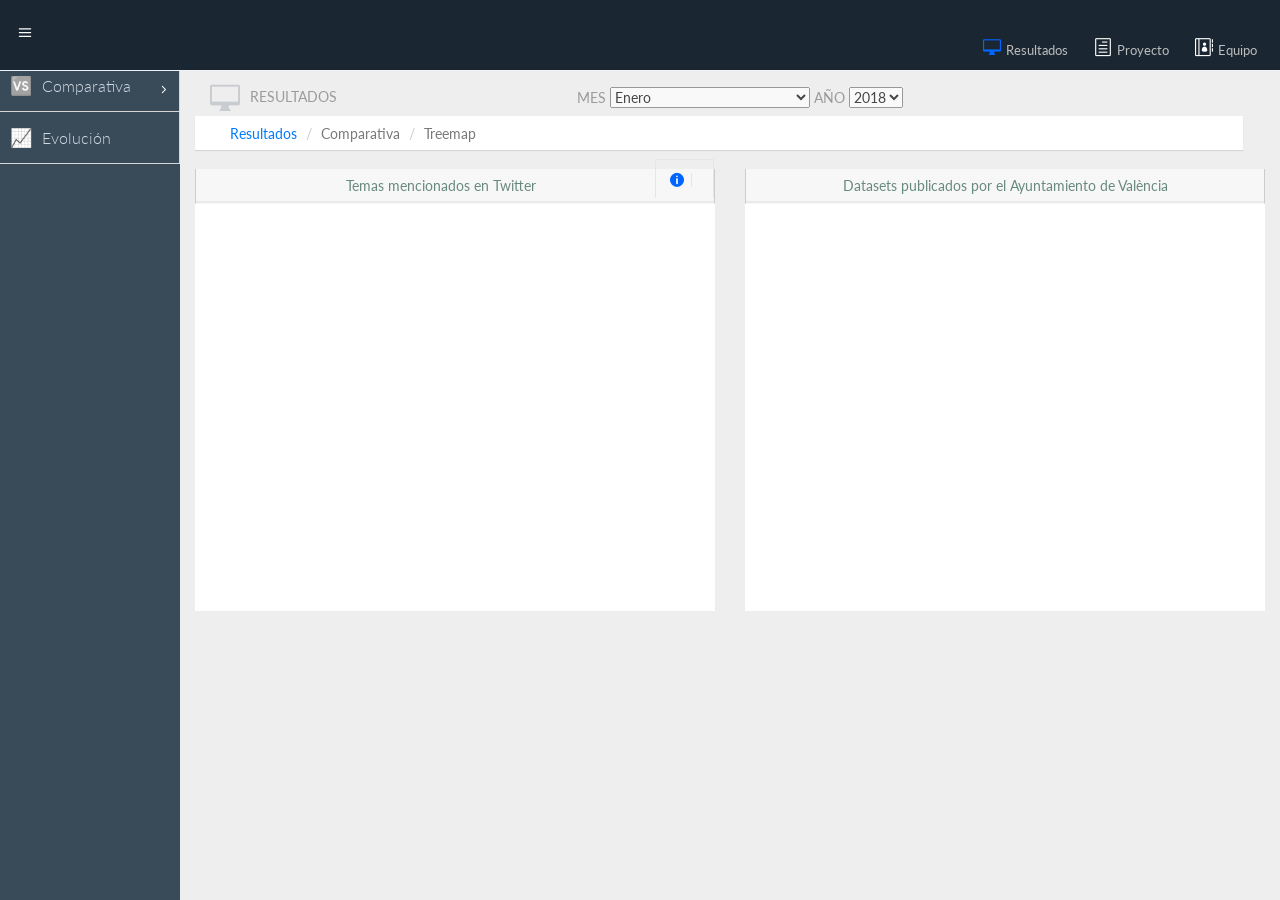
==== index.html @ f134237b "descripción" ====
<!DOCTYPE html>
<html lang="es">
  <head>
    <meta charset="utf-8">
    <meta name="viewport" content="width=device-width, initial-scale=1.0">
    <meta name="description" content="Creative - Bootstrap 3 Responsive Admin Template">
    <meta name="author" content="GeeksLabs">
    <meta name="keyword" content="Creative, Dashboard, Admin, Template, Theme, Bootstrap, Responsive, Retina, Minimal">

     <title>.:::Análisis de Contenido:::.</title>

	<link rel="stylesheet" type="text/css" href="css/main.css">
      <link rel="stylesheet" type="text/css" href="css/c3.css">
      <link rel="stylesheet" type="text/css" href="css/c3.min.css">

    <!-- Bootstrap CSS -->
    <link href="css/bootstrap.min.css" rel="stylesheet">
    <!-- bootstrap theme -->
    <link href="css/bootstrap-theme.css" rel="stylesheet">
    <!--external css-->
    <!-- font icon -->
    <link href="css/elegant-icons-style.css" rel="stylesheet" />
    <link href="css/font-awesome.min.css" rel="stylesheet" />
    <!-- Custom styles -->
    <link href="css/style.css" rel="stylesheet">
    <link href="css/style-responsive.css" rel="stylesheet" />


  </head>

  <body>
  <!-- container section start -->
  <section id="container" class="">
      <!--header start-->
      <header class="header dark-bg">
            <div class="toggle-nav">
                <div class="icon-reorder tooltips" data-original-title="Menú" data-placement="bottom"><i class="icon_menu"></i></div>
            </div>

 		<div class="top-nav notification-row"><!-- notificatoin dropdown start-->
                <ul class="nav pull-right top-menu">
                    <!-- Resultados start-->
                     <li id="mail_notificatoin_bar" class="dropdown">
                        <a  href="comparativa_treemap.html">
                            <i class="icon_desktop_sel" ></i>
                            <span class="username">Resultados</span>
                        </a>
                    </li>
                    <!-- Resultados end -->
                    <!-- Proyecto  start -->
                    <li id="task_notificatoin_bar" class="dropdown">
                        <a  href="introduccion.html">
                            <i class="icon_document_alt" ></i>
                            <span class="username">Proyecto</span>
                        </a>
                    </li>
                    <!-- Proyecto end -->
                    <!-- Equipo start-->
                    <li id="alert_notificatoin_bar" class="dropdown">
                        <a  href="equipo.html">
                            <i class="icon_contacts_alt"></i>
                             <span class="username">Equipo</span>
                        </a>
                    </li>
                    <!-- Equipo end-->
                </ul>
                <!-- notificatoin dropdown end-->
            </div>
      </header>
      <!--header end-->


       <!--sidebar start-->
      <aside>
          <div id="sidebar"  class="nav-collapse ">
              <!-- sidebar menu start-->
              <ul class="sidebar-menu">
                  <li>
	  		    <li class="sub-menu">
                      <a href="javascript:;" class="">
                          <i class="icon_lifesaver"></i>
                          <span>Comparativa</span>
                          <span class="menu-arrow arrow_carrot-right"></span>
                      </a>
                      <ul class="sub">
                          <li><a class="" href="comparativa_treemap.html">
                          <i class="icon_areachart"></i>
                          <span>Treemap</span></a></li>
                          <li><a class="" href="comparativa_barras.html">
						  <i class="icon_barchart"></i>
						  <span>Barras</span></a></li>
					  </ul>
                  </li> </li>
				                    <li class="">
                      <a class="" href="evolucion.html">
                          <i class="icon_linechart"></i>
                          <span>Evolución</span>
                      </a>
                  </li>
              </ul>
              <!-- sidebar menu end-->
          </div>
      </aside>
      <!--sidebar end-->
      <!--main content start-->
      <section id="main-content">
          <section class="wrapper">
		  <div class="row">
				<div class="col-lg-12">
					<div class="page-header">
					<div class="col-sm-4">

						<i class="icon_desktop">
            </i> Resultados
					</div>
          <div class="col-sm-4">
          Mes
          <select name="select" class="ancho_select" id="mes">
                    <option value="01" selected>Enero</option>
                    <option value="02">Febrero</option>
                      </select>
          Año
          <select name="select2" id="anyo" >
            <option value="2018" selected>2018</option>
            </select>
        </div>
					</div>
				</div>
			</div>

			 				<div class="row">
				<div class="col-lg-12">
					<ol class="breadcrumb">
						<li><i class="icon_desktop"></i><a href="comparativa_treemap.html">Resultados</a></li>
						<li>Comparativa</li>
						<li>Treemap</li>
					</ol>
				</div>
			</div>
			  <!-- page start-->
              <div class="row">
                  <div class="col-lg-6"  align="center">
                      <section class="panel">
                          <div class="panel-heading">Temas mencionados en Twitter
						                 <ul class="nav pull-right top-menu">
                         <li class="dropdown">
                        <a data-toggle="dropdown" class="dropdown-toggle"  href="#">
                          <i class="icon_info_sel"></i>
                        </a>
                             <ul  class="dropdown-menu extended logout">
                               <div ></div>
                               <li>
                                 <p>Descripción: La gráfica representa el número de tweets que pertenecen a cada una de las 22 categorías para un mes determinado. </p>
                               </li>
                                                       </ul>
                           </li>
                           </ul>
						  </div>
						  <div id="graficoP" align="center" style="width:auto"></div>
                          <!-- Aquí va la gráfica 1.1-->
                      </section>
                  </div>
                  <div class="col-lg-6"  align="center">
                      <section class="panel">
                          <div class="panel-heading"> Datasets publicados por el Ayuntamiento de València

						  </div>
						  <div id="portal_transparencia" align="center" style="width:auto" ></div>
                      </section>

                  </div>
              </div>
			    <div class="row" align="center">
			  <div id="hook" align="center" ></div>
			  </div>
              <!-- page end-->
          </section>
      </section>
      <!--main content end-->
  </section>

  <!-- container section end -->
    <!-- javascripts -->

<script type="text/javascript" src="js/jquery.min.js"></script>
<script type="text/javascript" src="js/d3.js" charset="utf-8"></script>
<script type="text/javascript" src="js/d3plus.js"></script>
<script type="text/javascript" src="js/distribucion.js" charset="utf-8"></script>
<script type="text/javascript" src="js/catalogo.js" charset="utf-8"></script>
<script type="text/javascript" src="js/legendas.js"charset="utf-8"></script>
    <script src="js/bootstrap.min.js"></script>
    <!-- nicescroll -->
    <script src="js/jquery.scrollTo.min.js"></script>
    <script src="js/jquery.nicescroll.js" type="text/javascript"></script>
    <!--custome script for all page-->
    <script src="js/scripts.js"></script>
  </body>
</html>
---- css/main.css ----
article.why-info-grows {
 background: #3b9343 url('/static/img/publications/books/information-bg.png') repeat 50% 0% fixed; 
 }
article.why-info-grows section {
background-color: #fff; 
}
article.why-info-grows section content div:first-child {
display: block;
width: 100%; 
}

article.why-info-grows section content div:first-child h3,
article.why-info-grows section content div:first-child h4 {
display: inline-block; 
}
article.why-info-grows section content div:first-child h3 {
 margin-right: 8px ; 
 }
article.why-info-grows section content div:first-child h4 {
margin-top: 10px;
margin-bottom: 20px; 
}
 @media all and (max-width: 768px) {
article.why-info-grows section content div:first-child h4 {
margin-top: 5px;
margin-bottom: 10px;   }
}
body{
  font-family: Sans-Serif, arial;
}

#container{
  position: relative;
  margin: 0 auto 0 auto;
  width: 1000px;
}

#header{
  position: relative;
  width: 1000px;
  height: 250px;
}

#logo_ahc{
  position: relative;
  float: left;
  height: auto;
  width: auto;
  max-width: 345px;
  max-height: 345px;
  margin-top: 10px;
  margin-left: 10px;
}

#logo_go{
  position: relative;
  float: right;
  height: auto;
  width: auto;
  max-width: 200px;
  max-height: 200px;
}

#selector{
  position: relative;
  margin: 0 auto 0 auto;
  width: 410px;
}

.ancho_select{
  width: 200px;
}


/*============================= INICIO CUERPO ================================*/
#cuerpo{
  position: relative;
  width: 1000px;
  height: 1200px;
}

#contenedor_distribucion{
  position: relative;
  float:left;
  margin-top: 20px;
}

#grafico_distribucion{
  position: relative;
  width: 460px;
  height: 507px;
}
#graficoP{
  position: relative;
  width: 560px;
  height: 407px;
  font-size: 50px;
}

#legend{
  position: relative;
  width: 1000px;
  height: 50px;
  font-size: 50px;
}

#rect{
  position: relative;
  width: 1000px;
  height: 50px;
  font-size: 50px;
}

#hook{
  position: relative;
  width: 1000px;
  height: 50px;
  font-size: 50px;
  font-family:"Times New Roman", Times, serif
  
}



#contenedor_portal_transparencia{
  position: relative;
  float: right;
  margin-top: 20px;
}


#portal_transparencia{
  position: relative;
  width: 560px;
  height: 407px;
  font-size: 50px;
}


#contenedor_evolucion{
  position: relative;
  float: left;
  width: 1000px;
  /*height: 500px;*/
  margin-top: 75px;
}

#grafico_evolucion{
 width:100%

}

/*============================= FIN CUERPO ===================================*/
.mytooltip {
  position:absolute;
  text-align: left;
  width: 200px;
  height:auto;
  background-color: #FFFFFF;
  border-radius: 2px;
  color: #787777;
  padding: 1px 5px;
  z-index:1;
}

.mytooltip:after { /*=el piquito*/
  box-sizing: border-box;
  display: inline;
  width: 100%;
  line-height: 1;
  color: #FFFFFF;
  content: "\25BC";
  position: absolute;
  text-align: center;
  margin: -3px 0 0 0;
  top: 100%;
  left: 0;
}

.mytooltip span {
    display: block;
    text-align: left;
    width: 0px;
    height: auto;
  }

#thumbnail {
    width: 200px;
    height: auto;
    margin: 5 auto;
    color: #000000;
    text-align: left;

  }
---- css/c3.css ----
/*-- Chart --*/
.c3 svg {
  font: 10px sans-serif;
  -webkit-tap-highlight-color: transparent; }

.c3 path, .c3 line {
  fill: none;
  stroke: #000; }

.c3 text {
  -webkit-user-select: none;
  -moz-user-select: none;
  user-select: none; }

.c3-legend-item-tile,
.c3-xgrid-focus,
.c3-ygrid,
.c3-event-rect,
.c3-bars path {
  shape-rendering: crispEdges; }

.c3-chart-arc path {
  stroke: #fff; }

.c3-chart-arc text {
  fill: #fff;
  font-size: 13px; }

/*-- Axis --*/
/*-- Grid --*/
.c3-grid line {
  stroke: #aaa; }

.c3-grid text {
  fill: #aaa; }

.c3-xgrid, .c3-ygrid {
  stroke-dasharray: 3 3; }

/*-- Text on Chart --*/
.c3-text.c3-empty {
  fill: #808080;
  font-size: 2em; }

/*-- Line --*/
.c3-line {
  stroke-width: 1px; }

/*-- Point --*/
.c3-circle._expanded_ {
  stroke-width: 1px;
  stroke: white; }

.c3-selected-circle {
  fill: white;
  stroke-width: 2px; }

/*-- Bar --*/
.c3-bar {
  stroke-width: 0; }

.c3-bar._expanded_ {
  fill-opacity: 0.75; }

/*-- Focus --*/
.c3-target.c3-focused {
  opacity: 1; }

.c3-target.c3-focused path.c3-line, .c3-target.c3-focused path.c3-step {
  stroke-width: 2px; }

.c3-target.c3-defocused {
  opacity: 0.3 !important; }

/*-- Region --*/
.c3-region {
  fill: steelblue;
  fill-opacity: .1; }

/*-- Brush --*/
.c3-brush .extent {
  fill-opacity: .1; }

/*-- Select - Drag --*/
/*-- Legend --*/
.c3-legend-item {
  font-size: 12px; }

.c3-legend-item-hidden {
  opacity: 0.15; }

.c3-legend-background {
  opacity: 0.75;
  fill: white;
  stroke: lightgray;
  stroke-width: 1; }

/*-- Title --*/
.c3-title {
  font: 14px sans-serif;
  color: #444444 !important;
}

/*-- Tooltip --*/
.c3-tooltip-container {
  z-index: 10; }

.c3-tooltip {
  border-collapse: collapse;
  border-spacing: 0;
  background-color: #fff;
  empty-cells: show;
  -webkit-box-shadow: 7px 7px 12px -9px #777777;
  -moz-box-shadow: 7px 7px 12px -9px #777777;
  box-shadow: 7px 7px 12px -9px #777777;
  opacity: 0.9; }

.c3-tooltip tr {
  border: 1px solid #CCC; }

.c3-tooltip th {
  background-color: #aaa;
  font-size: 14px;
  padding: 2px 5px;
  text-align: left;
  color: #FFF; }

.c3-tooltip td {
  font-size: 13px;
  padding: 3px 6px;
  background-color: #fff;
  border-left: 1px dotted #999; }

.c3-tooltip td > span {
  display: inline-block;
  width: 10px;
  height: 10px;
  margin-right: 6px; }

.c3-tooltip td.value {
  text-align: right; }

/*-- Area --*/
.c3-area {
  stroke-width: 0;
  opacity: 0.2; }

/*-- Arc --*/
.c3-chart-arcs-title {
  dominant-baseline: middle;
  font-size: 1.3em; }

.c3-chart-arcs .c3-chart-arcs-background {
  fill: #e0e0e0;
  stroke: none; }

.c3-chart-arcs .c3-chart-arcs-gauge-unit {
  fill: #000;
  font-size: 16px; }

.c3-chart-arcs .c3-chart-arcs-gauge-max {
  fill: #777; }

.c3-chart-arcs .c3-chart-arcs-gauge-min {
  fill: #777; }

.c3-chart-arc .c3-gauge-value {
  fill: #000;
  /*  font-size: 28px !important;*/ }
---- css/c3.min.css ----
.c3 svg{font:10px sans-serif;-webkit-tap-highlight-color:transparent}
.c3 line,.c3 path{fill:none;stroke:#000}
.c3 text{-webkit-user-select:none;-moz-user-select:none;user-select:none}
.c3-bars path,.c3-event-rect,
.c3-legend-item-tile,
.c3-xgrid-focus,
.c3-ygrid{shape-rendering:crispEdges}
.c3-chart-arc path{stroke:#fff}
.c3-chart-arc text{fill:#fff;font-size:13px}
.c3-grid line{stroke:#aaa}
.c3-grid text{fill:#aaa}
.c3-xgrid,.c3-ygrid{stroke-dasharray:3 3}
.c3-text.c3-empty{fill:grey;font-size:2em}
.c3-line{stroke-width:1px}
.c3-circle._expanded_{stroke-width:1px;stroke:#fff}
.c3-selected-circle{fill:#fff;stroke-width:2px}
.c3-bar{stroke-width:0}.c3-bar._expanded_{fill-opacity:.75}
.c3-target.c3-focused{opacity:1}
.c3-target.c3-focused path.c3-line,
.c3-target.c3-focused path
.c3-step{stroke-width:2px}
.c3-target
.c3-defocused{opacity:.3!important}
.c3-region{fill:#4682b4;fill-opacity:.1}
.c3-brush .extent{fill-opacity:.1}
.c3-legend-item{font-size:12px}
.c3-legend-item-hidden{opacity:.15}
.c3-legend-background{opacity:.75;fill:#fff;stroke:#d3d3d3;stroke-width:1}
.c3-title{
      font:15px sans-serif;
      font-weight: bold;
      fill: #444444 !important;
    }
.c3-tooltip-container{z-index:10}
.c3-tooltip{border-collapse:collapse;border-spacing:0;background-color:#fff;empty-cells:show;-webkit-box-shadow:7px 7px 12px -9px #777;-moz-box-shadow:7px 7px 12px -9px #777;box-shadow:7px 7px 12px -9px #777;opacity:.9}.c3-tooltip tr{border:1px solid #ccc}.c3-tooltip th{background-color:#aaa;font-size:14px;padding:2px 5px;text-align:left;color:#fff}.c3-tooltip td{font-size:13px;padding:3px 6px;background-color:#fff;border-left:1px dotted #999}.c3-tooltip td>span{display:inline-block;width:10px;height:10px;margin-right:6px}.c3-tooltip td.value{text-align:right}.c3-area{stroke-width:0;opacity:.2}.c3-chart-arcs-title{dominant-baseline:middle;font-size:1.3em}.c3-chart-arcs .c3-chart-arcs-background{fill:#e0e0e0;stroke:none}.c3-chart-arcs .c3-chart-arcs-gauge-unit{fill:#000;font-size:16px}.c3-chart-arcs .c3-chart-arcs-gauge-max{fill:#777}.c3-chart-arcs .c3-chart-arcs-gauge-min{fill:#777}.c3-chart-arc .c3-gauge-value{fill:#000}
---- css/elegant-icons-style.css ----
@font-face {
	font-family: 'ElegantIcons';
	src:url('../fonts/ElegantIcons.eot');
	src:url('../fonts/ElegantIcons.eot?#iefix') format('embedded-opentype'),
		url('../fonts/ElegantIcons.woff') format('woff'),
		url('../fonts/ElegantIcons.ttf') format('truetype'),
		url('../fonts/ElegantIcons.svg#ElegantIcons') format('svg');
	font-weight: normal;
	font-style: normal;
}

/* Use the following CSS code if you want to use data attributes for inserting your icons */
[data-icon]:before {
	font-family: 'ElegantIcons';
	content: attr(data-icon);
	speak: none;
	font-weight: normal;
	font-variant: normal;
	text-transform: none;
	line-height: 1.1em;
	-webkit-font-smoothing: antialiased;
	-moz-osx-font-smoothing: grayscale;
}

/* Use the following CSS code if you want to have a class per icon */
/*
Instead of a list of all class selectors,
you can use the generic selector below, but it's slower:
[class*="your-class-prefix"] {
*/
.arrow_up, .arrow_down, .arrow_left,.entrada_alt, .salida_alt,.arrow_right, .arrow_left-up, .arrow_right-up, .arrow_right-down, .arrow_left-down, .arrow-up-down, .arrow_up-down_alt, .arrow_left-right_alt, .arrow_left-right, .arrow_expand_alt2, .arrow_expand_alt, .arrow_condense, .arrow_expand, .arrow_move, .arrow_carrot-up, .arrow_carrot-down, .arrow_carrot-left, .arrow_carrot-right, .arrow_carrot-2up, .arrow_carrot-2down, .arrow_carrot-2left, .arrow_carrot-2right, .arrow_carrot-up_alt2, .arrow_carrot-down_alt2, .arrow_carrot-left_alt2, .arrow_carrot-right_alt2, .arrow_carrot-2up_alt2, .arrow_carrot-2down_alt2, .arrow_carrot-2left_alt2, .arrow_carrot-2right_alt2, .arrow_triangle-up, .arrow_triangle-down, .arrow_triangle-left, .arrow_triangle-right, .arrow_triangle-up_alt2, .arrow_triangle-down_alt2, .arrow_triangle-left_alt2, .arrow_triangle-right_alt2, .arrow_back, .icon_minus-06, .icon_plus, .icon_close, .icon_check, .icon_minus_alt2, .icon_plus_alt2, .icon_close_alt2, .icon_check_alt2, .icon_zoom-out_alt, .icon_zoom-in_alt, .icon_search, .icon_box-empty, .icon_box-selected, .icon_minus-box, .icon_plus-box, .icon_box-checked, .icon_circle-empty, .icon_circle-slelected, .icon_stop_alt2, .icon_stop, .icon_pause_alt2, .icon_pause, .icon_menu, .icon_menu-square_alt2, .icon_menu-circle_alt2, .icon_ul, .icon_ol, .icon_adjust-horiz, .icon_adjust-vert, .icon_document_alt, .icon_documents_alt, .icon_pencil, .icon_pencil-edit_alt, .icon_pencil-edit, .icon_folder-alt, .icon_folder-open_alt, .icon_folder-add_alt, .icon_info_alt, .icon_error-oct_alt, .icon_error-circle_alt, .icon_error-triangle_alt, .icon_question_alt2, .icon_question, .icon_comment_alt, .icon_chat_alt, .icon_vol-mute_alt, .icon_volume-low_alt, .icon_volume-high_alt, .icon_quotations, .icon_quotations_alt2, .icon_clock_alt, .icon_lock_alt, .icon_lock-open_alt, .icon_key_alt, .icon_cloud_alt, .icon_cloud-upload_alt, .icon_cloud-download_alt, .icon_image, .icon_images, .icon_lightbulb_alt, .icon_gift_alt, .icon_house_alt, .icon_genius, .icon_mobile, .icon_tablet, .icon_laptop, .icon_desktop, .icon_camera_alt, .icon_mail_alt, .icon_cone_alt, .icon_ribbon_alt, .icon_bag_alt, .icon_creditcard, .icon_cart_alt, .icon_paperclip, .icon_tag_alt, .icon_tags_alt, .icon_trash_alt, .icon_cursor_alt, .icon_mic_alt, .icon_compass_alt, .icon_pin_alt, .icon_pushpin_alt, .icon_map_alt, .icon_drawer_alt, .icon_toolbox_alt, .icon_book_alt, .icon_calendar, .icon_film, .icon_table, .icon_contacts_alt, .icon_headphones, .icon_lifesaver, .icon_piechart,.icon_barchart,.icon_areachart,.icon_linechart,.icon_refresh, .icon_link_alt, .icon_link, .icon_loading, .icon_blocked, .icon_archive_alt, .icon_heart_alt, .icon_star_alt, .icon_star-half_alt, .icon_star, .icon_star-half, .icon_tools, .icon_tool, .icon_cog, .icon_cogs, .arrow_up_alt, .arrow_down_alt, .arrow_left_alt, .arrow_right_alt, .arrow_left-up_alt, .arrow_right-up_alt, .arrow_right-down_alt, .arrow_left-down_alt, .arrow_condense_alt, .arrow_expand_alt3, .arrow_carrot_up_alt, .arrow_carrot-down_alt, .arrow_carrot-left_alt, .arrow_carrot-right_alt, .arrow_carrot-2up_alt, .arrow_carrot-2dwnn_alt, .arrow_carrot-2left_alt, .arrow_carrot-2right_alt, .arrow_triangle-up_alt, .arrow_triangle-down_alt, .arrow_triangle-left_alt, .arrow_triangle-right_alt, .icon_minus_alt, .icon_plus_alt, .icon_close_alt, .icon_check_alt, .icon_zoom-out, .icon_zoom-in, .icon_stop_alt, .icon_menu-square_alt, .icon_menu-circle_alt, .icon_document, .icon_documents, .icon_pencil_alt, .icon_folder, .icon_folder-open, .icon_folder-add, .icon_folder_upload, .icon_folder_download, .icon_info, .icon_error-circle, .icon_error-oct, .icon_error-triangle, .icon_question_alt, .icon_comment, .icon_chat, .icon_vol-mute, .icon_volume-low, .icon_volume-high, .icon_quotations_alt, .icon_clock, .icon_lock, .icon_lock-open, .icon_key, .icon_cloud, .icon_cloud-upload, .icon_cloud-download, .icon_lightbulb, .icon_gift, .icon_house, .icon_camera, .icon_mail, .icon_cone, .icon_ribbon, .icon_bag, .icon_cart, .icon_tag, .icon_tags, .icon_trash, .icon_cursor, .icon_mic, .icon_compass, .icon_pin, .icon_pushpin, .icon_map, .icon_drawer, .icon_toolbox, .icon_book, .icon_contacts, .icon_archive, .icon_heart, .icon_profile, .icon_group, .icon_grid-2x2, .icon_grid-3x3, .icon_music, .icon_pause_alt, .icon_phone, .icon_upload, .icon_download, .social_facebook, .social_twitter, .social_pinterest, .social_googleplus, .social_tumblr, .social_tumbleupon, .social_wordpress, .social_instagram, .social_dribbble, .social_vimeo, .social_linkedin, .social_rss, .social_deviantart, .social_share, .social_myspace, .social_skype, .social_youtube, .social_picassa, .social_googledrive, .social_flickr, .social_blogger, .social_spotify, .social_delicious, .social_facebook_circle, .social_twitter_circle, .social_pinterest_circle, .social_googleplus_circle, .social_tumblr_circle, .social_stumbleupon_circle, .social_wordpress_circle, .social_instagram_circle, .social_dribbble_circle, .social_vimeo_circle, .social_linkedin_circle, .social_rss_circle, .social_deviantart_circle, .social_share_circle, .social_myspace_circle, .social_skype_circle, .social_youtube_circle, .social_picassa_circle, .social_googledrive_alt2, .social_flickr_circle, .social_blogger_circle, .social_spotify_circle, .social_delicious_circle, .social_facebook_square, .social_twitter_square, .social_pinterest_square, .social_googleplus_square, .social_tumblr_square, .social_stumbleupon_square, .social_wordpress_square, .social_instagram_square, .social_dribbble_square, .social_vimeo_square, .social_linkedin_square, .social_rss_square, .social_deviantart_square, .social_share_square, .social_myspace_square, .social_skype_square, .social_youtube_square, .social_picassa_square, .social_googledrive_square, .social_flickr_square, .social_blogger_square, .social_spotify_square, .social_delicious_square, .icon_printer, .icon_calulator, .icon_building, .icon_floppy, .icon_drive, .icon_search-2, .icon_id, .icon_id-2, .icon_puzzle, .icon_like, .icon_dislike, .icon_mug, .icon_currency, .icon_wallet, .icon_pens, .icon_easel, .icon_flowchart, .icon_datareport, .icon_briefcase, .icon_shield, .icon_percent, .icon_globe, .icon_globe-2, .icon_target, .icon_hourglass, .icon_balance, .icon_rook, .icon_printer-alt, .icon_calculator_alt, .icon_building_alt, .icon_floppy_alt, .icon_drive_alt, .icon_search_alt, .icon_id_alt, .icon_id-2_alt, .c1_square,.c2_square,.c3_square,.c4_square,.c5_square,.icon_puzzle_alt, .icon_like_alt, .icon_dislike_alt, .icon_mug_alt, .icon_currency_alt, .icon_wallet_alt, .icon_pens_alt, .icon_easel_alt, .icon_flowchart_alt, .icon_datareport_alt, .icon_briefcase_alt, .icon_shield_alt, .icon_percent_alt, .icon_globe_alt, .icon_clipboard {
	font-family: 'ElegantIcons';
	color:#FFFFFF;
	speak: none;
	font-style: normal;
	font-weight: normal;
	font-variant: normal;
	text-transform: none;
	line-height: 1;
	-webkit-font-smoothing: antialiased;

}

.icon_document_sel
{
	font-family: 'ElegantIcons';
	color:#0066FF;
	speak: none;
	font-style: normal;
	font-weight: normal;
	font-variant: normal;
	text-transform: none;
	line-height: 1;
-webkit-font-smoothing: antialiased;
}
.icon_desktop_sel
{
	font-family: 'ElegantIcons';
	color:#0066FF;
	speak: none;
	font-style: normal;
	font-weight: normal;
	font-variant: normal;
	text-transform: none;
	line-height: 1;
-webkit-font-smoothing: antialiased;
}
.icon_info_sel
{
	font-family: 'ElegantIcons';
	color:#0066FF;
	speak: none;
	font-style: normal;
	font-weight: normal;
	font-variant: normal;
	text-transform: none;
	line-height: 1;
-webkit-font-smoothing: antialiased;
}
.icon_info_sel:before{
	content: "\e060";
}
.icon_contacts_sel
{
	font-family: 'ElegantIcons';
	color:#0066FF;
	speak: none;
	font-style: normal;
	font-weight: normal;
	font-variant: normal;
	text-transform: none;
	line-height: 1;
-webkit-font-smoothing: antialiased;
}
.icon_document_sel:before{
	content: "\68";
}
.icon_contacts_sel:before{
	content: "\e087";
}
.icon_desktop_sel:before{
	content: "\e00e";
}
.arrow_up:before {
	content: "\21";
}
.arrow_down:before {
	content: "\22";
}
.arrow_left:before {
	content: "\23";
}
.arrow_right:before {
	content: "\24";
}
.arrow_left-up:before {
	content: "\25";
}
.arrow_right-up:before {
	content: "\26";
}
.arrow_right-down:before {
	content: "\27";
}
.arrow_left-down:before {
	content: "\28";
}
.arrow-up-down:before {
	content: "\29";
}
.arrow_up-down_alt:before {
	content: "\2a";
}
.arrow_left-right_alt:before {
	content: "\2b";
}
.arrow_left-right:before {
	content: "\2c";
}
.arrow_expand_alt2:before {
	content: "\2d";
}
.arrow_expand_alt:before {
	content: "\2e";
}
.arrow_condense:before {
	content: "\2f";
}
.arrow_expand:before {
	content: "\30";
}
.arrow_move:before {
	content: "\31";
}
.arrow_carrot-up:before {
	content: "\32";
}
.arrow_carrot-down:before {
	content: "\33";
}
.arrow_carrot-left:before {
	content: "\34";
}
.arrow_carrot-right:before {
	content: "\35";
}
.arrow_carrot-2up:before {
	content: "\36";
}
.arrow_carrot-2down:before {
	content: "\37";
}
.arrow_carrot-2left:before {
	content: "\38";
}
.arrow_carrot-2right:before {
	content: "\39";
}
.arrow_carrot-up_alt2:before {
	content: "\3a";
}
.arrow_carrot-down_alt2:before {
	content: "\3b";
}
.arrow_carrot-left_alt2:before {
	content: "\3c";
}
.arrow_carrot-right_alt2:before {
	content: "\3d";
}
.arrow_carrot-2up_alt2:before {
	content: "\3e";
}
.arrow_carrot-2down_alt2:before {
	content: "\3f";
}
.arrow_carrot-2left_alt2:before {
	content: "\40";
}
.arrow_carrot-2right_alt2:before {
	content: "\41";
}
.arrow_triangle-up:before {
	content: "\42";
}
.arrow_triangle-down:before {
	content: "\43";
}
.arrow_triangle-left:before {
	content: "\44";
}
.arrow_triangle-right:before {
	content: "\45";
}
.arrow_triangle-up_alt2:before {
	content: "\46";
}
.arrow_triangle-down_alt2:before {
	content: "\47";
}
.arrow_triangle-left_alt2:before {
	content: "\48";
}
.arrow_triangle-right_alt2:before {
	content: "\49";
}
.arrow_back:before {
	content: "\4a";
}
.icon_minus-06:before {
	content: "\4b";
}
.icon_plus:before {
	content: "\4c";
}
.icon_close:before {
	content: "\4d";
}
.icon_check:before {
	content: "\4e";
}
.icon_minus_alt2:before {
	content: "\4f";
}
.icon_plus_alt2:before {
	content: "\50";
}
.icon_close_alt2:before {
	content: "\51";
}
.icon_check_alt2:before {
	content: "\52";
}
.icon_zoom-out_alt:before {
	content: "\53";
}
.icon_zoom-in_alt:before {
	content: "\54";
}
.icon_search:before {
	content: "\55";
}
.icon_box-empty:before {
	content: "\56";
}
.icon_box-selected:before {
	content: "\57";
}
.icon_minus-box:before {
	content: "\58";
}
.icon_plus-box:before {
	content: "\59";
}
.icon_box-checked:before {
	content: "\5a";
}
.icon_circle-empty:before {
	content: "\5b";
}
.icon_circle-slelected:before {
	content: "\5c";
}
.icon_stop_alt2:before {
	content: "\5d";
}
.icon_stop:before {
	content: "\5e";
}
.icon_pause_alt2:before {
	content: "\5f";
}
.icon_pause:before {
	content: "\60";
}
.icon_menu:before {
	content: "\61";
}
.icon_menu-square_alt2:before {
	content: "\62";
}
.icon_menu-circle_alt2:before {
	content: "\63";
}
.icon_ul:before {
	content: "\64";
}
.icon_ol:before {
	content: "\65";
}
.icon_adjust-horiz:before {
	content: "\66";
}
.icon_adjust-vert:before {
	content: "\67";
}
.icon_document_alt:before {
	content: "\68";

}
.icon_documents_alt:before {
	content: "\69";
}
.icon_pencil:before {
	content: "\6a";
}
.icon_pencil-edit_alt:before {
	content: "\6b";
}
.icon_pencil-edit:before {
	content: "\6c";
}
.icon_folder-alt:before {
	content: "\6d";
}
.icon_folder-open_alt:before {
	content: "\6e";
}
.icon_folder-add_alt:before {
	content: "\6f";
}
.icon_info_alt:before {
	content: "\70";
}
.icon_error-oct_alt:before {
	content: "\71";
}
.icon_error-circle_alt:before {
	content: "\72";
}
.icon_error-triangle_alt:before {
	content: "\73";
}
.icon_question_alt2:before {
	content: "\74";
}
.icon_question:before {
	content: "\75";
}
.icon_comment_alt:before {
	content: "\76";
}
.icon_chat_alt:before {
	content: "\77";
}
.icon_vol-mute_alt:before {
	content: "\78";
}
.icon_volume-low_alt:before {
	content: "\79";
}
.icon_volume-high_alt:before {
	content: "\7a";
}
.icon_quotations:before {
	content: "\7b";
}
.icon_quotations_alt2:before {
	content: "\7c";
}
.icon_clock_alt:before {
	content: "\7d";
}
.icon_lock_alt:before {
	content: "\7e";
}
.icon_lock-open_alt:before {
	content: "\e000";
}
.icon_key_alt:before {
	content: "\e001";
}
.icon_cloud_alt:before {
	content: "\e002";
}
.icon_cloud-upload_alt:before {
	content: "\e003";
}
.icon_cloud-download_alt:before {
	content: "\e004";
}
.icon_image:before {
	content: "\e005";
}
.icon_images:before {
	content: "\e006";
}
.icon_lightbulb_alt:before {
	content: "\e007";
}
.icon_gift_alt:before {
	content: "\e008";
}
.icon_house_alt:before {
	content: "\e009";
}
.icon_genius:before {
	content: "\e00a";
}
.icon_mobile:before {
	content: "\e00b";
}
.icon_tablet:before {
	content: "\e00c";
}
.icon_laptop:before {
	content: "\e00d";
}
.icon_desktop:before {
	content: "\e00e";
}
.icon_camera_alt:before {
	content: "\e00f";
}
.icon_mail_alt:before {
	content: "\e010";
}
.icon_cone_alt:before {
	content: "\e011";
}
.icon_ribbon_alt:before {
	content: "\e012";
}
.icon_bag_alt:before {
	content: "\e013";
}
.icon_creditcard:before {
	content: "\e014";
}
.icon_cart_alt:before {
	content: "\e015";
}
.icon_paperclip:before {
	content: "\e016";
}
.icon_tag_alt:before {
	content: "\e017";
}
.icon_tags_alt:before {
	content: "\e018";
}
.icon_trash_alt:before {
	content: "\e019";
}
.icon_cursor_alt:before {
	content: "\e01a";
}
.icon_mic_alt:before {
	content: "\e01b";
}
.icon_compass_alt:before {
	content: "\e01c";
}
.icon_pin_alt:before {
	content: "\e01d";
}
.icon_pushpin_alt:before {
	content: "\e01e";
}
.icon_map_alt:before {
	content: "\e01f";
}
.icon_drawer_alt:before {
	content: "\e020";
}
.icon_toolbox_alt:before {
	content: "\e021";
}
.icon_book_alt:before {
	content: "\e022";
}
.icon_calendar:before {
	content: "\e023";
}
.icon_film:before {
	content: "\e024";
}
.icon_table:before {
	content: "\e025";
}
.icon_contacts_alt:before {
	content: "\e026";
}
.icon_headphones:before {
	content: "\e027";
}
.icon_lifesaver:before {
	content: "\1F19A";
	-webkit-filter: grayscale(1);
filter:gray;
}
.icon_piechart:before {
content: "\e029";}

.icon_barchart:before {
content: "\1F4CA";
-webkit-filter: grayscale(1);
filter:gray;
}
.icon_linechart:before {
content: "\1F4C8";
-webkit-filter: grayscale(1);
filter:gray;
}

.icon_areachart:before {
	content: "\25E8";

}
.icon_refresh:before {
	content: "\e02a";
}
.icon_link_alt:before {
	content: "\e02b";
}
.icon_link:before {
	content: "\e02c";
}
.icon_loading:before {
	content: "\e02d";
}
.icon_blocked:before {
	content: "\e02e";
}
.icon_archive_alt:before {
	content: "\e02f";
}
.icon_heart_alt:before {
	content: "\e030";
}
.icon_star_alt:before {
	content: "\e031";
}
.icon_star-half_alt:before {
	content: "\e032";
}
.icon_star:before {
	content: "\e033";
}
.icon_star-half:before {
	content: "\e034";
}
.icon_tools:before {
	content: "\e035";
}
.icon_tool:before {
	content: "\e036";
}
.icon_cog:before {
	content: "\e037";
}
.icon_cogs:before {
	content: "\e038";
}
.arrow_up_alt:before {
	content: "\e039";
}
.arrow_down_alt:before {
	content: "\e03a";
}
.arrow_left_alt:before {
	content: "\e00e";
}
.entrada_alt:before {
	content: "\55";
}
.salida_alt:before {
	content: "\e035";
}
.arrow_right_alt:before {
	content: "\e03c";
}
.arrow_left-up_alt:before {
	content: "\e03d";
}
.arrow_right-up_alt:before {
	content: "\e03e";
}
.arrow_right-down_alt:before {
	content: "\e03f";
}
.arrow_left-down_alt:before {
	content: "\e040";
}
.arrow_condense_alt:before {
	content: "\e041";
}
.arrow_expand_alt3:before {
	content: "\e042";
}
.arrow_carrot_up_alt:before {
	content: "\e043";
}
.arrow_carrot-down_alt:before {
	content: "\e044";
}
.arrow_carrot-left_alt:before {
	content: "\e045";
}
.arrow_carrot-right_alt:before {
	content: "\e046";
}
.arrow_carrot-2up_alt:before {
	content: "\e047";
}
.arrow_carrot-2dwnn_alt:before {
	content: "\e048";
}
.arrow_carrot-2left_alt:before {
	content: "\e049";
}
.arrow_carrot-2right_alt:before {
	content: "\e04a";
}
.arrow_triangle-up_alt:before {
	content: "\e04b";
}
.arrow_triangle-down_alt:before {
	content: "\e04c";
}
.arrow_triangle-left_alt:before {
	content: "\e00e";
}
.arrow_triangle-right_alt:before {
	content: "\e04e";
}
.icon_minus_alt:before {
	content: "\e04f";
}
.icon_plus_alt:before {
	content: "\e050";
}
.icon_close_alt:before {
	content: "\e051";
}
.icon_check_alt:before {
	content: "\e052";
}
.icon_zoom-out:before {
	content: "\e053";
}
.icon_zoom-in:before {
	content: "\e054";
}
.icon_stop_alt:before {
	content: "\e055";
}
.icon_menu-square_alt:before {
	content: "\e056";
}
.icon_menu-circle_alt:before {
	content: "\e057";
}
.icon_document:before {
	content: "\e058";
}
.icon_documents:before {
	content: "\e059";
}
.icon_pencil_alt:before {
	content: "\e05a";
}
.icon_folder:before {
	content: "\e05b";
}
.icon_folder-open:before {
	content: "\e05c";
}
.icon_folder-add:before {
	content: "\e05d";
}
.icon_folder_upload:before {
	content: "\e05e";
}
.icon_folder_download:before {
	content: "\e05f";
}
.icon_info:before {
	content: "\e060";
}
.icon_error-circle:before {
	content: "\e061";
}
.icon_error-oct:before {
	content: "\e062";
}
.icon_error-triangle:before {
	content: "\e063";
}
.icon_question_alt:before {
	content: "\e064";
}
.icon_comment:before {
	content: "\e065";
}
.icon_chat:before {
	content: "\e066";
}
.icon_vol-mute:before {
	content: "\e067";
}
.icon_volume-low:before {
	content: "\e068";
}
.icon_volume-high:before {
	content: "\e069";
}
.icon_quotations_alt:before {
	content: "\e06a";
}
.icon_clock:before {
	content: "\e06b";
}
.icon_lock:before {
	content: "\e06c";
}
.icon_lock-open:before {
	content: "\e06d";
}
.icon_key:before {
	content: "\e06e";
}
.icon_cloud:before {
	content: "\e06f";
}
.icon_cloud-upload:before {
	content: "\e070";
}
.icon_cloud-download:before {
	content: "\e071";
}
.icon_lightbulb:before {
	content: "\e072";
}
.icon_gift:before {
	content: "\e073";
}
.icon_house:before {
	content: "\e074";
}
.icon_camera:before {
	content: "\e075";
}
.icon_mail:before {
	content: "\e076";
}
.icon_cone:before {
	content: "\e077";
}
.icon_ribbon:before {
	content: "\e078";
}
.icon_bag:before {
	content: "\e079";
}
.icon_cart:before {
	content: "\e07a";
}
.icon_tag:before {
	content: "\e07b";
}
.icon_tags:before {
	content: "\e07c";
}
.icon_trash:before {
	content: "\e07d";
}
.icon_cursor:before {
	content: "\e07e";
}
.icon_mic:before {
	content: "\e07f";
}
.icon_compass:before {
	content: "\e080";
}
.icon_pin:before {
	content: "\e081";
}
.icon_pushpin:before {
	content: "\e082";
}
.icon_map:before {
	content: "\e083";
}
.icon_drawer:before {
	content: "\e084";
}
.icon_toolbox:before {
	content: "\e085";
}
.icon_book:before {
	content: "\e086";
}
.icon_contacts:before {
	content: "\e087";
}
.icon_archive:before {
	content: "\e088";
}
.icon_heart:before {
	content: "\e089";
}
.icon_profile:before {
	content: "\e08a";
}
.icon_group:before {
	content: "\e0ef";
}
.icon_grid-2x2:before {
	content: "\e08c";
}
.icon_grid-3x3:before {
	content: "\e08d";
}
.icon_music:before {
	content: "\e08e";
}
.icon_pause_alt:before {
	content: "\e08f";
}
.icon_phone:before {
	content: "\e090";
}
.icon_upload:before {
	content: "\e091";
}
.icon_download:before {
	content: "\e092";
}
.social_facebook:before {
	content: "\1F465";
}
.social_twitter:before {
	content: "\e094";
}
.social_pinterest:before {
	content: "\e095";
}
.social_googleplus:before {
	content: "\e096";
}
.social_tumblr:before {
	content: "\e097";
}
.social_tumbleupon:before {
	content: "\e098";
}
.social_wordpress:before {
	content: "\e099";
}
.social_instagram:before {
	content: "\e09a";
}
.social_dribbble:before {
	content: "\e09b";
}
.social_vimeo:before {
	content: "\e09c";
}
.social_linkedin:before {
	content: "\e09d";
}
.social_rss:before {
	content: "\e09e";
}
.social_deviantart:before {
	content: "\e09f";
}
.social_share:before {
	content: "\e0a0";
}
.social_myspace:before {
	content: "\e0a1";
}
.social_skype:before {
	content: "\e0a2";
}
.social_youtube:before {
	content: "\e0a3";
}
.social_picassa:before {
	content: "\e0a4";
}
.social_googledrive:before {
	content: "\e0a5";
}
.social_flickr:before {
	content: "\e0a6";
}
.social_blogger:before {
	content: "\e0a7";
}
.social_spotify:before {
	content: "\e0a8";
}
.social_delicious:before {
	content: "\e0a9";
}
.social_facebook_circle:before {
	content: "\e0aa";
}
.social_twitter_circle:before {

	content: "\e0ab";
}
.social_pinterest_circle:before {
	content: "\e0ac";
}
.social_googleplus_circle:before {
	content: "\e0ad";
}
.social_tumblr_circle:before {
	content: "\e0ae";
}
.social_stumbleupon_circle:before {
	content: "\e0af";
}
.social_wordpress_circle:before {
	content: "\e0b0";
}
.social_instagram_circle:before {
	content: "\e0b1";
}
.social_dribbble_circle:before {
	content: "\e0b2";
}
.social_vimeo_circle:before {
	content: "\e0b3";
}
.social_linkedin_circle:before {
	content: "\e0b4";
}
.social_rss_circle:before {
	content: "\e0b5";
}
.social_deviantart_circle:before {
	content: "\e0b6";
}
.social_share_circle:before {
	content: "\e0b7";
}
.social_myspace_circle:before {
	content: "\e0b8";
}
.social_skype_circle:before {
	content: "\e0b9";
}
.social_youtube_circle:before {
	content: "\e0ba";
}
.social_picassa_circle:before {
	content: "\e0bb";
}
.social_googledrive_alt2:before {
	content: "\e0bc";
}
.social_flickr_circle:before {
	content: "\e0bd";
}
.social_blogger_circle:before {
	content: "\e0be";
}
.social_spotify_circle:before {
	content: "\e0bf";
}
.social_delicious_circle:before {
	content: "\e0c0";
}
.social_facebook_square:before {
	content: "\e0c1";
}
.social_twitter_square:before {
	color:#57889c;
	content: "\e0c2";
}
.c1_square:before {

	color:#eeeedd;
	content: "\2776";
}
.c2_square:before {
	color:#c6e48b;
	content: "\e08c";
}
.c3_square:before {
	color:#7bc96f;
	content: "\e08c";
}
.c4_square:before {
	color:#239a3b;
	content: "\e08c";
}
.c5_square:before {
	color:#196127;
	content: "\e08c";
}


.social_pinterest_square:before {
	content: "\e0c3";
}
.social_googleplus_square:before {
	content: "\e0c4";
}
.social_tumblr_square:before {
	content: "\e0c5";
}
.social_stumbleupon_square:before {
	content: "\e0c6";
}
.social_wordpress_square:before {
	content: "\e0c7";
}
.social_instagram_square:before {
	content: "\e0c8";
}
.social_dribbble_square:before {
	content: "\e0c9";
}
.social_vimeo_square:before {
	content: "\e0ca";
}
.social_linkedin_square:before {
	color:#57889c;
	content: "\e0cb";
}
.social_rss_square:before {
	content: "\e0cc";
}
.social_deviantart_square:before {
	content: "\e0cd";
}
.social_share_square:before {
	content: "\e0ce";
}
.social_myspace_square:before {
	content: "\e0cf";
}
.social_skype_square:before {
	content: "\e0d0";
}
.social_youtube_square:before {
	content: "\e0d1";
}
.social_picassa_square:before {
	content: "\e0d2";
}
.social_googledrive_square:before {
	content: "\e0d3";
}
.social_flickr_square:before {
	content: "\e0d4";
}
.social_blogger_square:before {
	content: "\e0d5";
}
.social_spotify_square:before {
	content: "\e0d6";
}
.social_delicious_square:before {
	content: "\e0d7";
}
.icon_printer:before {
	content: "\e103";
}
.icon_calulator:before {
	content: "\e0ee";
}
.icon_building:before {
	content: "\e0ef";
}
.icon_floppy:before {
	content: "\e0e8";
}
.icon_drive:before {
	content: "\e0ea";
}
.icon_search-2:before {
	content: "\e101";
}
.icon_id:before {
	content: "\e107";
}
.icon_id-2:before {
	content: "\e108";
}
.icon_puzzle:before {
	content: "\e102";
}
.icon_like:before {
	content: "\e106";
}
.icon_dislike:before {
	content: "\e0eb";
}
.icon_mug:before {
	content: "\e105";
}
.icon_currency:before {
	content: "\20AC";
}
.icon_wallet:before {
	content: "\e100";
}
.icon_pens:before {
	content: "\e104";
}
.icon_easel:before {
	content: "\e0e9";
}
.icon_flowchart:before {
	content: "\e109";
}
.icon_datareport:before {
	content: "\e0ec";
}
.icon_briefcase:before {
	content: "\e0fe";
}
.icon_shield:before {
	content: "\e0f6";
}
.icon_percent:before {
	content: "\e0fb";
}
.icon_globe:before {
	content: "\e0e2";
}
.icon_globe-2:before {
	content: "\e0e3";
}
.icon_target:before {
	content: "\e0f5";
}
.icon_hourglass:before {
	content: "\e0e1";
}
.icon_balance:before {
	content: "\e0ff";
}
.icon_rook:before {
	content: "\e0f8";
}
.icon_printer-alt:before {
	content: "\e0fa";
}
.icon_calculator_alt:before {
	content: "\e0e7";
}
.icon_building_alt:before {
	content: "\e0fd";
}
.icon_floppy_alt:before {
	content: "\e0e4";
}
.icon_drive_alt:before {
	content: "\e0e5";
}
.icon_search_alt:before {
	content: "\e0f7";
}
.icon_id_alt:before {
	content: "\e0e0";
}
.icon_id-2_alt:before {
	content: "\e0fc";
}
.icon_puzzle_alt:before {
	content: "\e0f9";
}
.icon_like_alt:before {
	content: "\e0dd";
}
.icon_dislike_alt:before {
	content: "\e0f1";
}
.icon_mug_alt:before {
	content: "\e0dc";
}
.icon_currency_alt:before {
	content: "\20AC";
}
.icon_wallet_alt:before {
	content: "\e0d8";
}
.icon_pens_alt:before {
	content: "\e0db";
}
.icon_easel_alt:before {
	content: "\e0f0";
}
.icon_flowchart_alt:before {
	content: "\e0df";
}
.icon_datareport_alt:before {
	content: "\e0f2";
}
.icon_briefcase_alt:before {
	content: "\e0f4";
}
.icon_shield_alt:before {
	content: "\e0d9";
}
.icon_percent_alt:before {
	content: "\e0da";
}
.icon_globe_alt:before {
	content: "\e0de";
}
.icon_clipboard:before {
	content: "\e0e6";
}


	.glyph {
		float: left;
		text-align: center;
		padding: .75em;
		margin: .4em 1.5em .75em 0;
		width: 6em;
text-shadow: none;
	}
        .glyph_big {
        font-size: 128px;
        color: #59c5dc;
        float: left;
        margin-right: 20px;
        }

        .glyph div { padding-bottom: 10px;}

	.glyph input {
		font-family: consolas, monospace;
		font-size: 12px;
		width: 100%;
		text-align: center;
		border: 0;
		box-shadow: 0 0 0 1px #ccc;
		padding: .2em;
                -moz-border-radius: 5px;
                -webkit-border-radius: 5px;
	}
	.centered {
		margin-left: auto;
		margin-right: auto;
	}
	.glyph .fs1 {
		font-size: 2em;
	}
---- css/style.css ----
/*
    Theme Name: NiceAdmin
    Theme URL: https://bootstrapmade.com/nice-admin-bootstrap-admin-html-template/
    Author: BootstrapMade
    Author URL: https://bootstrapmade.com
*/
/* Import fonts */

@import url(https://fonts.googleapis.com/css?family=Lato:400,300,300italic,400italic,600,600italic,700,700italic,800,800italic);

@import url(line-icons.css);



body {

    color: #797979;

    background: #eeeeee;

    font-family: 'Lato', sans-serif;

    padding: 0px !important;

    margin: 0px !important;

    font-size:14px !important;    

}

h1,h2,h3,h4,h5{

    font-weight: 300;

}

label{

    font-weight: 300;   

}

ul li {

    list-style: none;

}



a, a:hover, a:focus {

    text-decoration: none;

    outline: none;

    outline: 0;

}

input:focus, textarea:focus { outline: none; }

table tr th { color: #688a7e;}

*:focus {outline: none;}

::selection {

    background: #688a7e;

    color: #fff;

}

::-moz-selection {

    background: #688a7e;

    color: #fff;

}



#container {

    width: 100%;

    height: 100%;

}



.Creative-pro, .Creative-pro h3{

    display: block;

    position: fixed;

    bottom:0;

    z-index: 100000;

    width: 100%;

    overflow: hidden;

    height: 50px;

    margin:0px;

}

.Creative-pro h3{

    padding-bottom: 10px;

    padding-top: 10px;

}

.lite{

    color: #00a0df !important;

}



/*login page*/



.login-body {

    background-color: #f1f2f7;

}

.login-img-body{

  background: url('../img/bg-1.jpg') no-repeat center center fixed; 

  -webkit-background-size: cover;

  -moz-background-size: cover;

  -o-background-size: cover;

  background-size: cover;

}

.login-img2-body{

  background: url('../img/bg-1.jpg') no-repeat center center fixed; 

  -webkit-background-size: cover;

  -moz-background-size: cover;

  -o-background-size: cover;

  background-size: cover;

}

.login-img3-body{

  background: url('../img/bg-1.jpg') no-repeat center center fixed; 

  -webkit-background-size: cover;

  -moz-background-size: cover;

  -o-background-size: cover;

  background-size: cover;

}



.login-form {

    max-width: 350px;

    margin: 200px auto 0;

    background: #d5d7de;    

}

.login-img-body .login-form{

    max-width: 350px;

    margin: 200px auto 0;

    background: rgba(213,215,222,0.4);

    border: 1px solid #B0B6BE;

}

.login-img2-body .login-form{

    border: 1px solid #B0B6BE;

    background: rgba(213,215,222,0.7);

}

.login-img3-body .login-form{

    border: 1px solid #B0B6BE;

    background: rgba(213,215,222,0.9);

}

.login-form a{

    color: #688a7e !important;

}

.login-form h2.login-form-heading {

    margin: 0;

    padding:20px 15px;

    text-align: center;

    background: #34aadc;

    border-radius: 5px 5px 0 0;

    -webkit-border-radius: 5px 5px 0 0;

    color: #fff;

    font-size: 18px;

    text-transform: uppercase;

    font-weight: 300;

    font-family: 'Lato', sans-serif;

}



.login-form .checkbox {

    margin-bottom: 14px;

}

.login-form .checkbox {

    font-weight: normal;    

    font-weight: 300;

    font-family: 'Lato', sans-serif;

}

.login-form .form-control {

    position: relative;

    font-size: 16px;

    height: auto;

    padding: 10px;

    -webkit-box-sizing: border-box;

    -moz-box-sizing: border-box;

    box-sizing: border-box;

}

.login-form .form-control:focus {

    z-index: 2;

}

.login-form .login-img{

    font-size: 50px;

    font-weight: 300;    

}

.login-form .input-group{

    padding-bottom: 15px;

}

.login-form .input-group-addon{

    padding: 6px 12px;

    font-size: 16px;

    color: #8b9199;

    font-weight: normal;

    line-height: 1;

    text-align: center;

    background-color: #ffffff;

    border: none;

    border-radius: 0;

}

.login-form input[type="text"], .login-form input[type="password"] {    

    border: none;

    box-shadow: none;

    font-size: 16px;

    border-radius: 0; 

}

.login-form .btn{

    border-radius: 0;

}

.login-form .btn-login {

    background: #f67a6e;

    color: #fff;

    text-transform: uppercase;

    font-weight: 300;

    font-family: 'Lato', sans-serif;

    box-shadow: 0 4px #e56b60;

    margin-bottom: 20px;

}



.login-form p {

    text-align: center;

    color: #b6b6b6;

    font-size: 16px;

    font-weight: 300;

}

.login-img3-body .login-form p,.login-img2-body .login-form p {

    color: #34aadc;

}

.login-form a {

    color: #b6b6b6;

}



.login-form a:hover {

    color: #34aadc;

}

.form .required{

    font-size: 16px;

    color: #00a0df;

}



.login-wrap {

    padding: 20px;

}



.login-social-link  {

    display: inline-block;

    margin-top: 20px;

    margin-bottom: 15px;

}



.login-social-link a {

    color: #fff;

    padding: 15px 28px;

    border-radius: 4px;

}



.login-social-link a:hover {

    color: #fff;

}



.login-social-link a i {

    font-size: 20px;

    padding-right: 10px;

}



.login-social-link a.facebook {

    background: #5193ea;

    margin-right: 22px;

    box-shadow: 0 4px #2775e2;

	float:left;

}



.login-social-link a.twitter {

    background: #44ccfe;

    box-shadow: 0 4px #2bb4e8;

	float:left;

}

/*Modal Content*/

.modal-content{

    border-radius:0px;

    background:rgba(255,255,255,0.9);

}

.modal-header .close{

    font-weight: 300;

    font-size: 30px;

}



/*sidebar navigation*/



#sidebar {

    width: 180px;

    height: 100%;

    position: fixed;

    background: #394a59;

}



.nav-collapse.collapse {

    display: inline;

}



ul.sidebar-menu , ul.sidebar-menu li ul.sub{

    margin: -2px 0 0;

    padding: 0;

}



ul.sidebar-menu {

    margin-top: 60px;

}



#sidebar > ul > li > ul.sub {

    display: none;

}



#sidebar > ul > li.active > ul.sub, #sidebar > ul > li > ul.sub > li > a {

    display: block;

}



ul.sidebar-menu li ul.sub li{

    background: #394a59;

    margin-bottom: 0;

    margin-left: 0;

    margin-right: 0;

}



ul.sidebar-menu li ul.sub li:last-child{

    border-radius: 0 0 4px 4px;

    -webkit-border-radius: 0 0 4px 4px;

}



ul.sidebar-menu li ul.sub li a {

    font-size: 12px;

    padding: 0 0 0 32px;

    line-height: 35px;

    height: 35px;

    -webkit-transition: all 0.3s ease;

    -moz-transition: all 0.3s ease;

    -o-transition: all 0.3s ease;

    -ms-transition: all 0.3s ease;

    transition: all 0.3s ease;

    color: #d0d8df;

    font-size: 14px;

}



ul.sidebar-menu li ul.sub li a:hover, ul.sidebar-menu li ul.sub li.active a {

    color: #fff;

    -webkit-transition: all 0.3s ease;

    -moz-transition: all 0.3s ease;

    -o-transition: all 0.3s ease;

    -ms-transition: all 0.3s ease;

    transition: all 0.3s ease;

    display: block;

}



ul.sidebar-menu li{

    line-height: 20px !important;

    /*margin-bottom: 5px;

    margin-left:10px;

    margin-right:10px;*/

    

}

/*ul.sidebar-menu li:hover{

    border-bottom: 1px solid #688a7e;

}*/

ul.sidebar-menu li.sub-menu{

    line-height: 15px;

    font-size: 16px;

}



ul.sidebar-menu li a span{

    display: inline-block;

}



ul.sidebar-menu li a{

    color: #d0d8df;

    text-decoration: none;

    display: block;

    padding: 15px 0 15px 10px;

    font-size: 16px;

    font-weight: 300;

    outline: none;

    -webkit-transition: all 0.3s ease;

    -moz-transition: all 0.3s ease;

    -o-transition: all 0.3s ease;

    -ms-transition: all 0.3s ease;

    transition: all 0.3s ease;

    border-right: 1px solid #D7D7D7;

    border-bottom: 1px solid #D7D7D7;

}

/*ul.sidebar-menu li a i{

    position: relative;

    top: 2px;

}*/

ul.sidebar-menu li.active a, ul.sidebar-menu li a:hover, ul.sidebar-menu li a:focus {

    background: #2e3b46;

    color: #fff;

    display: block;

    /*border-radius: 4px;

    -webkit-border-radius: 4px;*/

    -webkit-transition: all 0.3s ease;

    -moz-transition: all 0.3s ease;

    -o-transition: all 0.3s ease;

    -ms-transition: all 0.3s ease;

    transition: all 0.3s ease;        

}

ul.sidebar-menu li a:hover, ul.sidebar-menu li a:focus {

    border-bottom: 1px solid #d0d8df;

}

/*ul.sidebar-menu li.active a,*/ ul.sidebar-menu .sub-menu li.active a{

    border-bottom: 1px solid #d0d8df;   

}



ul.sidebar-menu li a i {

    font-size: 18px;

    padding-right: 6px;

    /*color: #688a7e;*/

}



ul.sidebar-menu li a:hover i, ul.sidebar-menu li a:focus i {

    color: #fff;

}



ul.sidebar-menu li.active a i {

    color: #fff;

}





#sidebar ul > li > a .arrow {

    border-bottom: 4px solid transparent;

    border-left: 4px solid #A0A0A0;

    border-top: 4px solid transparent;

    float: right;

    height: 0;

    margin-right: 10px;

    margin-top: 6px;

    width: 0;

}

#sidebar ul > li > a .menu-arrow { 

    float: right;    

    margin-right: 8px;

    margin-top: 6px;    

}

#sidebar > ul > li > a .arrow.open {

    border-left: 4px solid transparent;

    border-right: 4px solid transparent;

    border-top: 5px solid #A0A0A0;

    float: right;

    height: 0;

    margin-right: 10px;

    margin-top: 8px;

    width: 0;

}



#sidebar ul > li.active > a .arrow, #sidebar ul > li > a:hover .arrow, #sidebar ul > li > a:focus .arrow {

    float: right;

    margin-top: 6px;

    margin-right: 10px;

    width: 0;

    height: 0;

    border-left: 4px solid #d0d8df;

    border-top: 4px solid transparent;

    border-bottom: 4px solid transparent;

}



#sidebar > ul > li.active > a .arrow.open, #sidebar > ul > li > a:hover .arrow.open, #sidebar > ul > li > a:focus .arrow.open {

    float: right;

    margin-top: 8px;

    margin-right: 10px;

    width: 0;

    height: 0;

    border-top: 5px solid #d0d8df;

    border-left: 4px solid transparent;

    border-right: 4px solid transparent;

}



.mail-info, .mail-info:hover {

    margin: 3px 6px 0 0;

    font-size: 11px;

}

/*profile status bubbly*/

.online-profile li a i {

    position: relative;

    left: -12px;

    top: -10px;

}

.online-profile li a span i {

    position: relative;    

    top: 10px;

}

/*chat-*/



.chat-online-profile li a i {

    position: relative;

    left: -12px;

    top: -10px;

}

.chat-online-profile li a span i {

    position: relative;    

    top: 10px;

}

.chat-online-profile li a{

    border-bottom: 1px solid #D7D7D7;

}

.chat-online-profile li a:hover, .chat-online-profile li a:focus, .chat-online-profile li a:active{

    background: #eeeeee !important;

    border-bottom: 1px solid #688a7e !important;

}

.chat-online-profile li a:hover span i,.chat-online-profile li a:focus span i,.chat-online-profile li a:active span i{

    color: #688a7e;

}

.right-chat-panel{

    max-height: 600px;

}

.compose-mail{

    width: 95%;

    font-size: 16px;

    border-radius: 0;

}

/*main content*/



#main-content {

    margin-left: 180px;

}



.header, .footer {

    min-height: 60px;

    padding: 0 15px;

}

.box1 {

    font-size: 16px;

    display: inline-block;

    width: 25%;

    padding: .25em .5em;

    margin: 20px 10px 0 0;

}

.header {

    position: fixed;

    left: 0;

    right: 0;

    z-index: 1002;

}



.white-bg {    

    background: rgba(255,255,255,0.9);

    border-bottom: 1px solid #f1f2f7;

}

.dark-bg {    

    background: rgba(54,66,74,1);

    border-bottom: 1px solid #f1f2f7;

}

.panel-content{

    padding: 10px;

}

.wrapper {

    display: inline-block;

    margin-top: 60px;

    padding: 15px;

    width: 100%;

}



a.logo {

    font-size: 22px;

    font-weight: 300;

    color: #fed189;

    float: left;

    margin-top: 15px;

    text-transform: uppercase;

}



a.logo:hover, a.logo:focus {

    text-decoration: none;

    outline: none;

}



a.logo span {

    color: #688a7e;

}





/*notification*/



#top_menu .nav > li, ul.top-menu > li {

    float: left;

}

.search-row {

    float: left;

    margin-top: 15px;

    margin-left: 16px;

}

.notification-row {

    float: right;

    margin-top: 15px;

    margin-left: 65px;

}

#task_notificatoin_bar, #mail_notificatoin_bar, #alert_notificatoin_bar{

    margin-top: 7px;

}



ul.top-menu > li > a {

    color: #fed189;

    font-size: 18px;    

    padding: 2px 6px;

    margin-right: 15px;

}



ul.top-menu > li > a:hover, ul.top-menu > li > a:focus {    

    background: transparent !important;

    color: #D7D7D7 !important;

}



.notification-row .badge {

    position: absolute;

    right: -4px;

    top: 0px;

    z-index: 100;

    border-radius: 9px;

    min-width: 18px;

    height: 18px;

    text-align: center;

    padding: 3px 5px;

    background: #00a0df;

    font-weight: 400;

}

.badge {    

    border-radius: 9px;

    min-width: 18px;

    height: 18px;

    text-align: center;

    padding: 3px 5px;

    background: #00a0df;

}



.dropdown-menu.extended {

    max-width: 300px !important;

    min-width: 160px !important;

    top: 42px;

    width: 235px !important;

    padding: 0;

    box-shadow: 0 2px 5px rgba(0, 0, 0, 0.176) !important;

    border: none !important;

    border-radius: 4px;

    -webkit-border-radius: 4px;

}

.navbar-form{

    padding: 0px;

    margin: 0 0 0 10px;    

}



.navbar-form .form-control{

    width: 200px;

    height: 30px;

    background: white url('../img/icons/search-line-icon.png') no-repeat 3px;

    padding-left: 24px;

    margin-top: 1px;    

}



@media screen and (-webkit-min-device-pixel-ratio:0) {

    /* Safari and Chrome */

    .dropdown-menu.extended  {

        box-shadow: 0 2px 8px rgba(0, 0, 0, 0.176) !important;

    };

}

/* bootstrape editor*/

 #editor {

    max-height: 250px;

    height: 250px;

    background-color: white;

    border-collapse: separate; 

    border: 1px solid rgb(204, 204, 204); 

    padding: 4px; 

    box-sizing: content-box; 

    -webkit-box-shadow: rgba(0, 0, 0, 0.0745098) 0px 1px 1px 0px inset; 

    box-shadow: rgba(0, 0, 0, 0.0745098) 0px 1px 1px 0px inset;

    border-top-right-radius: 3px; border-bottom-right-radius: 3px;

    border-bottom-left-radius: 3px; border-top-left-radius: 3px;

    overflow: scroll;

    outline: none;

}

#voiceBtn {

  width: 20px;

  color: transparent;

  background-color: transparent;

  transform: scale(2.0, 2.0);

  -webkit-transform: scale(2.0, 2.0);

  -moz-transform: scale(2.0, 2.0);

  border: transparent;

  cursor: pointer;

  box-shadow: none;

  -webkit-box-shadow: none;

}



div[data-role="editor-toolbar"] {

  -webkit-user-select: none;

  -moz-user-select: none;

  -ms-user-select: none;

  user-select: none;

}

.dropdown-menu.extended li p {

    background-color: #F1F2F7;

    color: #666666;

    margin: 0;

    padding: 10px;    

}



.dropdown-menu.extended li p.green {

    background-color: #4cd964;

    color: #fff;

}



.dropdown-menu.extended li p.red {

    background-color: #00a0df;

    color: #fff;

}

.dropdown-menu.extended li p.blue {

    background-color: #688a7e;

    color: #fff;

}



.dropdown-menu.extended li p.yellow {

    background-color: #fcb322;

    color: #fff;

}



.dropdown-menu.extended li a {

    border-bottom: 1px solid #EBEBEB !important;

    font-size: 12px;

    list-style: none;

}



.dropdown-menu.extended li a {

    padding: 15px 10px !important;

    width: 100%;

    display: inline-block;

}



.dropdown-menu.extended li a:hover {

    background-color: #F7F8F9 !important;

    color: #2E2E2E;

    border-bottom: 1px solid #688a7e !important;

}



.dropdown-menu.tasks-bar .task-info .desc {

    font-size: 13px;

    font-weight: normal;

}



.dropdown-menu.tasks-bar .task-info .percent {

    display: inline-block;

    float: right;

    font-size: 13px;

    font-weight: 600;

    padding-left: 10px;

    margin-top: -4px;

}



.dropdown-menu.extended .progress {

    margin-bottom: 0 !important;

    height: 10px;

}



.dropdown-menu.inbox li a .photo img {

    border-radius: 2px 2px 2px 2px;

    float: left;

    height: 40px;

    margin-right: 4px;

    width: 40px;

}



.dropdown-menu.inbox li a .subject {

    display: block;

}



.dropdown-menu.inbox li a .subject .from {

    font-size: 12px;

    font-weight: 600;

}



.dropdown-menu.inbox li a .subject .time {

    font-size: 11px;

    font-style: italic;

    font-weight: bold;

    position: absolute;

    right: 5px;

}



.dropdown-menu.inbox li a .message {

    display: block !important;

    font-size: 11px;

	

}



.top-nav  {

    margin-top: 7px;

}



.top-nav ul.top-menu > li .dropdown-menu.logout {

    width: 200px !important;



}



.top-nav li.dropdown .dropdown-menu {

    float: right;

    right: 0;

    left: auto;

}



.dropdown-menu.extended.logout > li {

    float: left;

    text-align: left;

    width: 100%;

}

.dropdown-menu.extended.logout > li.eborder-top {

    border-top: 2px solid #688a7e !important;    

}

.dropdown-menu.extended.logout > li:last-child {

    float: left;

    text-align: left;

    width: 100%;

    background: #688a7e;    

}



.dropdown-menu.extended.logout > li:last-child > a, .dropdown-menu.extended.logout > li:last-child > a:hover {

    color: #fff;

    border-bottom: none !important;

    text-transform: uppercase;

    background-color:#688a7e !important;

}



.dropdown-menu.extended.logout > li:last-child > a:hover > i{

    color: #fff;

}

.dropdown-menu > li > a{

    color: #797979;

}

.dropdown-menu.extended.logout > li > a {

    border-bottom: 1px solid #EBEBEB !important;

    font-size: 14px;

    list-style: none;

    padding: 15px 10px !important;

    width: 100%;

    display: inline-block;

}



.dropdown-menu.extended.logout > li > a:hover {

    background-color: #F7F8F9 !important;

    color: #2E2E2E;

    border-bottom: 1px solid #688a7e !important;

}



.dropdown-menu.extended.logout > li > a:hover i {

    color: #688a7e;

}



.dropdown-menu.extended.logout > li > a i {

    font-size: 17px;

}



.dropdown-menu.extended.logout > li > a > i {

    display: inline-block;

    padding-right: 10px

}



.top-nav .username {

    font-size: 13px;

    color: #bdbdbd;

}



.top-nav ul.top-menu > li > a {

    padding: 8px;

    background: none;

    margin-right: 0;

}

.top-nav ul.top-menu > li {

    margin-left: 10px;

}



.top-nav ul.top-menu > li > a:hover, .top-nav ul.top-menu > li > a:focus {    

    background: #F1F2F7;



}



.top-nav .dropdown-menu.extended.logout {

    top: 50px;

}



.top-nav .nav .caret {

    border-bottom-color: #A4AABA;

    border-top-color: #A4AABA;

}

.top-nav ul.top-menu > li > a:hover .caret {

    border-bottom-color: #7498f1;

    border-top-color: #7498f1;

}



.log-arrow-up {

    background: url("../img/arrow-up.png") no-repeat;

    width: 20px;

    height: 11px;

    position: absolute;

    right: 20px;

    top: -10px;

}

/*----*/

.page-header {

  margin: 12px 0 20px;

  border-bottom: none;

  opacity: 0.7;

  text-transform: uppercase;

}

.page-header i {

  color: #acb1b8;

  margin-right: 10px;

  float: left;

  font-size: 30px;

  line-height: 22px;

  opacity: 0.8;  

}

.breadcrumb {

  -webkit-border-radius: 0px;

  -moz-border-radius: 0px;

  border-radius: 0px;

  height: 34px;

  position: relative;  

  margin: 0 0 19px 0;

  overflow: hidden;

}

.breadcrumb li {

  position: relative;

  margin-right: 0;

}

.breadcrumb li i {

  Font-size: 15px;

  margin-right: 5px;

}

.breadcrumb > .active {

  color: #d4d4d4;

}

/* .info-box

=================================================================== */

.info-box {

  min-height: 140px;

  margin-bottom: 30px;

  padding: 20px;

  color: white;

  -webkit-box-shadow: inset 0 0 1px 1px rgba(255, 255, 255, 0.35), 0 3px 1px -1px rgba(0, 0, 0, 0.1);

  -moz-box-shadow: inset 0 0 1px 1px rgba(255, 255, 255, 0.35), 0 3px 1px -1px rgba(0, 0, 0, 0.1);

  box-shadow: inset 0 0 1px 1px rgba(255, 255, 255, 0.35), 0 3px 1px -1px rgba(0, 0, 0, 0.1);

}

.info-box i {

  display: block;

  height: 100px;

  font-size: 60px;

  line-height: 100px;

  width: 100px;

  float: left;

  text-align: center;

  margin-right: 20px;

  padding-right: 20px;

  color: rgba(255, 255, 255, 0.75);

}

.info-box .count {

  margin-top: 20px;

  font-size: 34px;

  font-weight: 700;

}

.info-box .title {

  font-size: 12px;

  text-transform: uppercase;

  font-weight: 600;

}

.info-box .desc {

  margin-top: 10px;

  font-size: 12px;

}

.info-box.danger {

  background: #ff5454;

  border: 1px solid #ff2121;

}

.info-box.warning {

  background: #fabb3d;

  border: 1px solid #f9aa0b;

}

.info-box.primary {

  background: #20a8d8;

  border: 1px solid #1985ac;

}

.info-box.info {

  background: #67c2ef;

  border: 1px solid #39afea;

}

.info-box.success {

  background: #79c447;

  border: 1px solid #61a434;

}

/*----------------	color------------------------*/

.dark-heading-bg {

  background: #4c4f53;

  border: 1px solid #4c4f53;

}

.main-bg {

  background: #e6e8ea;

}

.white-bg {

  color : #768399;

  background : #fff;

  background-color : #fff;

}

.red-bg {

  color : #fff;

  background : #d95043;

  background-color : #d95043;

}

.blue-bg {

  color : #fff;

  background : #57889c;

  background-color : #57889c;

}

.green-bg {

  color : #fff;

  background : #26c281;

  background-color : #26c281;

}

.greenLight-bg {

  color: #71843f;

  background: #71843f;

  background-color: #71843f;

}

.yellow-bg {

  color : #fff;

  background : #fc6;

  background-color : #fc6;

}

.orange-bg {

  color : #fff;

  background : #f4b162;

  background-color : #f4b162;

}

.purple-bg {

  color : #fff;

  background : #af91e1;

  background-color : #af91e1;

}

.pink-bg {

  color : #fff;

  background : #f78db8;

  background-color : #f78db8;

}

.lime-bg {

  color : #fff;

  background : #a8db43;

  background-color : #a8db43;

}

.magenta-bg {

  color : #fff;

  background : #e65097;

  background-color : #e65097;

}

.teal-bg {

  color : #fff;

  background : #97d3c5;

  background-color : #97d3c5;

}

.brown-bg {

  color : #fff;

  background : #d1b993;

  background-color : #d1b993;

}

.gray-bg {

  color : #768399;

  background : #e4e9eb;

  background-color : #e4e9eb;

}

.dark-bg {

  color : #fff;

  background : #1a2732;

  background-color : #1a2732;

}

.facebook-bg {

  color: #fff;

  background: #3b5998;

  background-color : #3b5998;

}

.twitter-bg {

  color: #fff;

  background: #00aced;

  background-color : #00aced; 

}

.linkedin-bg {

  color: #fff;

  background: #4875b4;

  background-color : #4875b4;  

}

/*----------------------	panel-----------------*/

.panel {

  border:none;

  -webkit-border-radius: 0px;

  -moz-border-radius: 0px;

  border-radius: 0px;

  -webkit-box-shadow: none;

  -moz-box-shadow: none;

  box-shadow: none;

  margin-bottom: 30px;

}

.panel .panel-heading {

  line-height: 34px;

  padding: 0 15px;

  min-height: 34px;

  border-left: 1px solid #ccc;

  border-right: 1px solid #ccc;

  -webkit-border-radius: 0px;

  -moz-border-radius: 0px;

  border-radius: 0px;  

  position: relative;

  box-shadow: inset 0 -2px 0 rgba(0,0,0,.05);

  -moz-box-shadow: inset 0 -2px 0 rgba(0,0,0,.05);

  -webkit-box-shadow: inset 0 -2px 0 rgba(0,0,0,.05);  

}

.panel .panel-heading .panel-title {

  line-height: 40px;

}

.panel .panel-heading i {

  width: 30px;

  display: inline-block;

  font-size: 14px;

  border-right:1px solid #e6e6e6 ;

}

.panel .panel-heading ul li {

  border-top:1px solid #e6e6e6 ;

  border-left:1px solid #e6e6e6 ;

  border-right:1px solid #e6e6e6 ;

}

.panel .panel-heading h2 {

  height: 100%;

  width: auto;

  display: inline-block;

  font-size: 14px;

  position: relative;

  margin: 0;

  line-height: 34px;

  font-weight: 400;

  letter-spacing: 0;

}

.panel .panel-heading .panel-actions {

  float: right;

  margin-right: -15px;

  height: 40px;

  font-size: 0;

}

.panel .panel-heading .panel-actions i {

  display: inline-block;

  text-align: center;

  width: 34px;

  -webkit-transition: all 0.1s ease-in-out;

  -moz-transition: all 0.1s ease-in-out;

  -ms-transition: all 0.1s ease-in-out;

  -o-transition: all 0.1s ease-in-out;

  transition: all 0.1s ease-in-out;

  text-decoration: none;

  font-size: 14px;

}

.panel .panel-heading .panel-actions a {

  text-decoration: none;

  font-size: 14px;

  text-align: center;

  display: inline-block;

  line-height: 32px;

  padding: 0;

  margin: 0;

  color: #333;

  border-left: 1px solid rgba(0,0,0,.09);

}

.panel-actions .btn-setting:hover,

.panel-actions .btn-minimize:hover,

.panel-actions .btn-close:hover {

  background-color: rgba(0,0,0,.05);

}

.panel .panel-heading .switch {

  margin: 10px;

}

.panel .panel-body {

  border-width: 1px 1px 2px;

  border-style: solid;

  border-top: none;

  border-right-color: #ccc!important;

  border-bottom-color: #ccc!important;

  border-left-color: #ccc!important;

}

.panel .panel-body-map {

  border-width: 1px 1px 2px;

  border-style: solid;

  background:#eef3f7;

  height:380px;

  border-top: none;

  border-right-color: #ccc!important;

  border-bottom-color: #ccc!important;

  border-left-color: #ccc!important;

}

.panel .panel-body.no-padding {

  padding: 0;

}

.panel .panel-body.padding-horizontal {

  padding: 0 15px;

}

.panel .panel-body.no-padding-bottom {

  padding-bottom: 0;

}

.panel-footer {

  padding: 10px 15px;

  background-color: #f5f5f5;

  border-top: 1px solid #ddd;

  border-bottom-right-radius: 0;

  border-bottom-left-radius: 0;

}

.panel .panel-footer {

  border-width: 0 1px 2px 1px;

  border-style: solid;

  border-top: none;

  border-right-color: #ccc!important;

  border-bottom-color: #ccc!important;

  border-left-color: #ccc!important;    

  position: relative;  

}

.panel.panel-default {  

  border-radius: 0px;

  

  border-top: 1px solid #d4d4d4;

  -webkit-box-shadow: 0 2px 1px -1px rgba(0, 0, 0, 0.1);

  -moz-box-shadow: 0 2px 1px -1px rgba(0, 0, 0, 0.1);

  box-shadow: 0 2px 1px -1px rgba(0, 0, 0, 0.1);

  

}

}

.panel.panel-default.panel-heading {

  background: #97d3c5;   

}

.panel.panel-default .panel-footer {

  background: #f5f5f5;

}

.panel.panel-primary {

  border-color: #20a8d8;

}

.panel.panel-primary .panel-heading,

.panel.panel-primary .panel-footer {

  background: #5dc3e7;

  color: #092f3d;

  border-color: #20a8d8;

}

.panel.panel-success {

  border-color: #79c447;

}

.panel.panel-success .panel-heading,

.panel.panel-success .panel-footer {

  background: #a3d781;

  color: #284315;

  border-color: #79c447;

}

.panel.panel-info {

  border-color: #67c2ef;

}

.panel.panel-info .panel-heading,

.panel.panel-info .panel-footer {

  background: #acdef6;

  color: #106894;

  border-color: #67c2ef;

}

.panel.panel-warning {

  border-color: #fabb3d;

}

.panel.panel-warning .panel-heading,

.panel.panel-warning .panel-footer {

  background: #fcd588;

  color: #815703;

  border-color: #fabb3d;

}

.panel.panel-danger {

  border-color: #ff5454;

}

.panel.panel-danger .panel-heading,

.panel.panel-danger .panel-footer {

  background: #ffa1a1;

  color: #a10000;

  border-color: #ff5454;

}

/* Chat Widget starts */



.chats{

	list-style-type: none;

	margin: 0px;

}



.chats li{

	margin-bottom: 8px;

	padding-bottom: 8px;

}



.chats .by-me img{

	margin-top: 5px;

	margin-right:10px;

	padding: 1px;

	background:#fff;

	border: 1px solid #ccc;

}



.chats .by-me .chat-meta{

	font-size: 11px;

	color: #999;

}



.chats .by-me .chat-content{

	margin-left: 60px;

	position: relative; 

	background: #fff; 

	border: 1px solid #ddd;

	padding: 7px 10px;

	border-radius: 5px;

	font-size: 13px;

}



.chats .by-me .chat-content:after, .chats .by-me .chat-content:before { 

	right: 100%; 

	border: solid transparent; 

	content: " "; 

	height: 0; 

	width: 0; 

	position: absolute; 

	pointer-events: none; 

} 



.chats .by-me .chat-content:after { 

	border-color: rgba(255, 255, 255, 0); 

	border-right-color: #fff; 

	border-width: 10px; 

	top: 30%; 

	margin-top: -10px; 

} 



.chats .by-me .chat-content:before { 

	border-color: rgba(238, 238, 238, 0); 

	border-right-color: #ccc; 

	border-width: 11px; 

	top: 30%; 

	margin-top: -11px; 

}



.chats .by-other img{

	margin-top: 5px;

	margin-left:10px;

	padding: 1px;

	background:#fff;

	border: 1px solid #ccc;

}



.chats .by-other .chat-meta{

	font-size: 11px;

	color: #999;

}



.chats .by-other .chat-content{

	margin-right: 60px;

	position: relative; 

	background: #fff; 

	border: 1px solid #ddd;

	padding: 7px 10px;

	border-radius: 5px;

	font-size: 13px;

}



.chats .by-other .chat-content:after, .chats .by-other .chat-content:before { 

	left: 100%; 

	border: solid transparent; 

	content: " "; 

	height: 0; 

	width: 0; 

	position: absolute; 

	pointer-events: none; 

} 



.chats .by-other .chat-content:after { 

	border-color: rgba(255, 255, 255, 0); 

	border-left-color: #fff; 

	border-width: 10px; 

	top: 30%; 

	margin-top: -10px; 

} 



.chats .by-other .chat-content:before { 

	border-color: rgba(238, 238, 238, 0); 

	border-left-color: #ccc; 

	border-width: 11px; 

	top: 30%; 

	margin-top: -11px; 

}



/* Chat widget ends */

.portlets{

  min-height:50px;

}



.portlets .widget-head{

  cursor:move;

}

/* Just Gage - Demo Charts

=================================================================== */

.sz1 {

  width: 200px;

  height: 160px;

}

.sz0 {

  margin: 2em 0 0 0;

}

.sz0 {

  width: 100px;

  height: 80px;

}

/**

 * Nestable

 */

.dd {

  position: relative;

  display: block;

  margin: 0;

  padding: 0;

  list-style: none;

  font-size: 13px;

  line-height: 20px;

}

.dd-list {

  display: block;

  position: relative;

  margin: 0;

  padding: 0;

  list-style: none;

}

.dd-list .dd-list {

  padding-left: 30px;

}

.dd-collapsed .dd-list {

  display: none;

}

.dd-item,

.dd-empty,

.dd-placeholder {

  display: block;

  position: relative;

  margin: 0;

  padding: 0;

  min-height: 20px;

  font-size: 13px;

  line-height: 20px;

}

.dd-handle {

  display: block;

  height: 30px;

  margin: 5px 0;

  padding: 4px 10px;

  text-decoration: none;

  border: 1px solid #d4d4d4;

  background: #eeeeee;

  -webkit-border-radius: 1px;

  -moz-border-radius: 1px;

  border-radius: 1px;

  -webkit-box-sizing: border-box;

  -moz-box-sizing: border-box;

  box-sizing: border-box;

}

.dd-handle:hover {

  color: #20a8d8;

  background: white;

}

.dd-handle .icon {

  float: right;

  font-size: 16px;

  margin-left: 10px;

}

.dd-handle .icon:hover {

  text-decoration: none;

}

.dd-item > button {

  display: block;

  position: relative;

  cursor: pointer;

  float: left;

  width: 25px;

  height: 20px;

  margin: 5px 0;

  padding: 0;

  text-indent: 100%;

  white-space: nowrap;

  overflow: hidden;

  border: 0;

  background: transparent;

  font-size: 12px;

  line-height: 1;

  text-align: center;

  font-weight: bold;

}

.dd-item > button:before {

  content: '+';

  display: block;

  position: absolute;

  width: 100%;

  text-align: center;

  text-indent: 0;

}

.dd-item > button[data-action="collapse"]:before {

  content: '-';

}

.dd-placeholder,

.dd-empty {

  margin: 5px 0;

  padding: 0;

  min-height: 30px;

  background: #f2fbff;

  border: 1px dashed #b6bcbf;

  -webkit-box-sizing: border-box;

  -moz-box-sizing: border-box;

  box-sizing: border-box;

}

.dd-empty {

  border: 1px dashed #bbb;

  min-height: 100px;

  background-color: #e5e5e5;

  background-size: 60px 60px;

  background-position: 0 0, 30px 30px;

}

.dd-dragel {

  position: absolute;

  pointer-events: none;

  z-index: 9999;

}

.dd-dragel > .dd-item .dd-handle {

  margin-top: 0;

}

.dd-dragel .dd-handle {

  -webkit-box-shadow: 2px 4px 6px 0 rgba(0, 0, 0, 0.1);

  -moz-box-shadow: 2px 4px 6px 0 rgba(0, 0, 0, 0.1);

  box-shadow: 2px 4px 6px 0 rgba(0, 0, 0, 0.1);

}

* /Widget-Content */



.widget-content .error .form-inline button{

	margin-left:-2px;

	padding:8px 12px;

}



.chats{

	padding-left:0px;

	margin-left:0px;

}



.recent{

	padding-left:0px;

	margin-left:0px;

}



.widget-foot .form-inline button {

	margin-left: -3px;

	padding:7px 12px;

}



.widget-content .form-inline button {

	margin-left: 0px;

	padding:7px 12px;

}



.buttons button{

	margin-top:10px;

}



.widget-content ol#slist{

	padding:0px;

}

.widget .widget-head,.modal-header{

  background-color: #f8f8f8;

  background: -webkit-gradient(linear, left top, left bottom, from(#f8f8f8), to(#f2f2f2));

  background: -webkit-linear-gradient(top, #f8f8f8, #f2f2f2);

  background: -moz-linear-gradient(top, #f8f8f8, #f2f2f2);

  background: -ms-linear-gradient(top, #f8f8f8, #f2f2f2);

  background: -o-linear-gradient(top, #f8f8f8, #f2f2f2);

  background: linear-gradient(top, #f8f8f8, #f2f2f2);	

  border-top-right-radius: 3px;

  border-top-left-radius: 3px;

  text-shadow:0px 1px #fff;

  border-bottom: 1px solid #ccc;

  border-top: 1px solid #fff;

	color: #666;

	font-size: 14px;

	font-weight: bold;

    padding: 8px 15px;

}



.widget.wblack .widget-head{

  background-color: #e8ece9;

  background: -webkit-gradient(linear, left top, left bottom, from(#e8ece9), to(#111));

  background: -webkit-linear-gradient(top, #e8ece9, #111);

  background: -moz-linear-gradient(top, #e8ece9, #111);

  background: -ms-linear-gradient(top, #e8ece9, #111);

  background: -o-linear-gradient(top, #e8ece9, #111);

  background: linear-gradient(top, #e8ece9, #111);

  text-shadow:0px 1px #000;

  border-bottom: 1px solid #555;

  border-top: 1px solid #666;

  box-shadow: inset 0px 1px 1px #444;

	color: #ccc;

}



.widget .widget-head .widget-icons i{

	font-size: 14px;

	margin: 0px 4px;

}



.widget .widget-head .widget-icons a{

	color: #aaa;

}



.widget .widget-head .widget-icons a:hover{

	color: #999;

}



.widget.wblack .widget-head .widget-icons i{

	font-size: 14px;

	margin: 0px 4px;

}



.widget .widget-foot, .modal-footer{

  background-color: #f8f8f8;

  background: -webkit-gradient(linear, left top, left bottom, from(#f8f8f8), to(#f2f2f2));

  background: -webkit-linear-gradient(top, #f8f8f8, #f2f2f2);

  background: -moz-linear-gradient(top, #f8f8f8, #f2f2f2);

  background: -ms-linear-gradient(top, #f8f8f8, #f2f2f2);

  background: -o-linear-gradient(top, #f8f8f8, #f2f2f2);

  background: linear-gradient(top, #f8f8f8, #f2f2f2);	

  border-bottom-right-radius: 3px;

  border-bottom-left-radius: 3px;

  text-shadow:0px 1px #fff;

  border-bottom: 1px solid #fff;

  border-top: 1px solid #ccc;

  padding: 8px 15px;

  font-size: 12px;

  color: #555;

  box-shadow: inset 0px 1px 1px #fff;

}

.widget-content .error .form-inline button{

	margin-left:-2px;

	padding:8px 12px;

}



.chats{

	padding-left:0px;

	margin-left:0px;

}



.recent{

	padding-left:0px;

	margin-left:0px;

}



.widget-foot .form-inline button {

	margin-left: -3px;

	padding:7px 12px;

}



.widget-content .form-inline button {

	margin-left: 0px;

	padding:7px 12px;

}

.widget .padd .modal-body{

	padding: 13px 15px;

}



.buttons button{

	margin-top:10px;

}



.widget-content ol#slist{

	padding:0px;

}



.task i {

	display:inline-block;

	width: 30px;

	height: 17px;

	background: #ccc;

	text-align: center;

	border-radius: 50px;

	font-size: 10px;

	line-height: 17px;

}



.pagination li a{

	color:#777;

}

/* Widget white extras */



.widget .nav-tabs > li a {



}



.widget .nav-tabs {

	margin-bottom: 5px;

}



.widget .tab-content{

	margin-bottom: 10px;

}

.widget .padd, .modal-body{

	padding: 13px 15px;

}

.portlets{

  min-height:50px;

}



.portlets .widget-head{

  cursor:move;

}

/*-----	map-----*/

* Google maps */



.gmap iframe{

	width: 100%;

	margin: 0px;

	padding: 0px;

}



/* Google maps ends */

/* Today datas */



.today-datas{

	list-style-type: none;

	padding: 0px;

	margin: 10px 0px;

}



.today-datas li{

	display: inline-block;

	margin-bottom: 5px;

	margin-right: 10px;

  padding: 10px 10px;

  text-shadow:0px 1px 0px #fff;

  max-width: 100%;

  text-align: center;

}



.today-datas li .datas-text{

	font-size: 13px;

	padding: 7px 0px 0px 0px;

	font-weight: normal;

}



/*----*/



.notify-arrow {

    border-style: solid;

    border-width: 0 9px 9px;

    height: 0;

    margin-top: 0;

    opacity: 0;

    position: absolute;

    right: 7px;

    top: -18px;

    transition: all 0.25s ease 0s;

    width: 0;

    z-index: 10;

    margin-top: 10px;

    opacity: 1;

}

.notify-arrow-blue{

    border-color: transparent transparent #688a7e;

    border-bottom-color: #688a7e !important;

    border-top-color: #688a7e !important;

}

.notify-arrow-yellow {

    border-color: transparent transparent #FCB322;

    border-bottom-color: #FCB322 !important;

    border-top-color: #FCB322 !important;

}

.notify-arrow-red {

    border-color: transparent transparent #00a0df;

    border-bottom-color: #00a0df !important;

    border-top-color: #00a0df !important;

}

.notify-arrow-green {

    border-color: transparent transparent #4cd964;

    border-bottom-color: #4cd964 !important;

    border-top-color: #4cd964 !important;

}





/*search*/



.search {

    margin-top: 6px ;

    width: 20px;

    -webkit-transition: all .3s ease;

    -moz-transition: all .3s ease;

    -ms-transition: all .3s ease;

    -o-transition: all .3s ease;

    transition: all .3s ease;

    border: 1px solid #fff;

    box-shadow: none;

    background: url("../img/search-icon.jpg") no-repeat 10px 8px;

    padding:0 5px 0 35px;

    color: #fff;

}



.search:focus {

    margin-top: 5px ;

    width: 180px;

    border: 1px solid #eaeaea;

    box-shadow: none;

    -webkit-transition: all .3s ease;

    -moz-transition: all .3s ease;

    -ms-transition: all .3s ease;

    -o-transition: all .3s ease;

    transition: all .3s ease;

    color: #c8c8c8;

    font-weight: 300;

}



/*--sidebar toggle---*/



.toggle-nav {

    float: left;

    padding-right: 15px;

    margin-top: 20px;

}



.toggle-nav .icon-reorder {

    cursor: pointer;

    display: inline-block;

    font-size: 20px;

}





.sidebar-closed > #sidebar > ul {

    display: none;

}



.sidebar-closed #main-content {

    margin-left: 0px;

}



.sidebar-closed #sidebar {

    margin-left: -180px;

}



/*state overview*/



.state-overview .symbol, .state-overview .value {

    display: inline-block;

    text-align: center;

}



.state-overview .value  {

    float: right;



}



.state-overview .value h1{

    margin: 0;

    padding: 0;

    color: #688a7e;

}

.state-overview .value p  {

    margin: 0;

    padding: 0;

    color: #fed189;

}



.state-overview .value h1 {

    font-weight: 300;

    font-weight: 30px;

}



.state-overview .symbol i {

    color: #688a7e;

    font-size: 30px;

}



.state-overview .symbol {

    width: 30%;

    padding: 25px 15px;    

}



.state-overview .value {

    width: 68%;

    padding-top: 21px;

}



.state-overview .terques {

    background: #34AADC;

}



.state-overview .red {

    background: #00a0df;

}



.state-overview .yellow {

    background: #FCB322;

}



.state-overview .blue {

    background: #688a7e;

}





/**/

.state .panel-body{

    padding: 0px;

}

.panel-body.chart-texture {

    background: url("../img/chart-texture.jpg");

    -webkit-border-radius: 4px 4px 0px 0px;

    border-radius: 4px 4px 0px 0px;

    padding: 0px;

}





/*personal task*/



.task-thumb {

    width: 90px;

    float: left;

}



.task-thumb img {

    border-radius: 4px;

    -webkit-border-radius: 4px;

}



.task-thumb-details {

    display: inline-block;

    margin: 25px 0 0 10px;

}



.task-progress {

    float: left;

}



.task-thumb-details h1, .task-thumb-details h1 a, .task-progress h1, .task-progress h1 a {

    color: #688a7e;

    font-size: 18px;

    margin: 0;

    padding: 0;

    font-weight: 300;

}



.task-thumb-details p, .task-progress p {

    padding-top: 5px;

    color: #fed189;

}





.personal-task tbody tr td{

    padding: 11px 15px;

    border-color: #eeeff1;

}



.personal-task tbody tr td i {

    font-size: 16px;

    color: #c7cbd4;

    position: relative;

    right: 6px;

    top: 6px;

}



.personal-task.table-hover > tbody > tr:hover > td,

.table-hover > tbody > tr:hover > th {

    background-color: #f7f8fc;

}



.personal-task.table-hover > tbody > tr:hover > td i{

    color: #688a7e;

}



.personal-task > tbody > tr > td:last-child {

    text-align: right;

}



.task-option {

    float: right;

}



.task-option select{

    height: 35px;

    border: 1px solid #eaeaea;

    border-radius: 4px;

    -webkit-border-radius: 4px;

    padding: 8px;

    color: #a4abbb;

}



.progress-panel {

    padding-bottom: 5px;

}



/*badge*/



.badge.bg-primary {

    background: #688a7e;

}



.badge.bg-success {

    background: #4cd964;

}



.badge.bg-warning {

    background: #FCB322;

}



.badge.bg-important {

    background: #00a0df;

    font-family: 'Lato', sans-serif;

    font-size: 11px;

}



.badge.bg-info {

    background: #34aadc;

}



.badge.bg-inverse {

    background: #797979;

}







/*---revenue----*/



.revenue-head {

    background: #688a7e;    

    color: #fff;

    line-height: 50px;

    text-align: center;

}



.revenue-head span {

    /*background: rgba(0,0,0,0.1);*/

    text-align: left;

    line-height: normal;

    padding: 16px;

    font-weight: 300;    

}



.revenue-head span i {

    font-size: 18px;

}



.revenue-head h3 {

    display: inline;

    padding: 0 10px;

    font-size: 16px;

    font-weight: 400;

}



.revenue-head span.rev-combo {

    /*background: rgba(0,0,0,0.1);*/

    text-align: right;

    padding: 16px;

    line-height: normal;

    font-weight: 300;

}



/*easy pie chart*/



.easy-pie-chart {

   display: inline-block;

   padding: 30px 0;

}



.chart-info, .chart-info .increase, .chart-info .decrease {

    display: inline-block;

}



.chart-info {

    width: 100%;

    margin-bottom:5px;

}



.chart-position {

    margin-top: 70px;

}



.chart-info span {

    margin: 0 3px;

}



.chart-info .increase {

    background: #688a7e;

    width: 10px;

    height: 10px;

}



.chart-info .decrease {

    background: #f2f2f2;

    width: 10px;

    height: 10px;

}



.panel-footer.revenue-foot {

    background-color: #e6e7ec;

    -webkit-border-radius: 0px 0px 4px 4px;

    border-radius: 0px 0px 4px 4px;

    border: none;

    padding: 0;

    width: 100%;

    display: inline-block;

}



@media screen and (-webkit-min-device-pixel-ratio:0) {

    /* Safari and Chrome */

    .panel-footer.revenue-foot {

        margin-bottom: -4px;

    };

    }





.panel-footer.revenue-foot ul  {

    margin: 0;

    padding: 0;

    width: 100%;

    display: inline-flex;

}



.panel-footer.revenue-foot ul li {

    float: left;

    width: 33.33%;

}



.panel-footer.revenue-foot ul li.first a:hover, .panel-footer.revenue-foot ul li.first a {

    -webkit-border-radius: 0px 0px 0px 4px;

    border-radius: 0px 0px 0px 4px;

}



.panel-footer.revenue-foot ul li.last a:hover, .panel-footer.revenue-foot ul li.last a {

    -webkit-border-radius: 0px 0px 4px 0px;

    border-radius: 0px 0px 4px 0px;

    border-right: none;



}



.panel-footer.revenue-foot ul li a{

    display: inline-block;

    width: 100%;

    padding: 14px 15px;

    text-align: center;

    border-right: 1px solid #d5d8df;

    color: #797979;

}



.panel-footer.revenue-foot ul li a:hover, .panel-footer.revenue-foot ul li.active a {

    background: #fff;

    position: relative;

}



.panel-footer.revenue-foot ul li a i {

    color: #c6cad5;

    display: block;

    font-size: 16px;

}

.panel-footer.revenue-foot ul li a:hover i, .panel-footer.revenue-foot ul li.active a i {

    color: #688a7e;

    display: block;

    font-size: 16px;

}



/*Creative carousel model*/



.flat-carousal {

    background: #00a0df;    

    padding: 10px;

    color: #fff;

    position: relative;

}



.flat-carousal h1 {

    text-align: center;

    font-size: 16px;

    margin: 30px 20px;

    line-height: 20px;

    font-weight: 300;

    font-style: italic;

}



a.view-all {

    color: #fff;

    background: rgba(0,0,0,0.1);

    padding: 8px 15px;

    text-align: center;

    border-radius: 25px;

    -webkit-border-radius: 25px;

    margin-bottom: 18px;

    display: inline-block;

    text-transform: uppercase;

    font-size: 12px;

}



ul.ft-link {

    margin: 0;

    padding: 0;

}



ul.ft-link li {

    border-right: 1px solid #E6E7EC;

    display: inline-block;

    line-height: 30px;

    margin: 8px 0;

    text-align: center;

    width: 24%;

}



ul.ft-link li a {

    color: #74829c;

    text-transform: uppercase;

    font-size: 12px;

}



ul.ft-link li a:hover, ul.ft-link li.active a {

    color: #00a0df;

}



ul.ft-link li:last-child {

    border-right: none;

}



ul.ft-link li a i {

    display: block;

}





#owl-slider .item img{

    display: block;

    width: 100%;

    height: auto;

}



.owl-buttons {

    position: absolute;

    top: 70px;

    width: 100%;



}



.owl-prev, .owl-next {

    position: absolute;

}



.owl-next {

    right: 0;

}



.owl-buttons .owl-prev {

    text-indent: -9999px;

    background: url("../img/left-arrow.png") no-repeat;

    width: 6px;

    height: 10px;

    display: inline-block;

}



.owl-buttons .owl-next {

    text-indent: -9999px;

    background: url("../img/right-arrow.png") no-repeat;

    width: 6px;

    height: 10px;

    display: inline-block;

}



/*product post*/



.post-wrap aside {

    display: table-cell;

    float: none;

    height: 100%;

    padding: 0;

    vertical-align: top;

}



.pro-box {

    border-collapse: collapse;

    border-spacing: 0;

    display: table;

    table-layout: fixed;

    width: 100%;

}

.post-info {

    position: relative;

}



.arrow-pro.right:after {

    border-left-color: #FFFFFF;

    border-right-width: 0;

    top: 85px;

    content: " ";

}



.arrow-pro.left:after {

    border-right-color: #FFFFFF;

    border-left-width: 0;

    top: 80px;

    content: " ";

}



.arrow-pro.left {

    left: -8px;

}



.arrow-pro:after {

    border-width: 7px;

    content: "";

}



.arrow-pro, .arrow-pro:after {

    border-color: rgba(0, 0, 0, 0);

    border-style: solid;

    display: block;

    height: 0;

    position: absolute;

    width: 0;

    right: -5px;



}



.post-highlight.yellow {

    background: #FCB322;    

}



.post-highlight.terques {

    background: #688a7e;    

}



.post-info h1 {

    margin: 0;

    font-size: 18px;

    color: #a19899;

    font-weight: 300;

}



.post-highlight.terques h2 {

    font-size: 16px;

    color: #fff;

    font-style: italic;

    padding: 0 20px;

    line-height: 22px;

    margin: 0;

    font-weight: 300;

}



.post-highlight.terques h2 span, .post-highlight.terques h2 a {

    color: #92faf3;

}



.post-info h1 strong {

    text-transform: uppercase;

    color: #937b7b;

}



.post-info .desk {

    display: inline-block;

}



.post-info .desk  h3{

    font-size: 16px;

}



.post-info .desk.yellow h3 {

    color:#FCB322 ;

}



.post-btn {



}



.post-btn a {

    float: left;

    margin-right: 8px;

    font-size: 18px;

    color: #9a9a9a;

}



.post-btn a:hover {

    color: #727272;

}



.pro-thumb {

    text-align: center;

    display: inline-block;

    border-radius: 50%;

    -webkit-border-radius: 50%;

    border: 10px solid rgba(256,256,256,0.4);

}



.pro-thumb img{

    text-align: center;

    width: 112px;

    height: 112px;

    border-radius: 50%;

    -webkit-border-radius: 50%;



}



.v-align {

    vertical-align: middle !important;

}



.twite h1 {

    margin: 50px 0;

}





.social-footer {

    display: inline;

    text-align: center;

}



.social-footer ul {

    text-align: center;

    margin: 0;

    padding: 0;

}



.social-footer ul li {

    display: inline-block;

    margin: 0 20px;

}



.social-footer ul li a {

    font-size: 25px;

    color: #ceced0;

}



.social-footer ul li a:hover i.icon-facebook, .social-footer ul li.active a i.icon-facebook {

    color: #486eac;

}



.social-footer ul li a:hover i.icon-twitter, .social-footer ul li.active a i.icon-twitter {

    color: #00a0df;

}



.social-footer ul li a:hover i.icon-google-plus, .social-footer ul li.active a i.icon-google-plus {

    color: #4a4a4a;

}



.social-footer ul li a:hover i.icon-pinterest, .social-footer ul li.active a i.icon-pinterest {

    color: #d1282d;

}



/*pie chart */



.pie-foot {

    background: #6b6b6b;

    padding: 18px 15px;

    color: #fff;

    border-radius: 0 0 4px 4px;

    -webkit-border-radius: 0 0 4px 4px;

    text-align: center;

    font-size: 16px;

    font-weight: 300;

}



/*profile-widget*/



.profile-widget {    

    color: #fff;

    text-align: center;    

}



/*profile-widget image bg*/

.profile-widget-img{

    background: url('../img/backgrounds/bg-11-small.jpg') no-repeat !important;    

}

.profile-nav .profile-widget-img .bg-layer {

    background: rgba(0,0,0,0.5) !important;

}

.profile-widget-img .panel-body{

    background: rgba(0,0,0,0.5) !important;

}

.profile-widget-img .profile-widget-foot{

    background: rgba(0,0,0,0.8);

}

.profile-widget p{

    font-weight: 300;

    /*margin-bottom: 15px;*/

}

.profile-widget{

    /*padding-left: 20px 15px 30px 15px;*/

}

.profile-widget .twt-category{

    display: inline-block;

    margin-bottom: 0px;

    margin-top: 10px;

    width: 100%;

    padding: 0px;

}

.profile-widget .twt-category ul li{

    color: #ffffff;

}

.knob-charts{

    margin-top: 10px;



}

.follow-task{

    padding: 5px;

}

.follow-task a{

    color: #ffffff;

    width: 15%;

    display: inline-block;            

}

.follow-task a span.badge{

    top: -12px;

    position: relative;

    left: -8px;

    background: #FFFFFF;

    color: #34AADC;



}

.follow-task i{

    font-size: 20px;

}

.profile-widget-foot {

    padding: 8px 5px 5px 5px;

    background: rgba(0,0,0,0.1);

    color: #757575;    

    font-weight: 300;

}

.profile-foot {

    padding: 8px 5px 5px 5px;

    background: rgba(0,0,0,0.1);

    color: #ffffff;

    font-weight: 300;

    overflow: hidden;

}

.profile-foot .active{



}

.profile-foot a{

    color: #ffffff;

}

.profile-widget-foot ul {

    padding: 0;

    margin: 0;

}

.profile-widget-foot ul li{

    display: inline-block;

    text-align: center;

    width: 48%;

    line-height: normal;

}



.profile-widget-foot ul li h5{

    margin: 5px 0 0 0;

}

.follow-info{

    text-align: left;

    padding-top: 20px;

	padding-bottom: 10px;



	

}

.profile-widget h4 {

    margin: 5px;

    font-size: 18px;

    font-weight: 300;

}

.profile-widget h6 {

    margin: 0px;

    font-size: 12px;

    color: rgba(255,255,255,0.9);

    font-weight: 300;

}

.profile-widget h6 span i{

    padding-right: 4px;

}

.profile-widget h6 span{

    padding-right: 8px;

}



.project-team, .panel-title,.progress-panel{

    background: #F7F7F7;

}

.profile-ava img{

    border-radius: 50%;

    -webkit-border-radius: 50%;

    border: 2px solid #688a7e;

    display: inline-block;

}

.profile-ava img.simple{

    border-radius: 50%;

    -webkit-border-radius: 50%;    

    border: 2px solid rgba(0,112,255,0.4);

    display: inline-block;

}

.profile-name{

    margin: 0px;

    font-size: 16px;

}

.profile-occupation{

    margin: 0px;

    font-size: 12px;

}

.follow-ava {

    border-radius: 50%;

    -webkit-border-radius: 50%;

    border: 5px solid rgba(0,0,0,0.1);

    display: inline-block;

}

.timeline-ava {

    border-radius: 50%;

    -webkit-border-radius: 50%;

    border: 5px solid #688a7e;

    display: inline-block;

}

.timeline-ava img{

    border-radius: 50%;

   -webkit-border-radius: 50%;

    width: 50px;

    height: 50px;

}

.profile-widget img {

   border-radius: 50%;

   -webkit-border-radius: 50%;

    width: 62px;

    height: 62px;

    /*display: inline-block;*/

}



/* .social-box

=================================================================== */

.social-box {

  min-height: 158px;

  background: white;

  margin-bottom: 30px;

  text-align: center;

}

.social-box i {

  display: block;

  font-size: 40px;

  line-height: 90px;

  background: #f5f5f5;

}

.social-box ul {

  list-style: none;

  padding: 10px 0;

}

.social-box ul li {

  display: block;

  width: 50%;

  float: left;

}

.social-box ul li:first-child {

  border-right: 1px solid #f5f5f5;

}

.social-box ul li strong {

  display: block;

  font-size: 20px;

}

.social-box ul li span {

  color: #d4d4d4;

  font-weight: 500;

  text-transform: uppercase;

  font-size: 10px;

}

.social-box.facebook i {

  background: #3b5998;

  color: white;

  margin: -1px -1px 1px -1px;

}

.social-box.twitter i {

  background: #00aced;

  color: white;

  margin: -1px -1px 1px -1px;

}

.social-box.linkedin i {

  background: #4875b4;

  color: white;

  margin: -1px -1px 1px -1px;

}

.social-box.google-plus i {

  background: #d34836;

  color: white;

  margin: -1px -1px 1px -1px;

}

/*weather*/



.weather-bg {

    background: #34AADC;    

    color: #fff;

    text-align: center;

    font-size: 16px;

    font-weight: 300;

}



.weather-bg i {

    font-size: 60px;

    display: block;

}

.weather-bg h3{

    font-weight: 300;

    font-size: 28px;

}

.weather-bg .degree {

    padding-top: 10px;

    font-size: 60px;

}



.weather-category {

    padding: 15px 0;

    color: #ffffff;    

}

.weather-info{

    background: #34AADC;

}



.weather-category ul {

    padding:0;

    margin: 0;

    display: inline-block;

    width: 100%;

}



.weather-category ul   {

    display: inline-block;

    width: 100%;

	padding-bottom: 10px;

    text-align: center;

	border-top:1px solid #e6e6e6 ;

	border-left:1px solid #e6e6e6 ;

    border-right:1px solid #e6e6e6 ;

	border-bottom:1px solid #e6e6e6 ;

    display: inline-block;

}

.weather-category ul  li {

    display: inline-block;

    width: 70%;

	padding-top: 10px;

	padding-bottom: 10px;

    text-align: center;

	

   

	

    display: inline-block;

}

.weather-category ul li i  {

    margin-bottom:10px;

}

.weather-category ul li h4 {

    margin: 10px 0 0 0 ;

    text-transform: uppercase;

    font-weight: 300;

}



.weather-days{    

    color: #ffffff;

    background: #34AADC;

}



.weather-days ul {

    padding:0;

    margin: 0;

    display: inline-block;

    width: 100%;

}



.weather-days ul li {

    display: inline-block;

    width: 16.6%;

    text-align: center;

    display: inline-block;

    margin-right: -2.9px;

    padding: 5px 0px;

}

.weather-days ul li.day1{

    background: rgba(0,0,0,0.05);

}

.weather-days ul li.day2{

    background: rgba(0,0,0,0.1);

}

.weather-days ul li.day3{

    background: rgba(0,0,0,0.15);

}

.weather-days ul li.day4{

    background: rgba(0,0,0,0.2);

}

.weather-days ul li.day5{

    background: rgba(0,0,0,0.25);

}

.weather-days ul li.day6{

    background: rgba(0,0,0,0.3);

}



.weather-days ul li h5 {

    margin: 0 0 5px 0;

    text-transform: uppercase;

    font-weight: 300;

}



.weather-category ul li a {



}



.weather-category ul li:last-child,.weather-days ul li:last-child  {

    border-right:none ;

}

/*weather widget 2*/

.weather-bg-img {

    background: url(../img/backgrounds/bg-14-small.jpg) no-repeat center center;    

    color: #fff;

    text-shadow: 0px 1px 5px #fed189;

    text-align: center;

    font-size: 16px;

    font-weight: 300;

}



.weather-bg-img i {

    font-size: 60px;

    text-shadow: 0px 1px 5px #fed189;

    display: block;

}

.weather-bg-img h3{

    font-weight: 300;

    font-size: 28px;

}

.weather-bg-img .degree {

    padding-top: 10px;

    font-size: 60px;

}



.weather-bg-img .weather-category {

    padding: 15px 0;

    color: #ffffff;

    text-shadow: 0px 1px 5px #fed189;

    background: transparent;

}



.weather-bg-img .weather-category ul {

    padding:0;

    margin: 0;

    display: inline-block;

    width: 100%;

}



.weather-bg-img .weather-category ul li {

    display: inline-block;

    width: 32%;

    text-align: center;

    border-right:1px solid #e6e6e6 ;

    display: inline-block;

}



.weather-bg-img .weather-category ul li h5 {

    margin: 0 0 5px 0;

    text-transform: uppercase;

    font-weight: 300;

    text-shadow: 0px 1px 5px #fed189;

}

.weather-bg-img .panel-body, footer.weather-bg-img ul{

    background: rgba(0,0,0,0.5);

}

.weather-days-img{

    color: #ffffff;

    text-shadow: 0px 1px 5px #fed189;

}

.weather-days-img{

    background: transparent !important;

}



/*fontawesome*/



.fontawesome-icon-list h2 {

    margin-top: 0;

    font-size: 20px;

    font-weight: 300;

}



.fontawesome-icon-list .col-sm-3 {

    margin-bottom: 10px;

}



.fontawesome-icon-list .page-header {

    border-bottom: 1px solid #C9CDD7;

}



.fontawesome-icon-list i {

    font-size: 16px;

    padding-right: 10px;

}



#web-application, #text-editor, #directional, #video-player, #brand, #medical, #currency {

    margin-top: 10px;

}



/*mail inbox*/



.inbox-wrapper {

    border-collapse: collapse;

    border-spacing: 0;

    display: table;

    table-layout: fixed;

    width: 100%;

}



.inbox-wrapper aside {

    display: table-cell;

    float: none;

    height: 100%;

    padding: 0;

    vertical-align: top;

}



.inbox-wrapper .inbox-left {

    width: 20%;

    background: #e5e8ef;    

}

.inbox-wrapper .inbox-middle {

    width: 25%;

    background: #fff;    

}

.inbox-wrapper .inbox-right {

    width: 65%;

    background: #f5f5f5;    

}

.inbox-wrapper .inbox-left .inbox-left-menu {

    background: #688a7e;

}



.table-inbox .icon_star_alt:hover, .starred{

    color: #FCB322;

}

.inbox-wrapper .inbox-left .user-head {

    background: rgba(0,0,0,0.2);    

    padding: 10px;

    color: #fff;

    min-height: 80px;

}

.inbox-wrapper .inbox-middle .inbox-mail {

    background: #688a7e;        

    padding: 10px;

    color: #fff;

    min-height: 80px;

}



.user-head .inbox-avatar {

    width: 65px;

    float: left;

}



.user-head .inbox-avatar img {

    border-radius: 4px;

    -webkit-border-radius: 4px;

}

.user-head .user-name {

    display: inline-block;

    margin:0 0 0 10px;

}



.user-head .user-name h5 {

    font-size: 14px;

    margin-top: -15px;

    margin-bottom: 0;

    font-weight: 300;

}

.user-head .user-name h5 a {

    color: #fff;

}



.user-head .user-name span a {

    font-size: 12px;

    color: rgba(255,255,255,0.9);

}



a.mail-dropdown {

    background: #80d3d9;

    padding:3px 5px;

    font-size: 10px;

    color: #01a7b3;

    border-radius: 2px;

    margin-top: 20px;

}



.inbox-body {

    padding: 20px;    

}



.btn-compose {

    background: #00a0df;

    padding: 12px 0;

    text-align: center;

    width: 100%;

    color: #fff;

}

.btn-compose:hover {

    background: #f5675c;

    color: #fff;

}

ul.mail-nav  {

    display: inline-block;

    width: 100%;

    margin: 0;

    padding: 0;

}



.mail-divider {

    border-bottom: 1px solid #d5d8df;

}



ul.mail-nav li {

    display: inline-block;

    line-height: 20px;

    padding: 10px;

    width: 100%;

    border-right: 1px solid #D7D7D7;

    border-bottom: 1px solid #D7D7D7;

}



ul.mail-nav li a  {

    color: #6a6a6a;     

    width: 100%;

    display: inline-block;

    padding: 0 20px;

}

ul.mail-nav .mail-info{

    padding: 5px;

    font-size: 14px;

}

ul.mail-nav p{

    font-size: 12px;   

}

ul.mail-nav li:hover, ul.mail-nav li.active, ul.mail-nav li:focus  {

    color: #6a6a6a;

    background: #f5f5f5;

    border-bottom: 1px solid #688a7e;

    border-right: none;

}



ul.mail-nav li a i {

    padding-right: 10px;

    font-size: 16px;

    color: #6a6a6a;

}



ul.mail-nav li a span.label {

   margin-top: 13px;

}

ul.inbox-nav  {

    display: inline-block;

    width: 100%;

    margin: 0;

    padding: 0;

}



.inbox-divider {

    border-bottom: 1px solid #d5d8df;

}



ul.inbox-nav li {

    display: inline-block;

    line-height: 45px;

    width: 100%;

}



ul.inbox-nav li a  {

    color: #6a6a6a;

    line-height: 45px;

    width: 100%;

    display: inline-block;

    padding: 0 20px;

}



ul.inbox-nav li a:hover, ul.inbox-nav li.active a, ul.inbox-nav li a:focus  {

    color: #6a6a6a;

    background: #d5d7de;

}



ul.inbox-nav li a i {

    padding-right: 10px;

    font-size: 16px;

    color: #6a6a6a;

}



ul.inbox-nav li a span.label {

   margin-top: 13px;

}



ul.labels-info li h4 {

    padding-left:15px;

    padding-right:15px;

    padding-top: 5px;

    color: #5c5c5e;

    font-size: 13px;

    text-transform: uppercase;

}



ul.labels-info li  {

   margin: 0;

}



ul.labels-info li a {

    color: #6a6a6a;

    border-radius: 0;

}



ul.labels-info li a:hover, ul.labels-info li a:focus {

    color: #6a6a6a;

    background: #d5d7de;

}



ul.labels-info li a i {

    padding-right: 10px;

}



.nav.nav-pills.nav-stacked.labels-info p {

    margin-bottom: 0;

    padding: 0 22px;

    color: #9d9f9e;

    font-size: 11px;

}



.inbox-head {

    padding:10px;

    background: #688a7e;

    color: #fff;

    border-bottom: 1px solid #D7D7D7;    

    min-height: 80px;

}



.inbox-head  h3 {

    margin: 0;

    display: inline-block;

    padding-top: 6px;

    font-weight: 300;

}



.inbox-head  .sr-input {

    height: 40px;

    border: none;

    box-shadow: none;

    padding: 0 10px;

    float: left;

    border-radius: 4px 0 0 4px;

    color: #8a8a8a;

}

.inbox-head  .sr-btn {

    height: 40px;

    border: none;

    background: #00a6b2;

    color: #fff;

    padding: 0 20px;

    border-radius: 0 4px 4px 0;

    -webkit-border-radius: 0 4px 4px 0;

}



.table-inbox {

    border: 1px solid #d3d3d3;

    margin-bottom: 0;

}



.table-inbox tr td{

    padding: 12px !important;

}



.table-inbox tr td:hover{

    cursor: pointer;

}



.table-inbox tr td .icon-star.inbox-started ,.table-inbox tr td .icon-star:hover{

    color: #f78a09;

}



.table-inbox tr td .icon-star{

    color: #d5d5d5;

}



.table-inbox tr.unread td {

    font-weight: 600;

    background: #f7f7f7;

}



ul.inbox-pagination  {

    float: right;

}



ul.inbox-pagination li {

    float: left;

}



.mail-option {

    display: inline-block;

    margin-bottom: 0px;

    width: 100%;

    margin-top: 18px;

}

.open-mail-action i{

    padding-right: 5px;

    font-size: 14px;

}

.inbox-mail .navbar-form{

    margin-top: 15px;

}

.mail-option .chk-all, .mail-option .btn-group {

    margin-right: 5px;

}



.mail-option .chk-all, .mail-option .btn-group a.btn {

    border: 1px solid #e7e7e7;

    padding: 5px 10px;

    display: inline-block;

    background: #ffffff;

    color: #688a7e;

    border-radius: 0px !important;

    -webkit-border-radius: 0px !important;    

}

.inbox-pagination a.np-btn  {

    border: 1px solid #e7e7e7;

    padding: 5px 15px;

    display: inline-block;

    background: #fcfcfc;

    color: #afafaf;

    border-radius: 0px !important;

    -webkit-border-radius: 0px !important;

}



.mail-option .chk-all input[type=checkbox] {

    margin-top: 0;

}



.mail-option .btn-group a.all {

    padding: 0;

    border: none;

}



.inbox-pagination a.np-btn {

    margin-left: 5px;

}



.inbox-pagination li span {

    display: inline-block;

    margin-top: 7px;

    margin-right: 5px;

}



.fileinput-button {

    border: 1px solid #e6e6e6;

    background: #eeeeee;

}



.inbox-body .modal .modal-body input, .inbox-body .modal .modal-body textarea{

    border: 1px solid #e6e6e6;

    box-shadow: none;

}



.btn-send, .btn-send:hover {

    background: #00A8B3;

    color: #fff;

}



.btn-send:hover {

    background: #009da7;

}



.modal-header h4.modal-title {

    font-weight: 300;

    font-family: 'Lato', sans-serif;

}



.modal-body label {

    font-weight: 400;

    font-family: 'Lato', sans-serif;

}





/*404 page*/



.page-404{

  position:relative;

  width:350px;

  height:200px;    

  margin:100px auto;

  text-align: center;

}



.text-404{    

  font-size:138px;

  background:#e9e3dd;

  background-image: url('https://encrypted-tbn3.gstatic.com/images?q=tbn:ANd9GcQTdWeWNteABnbzguiXSBxmfc8Z8nh_HHoWoK35QL81x4HnpVmgvQ');

  background-repeat: no-repeat;

  background-size: 200% 200%;

  background-position: 100% 100%;

  -webkit-animation: square 3s linear infinite;

  -ms-animation: square 3s linear infinite;

  animation: square 3s linear infinite;

  -webkit-background-clip: text;

  color:transparent;  

  text-align:center;

  line-height:200px;

  position:relative;

}



.text-404:nth-of-type(2){

  text-shadow:none;

  z-index:2;

  position:absolute;

  top:-139px;

  left:-1px;

}



@-webkit-keyframes square {

  0% { background-position: 0 0; }

  25% { background-position: 100% 0; }

  50% { background-position: 100% 100%; }

  75% { background-position: 0 100%; }

  100% { background-position: 0 0; }

}



@-ms-keyframes square {

  0% { background-position: 0 0; }

  25% { background-position: 100% 0; }

  50% { background-position: 100% 100%; }

  75% { background-position: 0 100%; }

  100% { background-position: 0 0; }

}



@keyframes square {

  0% { background-position: 0 0; }

  25% { background-position: 100% 0; }

  50% { background-position: 100% 100%; }

  75% { background-position: 0 100%; }

  100% { background-position: 0 0; }

}



/*profile*/



.profile-nav .user-heading {

    background: #688a7e;

    color: #fff;    

    padding: 30px;

    text-align: center;

}



.profile-nav .user-heading.round a  {

    border-radius: 50%;

    -webkit-border-radius: 50%;

    border: 10px solid rgba(256,256,256,0.3);

    display: inline-block;

}



.profile-nav .user-heading a img {

    width: 112px;

    height: 112px;

    border-radius: 50%;

    -webkit-border-radius: 50%;

}



.profile-nav .user-heading h1 {

    font-size: 22px;

    font-weight: 300;

    margin-bottom: 5px;

}



.profile-nav .user-heading p {

    font-size: 12px;

}



.profile-nav ul {

    margin-top: 1px;

}



.profile-nav ul > li {

    border-bottom: 1px solid #ebeae6;

    margin-top: 0;

    line-height: 30px;

}



.profile-nav ul > li:last-child {

    border-bottom: none;

}



.profile-nav ul > li > a {

    border-radius: 0;

    -webkit-border-radius: 0;

    color: #89817f;

    border-left: 5px solid #fff;

}



.profile-nav ul > li > a:hover, .profile-nav ul > li > a:focus, .profile-nav ul li.active  a {

    background: #f8f7f5 !important;

    border-left: 5px solid #688a7e;

    color: #89817f !important;

}



.profile-nav ul > li:last-child > a:last-child {

    border-radius: 0 0 4px 4px;

    -webkit-border-radius: 0 0 4px 4px;

}



.profile-nav ul > li > a > i{

    font-size: 16px;

    padding-right: 10px;

    color: #bcb3aa;

}



.r-activity {

    margin: 6px 0 0;

    font-size: 12px;

}

/*profile-widget color bg*/

.profile-widget-info{

    background: #324c57 !important;

}

.profile-widget-success{

    background: #4cd964 !important;

}

.profile-widget-primary{

    background: #688a7e !important;

}

.profile-widget-warning{

    background: #ffcc00 !important;

}

.profile-widget-danger{

    background: #00a0df !important;

}

.profile-widget-name{

    padding: 0px;

}



.p-text-area, .p-text-area:focus {

    border: none;

    font-weight: 300;

    box-shadow: none;

    color: #c3c3c3;

    font-size: 16px;

}



.profile-info .panel-footer {

    background-color:#f8f7f5 ;

    border-top: 1px solid #e7ebee;

}



.profile-info .panel-footer ul li a {

    color: #7a7a7a;

}



.bio-graph-heading {

    background: #263a4f;

    color: #fff;

    text-align: center;

    font-style: italic;

    padding: 40px 110px;

    

    font-size: 16px;

    font-weight: 300;

}



.bio-graph-info {

    color: #89817e;

}



.bio-graph-info h1 {

    font-size: 22px;

    font-weight: 300;

    margin: 0 0 20px;

}



.bio-row {

    width: 50%;

    float: left;

    margin-bottom: 10px;

    padding:0 15px;

}



.bio-row p span {

    width: 100px;

    display: inline-block;

}



.bio-chart, .bio-desk {

    float: left;

}



.bio-chart {

    width: 40%;

}



.bio-desk {

    width: 60%;

}



.bio-desk h4 {

    font-size: 15px;

    font-weight:400;

}



.bio-desk h4.terques {

    color: #34aadc;

}



.bio-desk h4.red {

    color: #e26b7f;

}



.bio-desk h4.green {

    color: #97be4b;

}



.bio-desk h4.purple {

    color: #caa3da;

}



.file-pos {

    margin: 6px 0 10px 0;

}



.profile-activity h5 {

    font-weight: 300;

    margin-top: 0;

    color: #c3c3c3;

}



.summary-head {

    background: #ee7272;

    color: #fff;

    text-align: center;

    border-bottom: 1px solid #ee7272;

}



.summary-head h4 {

    font-weight: 300;

    text-transform: uppercase;

    margin-bottom: 5px;

}



.summary-head p {

    color: rgba(256,256,256,0.6);

}



ul.summary-list {

    display: inline-block;

    padding-left:0 ;

    width: 100%;

    margin-bottom: 0;

}



ul.summary-list > li {

    display: inline-block;

    width: 19.5%;

    text-align: center;

}



ul.summary-list > li > a > i {

    display:block;

    font-size: 18px;

    padding-bottom: 5px;

}



ul.summary-list > li > a {

    padding: 10px 0;

    display: inline-block;

    color: #818181;

}



ul.summary-list > li  {

    border-right: 1px solid #eaeaea;

}



ul.summary-list > li:last-child  {

    border-right: none;

}



.activity {

    width: 100%;

    float: left;

    margin-bottom: 10px;

}



.activity.alt {

    width: 100%;

    float: right;

    margin-bottom: 10px;

}



.activity span {

    float: left;

}



.activity.alt span {

    float: right;

}

/*.activity span, .activity.alt span {

    width: 45px;

    height: 45px;

    line-height: 45px;

    border-radius: 50%;

    -webkit-border-radius: 50%;

    background: #eee;

    text-align: center;

    color: #fff;

    font-size: 16px;

}*/



.activity.terques span {

    background: #8dd7d6;

}



.activity.terques h4 {

    color: #8dd7d6;

}

.activity.purple span {

    background: #b984dc;

}



.activity.purple h4 {

    color: #b984dc;

}

.activity.blue span {

    background: #90b4e6;

}



.activity.blue h4 {

    color: #90b4e6;

}

.activity.green span {

    background: #4cd964;

}



.activity.green h4 {

    color: #4cd964;

}



.activity h4 {

    margin-top:0 ;

    font-size: 16px;

}



.activity p {

    margin-bottom: 0;

    font-size: 13px;

}



.activity .activity-desk i, .activity.alt .activity-desk i {

    float: left;

    font-size: 18px;

    margin-right: 10px;

    color: #bebebe;

}



.activity .activity-desk {

    margin-left: 70px;

    position: relative;

}



.activity.alt .activity-desk {

    margin-right: 70px;

    position: relative;

}



.activity.alt .activity-desk .panel {

    float: right;

    position: relative;

    border-radius: 10px;

    -webkit-border-radius: 10px;

}



.activity .activity-desk .panel {

    background: #F4F4F4 ;

    display: inline-block;

}

.activity.alt .activity-desk .panel {

    background: #688a7e ;

    color: #ffffff;

    display: inline-block;

}





.activity .activity-desk .arrow {

    border-right: 8px solid #F4F4F4 !important;

}

.activity .activity-desk .arrow {

    border-bottom: 8px solid transparent;

    border-top: 8px solid transparent;

    display: block;

    height: 0;

    left: -7px;

    position: absolute;

    top: 13px;

    width: 0;

}



.activity-desk .arrow-alt {

    border-left: 8px solid #688a7e !important;

}



.activity-desk .arrow-alt {

    border-bottom: 8px solid transparent;

    border-top: 8px solid transparent;

    display: block;

    height: 0;

    right: -7px;

    position: absolute;

    top: 13px;

    width: 0;

}



.activity-desk .album {

    display: inline-block;

    margin-top: 10px;

}



.activity-desk .album a{

    margin-right: 10px;

}



.activity-desk .album a:last-child{

    margin-right: 0px;

}



/*invoice*/



.invoice-list  {

    margin-bottom: 30px;

}



.invoice-list h4 {

    font-weight: 300;

    font-size: 16px;

}



.invoice-block {

    text-align: right;

}

.invoice-paid{

    color: #4cd964;

}



ul.amounts li {

    background: #f5f5f5;

    margin-bottom: 5px;

    padding: 10px;

    border-radius: 4px;

    -webkit-border-radius: 4px;

    font-weight: 300;

}



.invoice-btn a{

    font-weight: 300;

    margin: 0 5px;

    font-size: 16px;

}



.company-logo {

    margin: 30px;

}



/*panel heading color*/

.panel-heading,.modal-header{

    background: #F7F7F7;

    color: #688a7e;



}

.panel-heading h3{

    margin: 0px !important;

}

.panel-primary > .panel-heading.navyblue {

    background-color: #2A3542;

    border-color: #2A3542;

    color: #FFFFFF;

}



/*table*/



.table-advance tr td {

    vertical-align: middle !important;

}



.no-border {

    border-bottom: none;

}



.dataTables_length , .dataTables_filter{

    padding:15px;

}

.dataTables_info{

    padding:0 15px;

}



.dataTables_filter {

    float: right;

}



.dataTables_length select {

    width: 65px;

    padding:5px 8px;

}



.dataTables_length label, .dataTables_filter label {

    font-weight: 300;

}



.dataTables_filter label {

    width: 100%;

}



.dataTables_filter label input {

    width: 78%;

}



.border-top {

    border-top: 1px solid #ddd;

}



.dataTables_paginate.paging_bootstrap.pagination li {

    float: left;

    margin: 0 1px;

    border: 1px solid #ddd;

    border-radius: 3px;

    -webkit-border-radius: 3px;

}



.dataTables_paginate.paging_bootstrap.pagination li.disabled a{

    color: #c7c7c7;

}

.dataTables_paginate.paging_bootstrap.pagination li a{

    color: #797979;

    padding: 5px 10px;

    display: inline-block;

}



.dataTables_paginate.paging_bootstrap.pagination li:hover a, .dataTables_paginate.paging_bootstrap.pagination li.active a{

    color: #797979;

    background: #eee;

    border-radius: 3px;

    -webkit-border-radius: 3px;

}



.dataTables_paginate.paging_bootstrap.pagination {

    float: right;

    margin-right: 15px;

    margin-top: -5px;

    margin-bottom: 15px;



}



.dataTable tr:last-child {

    border-bottom: 1px solid #ddd;

}





/*button*/



.btn-row {

    margin-bottom: 10px;

}



/*tabs*/



.tab-head {

    background: #688a7e;

    display: inline-block;

    width: 100%;

    margin-top: 60px;

}



.tab-container {

    margin-top: 10px;

}



.tab-head .nav-tabs > li > a {

    border-radius: 0;

    margin-right: 1px;

    color: #fff;

}



.tab-head .nav-tabs > li.active > a, .tab-head .nav-tabs > li > a:hover, .tab-head .nav-tabs > li.active > a:hover, .tab-head .nav-tabs > li.active > a:focus {

    background-color: #f1f2f7;

    border-color: #f1f2f7;

    color: #797979;

}



/*general page*/



.progress-xs {

    height: 8px;

}



.progress-sm {

    height: 12px;

}



.panel-heading .nav {

    border: medium none;

    font-size: 13px;

    margin: -10px -15px -11px;

}



.tab-bg-primary {

    background: #688a7e;    

    border-bottom: none;

}



.tab-bg-info {

    background: #324c57; 

	

    border-bottom: none;

}

.tab-bg-info.panel-heading .nav > li.active > a, .tab-bg-info.panel-heading .nav > li > a:hover{

    color: #36464d;

}

.tab-bg-info.panel-heading .nav{

    margin: -10px 15px -11px;

}

.panel-heading .nav > li > a,

.panel-heading .nav > li.active > a, .panel-heading .nav > li.active > a:hover, .panel-heading .nav > li.active > a:focus {

    border-width: 0;

    border-radius: 0;

}



.panel-heading .nav > li > a {

    color: #fff;

}



.panel-heading .nav > li.active > a, .panel-heading .nav > li > a:hover {

    color: #688a7e;

    background: #fff;

}



.tab-right {

    height: 38px;

}



.panel-heading.tab-right .nav > li:first-child.active > a, .tab-right.panel-heading .nav > li:first-child > a:hover {

    border-radius:  0 ;

    -webkit-border-radius: 0 ;

}



.panel-heading.tab-right .nav > li:last-child.active > a, .tab-right.panel-heading .nav > li:last-child > a:hover {

    border-radius:  0 4px 0 0;

    -webkit-border-radius: 0 4px 0 0;

}



.panel-heading.tab-right .nav-tabs > li > a {

    margin-left: 1px;

    margin-right: 0px;

}



.m-bot20 {

    margin-bottom: 20px;

}



.m-bot-none {

    margin-bottom: 0;

}



.wht-color {

    color: #fff;

}



.close-sm {

    font-size: 14px;

}



/*carousel*/



.carousel-indicators li {

    background:  rgba(0, 0, 0, 0.2) ;

    border:  none;

    transition:background-color 0.25s ease 0s;

    -moz-transition:background-color 0.25s ease 0s;

    -webkit-transition:background-color 0.25s ease 0s;

}



.carousel-indicators .active {

    background:#00a0df;

    height: 10px;

    margin: 1px;

    width: 10px;

}



.carousel-indicators.out {

    bottom: -5px;

}



.carousel-indicators.out {

    bottom: -5px;

}



.carousel-control {

    color: #999999;

    text-shadow: none;

    width: 45px;

}



.carousel-control i {

    display: inline-block;

    height: 25px;

    left: 50%;

    margin-left: -10px;

    margin-top: -10px;

    position: absolute;

    top: 50%;

    width: 20px;

    z-index: 5;

}





.carousel-control.left, .carousel-control.right {

    background: none;

    filter:none;

}



.carousel-control:hover, .carousel-control:focus {

    color: #CCCCCC;

    opacity: 0.9;

    text-decoration: none;

}



.carousel-inner h3 {

    font-weight: 300;

    font-size: 16px;

    margin: 0;

}



.carousel-inner {

    margin-bottom: 15px;

}



/*gritter*/

.gritter-close {

    left: auto !important;

    right: 3px !important;

}





/*form*/





.sm-input {

    width: 175px;

}



.form-horizontal .form-group {

    border-bottom: 1px solid #eff2f7;

    padding-bottom: 15px;

    margin-bottom: 15px;

}



.form-horizontal .form-group:last-child {

    border-bottom: none;

    padding-bottom: 0px;

    margin-bottom: 0px;

}





.form-horizontal .form-group .help-block {

    margin-bottom: 0;

}





.round-input {

    border-radius: 500px;

    -webkit-border-radius: 500px;

}





.m-bot15 {

    margin-bottom: 15px;

}



.form-horizontal .checkbox-inline > input {

    margin-top: 1px;

	border:none;

}





/*form validation*/



.form-validate .form-group label.error {

    display: inline;

    margin: 5px 0;

    color: #00a0df;

    font-weight: 400;

}



input:focus:invalid:focus, textarea:focus:invalid:focus, select:focus:invalid:focus, .form-validate .form-group input.error , .form-validate .form-group textarea.error{

    border-color: #00a0df !important;

}



#register_form label.error {

    display: inline;

    margin:5px 0px;

    width: auto;

    color: #00a0df;

}



.checkbox, .checkbox:hover, .checkbox:focus  {

	border:none;

}





/*slider*/

table.sliders tr td {

    padding: 30px 0;

    border:none;

}



.slider {

    margin-top: 3px;

}



.slider-info {

    padding-top: 10px;

}



.sliders .ui-widget-header {

    background: #688a7e !important;

    border-radius: 15px !important;

    -webkit-border-radius: 15px !important;

}



.ui-corner-all, .ui-corner-bottom, .ui-corner-right, .ui-corner-br {

    border-bottom-right-radius: 0 !important;

}

.ui-corner-all, .ui-corner-bottom, .ui-corner-left, .ui-corner-bl {

    border-bottom-left-radius: 0 !important;

}

.ui-corner-all, .ui-corner-top, .ui-corner-right, .ui-corner-tr {

    border-top-right-radius: 0 !important;

}

.ui-corner-all, .ui-corner-top, .ui-corner-left, .ui-corner-tl {

    border-top-left-radius: 0 !important;

}





#eq span {

    height:120px; float:left; margin:15px

}





.ui-widget-content {

    background: #f0f2f7 !important;

    border: none !important;

    border-radius: 15px !important;

    -webkit-border-radius: 15px !important;

}



.ui-slider-horizontal {

    height: 8px !important;

}



.ui-slider-horizontal .ui-slider-handle {

    top: -0.57em   !important;

}



.ui-state-default, .ui-widget-content .ui-state-default, .ui-widget-header .ui-state-default {

    background: #fff !important;

    /*border: 3px solid #22bacf !important;*/

    box-shadow: 0 0 4px rgba(0, 0, 0, 0.2);

    border-radius: 50% !important;

    -webkit-border-radius: 50% !important;

}



.ui-slider-vertical {

    width: 8px !important;

}



.ui-slider-vertical .ui-slider-handle {

    left: -0.5em  !important;

}



.ui-slider .ui-slider-handle {

    cursor: default;

    height: 1.6em;

    position: absolute;

    width: 1.6em;

    z-index: 2;

}



.bound-s {

    width: 90px;

    margin-bottom: 15px;

}





/*----switch ----*/





.has-switch {

    border-radius: 30px;

    -webkit-border-radius: 30px;

    display: inline-block;

    cursor: pointer;

    line-height: 1.231;

    overflow: hidden;

    position: relative;

    text-align: left;

    width: 80px;

    -webkit-mask: url('../img/mask.png') 0 0 no-repeat;

    mask: url('../img/mask.png') 0 0 no-repeat;

    -webkit-user-select: none;

    -moz-user-select: none;

    -ms-user-select: none;

    -o-user-select: none;

    user-select: none;

}

.has-switch.deactivate {

    opacity: 0.5;

    filter: alpha(opacity=50);

    cursor: default !important;

}

.has-switch.deactivate label,

.has-switch.deactivate span {

    cursor: default !important;

}

.has-switch > div {

    width: 162%;

    position: relative;

    top: 0;

}

.has-switch > div.switch-animate {

    -webkit-transition: left 0.25s ease-out;

    -moz-transition: left 0.25s ease-out;

    -o-transition: left 0.25s ease-out;

    transition: left 0.25s ease-out;

    -webkit-backface-visibility: hidden;

}

.has-switch > div.switch-off {

    left: -63%;

}

.has-switch > div.switch-off label {

    background-color: #7f8c9a;

    border-color: #bdc3c7;

    -webkit-box-shadow: -1px 0 0 rgba(255, 255, 255, 0.5);

    -moz-box-shadow: -1px 0 0 rgba(255, 255, 255, 0.5);

    box-shadow: -1px 0 0 rgba(255, 255, 255, 0.5);

}

.has-switch > div.switch-on {

    left: 0%;

}

.has-switch > div.switch-on label {

    background-color: #34aadc;

}

.has-switch input[type=checkbox] {

    display: none;

}

.has-switch span {

    cursor: pointer;

    font-size: 14.994px;

    font-weight: 700;

    float: left;

    height: 29px;

    line-height: 19px;

    margin: 0;

    padding-bottom: 6px;

    padding-top: 5px;

    position: relative;

    text-align: center;

    width: 50%;

    z-index: 1;

    -webkit-box-sizing: border-box;

    -moz-box-sizing: border-box;

    box-sizing: border-box;

    -webkit-transition: 0.25s ease-out;

    -moz-transition: 0.25s ease-out;

    -o-transition: 0.25s ease-out;

    transition: 0.25s ease-out;

    -webkit-backface-visibility: hidden;

}

.has-switch span.switch-left {

    border-radius: 30px 0 0 30px;

    background-color: #2A3542;

    color: #34aadc;

    border-left: 1px solid transparent;

}

.has-switch span.switch-right {

    border-radius: 0 30px 30px 0;

    background-color: #bdc3c7;

    color: #ffffff;

    text-indent: 7px;

}

.has-switch span.switch-right [class*="fui-"] {

    text-indent: 0;

}

.has-switch label {

    border: 4px solid #2A3542;

    border-radius: 50%;

    -webkit-border-radius: 50%;

    float: left;

    height: 29px;

    margin: 0 -21px 0 -14px;

    padding: 0;

    position: relative;

    vertical-align: middle;

    width: 29px;

    z-index: 100;

    -webkit-transition: 0.25s ease-out;

    -moz-transition: 0.25s ease-out;

    -o-transition: 0.25s ease-out;

    transition: 0.25s ease-out;

    -webkit-backface-visibility: hidden;

}

.switch-square {

    border-radius: 6px;

    -webkit-border-radius: 6px;

    -webkit-mask: url('../img/mask.png') 0 0 no-repeat;

    mask: url('../img/mask.png') 0 0 no-repeat;

}

.switch-square > div.switch-off label {

    border-color: #7f8c9a;

    border-radius: 6px 0 0 6px;

}

.switch-square span.switch-left {

    border-radius: 6px 0 0 6px;

}

.switch-square span.switch-left [class*="fui-"] {

    text-indent: -10px;

}

.switch-square span.switch-right {

    border-radius: 0 6px 6px 0;

}

.switch-square span.switch-right [class*="fui-"] {

    text-indent: 5px;

}

.switch-square label {

    border-radius: 0 6px 6px 0;

    border-color: #34aadc;

}





/*tag input*/



.tagsinput {

    border: 1px solid #e3e6ed;

    border-radius: 6px;

    height: 100px;

    padding: 6px 1px 1px 6px;

    overflow-y: auto;

    text-align: left;

}

.tagsinput .tag {

    border-radius: 4px;

    background-color: #688a7e;

    color: #ffffff;

    cursor: pointer;

    margin-right: 5px;

    margin-bottom: 5px;

    overflow: hidden;

    line-height: 15px;

    padding: 6px 13px 8px 19px;

    position: relative;

    vertical-align: middle;

    display: inline-block;

    zoom: 1;

    *display: inline;

    -webkit-transition: 0.14s linear;

    -moz-transition: 0.14s linear;

    -o-transition: 0.14s linear;

    transition: 0.14s linear;

    -webkit-backface-visibility: hidden;

}

.tagsinput .tag:hover {

    background-color: rgba(0,122,255,0.7);

    color: #ffffff;

    padding-left: 12px;

    padding-right: 20px;

}

.tagsinput .tag:hover .tagsinput-remove-link {

    color: #ffffff;

    opacity: 1;

    display: block\9;

}

.tagsinput input {

    background: transparent;

    border: none;

    color: #34495e;

    font-family: "Lato", sans-serif;

    font-size: 14px;

    margin: 0px;

    padding: 0 0 0 5px;

    outline: 0;

    margin-right: 5px;

    margin-bottom: 5px;

    width: 12px;

}

.tagsinput-remove-link {

    bottom: 0;

    color: #ffffff;

    cursor: pointer;

    font-size: 12px;

    opacity: 0;

    padding: 7px 7px 5px 0;

    position: absolute;

    right: 0;

    text-align: right;

    text-decoration: none;

    top: 0;

    width: 100%;

    z-index: 2;

    display: none\9;

}

.tagsinput-remove-link:before {

    color: #ffffff;

    content: "\f00d";

    font-family: "FontAwesome";

}

.tagsinput-add-container {

    vertical-align: middle;

    display: inline-block;

    zoom: 1;

    *display: inline;

}

.tagsinput-add {

    background-color: #d6dbdf;

    border-radius: 3px;

    color: #ffffff;

    cursor: pointer;

    margin-bottom: 5px;

    padding: 6px 9px;

    display: inline-block;

    zoom: 1;

    *display: inline;

    -webkit-transition: 0.25s;

    -moz-transition: 0.25s;

    -o-transition: 0.25s;

    transition: 0.25s;

    -webkit-backface-visibility: hidden;

}

.tagsinput-add:hover {

    background-color: #688a7e;

}

.tagsinput-add:before {

    content: "\f067";

    font-family: "FontAwesome";

}

.tags_clear {

    clear: both;

    width: 100%;

    height: 0px;

}





/*checkbox & radio style*/





.checkboxes label, .radios label {

    display: block;

    cursor: pointer;

    line-height: 20px;

    padding-bottom: 7px;

    font-weight: 300;

}



.radios {

    padding-top: 18px;

}



.label_check input,

.label_radio input {

    margin-right: 5px;

}



.has-js .label_check,

.has-js .label_radio {

    padding-left: 34px;

}



.has-js .label_radio {

    background: url(../img/checkbox/radio-off.png) no-repeat;

}



.has-js .label_check {

    background: url(../img/checkbox/check-off.png) no-repeat;

}



.has-js label.c_on {

    background: url(../img/checkbox/check-on.png) no-repeat;

}



.has-js label.r_on {

    background: url(../img/checkbox/radio-on.png) no-repeat;

}



.has-js .label_check input,

.has-js .label_radio input {

    position: absolute;

    left: -9999px;

}



/*date picker*/





.add-on {

    border: 1px solid #E2E2E4;

    border-radius: 4px;

    -webkit-border-radius: 4px;

    float: right;

    margin-right: -37px;

    margin-top: -34px;

    padding: 8px;

    text-align: center;

    background: #EEEEEE;

}



.daterangepicker .ranges .range_inputs > div:nth-child(2) {

    margin-bottom: 10px;

    padding-left: 0px;

}



.daterangepicker .ranges label {

    padding-bottom: 0;

    padding-top: 8px;

}





.daterangepicker td.active, .daterangepicker td.active:hover,

.datepicker td.active:hover, .datepicker td.active:hover:hover, .datepicker td.active:active, .datepicker td.active:hover:active, .datepicker td.active.active, .datepicker td.active.active:hover, .datepicker td.active.disabled, .datepicker td.active.disabled:hover, .datepicker td.active[disabled], .datepicker td.active[disabled]:hover,

.datepicker td span.active:hover, .datepicker td span.active:active, .datepicker td span.active.active, .datepicker td span.active.disabled, .datepicker td span.active[disabled]{

    background: #688a7e;

}



.daterangepicker .calendar th, .daterangepicker .calendar td {

    font-family: 'Lato', sans-serif;

    font-weight: 300;

    text-align: center;

    white-space: nowrap;

}



.daterangepicker td.active, .daterangepicker td.active:hover, .datepicker td.active, .datepicker td.active:hover, .datepicker td span.active {

    text-shadow: none;

}



.datepicker th.switch {

    width: 125px;

}



.datepicker td span {

    height: 40px;

    line-height: 40px;

}





/*ck editor*/



.cke_top, .cke_bottom {

    background: #F5F5F5 !important;

    background: -moz-linear-gradient(center top , #F5F5F5, #F5F5F5) repeat scroll 0 0 #F5F5F5 !important;

    background: -webkit-linear-gradient(center top , #F5F5F5, #F5F5F5) repeat scroll 0 0 #F5F5F5 !important;

    background: -o-linear-gradient(center top , #F5F5F5, #F5F5F5) repeat scroll 0 0 #F5F5F5 !important;

    box-shadow: none;

    padding: 6px 8px 2px;

}



.cke_top {

    border-bottom: 1px solid #cccccc !important;

}



.cke_chrome {

    border: 1px solid #cccccc !important;

    box-shadow: none !important;

    display: block;

    padding: 0;

}



/*form wizard*/



.stepy-tab {

    text-align: center;

}



.stepy-tab ul{

    display: inline-block;

}



.stepy-tab ul li {

    float: left;

}



.step legend {

    border: none;

}



.button-back {

    float: left;

}



.button-next, .finish {

    float: right;

}



.button-back, .button-next, .finish {

    cursor: pointer;  text-decoration: none;

}



.step {

    clear: left;

}

.step label {

    display: block;

}





.stepy-titles li {

    color: #757575;

    cursor: pointer;

    float: left;

    margin: 10px 15px;

}



.stepy-titles li span { display: block; }



.stepy-titles li.current-step div {

    color: #fff;

    cursor: auto;

    background: #688a7e;

    border-radius: 50%;

    -webkit-border-radius: 50%;

    width: 80px;

    height: 80px;

    line-height: 80px;

}



.stepy-titles li div{

    font-size:16px;

    font-weight: 300;

    background: #eee;

    border-radius: 50%;

    -webkit-border-radius: 50%;

    width: 80px;

    height: 80px;

    line-height: 80px;

}





/*widget*/



.user-heading.alt {

    display: inline-block;

    width: 100%;

    text-align: left;

}



.alt.green-bg {

    background: #4cd964;

}



.profile-nav.alt.green-border ul > li > a:hover, .profile-nav.alt.green-border ul > li > a:focus, .profile-nav.alt.green-border ul li.active a {

    border-left: 5px solid #4cd964;

}



.user-heading.alt a {

    float: left;

    margin-right: 15px;

    margin-left: -10px;

    display: inline-block;

    border: 5px solid rgba(255, 255, 255, 0.3);

    border-radius: 50%;

    -webkit-border-radius: 50%;

}

.user-heading.alt a img{

    width: 100px;

    height: 100px;

    border-radius: 50%;

    -webkit-border-radius: 50%;

}



.twt-feed {

    border-radius: 4px 4px 0 0;

    -webkit-border-radius: 4px 4px 0 0;

    color: #FFFFFF;

    padding: 10px;

    position: relative;

    text-align: center;

}



.twt-feed.blue-bg {

    background: #00a0df;

}



.twt-feed h1 {

    font-size: 22px;

    font-weight: 300;

    margin-bottom: 5px;

}



.twt-feed a  {

    border: 8px solid #fff;

    border-radius: 50%;

    -webit-border-radius: 50%;

    display: inline-block;

    margin-bottom: -55px;

}



.twt-feed a img {

    height: 112px;

    width: 112px;

    border-radius: 50%;

    -webit-border-radius: 50%;

}



.twt-category {

    display: inline-block;

    margin-bottom: 11px;

    margin-top: 55px;

    width: 100%;

}

.profile-widget-data{

    display: inline-block;

    margin-bottom: 10px;

    margin-top: 15px;

    width: 100%;    

}



.twt-category ul li, .profile-widget-data ul li,.profile-nav ul > li{

    color: #89817f;

    font-size: 13px;

    border-bottom: none;

}



.twt-category h5  {

    font-size: 20px;

    font-weight: 300;

}



.twt-write .t-text-area {

    border: 1px solid #eeeeee;

    border-radius: 0;

}



.twt-footer {

    padding: 10px 15px;

}



.btn-space {

    padding-left: 11.6%;

    padding-right: 11%;

}



.p-head {

    color: #f77b6f;

    font-weight: 400;

    font-size: 14px;

}



.cmt-head {

    font-weight: 400;

    font-size: 13px;

}



.p-thumb img {

    width: 50px;    

    border-radius: 3px;

    -webkit-border-radius: 3px;

}



.tasi-tab .media-body p {

    /*color: #b8bac6;*/

}





/*Timeline chat*/



.chat-form {

    margin-top: 25px;

    clear: both;

}



.chat-form .input-cont {

    margin-bottom: 10px;

}



.chat-form .input-cont input {

    margin-bottom: 0px;

}



.chat-form .input-cont input{

    border: 1px solid #d3d3d3 !important;

    margin-top:0;

    min-height: 45px;

}



.chat-form .input-cont input {

    background-color: #fff !important;

}



.chat-features a {

    margin-left: 10px;

}



.chat-features a i{

    color: #d0d0d0;

}



.profile-activity:before {

    background: rgba(0, 0, 0, 0.1);

    bottom: 0;

    top: 0;

    width: 2px;

}

/*.profile-activity:before, .act-time:before, .act-time .text:before {

    content: "";

    left: 60px;

    position: absolute;

    top: -2px;

}*/

.profile-activity, .act-time , .profile-activity .act-in, .profile-activity .act-out {

    position: relative;

}





.profile-activity .act-in  .arrow {

    /*border-right: 8px solid #F4F4F4 !important;*/

}

.profile-activity .act-in .arrow {

    border-bottom: 8px solid transparent;

    border-top: 8px solid transparent;

    display: block;

    height: 0;

    left: -8px;

    position: absolute;

    top: 13px;

    width: 0;

}



.profile-activity .act-out  .arrow {

    /*border-right: 8px solid #34aadc !important;*/

}

.profile-activity .act-out .arrow {

    border-bottom: 8px solid transparent;

    border-top: 8px solid transparent;

    display: block;

    height: 0;

    left: -8px;

    position: absolute;

    top: 13px;

    width: 0;

}



.act-time:first-child:before {

    margin-top: 16px;

}

.act-time:before {

    background:#CCCCCC;

    border: 2px solid #FAFAFA;

    border-radius: 100px;

    -moz-border-radius: 100px;

    -webkit-border-radius: 100px;

    height: 14px;

    margin: 23px 0 0 -6px;

    width: 14px;

}

.act-time:hover:before {

    background: #34aadc;

}

.act-time:first-child {

    padding-top: 0;

}

.activity-img {

    float: left;

    margin-right: 30px;

    overflow: hidden;

}

.activity-img img {

    display: block;

    height: 44px;

    width: 44px;

}

.activity-body {

    /*margin-left: 80px;*/

}

.act-time .act-in .text {

    border: 1px solid #e3e6ed;

    padding: 10px;

    border-radius: 4px;

    -webkit-border-radius: 4px;

}



.act-time .act-out .text {

    border: 1px solid #e3e6ed;

    padding: 10px;

    border-radius: 4px;

    -webkit-border-radius: 4px;

}

.act-time p {

    margin: 0;

}

.act-time .attribution {

    font-size: 11px;

    margin: 0px 0 5px;

}

.act-time {

    overflow: hidden;

    padding:8px 0;

}



.act-in a, .act-in a:hover{

    color: #b64c4c;

    text-decoration: none;

    border-radius: 50%;

    -webkit-border-radius: 50%;

    margin-right: 10px;

    font-weight: 400;

    font-size: 13px;

}

.act-out a, .act-out a:hover{

    color: #288f98;

    text-decoration: none;

    border-radius: 4px;

    -webkit-border-radius: 4px;

    margin-right: 10px;

    font-weight: 400;

    font-size: 13px;

}



.messages-wrapper {

  position: relative;

}

.message {

    border-radius: 20px 20px 20px 20px;

    margin: 0 15px 10px;

    padding: 5px 20px;

    position: relative;

}

.message.to {

    background-color: #2095FE;

    color: #fff;

    margin-left: 80px;

}

.message.from {

    background-color: #E5E4E9;

    color: #363636;

    margin-right: 80px;

}

.message.to + .message.to,

.message.from + .message.from {

  margin-top: -7px;

}

.message:before {

    border-color: #2095FE;

    border-radius: 50% 50% 50% 50%;

    border-style: solid;

    border-width: 0 20px;

    bottom: 0;

    clip: rect(20px, 35px, 42px, 0px);

    content: " ";

    height: 40px;

    position: absolute;

    right: -50px;

    width: 30px;

    z-index: -1;

}

.message.from:before {

    border-color: #E5E4E9;

    left: -50px;

    -webkit-transform: rotateY(180deg);

    -moz-transform: rotateY(180deg);

    transform: rotateY(180deg);

}



/*custom select*/



span.customSelect {

    font-size:12px;

    background-color: #ffffff;

    padding:10px;

    border:1px solid #EAEAEA;

    -moz-border-radius: 4px;

    -webkit-border-radius: 4px;

    border-radius: 4px;

    color: #A4AABA;

}

span.customSelect.changed {

    background-color: #fff;

}

.customSelectInner {

    background:url(../img/customSelect-arrow.gif) no-repeat center right;

}
---- css/style-responsive.css ----
@media (min-width: 980px) {

}

@media (min-width: 768px) and (max-width: 979px) {

    .inbox-wrapper .inbox-left {
        width: 30%;
    }

    .inbox-wrapper .inbox-right {
        width: 70%;
    }

}

@media (max-width: 768px) {

    .header {
        position: absolute;
    }

    /*sidebar*/

    #sidebar {
        height: auto;
        overflow: hidden;
        position: absolute;
        width: 100%;
        z-index: 1001;
    }


    /* body container */
    #main-content {
        margin: 0px!important;
        position: none !important;
    }

    #sidebar > ul > li > a > span {
        line-height: 35px;
    }

    #sidebar > ul > li {
        margin: 0 10px 5px 10px;
    }
    #sidebar > ul > li > a {
        height:35px;
        line-height:35px;
        padding: 0 10px;
        text-align: left;
    }
    #sidebar > ul > li > a i{
        /*display: none !important;*/
    }

    .mail-info, .mail-info:hover {
        display: none !important;
    }
    #sidebar ul > li > a .arrow, #sidebar > ul > li > a .arrow.open {
        margin-right: 10px;
        margin-top: 15px;
    }

    #sidebar ul > li.active > a .arrow, #sidebar ul > li > a:hover .arrow, #sidebar ul > li > a:focus .arrow,
    #sidebar > ul > li.active > a .arrow.open, #sidebar > ul > li > a:hover .arrow.open, #sidebar > ul > li > a:focus .arrow.open{
        margin-top: 15px;
    }

    #sidebar > ul > li > a, #sidebar > ul > li > ul.sub > li {
        width: 100%;
    }
    #sidebar > ul > li > ul.sub > li > a {
        background: transparent !important ;
    }
    #sidebar > ul > li > ul.sub > li > a:hover {
        /*background: #4A8BC2 !important ;*/
    }


    /* sidebar */
    #sidebar {
        margin: 0px !important;
    }

    /* sidebar collabler */
    #sidebar .btn-navbar.collapsed .arrow {
        display: none;
    }

    #sidebar .btn-navbar .arrow {
        position: absolute;
        right: 35px;
        width: 0;
        height: 0;
        top:48px;
        border-bottom: 15px solid #282e36;
        border-left: 15px solid transparent;
        border-right: 15px solid transparent;
    }


    /*---------*/

    .btn {
        margin-bottom: 5px;
    }


    .inbox-wrapper aside {
        display: block;
    }

    .inbox-wrapper .inbox-left , .inbox-wrapper .inbox-right{
        width: 100% ;
    }

    /* full calendar fix */
    .fc-header-right {
        left:25px;
        position: absolute;
    }

    .fc-header-left .fc-button {
        margin: 0px !important;
        top: -10px !important;
    }

    .fc-header-right .fc-button {
        margin: 0px !important;
        top: -50px !important;
    }

    .fc-state-active, .fc-state-active .fc-button-inner, .fc-state-hover, .fc-state-hover .fc-button-inner {
        background: none !important;
        color: #FFFFFF !important;
    }

    .fc-state-default, .fc-state-default .fc-button-inner {
        background: none !important;
    }

    .fc-button {
        border: none !important;
        margin-right: 2px;
    }

    .fc-view {
        top: 0px !important;
    }

    .fc-button .fc-button-inner {
        margin: 0px !important;
        padding: 2px !important;
        border: none !important;
        margin-right: 2px !important;
        background-color: #fafafa !important;
        background-image: -moz-linear-gradient(top, #fafafa, #efefef) !important;
        background-image: -webkit-gradient(linear, 0 0, 0 100%, from(#fafafa), to(#efefef)) !important;
        background-image: -webkit-linear-gradient(top, #fafafa, #efefef) !important;
        background-image: -o-linear-gradient(top, #fafafa, #efefef) !important;
        background-image: linear-gradient(to bottom, #fafafa, #efefef) !important;
        filter: progid:dximagetransform.microsoft.gradient(startColorstr='#fafafa', endColorstr='#efefef', GradientType=0) !important;
        -webkit-box-shadow: 0 1px 0px rgba(255, 255, 255, .8) !important;
        -moz-box-shadow: 0 1px 0px rgba(255, 255, 255, .8) !important;
        box-shadow: 0 1px 0px rgba(255, 255, 255, .8) !important;
        -webkit-border-radius: 3px !important;
        -moz-border-radius: 3px !important;
        border-radius: 3px !important;
        color: #646464 !important;
        border: 1px solid #ddd !important;
        text-shadow: 0 1px 0px rgba(255, 255, 255, .6) !important;
        text-align: center;
    }

    .fc-button.fc-state-disabled .fc-button-inner {
        color: #bcbbbb !important;
    }

    .fc-button.fc-state-active .fc-button-inner {
        background-color: #e5e4e4 !important;
        background-image: -moz-linear-gradient(top, #e5e4e4, #dddcdc) !important;
        background-image: -webkit-gradient(linear, 0 0, 0 100%, from(#e5e4e4), to(#dddcdc)) !important;
        background-image: -webkit-linear-gradient(top, #e5e4e4, #dddcdc) !important;
        background-image: -o-linear-gradient(top, #e5e4e4, #dddcdc) !important;
        background-image: linear-gradient(to bottom, #e5e4e4, #dddcdc) !important;
        filter: progid:dximagetransform.microsoft.gradient(startColorstr='#e5e4e4', endColorstr='#dddcdc', GradientType=0) !important;
    }

    .fc-content {
        margin-top: 50px;
    }

    .fc-header-title h2 {
        line-height: 40px !important;
        font-size: 12px !important;
    }

    .fc-header {
        margin-bottom:0px !important;
    }

    /*--*/

    /*.chart-position {*/
        /*margin-top: 0px;*/
    /*}*/

    .timeline-desk .album a {
        margin-bottom: 5px;
        margin-right: 4px;
    }

    .stepy-titles li {
        margin: 10px 3px;
    }

    .mail-option .btn {
        margin-bottom: 0;
    }



}


@media (max-width: 740px) {
    #task_notificatoin_bar,#mail_notificatoin_bar,#alert_notificatoin_bar{
        display: none;
    }
}

@media (max-width: 480px) {

    .notification-row,.task_notificatoin_bar, .search-row,.knob-charts, .dont-show , .inbox-head .sr-input, .inbox-head .sr-btn{
        display: none;
    }

    .inbox-wrapper aside {
        display: block;
    }

    .inbox-wrapper .inbox-left , .inbox-wrapper .inbox-right{
        width: 100% ;
    }

    #top_menu .nav > li, ul.top-menu > li {
        float: right;
    }
    .hidden-phone {
        display: none !important;
    }

    .dataTables_filter {
        float: left;
    }

    .dataTables_info {
        margin-bottom: 10px;
    }

    .mail-option .btn {
        margin-bottom: 0;
    }

    .mail-option .inbox-pagination {
        margin-top: 10px;
        float: left;
    }

    .chart-position {
       margin-top: 0px;
     }
}

@media (max-width:320px) {
    .login-social-link a {
        padding: 15px 17px !important;
    }

    .notification-row, .search, .dont-show, .inbox-head .sr-input, .inbox-head .sr-btn {
        display: none;
    }

    .inbox-wrapper aside {
        display: block ;
    }

    .inbox-wrapper .inbox-left , .inbox-wrapper .inbox-right{
        width: 100% ;
    }

    #top_menu .nav > li, ul.top-menu > li {
        float: right;
    }

    .hidden-phone {
        display: none !important;
    }

    .dataTables_filter {
        float: left;
    }

    .dataTables_info {
        margin-bottom: 10px;
    }

    .mail-option .btn {
        margin-bottom: 0;
    }

    .mail-option .inbox-pagination {
        margin-top: 10px;
        float: left;
    }

    .chart-position {
        margin-top: 0px;
    }

}
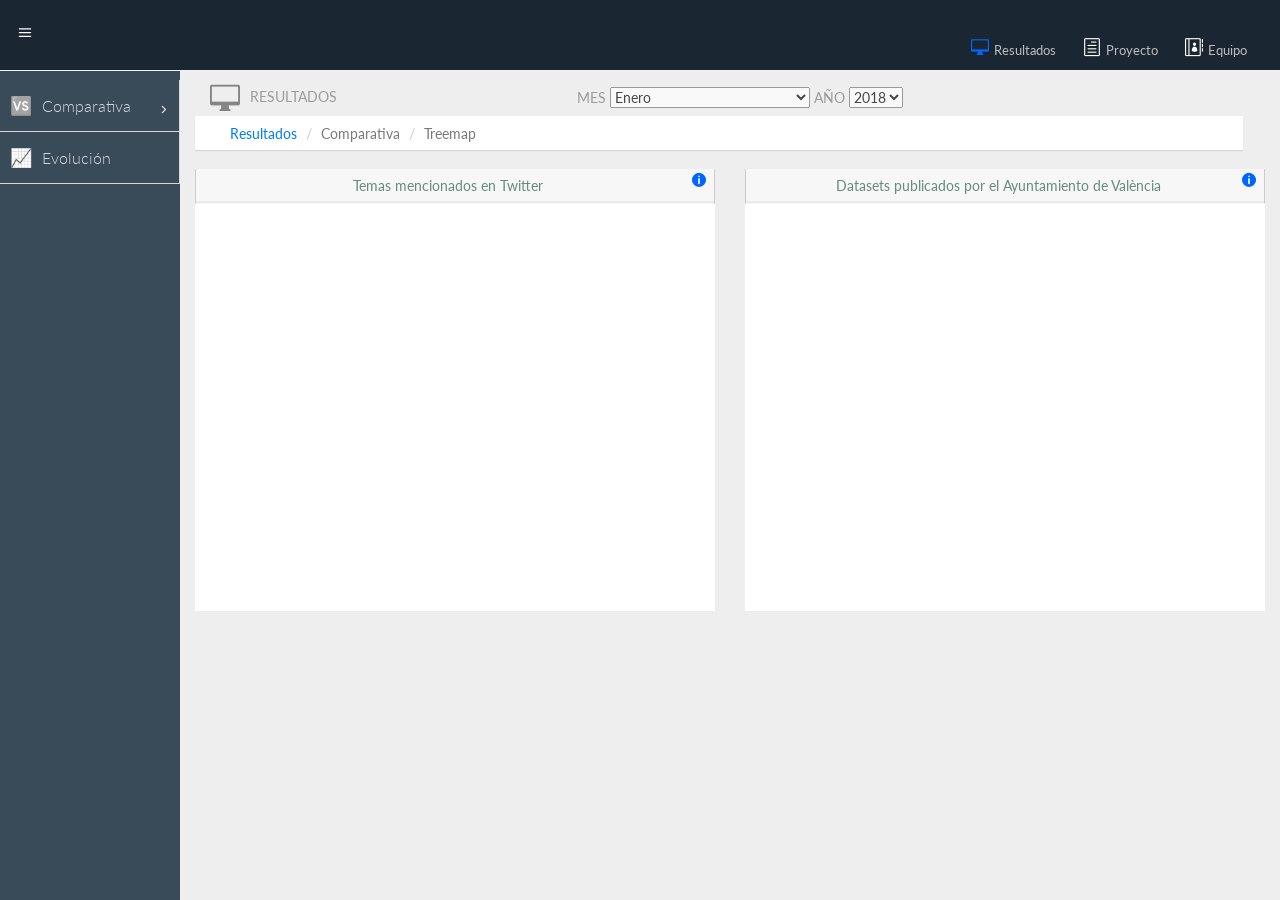
==== commit 7ee99d7e: "información en las gráficas" ====
--- a/index.html
+++ b/index.html
@@ -1,198 +1,200 @@
 <!DOCTYPE html>
 <html lang="es">
-  <head>
-    <meta charset="utf-8">
-    <meta name="viewport" content="width=device-width, initial-scale=1.0">
-    <meta name="description" content="Creative - Bootstrap 3 Responsive Admin Template">
-    <meta name="author" content="GeeksLabs">
-    <meta name="keyword" content="Creative, Dashboard, Admin, Template, Theme, Bootstrap, Responsive, Retina, Minimal">
-
-     <title>.:::Análisis de Contenido:::.</title>
-
-	<link rel="stylesheet" type="text/css" href="css/main.css">
+   <head>
+      <meta charset="utf-8">
+      <meta name="viewport" content="width=device-width, initial-scale=1.0">
+      <meta name="description" content="Creative - Bootstrap 3 Responsive Admin Template">
+      <meta name="author" content="GeeksLabs">
+      <meta name="keyword" content="Creative, Dashboard, Admin, Template, Theme, Bootstrap, Responsive, Retina, Minimal">
+      <title>.:::Análisis de Contenido:::.</title>
+      <link rel="stylesheet" type="text/css" href="css/main.css">
       <link rel="stylesheet" type="text/css" href="css/c3.css">
       <link rel="stylesheet" type="text/css" href="css/c3.min.css">
-
-    <!-- Bootstrap CSS -->
-    <link href="css/bootstrap.min.css" rel="stylesheet">
-    <!-- bootstrap theme -->
-    <link href="css/bootstrap-theme.css" rel="stylesheet">
-    <!--external css-->
-    <!-- font icon -->
-    <link href="css/elegant-icons-style.css" rel="stylesheet" />
-    <link href="css/font-awesome.min.css" rel="stylesheet" />
-    <!-- Custom styles -->
-    <link href="css/style.css" rel="stylesheet">
-    <link href="css/style-responsive.css" rel="stylesheet" />
-
-
-  </head>
-
-  <body>
-  <!-- container section start -->
-  <section id="container" class="">
-      <!--header start-->
-      <header class="header dark-bg">
+      <!-- Bootstrap CSS -->
+      <link href="css/bootstrap.min.css" rel="stylesheet">
+      <!-- bootstrap theme -->
+      <link href="css/bootstrap-theme.css" rel="stylesheet">
+      <!--external css-->
+      <!-- font icon -->
+      <link href="css/elegant-icons-style.css" rel="stylesheet" />
+      <link href="css/font-awesome.min.css" rel="stylesheet" />
+      <!-- Custom styles -->
+      <link href="css/style.css" rel="stylesheet">
+      <link href="css/style-responsive.css" rel="stylesheet" />
+   </head>
+   <body>
+      <!-- container section start -->
+      <section id="container" class="">
+         <!--header start-->
+         <header class="header dark-bg">
             <div class="toggle-nav">
-                <div class="icon-reorder tooltips" data-original-title="Menú" data-placement="bottom"><i class="icon_menu"></i></div>
+               <div class="icon-reorder tooltips" data-original-title="Menú" data-placement="bottom"><i class="icon_menu"></i></div>
             </div>
-
- 		<div class="top-nav notification-row"><!-- notificatoin dropdown start-->
-                <ul class="nav pull-right top-menu">
-                    <!-- Resultados start-->
-                     <li id="mail_notificatoin_bar" class="dropdown">
-                        <a  href="comparativa_treemap.html">
-                            <i class="icon_desktop_sel" ></i>
-                            <span class="username">Resultados</span>
-                        </a>
-                    </li>
-                    <!-- Resultados end -->
-                    <!-- Proyecto  start -->
-                    <li id="task_notificatoin_bar" class="dropdown">
-                        <a  href="introduccion.html">
-                            <i class="icon_document_alt" ></i>
-                            <span class="username">Proyecto</span>
-                        </a>
-                    </li>
-                    <!-- Proyecto end -->
-                    <!-- Equipo start-->
-                    <li id="alert_notificatoin_bar" class="dropdown">
-                        <a  href="equipo.html">
-                            <i class="icon_contacts_alt"></i>
-                             <span class="username">Equipo</span>
-                        </a>
-                    </li>
-                    <!-- Equipo end-->
-                </ul>
-                <!-- notificatoin dropdown end-->
+            <div class="top-nav notification-row">
+               <!-- notificatoin dropdown start-->
+               <ul class="nav pull-right top-menu">
+                  <!-- Resultados start-->
+                  <li id="mail_notificatoin_bar" class="dropdown">
+                     <a  href="comparativa_treemap.html">
+                     <i class="icon_desktop_sel" ></i>
+                     <span class="username">Resultados</span>
+                     </a>
+                  </li>
+                  <!-- Resultados end -->
+                  <!-- Proyecto  start -->
+                  <li id="task_notificatoin_bar" class="dropdown">
+                     <a  href="introduccion.html">
+                     <i class="icon_document_alt" ></i>
+                     <span class="username">Proyecto</span>
+                     </a>
+                  </li>
+                  <!-- Proyecto end -->
+                  <!-- Equipo start-->
+                  <li id="alert_notificatoin_bar" class="dropdown">
+                     <a  href="equipo.html">
+                     <i class="icon_contacts_alt"></i>
+                     <span class="username">Equipo</span>
+                     </a>
+                  </li>
+                  <!-- Equipo end-->
+               </ul>
+               <!-- notificatoin dropdown end-->
             </div>
-      </header>
-      <!--header end-->
-
-
-       <!--sidebar start-->
-      <aside>
-          <div id="sidebar"  class="nav-collapse ">
-              <!-- sidebar menu start-->
-              <ul class="sidebar-menu">
+         </header>
+         <!--header end-->
+         <!--sidebar start-->
+         <aside>
+            <div id="sidebar"  class="nav-collapse ">
+               <!-- sidebar menu start-->
+               <ul class="sidebar-menu">
                   <li>
-	  		    <li class="sub-menu">
-                      <a href="javascript:;" class="">
-                          <i class="icon_lifesaver"></i>
-                          <span>Comparativa</span>
-                          <span class="menu-arrow arrow_carrot-right"></span>
-                      </a>
-                      <ul class="sub">
-                          <li><a class="" href="comparativa_treemap.html">
-                          <i class="icon_areachart"></i>
-                          <span>Treemap</span></a></li>
-                          <li><a class="" href="comparativa_barras.html">
-						  <i class="icon_barchart"></i>
-						  <span>Barras</span></a></li>
-					  </ul>
-                  </li> </li>
-				                    <li class="">
-                      <a class="" href="evolucion.html">
-                          <i class="icon_linechart"></i>
-                          <span>Evolución</span>
-                      </a>
-                  </li>
-              </ul>
-              <!-- sidebar menu end-->
-          </div>
-      </aside>
-      <!--sidebar end-->
-      <!--main content start-->
-      <section id="main-content">
-          <section class="wrapper">
-		  <div class="row">
-				<div class="col-lg-12">
-					<div class="page-header">
-					<div class="col-sm-4">
-
-						<i class="icon_desktop">
-            </i> Resultados
-					</div>
-          <div class="col-sm-4">
-          Mes
-          <select name="select" class="ancho_select" id="mes">
-                    <option value="01" selected>Enero</option>
-                    <option value="02">Febrero</option>
-                      </select>
-          Año
-          <select name="select2" id="anyo" >
-            <option value="2018" selected>2018</option>
-            </select>
-        </div>
-					</div>
-				</div>
-			</div>
-
-			 				<div class="row">
-				<div class="col-lg-12">
-					<ol class="breadcrumb">
-						<li><i class="icon_desktop"></i><a href="comparativa_treemap.html">Resultados</a></li>
-						<li>Comparativa</li>
-						<li>Treemap</li>
-					</ol>
-				</div>
-			</div>
-			  <!-- page start-->
-              <div class="row">
+                  <li class="sub-menu">
+                     <a href="javascript:;" class="">
+                     <i class="icon_lifesaver"></i>
+                     <span>Comparativa</span>
+                     <span class="menu-arrow arrow_carrot-right"></span>
+                     </a>
+                     <ul class="sub">
+                        <li><a class="" href="comparativa_treemap.html">
+                           <i class="icon_areachart"></i>
+                           <span>Treemap</span></a>
+                        </li>
+                        <li><a class="" href="comparativa_barras.html">
+                           <i class="icon_barchart"></i>
+                           <span>Barras</span></a>
+                        </li>
+                     </ul>
+                  </li>
+                  </li>
+                  <li class="">
+                     <a class="" href="evolucion.html">
+                     <i class="icon_linechart"></i>
+                     <span>Evolución</span>
+                     </a>
+                  </li>
+               </ul>
+               <!-- sidebar menu end-->
+            </div>
+         </aside>
+         <!--sidebar end-->
+         <!--main content start-->
+         <section id="main-content">
+            <section class="wrapper">
+               <div class="row">
+                  <div class="col-lg-12">
+                     <div class="page-header">
+                        <div class="col-sm-4">
+                           <i class="icon_desktop">
+                           </i> Resultados
+                        </div>
+                        <div class="col-sm-4">
+                           Mes
+                           <select name="select" class="ancho_select" id="mes">
+                              <option value="01" selected>Enero</option>
+                              <option value="02">Febrero</option>
+                           </select>
+                           Año
+                           <select name="select2" id="anyo" >
+                              <option value="2018" selected>2018</option>
+                           </select>
+                        </div>
+                     </div>
+                  </div>
+               </div>
+               <div class="row">
+                  <div class="col-lg-12">
+                     <ol class="breadcrumb">
+                        <li><i class="icon_desktop"></i><a href="comparativa_treemap.html">Resultados</a></li>
+                        <li>Comparativa</li>
+                        <li>Treemap</li>
+                     </ol>
+                  </div>
+               </div>
+               <!-- page start-->
+               <div class="row">
                   <div class="col-lg-6"  align="center">
-                      <section class="panel">
-                          <div class="panel-heading">Temas mencionados en Twitter
-						                 <ul class="nav pull-right top-menu">
-                         <li class="dropdown">
-                        <a data-toggle="dropdown" class="dropdown-toggle"  href="#">
-                          <i class="icon_info_sel"></i>
-                        </a>
-                             <ul  class="dropdown-menu extended logout">
-                               <div ></div>
-                               <li>
-                                 <p>Descripción: La gráfica representa el número de tweets que pertenecen a cada una de las 22 categorías para un mes determinado. </p>
-                               </li>
-                                                       </ul>
-                           </li>
+                     <section class="panel">
+                        <div class="panel-heading">
+                           Temas mencionados en Twitter
+                           <ul class="nav pull-right top-menu">
+                              <li class="dropdown">
+                                 <a data-toggle="dropdown" class="dropdown-toggle"  href="#">
+                                 <i class="icon_info_sel"></i>
+                                 </a>
+                                 <ul  class="dropdown-menu extended logout">
+                                    <li>
+                                       <p>La gráfica representa el número de tweets que pertenecen a cada una de las 22 categorías para un mes determinado.</p>
+                                    </li>
+                                 </ul>
+                              </li>
                            </ul>
-						  </div>
-						  <div id="graficoP" align="center" style="width:auto"></div>
-                          <!-- Aquí va la gráfica 1.1-->
-                      </section>
+                        </div>
+                        <div id="graficoP" align="center" style="width:auto"></div>
+                        <!-- Aquí va la gráfica 1.1-->
+                     </section>
                   </div>
                   <div class="col-lg-6"  align="center">
-                      <section class="panel">
-                          <div class="panel-heading"> Datasets publicados por el Ayuntamiento de València
-
-						  </div>
-						  <div id="portal_transparencia" align="center" style="width:auto" ></div>
-                      </section>
-
-                  </div>
-              </div>
-			    <div class="row" align="center">
-			  <div id="hook" align="center" ></div>
-			  </div>
-              <!-- page end-->
-          </section>
+                     <section class="panel">
+                        <div class="panel-heading">
+                           Datasets publicados por el Ayuntamiento de València
+                           <ul class="nav pull-right top-menu">
+                              <li class="dropdown">
+                                 <a data-toggle="dropdown" class="dropdown-toggle"  href="#">
+                                 <i class="icon_info_sel"></i>
+                                 </a>
+                                 <ul  class="dropdown-menu extended logout">
+                                    <li>
+                                       <p>La gráfica representa el número de tweets que pertenecen a cada una de las 22 categorías para un mes determinado.</p>
+                                    </li>
+                                 </ul>
+                              </li>
+                           </ul>
+                        </div>
+                        <div id="portal_transparencia" align="center" style="width:auto" ></div>
+                     </section>
+                  </div>
+               </div>
+               <div class="row" align="center">
+                  <div id="hook" align="center" ></div>
+               </div>
+               <!-- page end-->
+            </section>
+         </section>
+         <!--main content end-->
       </section>
-      <!--main content end-->
-  </section>
-
-  <!-- container section end -->
-    <!-- javascripts -->
-
-<script type="text/javascript" src="js/jquery.min.js"></script>
-<script type="text/javascript" src="js/d3.js" charset="utf-8"></script>
-<script type="text/javascript" src="js/d3plus.js"></script>
-<script type="text/javascript" src="js/distribucion.js" charset="utf-8"></script>
-<script type="text/javascript" src="js/catalogo.js" charset="utf-8"></script>
-<script type="text/javascript" src="js/legendas.js"charset="utf-8"></script>
-    <script src="js/bootstrap.min.js"></script>
-    <!-- nicescroll -->
-    <script src="js/jquery.scrollTo.min.js"></script>
-    <script src="js/jquery.nicescroll.js" type="text/javascript"></script>
-    <!--custome script for all page-->
-    <script src="js/scripts.js"></script>
-  </body>
+      <!-- container section end -->
+      <!-- javascripts -->
+      <script type="text/javascript" src="js/jquery.min.js"></script>
+      <script type="text/javascript" src="js/d3.js" charset="utf-8"></script>
+      <script type="text/javascript" src="js/d3plus.js"></script>
+      <script type="text/javascript" src="js/distribucion.js" charset="utf-8"></script>
+      <script type="text/javascript" src="js/catalogo.js" charset="utf-8"></script>
+      <script type="text/javascript" src="js/legendas.js"charset="utf-8"></script>
+      <script src="js/bootstrap.min.js"></script>
+      <!-- nicescroll -->
+      <script src="js/jquery.scrollTo.min.js"></script>
+      <script src="js/jquery.nicescroll.js" type="text/javascript"></script>
+      <!--custome script for all page-->
+      <script src="js/scripts.js"></script>
+   </body>
 </html>
--- a/css/style.css
+++ b/css/style.css
@@ -1,10 +1,3 @@
-/*
-    Theme Name: NiceAdmin
-    Theme URL: https://bootstrapmade.com/nice-admin-bootstrap-admin-html-template/
-    Author: BootstrapMade
-    Author URL: https://bootstrapmade.com
-*/
-/* Import fonts */
 
 @import url(https://fonts.googleapis.com/css?family=Lato:400,300,300italic,400italic,600,600italic,700,700italic,800,800italic);
 
@@ -12,6 +5,10 @@
 
 
 
+.parrafo{
+font-size:20px;
+text-align:justify;}
+
 body {
 
     color: #797979;
@@ -20,27 +17,1366 @@
 
     font-family: 'Lato', sans-serif;
 
-    padding: 0px !important;
 
     margin: 0px !important;
 
-    font-size:14px !important;    
+    font-size:14px !important;
 
 }
 
 h1,h2,h3,h4,h5{
 
+  font-family:'Open Sans', Arial, sans-serif;
+	font-weight:700;
+	line-height:1.1em;
+	color:#333;
+	margin-bottom: 20px;
+
+}
+
+label{
+
     font-weight: 300;
 
 }
 
-label{
-
-    font-weight: 300;   
-
-}
-
-ul li {
+
+
+
+a, a:hover, a:focus {
+
+    text-decoration: none;
+
+    outline: none;
+
+    outline: 0;
+
+}
+
+input:focus, textarea:focus { outline: none; }
+
+table tr th { color: #688a7e;}
+
+*:focus {outline: none;}
+
+::selection {
+
+    background: #688a7e;
+
+    color: #fff;
+
+}
+
+::-moz-selection {
+
+    background: #688a7e;
+
+    color: #fff;
+
+}
+
+
+
+#container {
+
+    width: 100%;
+
+    height: 100%;
+
+}
+
+
+
+.Creative-pro, .Creative-pro h3{
+
+    display: block;
+
+    position: fixed;
+
+    bottom:0;
+
+    z-index: 100000;
+
+    width: 100%;
+
+    overflow: hidden;
+
+    height: 50px;
+
+    margin:0px;
+
+}
+
+.Creative-pro h3{
+
+    padding-bottom: 10px;
+
+    padding-top: 10px;
+
+}
+
+.lite{
+
+    color: #00a0df !important;
+
+}
+
+
+
+/*login page*/
+
+
+
+.login-body {
+
+    background-color: #f1f2f7;
+
+}
+
+.login-img-body{
+
+  background: url('../img/bg-1.jpg') no-repeat center center fixed;
+
+  -webkit-background-size: cover;
+
+  -moz-background-size: cover;
+
+  -o-background-size: cover;
+
+  background-size: cover;
+
+}
+
+.login-img2-body{
+
+  background: url('../img/bg-1.jpg') no-repeat center center fixed;
+
+  -webkit-background-size: cover;
+
+  -moz-background-size: cover;
+
+  -o-background-size: cover;
+
+  background-size: cover;
+
+}
+
+.login-img3-body{
+
+  background: url('../img/bg-1.jpg') no-repeat center center fixed;
+
+  -webkit-background-size: cover;
+
+  -moz-background-size: cover;
+
+  -o-background-size: cover;
+
+  background-size: cover;
+
+}
+
+
+
+.login-form {
+
+    max-width: 350px;
+
+    margin: 200px auto 0;
+
+    background: #d5d7de;
+
+}
+
+.login-img-body .login-form{
+
+    max-width: 350px;
+
+    margin: 200px auto 0;
+
+    background: rgba(213,215,222,0.4);
+
+    border: 1px solid #B0B6BE;
+
+}
+
+.login-img2-body .login-form{
+
+    border: 1px solid #B0B6BE;
+
+    background: rgba(213,215,222,0.7);
+
+}
+
+.login-img3-body .login-form{
+
+    border: 1px solid #B0B6BE;
+
+    background: rgba(213,215,222,0.9);
+
+}
+
+.login-form a{
+
+    color: #688a7e !important;
+
+}
+
+.login-form h2.login-form-heading {
+
+    margin: 0;
+
+    padding:20px 15px;
+
+    text-align: center;
+
+    background: #34aadc;
+
+    border-radius: 5px 5px 0 0;
+
+    -webkit-border-radius: 5px 5px 0 0;
+
+    color: #fff;
+
+    font-size: 18px;
+
+    text-transform: uppercase;
+
+    font-weight: 300;
+
+    font-family: 'Lato', sans-serif;
+
+}
+
+
+
+.login-form .checkbox {
+
+    margin-bottom: 14px;
+
+}
+
+.login-form .checkbox {
+
+    font-weight: normal;
+
+    font-weight: 300;
+
+    font-family: 'Lato', sans-serif;
+
+}
+
+.login-form .form-control {
+
+    position: relative;
+
+    font-size: 16px;
+
+    height: auto;
+
+    padding: 10px;
+
+    -webkit-box-sizing: border-box;
+
+    -moz-box-sizing: border-box;
+
+    box-sizing: border-box;
+
+}
+
+.login-form .form-control:focus {
+
+    z-index: 2;
+
+}
+
+.login-form .login-img{
+
+    font-size: 50px;
+
+    font-weight: 300;
+
+}
+
+.login-form .input-group{
+
+    padding-bottom: 15px;
+
+}
+
+.login-form .input-group-addon{
+
+    padding: 6px 12px;
+
+    font-size: 16px;
+
+    color: #8b9199;
+
+    font-weight: normal;
+
+    line-height: 1;
+
+    text-align: center;
+
+    background-color: #ffffff;
+
+    border: none;
+
+    border-radius: 0;
+
+}
+
+.login-form input[type="text"], .login-form input[type="password"] {
+
+    border: none;
+
+    box-shadow: none;
+
+    font-size: 16px;
+
+    border-radius: 0;
+
+}
+
+.login-form .btn{
+
+    border-radius: 0;
+
+}
+
+.login-form .btn-login {
+
+    background: #f67a6e;
+
+    color: #fff;
+
+    text-transform: uppercase;
+
+    font-weight: 300;
+
+    font-family: 'Lato', sans-serif;
+
+    box-shadow: 0 4px #e56b60;
+
+    margin-bottom: 20px;
+
+}
+
+
+
+.login-form p {
+
+    text-align: center;
+
+    color: #b6b6b6;
+
+    font-size: 16px;
+
+    font-weight: 300;
+
+}
+
+.login-img3-body .login-form p,.login-img2-body .login-form p {
+
+    color: #34aadc;
+
+}
+
+.login-form a {
+
+    color: #b6b6b6;
+
+}
+
+
+
+.login-form a:hover {
+
+    color: #34aadc;
+
+}
+
+.form .required{
+
+    font-size: 16px;
+
+    color: #00a0df;
+
+}
+
+
+
+.login-wrap {
+
+    padding: 20px;
+
+}
+
+
+
+.login-social-link  {
+
+    display: inline-block;
+
+    margin-top: 20px;
+
+    margin-bottom: 15px;
+
+}
+
+
+
+.login-social-link a {
+
+    color: #fff;
+
+    padding: 15px 28px;
+
+    border-radius: 4px;
+
+}
+
+
+
+.login-social-link a:hover {
+
+    color: #fff;
+
+}
+
+
+
+.login-social-link a i {
+
+    font-size: 20px;
+
+    padding-right: 10px;
+
+}
+
+
+
+.login-social-link a.facebook {
+
+    background: #5193ea;
+
+    margin-right: 22px;
+
+    box-shadow: 0 4px #2775e2;
+
+	float:left;
+
+}
+
+
+
+.login-social-link a.twitter {
+
+    background: #44ccfe;
+
+    box-shadow: 0 4px #2bb4e8;
+
+	float:left;
+
+}
+
+/*Modal Content*/
+
+.modal-content{
+
+    border-radius:0px;
+
+    background:rgba(255,255,255,0.9);
+
+}
+
+.modal-header .close{
+
+    font-weight: 300;
+
+    font-size: 30px;
+
+}
+
+
+
+/*sidebar navigation*/
+
+
+
+#sidebar {
+
+    width: 180px;
+
+    height: 100%;
+
+    position: fixed;
+
+    background: #394a59;
+
+}
+
+
+
+.nav-collapse.collapse {
+
+    display: inline;
+
+}
+
+
+
+ul.sidebar-menu , ul.sidebar-menu li ul.sub{
+
+    margin: -2px 0 0;
+
+    padding: 0;
+
+}
+
+
+
+ul.sidebar-menu {
+
+    margin-top: 60px;
+
+}
+
+
+
+#sidebar > ul > li > ul.sub {
+
+    display: none;
+
+}
+
+
+
+#sidebar > ul > li.active > ul.sub, #sidebar > ul > li > ul.sub > li > a {
+
+    display: block;
+
+}
+
+
+
+ul.sidebar-menu li ul.sub li{
+
+    background: #394a59;
+
+    margin-bottom: 0;
+
+    margin-left: 0;
+
+    margin-right: 0;
+
+}
+
+
+
+ul.sidebar-menu li ul.sub li:last-child{
+
+    border-radius: 0 0 4px 4px;
+
+    -webkit-border-radius: 0 0 4px 4px;
+
+}
+
+
+
+ul.sidebar-menu li ul.sub li a {
+
+    font-size: 12px;
+
+    padding: 0 0 0 32px;
+
+    line-height: 35px;
+
+    height: 35px;
+
+    -webkit-transition: all 0.3s ease;
+
+    -moz-transition: all 0.3s ease;
+
+    -o-transition: all 0.3s ease;
+
+    -ms-transition: all 0.3s ease;
+
+    transition: all 0.3s ease;
+
+    color: #d0d8df;
+
+    font-size: 14px;
+
+}
+
+
+
+ul.sidebar-menu li ul.sub li a:hover, ul.sidebar-menu li ul.sub li.active a {
+
+    color: #fff;
+
+    -webkit-transition: all 0.3s ease;
+
+    -moz-transition: all 0.3s ease;
+
+    -o-transition: all 0.3s ease;
+
+    -ms-transition: all 0.3s ease;
+
+    transition: all 0.3s ease;
+
+    display: block;
+
+}
+
+
+
+ul.sidebar-menu li{
+
+    line-height: 20px !important;
+
+    /*margin-bottom: 5px;
+
+    margin-left:10px;
+
+    margin-right:10px;*/
+
+
+
+}
+
+/*ul.sidebar-menu li:hover{
+
+    border-bottom: 1px solid #688a7e;
+
+}*/
+
+ul.sidebar-menu li.sub-menu{
+
+    line-height: 15px;
+
+    font-size: 16px;
+
+}
+
+
+
+ul.sidebar-menu li a span{
+
+    display: inline-block;
+
+}
+
+
+
+ul.sidebar-menu li a{
+
+    color: #d0d8df;
+
+    text-decoration: none;
+
+    display: block;
+
+    padding: 15px 0 15px 10px;
+
+    font-size: 16px;
+
+    font-weight: 300;
+
+    outline: none;
+
+    -webkit-transition: all 0.3s ease;
+
+    -moz-transition: all 0.3s ease;
+
+    -o-transition: all 0.3s ease;
+
+    -ms-transition: all 0.3s ease;
+
+    transition: all 0.3s ease;
+
+    border-right: 1px solid #D7D7D7;
+
+    border-bottom: 1px solid #D7D7D7;
+
+}
+
+/*ul.sidebar-menu li a i{
+
+    position: relative;
+
+    top: 2px;
+
+}*/
+
+ul.sidebar-menu li.active a, ul.sidebar-menu li a:hover, ul.sidebar-menu li a:focus {
+
+    background: #2e3b46;
+
+    color: #fff;
+
+    display: block;
+
+    /*border-radius: 4px;
+
+    -webkit-border-radius: 4px;*/
+
+    -webkit-transition: all 0.3s ease;
+
+    -moz-transition: all 0.3s ease;
+
+    -o-transition: all 0.3s ease;
+
+    -ms-transition: all 0.3s ease;
+
+    transition: all 0.3s ease;
+
+}
+
+ul.sidebar-menu li a:hover, ul.sidebar-menu li a:focus {
+
+    border-bottom: 1px solid #d0d8df;
+
+}
+
+/*ul.sidebar-menu li.active a,*/ ul.sidebar-menu .sub-menu li.active a{
+
+    border-bottom: 1px solid #d0d8df;
+
+}
+
+
+
+ul.sidebar-menu li a i {
+
+    font-size: 18px;
+
+    padding-right: 6px;
+
+    /*color: #688a7e;*/
+
+}
+
+
+
+ul.sidebar-menu li a:hover i, ul.sidebar-menu li a:focus i {
+
+    color: #fff;
+
+}
+
+
+
+ul.sidebar-menu li.active a i {
+
+    color: #fff;
+
+}
+
+
+
+
+
+#sidebar ul > li > a .arrow {
+
+    border-bottom: 4px solid transparent;
+
+    border-left: 4px solid #A0A0A0;
+
+    border-top: 4px solid transparent;
+
+    float: right;
+
+    height: 0;
+
+    margin-right: 10px;
+
+    margin-top: 6px;
+
+    width: 0;
+
+}
+
+#sidebar ul > li > a .menu-arrow {
+
+    float: right;
+
+    margin-right: 8px;
+
+    margin-top: 6px;
+
+}
+
+#sidebar > ul > li > a .arrow.open {
+
+    border-left: 4px solid transparent;
+
+    border-right: 4px solid transparent;
+
+    border-top: 5px solid #A0A0A0;
+
+    float: right;
+
+    height: 0;
+
+    margin-right: 10px;
+
+    margin-top: 8px;
+
+    width: 0;
+
+}
+
+
+
+#sidebar ul > li.active > a .arrow, #sidebar ul > li > a:hover .arrow, #sidebar ul > li > a:focus .arrow {
+
+    float: right;
+
+    margin-top: 6px;
+
+    margin-right: 10px;
+
+    width: 0;
+
+    height: 0;
+
+    border-left: 4px solid #d0d8df;
+
+    border-top: 4px solid transparent;
+
+    border-bottom: 4px solid transparent;
+
+}
+
+
+
+#sidebar > ul > li.active > a .arrow.open, #sidebar > ul > li > a:hover .arrow.open, #sidebar > ul > li > a:focus .arrow.open {
+
+    float: right;
+
+    margin-top: 8px;
+
+    margin-right: 10px;
+
+    width: 0;
+
+    height: 0;
+
+    border-top: 5px solid #d0d8df;
+
+    border-left: 4px solid transparent;
+
+    border-right: 4px solid transparent;
+
+}
+
+
+
+.mail-info, .mail-info:hover {
+
+    margin: 3px 6px 0 0;
+
+    font-size: 11px;
+
+}
+
+/*profile status bubbly*/
+
+.online-profile li a i {
+
+    position: relative;
+
+    left: -12px;
+
+    top: -10px;
+
+}
+
+.online-profile li a span i {
+
+    position: relative;
+
+    top: 10px;
+
+}
+
+/*chat-*/
+
+
+
+.chat-online-profile li a i {
+
+    position: relative;
+
+    left: -12px;
+
+    top: -10px;
+
+}
+
+.chat-online-profile li a span i {
+
+    position: relative;
+
+    top: 10px;
+
+}
+
+.chat-online-profile li a{
+
+    border-bottom: 1px solid #D7D7D7;
+
+}
+
+.chat-online-profile li a:hover, .chat-online-profile li a:focus, .chat-online-profile li a:active{
+
+    background: #eeeeee !important;
+
+    border-bottom: 1px solid #688a7e !important;
+
+}
+
+.chat-online-profile li a:hover span i,.chat-online-profile li a:focus span i,.chat-online-profile li a:active span i{
+
+    color: #688a7e;
+
+}
+
+.right-chat-panel{
+
+    max-height: 600px;
+
+}
+
+.compose-mail{
+
+    width: 95%;
+
+    font-size: 16px;
+
+    border-radius: 0;
+
+}
+
+/*main content*/
+
+
+
+#main-content {
+
+    margin-left: 180px;
+
+}
+
+
+
+.header, .footer {
+
+    min-height: 60px;
+
+    padding: 0 15px;
+
+}
+
+.box1 {
+
+    font-size: 16px;
+
+    display: inline-block;
+
+    width: 25%;
+
+    padding: .25em .5em;
+
+    margin: 20px 10px 0 0;
+
+}
+
+.header {
+
+    position: fixed;
+
+    left: 0;
+
+    right: 0;
+
+    z-index: 1002;
+
+}
+
+
+
+.white-bg {
+
+    background: rgba(255,255,255,0.9);
+
+    border-bottom: 1px solid #f1f2f7;
+
+}
+
+.dark-bg {
+
+    background: rgba(54,66,74,1);
+
+    border-bottom: 1px solid #f1f2f7;
+
+}
+
+.panel-content{
+
+    padding: 10px;
+
+}
+
+.wrapper {
+
+    display: inline-block;
+
+    margin-top: 60px;
+
+    padding: 15px;
+
+    width: 100%;
+
+}
+
+
+
+a.logo {
+
+    font-size: 22px;
+
+    font-weight: 300;
+
+    color: #fed189;
+
+    float: left;
+
+    margin-top: 15px;
+
+    text-transform: uppercase;
+
+}
+
+
+
+a.logo:hover, a.logo:focus {
+
+    text-decoration: none;
+
+    outline: none;
+
+}
+
+
+
+a.logo span {
+
+    color: #688a7e;
+
+}
+
+
+
+
+
+/*notification*/
+
+
+
+#top_menu .nav > li, ul.top-menu > li {
+
+    float: left;
+
+}
+
+.search-row {
+
+    float: left;
+
+    margin-top: 15px;
+
+    margin-left: 16px;
+
+}
+
+.notification-row {
+
+    float: right;
+
+    margin-top: 15px;
+
+    margin-left: 65px;
+
+}
+
+#task_notificatoin_bar, #mail_notificatoin_bar, #alert_notificatoin_bar{
+
+    margin-top: 7px;
+
+}
+
+
+
+ul.top-menu > li > a {
+
+    color: #fed189;
+
+    font-size: 18px;
+
+    padding: 2px 6px;
+
+    margin-right: 15px;
+
+}
+
+
+
+ul.top-menu > li > a:hover, ul.top-menu > li > a:focus {
+
+    background: transparent !important;
+
+    color: #D7D7D7 !important;
+
+}
+
+
+
+.notification-row .badge {
+
+    position: absolute;
+
+    right: -4px;
+
+    top: 0px;
+
+    z-index: 100;
+
+    border-radius: 9px;
+
+    min-width: 18px;
+
+    height: 18px;
+
+    text-align: center;
+
+    padding: 3px 5px;
+
+    background: #00a0df;
+
+    font-weight: 400;
+
+}
+
+.badge {
+
+    border-radius: 9px;
+
+    min-width: 18px;
+
+    height: 18px;
+
+    text-align: center;
+
+    padding: 3px 5px;
+
+    background: #00a0df;
+
+}
+
+
+
+.dropdown-menu.extended {
+
+    max-width: 300px !important;
+
+    min-width: 160px !important;
+
+    top: 42px;
+
+    width: 235px !important;
+
+    padding: 0;
+
+    box-shadow: 0 2px 5px rgba(0, 0, 0, 0.176) !important;
+
+
+    border: none !important;
+
+    border-radius: 4px;
+
+    -webkit-border-radius: 4px;
+
+}
+
+.navbar-form{
+
+    padding: 0px;
+
+    margin: 0 0 0 10px;
+
+}
+
+
+
+.navbar-form .form-control{
+
+    width: 200px;
+
+    height: 30px;
+
+    background: white url('../img/icons/search-line-icon.png') no-repeat 3px;
+
+    padding-left: 24px;
+
+    margin-top: 1px;
+
+}
+
+
+
+@media screen and (-webkit-min-device-pixel-ratio:0) {
+
+    /* Safari and Chrome */
+
+    .dropdown-menu.extended  {
+
+        box-shadow: 0 2px 50px rgba(0, 0, 0, 0.176) !important;
+        float: left;
+
+    };
+
+}
+
+/* bootstrape editor*/
+
+ #editor {
+
+    max-height: 250px;
+
+    height: 250px;
+
+    background-color: white;
+
+    border-collapse: separate;
+
+    border: 1px solid rgb(204, 204, 204);
+
+    padding: 4px;
+
+    box-sizing: content-box;
+
+    -webkit-box-shadow: rgba(0, 0, 0, 0.0745098) 0px 1px 1px 0px inset;
+
+    box-shadow: rgba(0, 0, 0, 0.0745098) 0px 1px 1px 0px inset;
+
+    border-top-right-radius: 3px; border-bottom-right-radius: 3px;
+
+    border-bottom-left-radius: 3px; border-top-left-radius: 3px;
+
+    overflow: scroll;
+
+    outline: none;
+
+}
+
+#voiceBtn {
+
+  width: 20px;
+
+  color: transparent;
+
+  background-color: transparent;
+
+  transform: scale(2.0, 2.0);
+
+  -webkit-transform: scale(2.0, 2.0);
+
+  -moz-transform: scale(2.0, 2.0);
+
+  border: transparent;
+
+  cursor: pointer;
+
+  box-shadow: none;
+
+  -webkit-box-shadow: none;
+
+}
+
+
+
+div[data-role="editor-toolbar"] {
+
+  -webkit-user-select: none;
+
+  -moz-user-select: none;
+
+  -ms-user-select: none;
+
+  user-select: none;
+
+}
+
+.dropdown-menu.extended li p {
+
+    background-color: #F1F2F7;
+    color: #666666;
+    margin-left: 4px;
+    margin-right: 4px;
+    margin-top: 4px;
+    line-height: normal;
+    text-align: justify;
+}
+
+
+
+.dropdown-menu.extended li p.green {
+
+    background-color: #4cd964;
+
+    color: #fff;
+
+}
+
+
+
+.dropdown-menu.extended li p.red {
+
+    background-color: #00a0df;
+
+    color: #fff;
+
+}
+
+.dropdown-menu.extended li p.blue {
+
+    background-color: #688a7e;
+	color: #fff;
+
+
+
+
+}
+
+
+
+.dropdown-menu.extended li p.yellow {
+
+    background-color: #fcb322;
+
+    color: #fff;
+
+}
+
+
+
+.dropdown-menu.extended li a {
+
+    border-bottom: 1px solid #EBEBEB !important;
+
+    font-size: 12px;
 
     list-style: none;
 
@@ -48,9812 +1384,8418 @@
 
 
 
-a, a:hover, a:focus {
+.dropdown-menu.extended li a {
+
+    padding: 0px 0px !important;
+    width: 100%;
+    display: inline-block;
+
+}
+
+
+
+.dropdown-menu.extended li a:hover {
+
+    background-color: #F7F8F9 !important;
+
+    color: #2E2E2E;
+
+    border-bottom: 1px solid #688a7e !important;
+
+}
+
+
+
+.dropdown-menu.tasks-bar .task-info .desc {
+
+    font-size: 13px;
+
+    font-weight: normal;
+
+}
+
+
+
+.dropdown-menu.tasks-bar .task-info .percent {
+
+    display: inline-block;
+
+    float: right;
+
+    font-size: 13px;
+
+    font-weight: 600;
+
+    padding-left: 0px;
+
+    margin-top: -4px;
+
+}
+
+
+
+.dropdown-menu.extended .progress {
+
+    margin-bottom: 0 !important;
+
+
+
+}
+
+
+
+.dropdown-menu.inbox li a .photo img {
+
+    border-radius: 2px 2px 2px 2px;
+
+    float: left;
+
+    height: 40px;
+
+    margin-right: 4px;
+
+    width: 40px;
+
+}
+
+
+
+.dropdown-menu.inbox li a .subject {
+
+    display: block;
+
+}
+
+
+
+.dropdown-menu.inbox li a .subject .from {
+
+    font-size: 12px;
+
+    font-weight: 600;
+
+}
+
+
+
+.dropdown-menu.inbox li a .subject .time {
+
+    font-size: 11px;
+
+    font-style: italic;
+
+    font-weight: bold;
+
+    position: absolute;
+
+    right: 5px;
+
+}
+
+
+
+.dropdown-menu.inbox li a .message {
+
+    display: block !important;
+
+    font-size: 11px;
+
+
+
+}
+
+
+
+.top-nav  {
+
+    margin-top: 7px;
+
+}
+
+
+
+.top-nav ul.top-menu > li .dropdown-menu.logout {
+
+    width: 100% !important;
+
+
+
+}
+
+
+
+.top-nav li.dropdown .dropdown-menu {
+
+    float: right;
+
+    right: 0;
+
+    left: auto;
+
+}
+
+
+
+.dropdown-menu.extended.logout > li {
+
+    float: left;
+
+    text-align: left;
+
+    width: 100%;
+
+}
+
+.dropdown-menu.extended.logout > li.eborder-top {
+
+    border-top: 2px solid #688a7e !important;
+
+}
+
+.dropdown-menu.extended.logout > li:last-child {
+
+    float: right;
+
+    text-align: right;
+
+    width: 100%;
+
+    background: #688a7e;
+
+}
+
+
+
+
+.dropdown-menu > li > a{
+
+    color: #797979;
+
+}
+
+.dropdown-menu.extended.logout > li > a {
+
+    border-bottom: 1px solid #EBEBEB !important;
+    font-size: 14px;
+    list-style: none;
+
+    padding: 20px 20px !important;
+
+    width: 100%;
+
+    display: inline-block;
+     text-align: center;
+
+}
+
+
+
+
+
+
+
+.dropdown-menu.extended.logout > li > a:hover i {
+
+    color: #688a7e;
+
+}
+
+
+
+.dropdown-menu.extended.logout > li > a i {
+
+    font-size: 17px;
+
+}
+
+
+
+.dropdown-menu.extended.logout > li > a > i {
+
+    display: inline-block;
+     text-align: center;
+
+    padding-right: 0px
+
+}
+
+
+
+.top-nav .username {
+
+    font-size: 13px;
+
+    color: #bdbdbd;
+
+}
+
+
+
+.top-nav ul.top-menu > li > a {
+
+    padding: 8px;
+
+    background: none;
+
+    margin-right: 10px;
+
+}
+
+.top-nav ul.top-menu > li {
+
+    margin-left: 1px;
+
+}
+
+
+
+.top-nav ul.top-menu > li > a:hover, .top-nav ul.top-menu > li > a:focus {
+
+    background: #F1F2F7;
+
+
+
+}
+
+
+
+.top-nav .dropdown-menu.extended.logout {
+
+
+
+}
+
+
+
+.top-nav .nav .caret {
+
+
+}
+
+.top-nav ul.top-menu > li > a:hover .caret {
+
+
+
+}
+
+
+
+.log-arrow-up {
+
+    background: url("../img/arrow-up.png") no-repeat;
+
+    width: 20px;
+
+    height: 11px;
+
+    position: absolute;
+
+    right: 20px;
+
+    top: -10px;
+
+}
+
+/*----*/
+
+.page-header {
+
+  margin: 12px 0 20px;
+  border-bottom: none;
+  opacity: 0.7;
+  text-transform: uppercase;
+
+}
+
+.page-header i {
+
+    color:#333;
+
+  margin-right: 10px;
+
+  float: left;
+
+  font-size: 30px;
+
+  line-height: 22px;
+
+  opacity: 0.8;
+
+}
+
+.breadcrumb {
+
+  -webkit-border-radius: 0px;
+
+  -moz-border-radius: 0px;
+
+  border-radius: 0px;
+
+  height: 34px;
+
+  position: relative;
+
+  margin: 0 0 19px 0;
+
+  overflow: hidden;
+
+}
+
+.breadcrumb li {
+
+  position: relative;
+
+  margin-right: 0;
+
+}
+
+.breadcrumb li i {
+
+  Font-size: 15px;
+
+  margin-right: 5px;
+
+}
+
+.breadcrumb > .active {
+
+  color: #d4d4d4;
+
+}
+
+/* .info-box
+
+=================================================================== */
+
+.info-box {
+  min-height: 70px;
+  margin-bottom: 15px;
+  padding: 10px;
+  color: white;
+  -webkit-box-shadow: inset 0 0 1px 1px rgba(255, 255, 255, 0.35), 0 3px 1px -1px rgba(0, 0, 0, 0.1);
+  -moz-box-shadow: inset 0 0 1px 1px rgba(255, 255, 255, 0.35), 0 3px 1px -1px rgba(0, 0, 0, 0.1);
+  box-shadow: inset 0 0 1px 1px rgba(255, 255, 255, 0.35), 0 3px 1px -1px rgba(0, 0, 0, 0.1);
+}
+
+.info-box i {
+  display: block;
+  height: 50px;
+  font-size: 30px;
+  line-height: 50px;
+  width: 50px;
+  float: left;
+  text-align: center;
+  margin-right: 10px;
+  padding-right: 10px;
+  color: rgba(255, 255, 255, 0.75);
+
+}
+
+.info-box .count {
+  margin-top: 10px;
+  font-size: 17px;
+  font-weight: 700;
+
+}
+
+.info-box .title {
+
+  font-size: 12px;
+
+  text-transform: uppercase;
+
+  font-weight: 700;
+
+}
+.info-box .comun {
+  font-size: 24px;
+  text-transform: uppercase;
+  font-weight: 700;
+
+}
+
+.info-box .desc {
+
+  margin-top: 10px;
+
+  font-size: 12px;
+
+}
+
+.info-box.danger {
+
+  background: #ff5454;
+
+  border: 1px solid #ff2121;
+
+}
+
+.info-box.warning {
+
+  background: #fabb3d;
+
+  border: 1px solid #f9aa0b;
+
+}
+
+.info-box.primary {
+
+  background: #20a8d8;
+
+  border: 1px solid #1985ac;
+
+}
+
+.info-box.info {
+
+  background: #67c2ef;
+
+  border: 1px solid #39afea;
+
+}
+
+.info-box.success {
+
+  background: #79c447;
+
+  border: 1px solid #61a434;
+
+}
+
+/*----------------	color------------------------*/
+
+.dark-heading-bg {
+
+  background: #4c4f53;
+
+  border: 1px solid #4c4f53;
+
+}
+
+.main-bg {
+
+  background: #e6e8ea;
+
+}
+
+.white-bg {
+
+  color : #768399;
+
+  background : #fff;
+
+  background-color : #fff;
+
+}
+
+.red-bg {
+
+  color : #fff;
+
+  background : #d95043;
+
+  background-color : #d95043;
+
+}
+
+.blue-bg {
+
+  color : #fff;
+
+  background : #EFCE0C;
+
+  background-color : #EFCE0C;
+
+}
+
+.green-bg {
+
+  color : #fff;
+
+  background : #889F2A;
+
+  background-color : #889F2A;
+
+}
+
+.greenLight-bg {
+
+  color: #71843f;
+
+  background: #71843f;
+
+  background-color: #71843f;
+
+}
+
+.yellow-bg {
+
+  color : #fff;
+
+  background : #fc6;
+
+  background-color : #fc6;
+
+}
+
+.orange-bg {
+
+  color : #fff;
+
+  background : #f4b162;
+
+  background-color : #f4b162;
+
+}
+
+.purple-bg {
+
+  color : #fff;
+
+  background : #af91e1;
+
+  background-color : #af91e1;
+
+}
+
+.pink-bg {
+
+  color : #fff;
+
+  background : #f78db8;
+
+  background-color : #f78db8;
+
+}
+
+.lime-bg {
+
+  color : #fff;
+
+  background : #a8db43;
+
+  background-color : #a8db43;
+
+}
+
+.magenta-bg {
+
+  color : #fff;
+
+  background : #e65097;
+
+  background-color : #e65097;
+
+}
+
+.teal-bg {
+
+  color : #fff;
+
+  background : #97d3c5;
+
+  background-color : #97d3c5;
+
+}
+
+.brown-bg {
+
+  color : #fff;
+
+  background : #6AD9E5;
+
+  background-color : #6AD9E5;
+
+}
+
+.gray-bg {
+
+  color : #768399;
+
+  background : #e4e9eb;
+
+  background-color : #e4e9eb;
+
+}
+.legend-box-c1{
+  background-color: #eeeedd;
+  border:thin solid black;
+}
+
+.dark-bg {
+  color : #fff;
+  background : #1a2732;
+  background-color : #1a2732;
+}
+
+.dark2-bg {
+  color : #fff;
+  background : #0F7793;
+  background-color : #0F7793;
+}
+
+.facebook-bg {
+
+  color: #fff;
+
+  background: #3b5998;
+
+  background-color : #3b5998;
+
+}
+
+.twitter-bg {
+
+  color: #fff;
+
+  background: #00aced;
+
+  background-color : #00aced;
+
+}
+
+.linkedin-bg {
+
+  color: #fff;
+
+  background: #4875b4;
+
+  background-color : #4875b4;
+
+}
+
+/*----------------------	panel-----------------*/
+
+.panel {
+
+  border:none;
+
+  -webkit-border-radius: 0px;
+
+  -moz-border-radius: 0px;
+
+  border-radius: 0px;
+
+  -webkit-box-shadow: none;
+
+  -moz-box-shadow: none;
+
+  box-shadow: none;
+
+  margin-bottom: 30px;
+
+}
+
+.panel .panel-heading {
+
+  line-height: 34px;
+
+  padding: 0 0px;
+
+  min-height: 34px;
+
+  border-left: 1px solid #ccc;
+
+  border-right: 1px solid #ccc;
+
+  -webkit-border-radius: 0px;
+
+  -moz-border-radius: 0px;
+
+  border-radius: 0px;
+
+  position: relative;
+
+  box-shadow: inset 0 -2px 0 rgba(0,0,0,.05);
+
+  -moz-box-shadow: inset 0 -2px 0 rgba(0,0,0,.05);
+
+  -webkit-box-shadow: inset 0 -2px 0 rgba(0,0,0,.05);
+
+}
+
+.panel .panel-heading .panel-title {
+
+  line-height: 40px;
+
+}
+
+.panel .panel-heading i {
+
+  width: 100%;
+
+  display: inline-block;
+
+  font-size: 14px;
+
+  border-right:1px solid transparent ;
+
+}
+
+.panel .panel-heading ul li {
+
+  border-top:1px solid transparent ;
+
+  border-left:1px solid transparent ;
+
+  border-right:1px solid transparent ;
+
+}
+
+.panel .panel-heading h2 {
+
+  height: 100%;
+
+  width: auto;
+
+  display: inline-block;
+
+  font-size: 14px;
+
+  position: relative;
+
+  margin: 0;
+
+  line-height: 34px;
+
+  font-weight: 400;
+
+  letter-spacing: 0;
+
+}
+
+.panel .panel-heading .panel-actions {
+
+  float: right;
+
+  margin-right: -50px;
+
+  height: 10px;
+
+  font-size: 0;
+
+}
+
+.panel .panel-heading .panel-actions i {
+
+  display: inline-block;
+
+  text-align: center;
+
+  width: 10px;
+
+  -webkit-transition: all 0.1s ease-in-out;
+
+  -moz-transition: all 0.1s ease-in-out;
+
+  -ms-transition: all 0.1s ease-in-out;
+
+  -o-transition: all 0.1s ease-in-out;
+
+  transition: all 0.1s ease-in-out;
+
+  text-decoration: none;
+
+  font-size: 14px;
+
+}
+
+.panel .panel-heading .panel-actions a {
+
+  text-decoration: none;
+
+  font-size: 14px;
+
+  text-align: right;
+
+  display: inline-block;
+
+
+
+  padding: 0;
+
+  margin: 0;
+
+  color: #333;
+
+  border-left: 1px solid rgba(0,0,0,.09);
+
+}
+
+.panel-actions .btn-setting:hover,
+
+.panel-actions .btn-minimize:hover,
+
+.panel-actions .btn-close:hover {
+
+  background-color: rgba(0,0,0,.05);
+
+}
+
+.panel .panel-heading .switch {
+
+  margin: 0px;
+
+}
+
+.panel .panel-body {
+
+  border-width: 1px 1px 2px;
+  border-style: solid;
+  height:250px;
+  border-top: none;
+  border-right-color: #ccc!important;
+  border-bottom-color: #ccc!important;
+  border-left-color: #ccc!important;
+
+}
+
+.panel .panel-body-map {
+  border-width: 1px 1px 2px;
+  border-style: solid;
+  background:#eef3f7;
+  height:530px;
+  border-top: none;
+  border-right-color: #ccc!important;
+  border-bottom-color: #ccc!important;
+  border-left-color: #ccc!important;
+}
+.panel .panel-body-treemap {
+  border-width: 1px 1px 2px;
+  border-style: solid;
+  background:#eef3f7;
+  height:250px;
+  border-top: none;
+  border-right-color: #ccc!important;
+  border-bottom-color: #ccc!important;
+  border-left-color: #ccc!important;
+}
+
+.panel .panel-body.no-padding {
+
+  padding: 0;
+
+}
+
+.panel .panel-body.padding-horizontal {
+
+  padding: 0 15px;
+
+}
+
+.panel .panel-body.no-padding-bottom {
+
+  padding-bottom: 0;
+
+}
+
+.panel-footer {
+
+  padding: 10px 15px;
+
+  background-color: #f5f5f5;
+
+  border-top: 1px solid #ddd;
+
+  border-bottom-right-radius: 0;
+
+  border-bottom-left-radius: 0;
+
+}
+
+.panel .panel-footer {
+
+  border-width: 0 1px 2px 1px;
+
+  border-style: solid;
+
+  border-top: none;
+
+  border-right-color: #ccc!important;
+
+  border-bottom-color: #ccc!important;
+
+  border-left-color: #ccc!important;
+
+  position: relative;
+
+}
+
+.panel.panel-default {
+
+  border-radius: 0px;
+  border-top: 0px solid #d4d4d4;
+  -webkit-box-shadow: 0 2px 1px -1px rgba(0, 0, 0, 0.1);
+  -moz-box-shadow: 0 2px 1px -1px rgba(0, 0, 0, 0.1);
+  box-shadow: 0 2px 1px -1px rgba(0, 0, 0, 0.1);
+}
+
+}
+
+.panel.panel-default.panel-heading {
+
+}
+
+.panel.panel-default .panel-footer {
+
+  background: #f5f5f5;
+
+}
+
+.panel.panel-primary {
+
+  border-color: #20a8d8;
+
+}
+
+.panel.panel-primary .panel-heading,
+
+.panel.panel-primary .panel-footer {
+
+  background: #5dc3e7;
+  color: #092f3d;
+  border-color: #20a8d8;
+
+}
+
+.panel.panel-success {
+
+  border-color: #79c447;
+
+}
+
+.panel.panel-success .panel-heading,
+
+.panel.panel-success .panel-footer {
+
+  background: #a3d781;
+
+  color: #284315;
+
+  border-color: #79c447;
+
+}
+
+.panel.panel-info {
+
+  border-color: #67c2ef;
+
+}
+
+.panel.panel-info .panel-heading,
+
+.panel.panel-info .panel-footer {
+
+  background: #acdef6;
+
+  color: #106894;
+
+  border-color: #67c2ef;
+
+}
+
+.panel.panel-warning {
+
+  border-color: #fabb3d;
+
+}
+
+.panel.panel-warning .panel-heading,
+
+.panel.panel-warning .panel-footer {
+
+  background: #fcd588;
+
+  color: #815703;
+
+  border-color: #fabb3d;
+
+}
+
+.panel.panel-danger {
+
+  border-color: #ff5454;
+
+}
+
+.panel.panel-danger .panel-heading,
+
+.panel.panel-danger .panel-footer {
+
+  background: #ffa1a1;
+
+  color: #a10000;
+
+  border-color: #ff5454;
+
+}
+
+/* Chat Widget starts */
+
+
+
+.chats{
+
+	list-style-type: none;
+
+	margin: 0px;
+
+}
+
+
+
+.chats li{
+
+	margin-bottom: 8px;
+
+	padding-bottom: 8px;
+
+}
+
+
+
+.chats .by-me img{
+
+	margin-top: 5px;
+
+	margin-right:10px;
+
+	padding: 1px;
+
+	background:#fff;
+
+	border: 1px solid #ccc;
+
+}
+
+
+
+.chats .by-me .chat-meta{
+
+	font-size: 11px;
+
+	color: #999;
+
+}
+
+
+
+.chats .by-me .chat-content{
+
+	margin-left: 60px;
+
+	position: relative;
+
+	background: #fff;
+
+	border: 1px solid #ddd;
+
+	padding: 7px 10px;
+
+	border-radius: 5px;
+
+	font-size: 13px;
+
+}
+
+
+
+.chats .by-me .chat-content:after, .chats .by-me .chat-content:before {
+
+	right: 100%;
+
+	border: solid transparent;
+
+	content: " ";
+
+	height: 0;
+
+	width: 0;
+
+	position: absolute;
+
+	pointer-events: none;
+
+}
+
+
+
+.chats .by-me .chat-content:after {
+
+	border-color: rgba(255, 255, 255, 0);
+
+	border-right-color: #fff;
+
+	border-width: 10px;
+
+	top: 30%;
+
+	margin-top: -10px;
+
+}
+
+
+
+.chats .by-me .chat-content:before {
+
+	border-color: rgba(238, 238, 238, 0);
+
+	border-right-color: #ccc;
+
+	border-width: 11px;
+
+	top: 30%;
+
+	margin-top: -11px;
+
+}
+
+
+
+.chats .by-other img{
+
+	margin-top: 5px;
+
+	margin-left:10px;
+
+	padding: 1px;
+
+	background:#fff;
+
+	border: 1px solid #ccc;
+
+}
+
+
+
+.chats .by-other .chat-meta{
+
+	font-size: 11px;
+
+	color: #999;
+
+}
+
+
+
+.chats .by-other .chat-content{
+
+	margin-right: 60px;
+
+	position: relative;
+
+	background: #fff;
+
+	border: 1px solid #ddd;
+
+	padding: 7px 10px;
+
+	border-radius: 5px;
+
+	font-size: 13px;
+
+}
+
+
+
+.chats .by-other .chat-content:after, .chats .by-other .chat-content:before {
+
+	left: 100%;
+
+	border: solid transparent;
+
+	content: " ";
+
+	height: 0;
+
+	width: 0;
+
+	position: absolute;
+
+	pointer-events: none;
+
+}
+
+
+
+.chats .by-other .chat-content:after {
+
+	border-color: rgba(255, 255, 255, 0);
+
+	border-left-color: #fff;
+
+	border-width: 10px;
+
+	top: 30%;
+
+	margin-top: -10px;
+
+}
+
+
+
+.chats .by-other .chat-content:before {
+
+	border-color: rgba(238, 238, 238, 0);
+
+	border-left-color: #ccc;
+
+	border-width: 11px;
+
+	top: 30%;
+
+	margin-top: -11px;
+
+}
+
+
+
+/* Chat widget ends */
+
+.portlets{
+
+  min-height:50px;
+
+}
+
+
+
+.portlets .widget-head{
+
+  cursor:move;
+
+}
+
+/* Just Gage - Demo Charts
+
+=================================================================== */
+
+.sz1 {
+
+  width: 200px;
+
+  height: 160px;
+
+}
+
+.sz0 {
+
+  margin: 2em 0 0 0;
+
+}
+
+.sz0 {
+
+  width: 100px;
+
+  height: 80px;
+
+}
+
+/**
+
+ * Nestable
+
+ */
+
+.dd {
+
+  position: relative;
+
+  display: block;
+
+  margin: 0;
+
+  padding: 0;
+
+  list-style: none;
+
+  font-size: 13px;
+
+  line-height: 20px;
+
+}
+
+.dd-list {
+
+  display: block;
+
+  position: relative;
+
+  margin: 0;
+
+  padding: 0;
+
+  list-style: none;
+
+}
+
+.dd-list .dd-list {
+
+  padding-left: 30px;
+
+}
+
+.dd-collapsed .dd-list {
+
+  display: none;
+
+}
+
+.dd-item,
+
+.dd-empty,
+
+.dd-placeholder {
+
+  display: block;
+
+  position: relative;
+
+  margin: 0;
+
+  padding: 0;
+
+  min-height: 20px;
+
+  font-size: 13px;
+
+  line-height: 20px;
+
+}
+
+.dd-handle {
+
+  display: block;
+
+  height: 30px;
+
+  margin: 5px 0;
+
+  padding: 4px 10px;
+
+  text-decoration: none;
+
+  border: 1px solid #d4d4d4;
+
+  background: #eeeeee;
+
+  -webkit-border-radius: 1px;
+
+  -moz-border-radius: 1px;
+
+  border-radius: 1px;
+
+  -webkit-box-sizing: border-box;
+
+  -moz-box-sizing: border-box;
+
+  box-sizing: border-box;
+
+}
+
+.dd-handle:hover {
+
+  color: #20a8d8;
+
+  background: white;
+
+}
+
+.dd-handle .icon {
+
+  float: right;
+
+  font-size: 16px;
+
+  margin-left: 10px;
+
+}
+
+.dd-handle .icon:hover {
+
+  text-decoration: none;
+
+}
+
+.dd-item > button {
+
+  display: block;
+
+  position: relative;
+
+  cursor: pointer;
+
+  float: left;
+
+  width: 25px;
+
+  height: 20px;
+
+  margin: 5px 0;
+
+  padding: 0;
+
+  text-indent: 100%;
+
+  white-space: nowrap;
+
+  overflow: hidden;
+
+  border: 0;
+
+  background: transparent;
+
+  font-size: 12px;
+
+  line-height: 1;
+
+  text-align: center;
+
+  font-weight: bold;
+
+}
+
+.dd-item > button:before {
+
+  content: '+';
+
+  display: block;
+
+  position: absolute;
+
+  width: 100%;
+
+  text-align: center;
+
+  text-indent: 0;
+
+}
+
+.dd-item > button[data-action="collapse"]:before {
+
+  content: '-';
+
+}
+
+.dd-placeholder,
+
+.dd-empty {
+
+  margin: 5px 0;
+
+  padding: 0;
+
+  min-height: 30px;
+
+  background: #f2fbff;
+
+  border: 1px dashed #b6bcbf;
+
+  -webkit-box-sizing: border-box;
+
+  -moz-box-sizing: border-box;
+
+  box-sizing: border-box;
+
+}
+
+.dd-empty {
+
+  border: 1px dashed #bbb;
+
+  min-height: 100px;
+
+  background-color: #e5e5e5;
+
+  background-size: 60px 60px;
+
+  background-position: 0 0, 30px 30px;
+
+}
+
+.dd-dragel {
+
+  position: absolute;
+
+  pointer-events: none;
+
+  z-index: 9999;
+
+}
+
+.dd-dragel > .dd-item .dd-handle {
+
+  margin-top: 0;
+
+}
+
+.dd-dragel .dd-handle {
+
+  -webkit-box-shadow: 2px 4px 6px 0 rgba(0, 0, 0, 0.1);
+
+  -moz-box-shadow: 2px 4px 6px 0 rgba(0, 0, 0, 0.1);
+
+  box-shadow: 2px 4px 6px 0 rgba(0, 0, 0, 0.1);
+
+}
+
+* /Widget-Content */
+
+
+
+.widget-content .error .form-inline button{
+
+	margin-left:-2px;
+
+	padding:8px 12px;
+
+}
+
+
+
+.chats{
+
+	padding-left:0px;
+
+	margin-left:0px;
+
+}
+
+
+
+.recent{
+
+	padding-left:0px;
+
+	margin-left:0px;
+
+}
+
+
+
+.widget-foot .form-inline button {
+
+	margin-left: -3px;
+
+	padding:7px 12px;
+
+}
+
+
+
+.widget-content .form-inline button {
+
+	margin-left: 0px;
+
+	padding:7px 12px;
+
+}
+
+
+
+.buttons button{
+
+	margin-top:10px;
+
+}
+
+
+
+.widget-content ol#slist{
+
+	padding:0px;
+
+}
+
+.widget .widget-head,.modal-header{
+
+  background-color: #f8f8f8;
+
+  background: -webkit-gradient(linear, left top, left bottom, from(#f8f8f8), to(#f2f2f2));
+
+  background: -webkit-linear-gradient(top, #f8f8f8, #f2f2f2);
+
+  background: -moz-linear-gradient(top, #f8f8f8, #f2f2f2);
+
+  background: -ms-linear-gradient(top, #f8f8f8, #f2f2f2);
+
+  background: -o-linear-gradient(top, #f8f8f8, #f2f2f2);
+
+  background: linear-gradient(top, #f8f8f8, #f2f2f2);
+
+  border-top-right-radius: 3px;
+
+  border-top-left-radius: 3px;
+
+  text-shadow:0px 1px #fff;
+
+  border-bottom: 1px solid #ccc;
+
+  border-top: 1px solid #fff;
+
+	color: #666;
+
+	font-size: 14px;
+
+	font-weight: bold;
+
+    padding: 8px 15px;
+
+}
+
+
+
+.widget.wblack .widget-head{
+
+  background-color: #e8ece9;
+
+  background: -webkit-gradient(linear, left top, left bottom, from(#e8ece9), to(#111));
+
+  background: -webkit-linear-gradient(top, #e8ece9, #111);
+
+  background: -moz-linear-gradient(top, #e8ece9, #111);
+
+  background: -ms-linear-gradient(top, #e8ece9, #111);
+
+  background: -o-linear-gradient(top, #e8ece9, #111);
+
+  background: linear-gradient(top, #e8ece9, #111);
+
+  text-shadow:0px 1px #000;
+
+  border-bottom: 1px solid #555;
+
+  border-top: 1px solid #666;
+
+  box-shadow: inset 0px 1px 1px #444;
+
+	color: #ccc;
+
+}
+
+
+
+.widget .widget-head .widget-icons i{
+
+	font-size: 14px;
+
+	margin: 0px 4px;
+
+}
+
+
+
+.widget .widget-head .widget-icons a{
+
+	color: #aaa;
+
+}
+
+
+
+.widget .widget-head .widget-icons a:hover{
+
+	color: #999;
+
+}
+
+
+
+.widget.wblack .widget-head .widget-icons i{
+
+	font-size: 14px;
+
+	margin: 0px 4px;
+
+}
+
+
+
+.widget .widget-foot, .modal-footer{
+
+  background-color: #f8f8f8;
+
+  background: -webkit-gradient(linear, left top, left bottom, from(#f8f8f8), to(#f2f2f2));
+
+  background: -webkit-linear-gradient(top, #f8f8f8, #f2f2f2);
+
+  background: -moz-linear-gradient(top, #f8f8f8, #f2f2f2);
+
+  background: -ms-linear-gradient(top, #f8f8f8, #f2f2f2);
+
+  background: -o-linear-gradient(top, #f8f8f8, #f2f2f2);
+
+  background: linear-gradient(top, #f8f8f8, #f2f2f2);
+
+  border-bottom-right-radius: 3px;
+
+  border-bottom-left-radius: 3px;
+
+  text-shadow:0px 1px #fff;
+
+  border-bottom: 1px solid #fff;
+
+  border-top: 1px solid #ccc;
+
+  padding: 8px 15px;
+
+  font-size: 12px;
+
+  color: #555;
+
+  box-shadow: inset 0px 1px 1px #fff;
+
+}
+
+.widget-content .error .form-inline button{
+
+	margin-left:-2px;
+
+	padding:8px 12px;
+
+}
+
+
+
+.chats{
+
+	padding-left:0px;
+
+	margin-left:0px;
+
+}
+
+
+
+.recent{
+
+	padding-left:0px;
+
+	margin-left:0px;
+
+}
+
+
+
+.widget-foot .form-inline button {
+
+	margin-left: -3px;
+
+	padding:7px 12px;
+
+}
+
+
+
+.widget-content .form-inline button {
+
+	margin-left: 0px;
+
+	padding:7px 12px;
+
+}
+
+.widget .padd .modal-body{
+
+	padding: 13px 15px;
+
+}
+
+
+
+.buttons button{
+
+	margin-top:10px;
+
+}
+
+
+
+.widget-content ol#slist{
+
+	padding:0px;
+
+}
+
+
+
+.task i {
+
+	display:inline-block;
+
+	width: 30px;
+
+	height: 17px;
+
+	background: #ccc;
+
+	text-align: center;
+
+	border-radius: 50px;
+
+	font-size: 10px;
+
+	line-height: 17px;
+
+}
+
+
+
+.pagination li a{
+
+	color:#777;
+
+}
+
+/* Widget white extras */
+
+
+
+.widget .nav-tabs > li a {
+
+
+
+}
+
+
+
+.widget .nav-tabs {
+
+	margin-bottom: 5px;
+
+}
+
+
+
+.widget .tab-content{
+
+	margin-bottom: 10px;
+
+}
+
+.widget .padd, .modal-body{
+
+	padding: 13px 15px;
+
+}
+
+.portlets{
+
+  min-height:50px;
+
+}
+
+
+
+.portlets .widget-head{
+
+  cursor:move;
+
+}
+
+/*-----	map-----*/
+
+* Google maps */
+
+
+
+.gmap iframe{
+
+	width: 100%;
+
+	margin: 0px;
+
+	padding: 0px;
+
+}
+
+
+
+/* Google maps ends */
+
+/* Today datas */
+
+
+
+.today-datas{
+
+	list-style-type: none;
+	padding: 0px;
+	margin: 0px 0px;
+
+}
+
+
+
+.today-datas li{
+
+	display: inline-block;
+
+	margin-bottom: 5px;
+
+	margin-right: 10px;
+
+  padding: 10px 10px;
+
+
+  max-width: 100%;
+
+  text-align: center;
+
+}
+
+
+
+.today-datas li .datas-text{
+
+	font-size: 13px;
+
+	padding: 7px 0px 0px 0px;
+
+	font-weight: normal;
+
+}
+
+
+
+/*----*/
+
+
+
+.notify-arrow {
+
+    border-style: solid;
+
+    border-width: 0 9px 9px;
+
+    height: 0;
+
+    margin-top: 0;
+
+    opacity: 0;
+
+    position: absolute;
+
+    right: 7px;
+
+    top: -18px;
+
+    transition: all 0.25s ease 0s;
+
+    width: 0;
+
+    z-index: 10;
+
+    margin-top: 10px;
+
+    opacity: 1;
+
+}
+
+.notify-arrow-blue{
+
+    border-color: transparent transparent #688a7e;
+
+    border-bottom-color: #688a7e !important;
+
+    border-top-color: #688a7e !important;
+
+}
+
+.notify-arrow-yellow {
+
+    border-color: transparent transparent #FCB322;
+
+    border-bottom-color: #FCB322 !important;
+
+    border-top-color: #FCB322 !important;
+
+}
+
+.notify-arrow-red {
+
+    border-color: transparent transparent #00a0df;
+
+    border-bottom-color: #00a0df !important;
+
+    border-top-color: #00a0df !important;
+
+}
+
+.notify-arrow-green {
+
+    border-color: transparent transparent #4cd964;
+
+    border-bottom-color: #4cd964 !important;
+
+    border-top-color: #4cd964 !important;
+
+}
+
+
+
+
+
+/*search*/
+
+
+
+.search {
+
+    margin-top: 6px ;
+
+    width: 20px;
+
+    -webkit-transition: all .3s ease;
+
+    -moz-transition: all .3s ease;
+
+    -ms-transition: all .3s ease;
+
+    -o-transition: all .3s ease;
+
+    transition: all .3s ease;
+
+    border: 1px solid #fff;
+
+    box-shadow: none;
+
+    background: url("../img/search-icon.jpg") no-repeat 10px 8px;
+
+    padding:0 5px 0 35px;
+
+    color: #fff;
+
+}
+
+
+
+.search:focus {
+
+    margin-top: 5px ;
+
+    width: 180px;
+
+    border: 1px solid #eaeaea;
+
+    box-shadow: none;
+
+    -webkit-transition: all .3s ease;
+
+    -moz-transition: all .3s ease;
+
+    -ms-transition: all .3s ease;
+
+    -o-transition: all .3s ease;
+
+    transition: all .3s ease;
+
+    color: #c8c8c8;
+
+    font-weight: 300;
+
+}
+
+
+
+/*--sidebar toggle---*/
+
+
+
+.toggle-nav {
+
+    float: left;
+    padding-right: 15px;
+    margin-top: 20px;
+
+}
+.toggle-nav2 {
+
+    float: left;
+    padding-right: 15px;
+    margin-top: 0px;
+
+}
+.toggle-nav3 {
+
+    float: left;
+    padding-right: 15px;
+    margin-bottom:10px;
+
+}
+
+
+.toggle-nav .icon-reorder {
+
+    cursor: pointer;
+
+    display: inline-block;
+
+    font-size: 20px;
+
+}
+
+
+
+
+
+.sidebar-closed > #sidebar > ul {
+
+    display: none;
+
+}
+
+
+
+.sidebar-closed #main-content {
+
+    margin-left: 0px;
+
+}
+
+
+
+.sidebar-closed #sidebar {
+
+    margin-left: -180px;
+
+}
+
+
+
+/*state overview*/
+
+
+
+.state-overview .symbol, .state-overview .value {
+
+    display: inline-block;
+
+    text-align: center;
+
+}
+
+
+
+.state-overview .value  {
+
+    float: right;
+
+
+
+}
+
+
+
+.state-overview .value h1{
+
+    margin: 0;
+
+    padding: 0;
+
+    color: #688a7e;
+
+}
+
+.state-overview .value p  {
+
+    margin: 0;
+
+    padding: 0;
+
+    color: #fed189;
+
+}
+
+
+
+.state-overview .value h1 {
+
+    font-weight: 300;
+
+    font-weight: 30px;
+
+}
+
+
+
+.state-overview .symbol i {
+
+    color: #688a7e;
+
+    font-size: 30px;
+
+}
+
+
+
+.state-overview .symbol {
+
+    width: 30%;
+
+    padding: 25px 15px;
+
+}
+
+
+
+.state-overview .value {
+
+    width: 68%;
+
+    padding-top: 21px;
+
+}
+
+
+
+.state-overview .terques {
+
+    background: #34AADC;
+
+}
+
+
+
+.state-overview .red {
+
+    background: #00a0df;
+
+}
+
+
+
+.state-overview .yellow {
+
+    background: #FCB322;
+
+}
+
+
+
+.state-overview .blue {
+
+    background: #688a7e;
+
+}
+
+
+
+
+
+/**/
+
+.state .panel-body{
+
+    padding: 0px;
+
+}
+
+.panel-body.chart-texture {
+
+    background: url("../img/chart-texture.jpg");
+
+    -webkit-border-radius: 4px 4px 0px 0px;
+
+    border-radius: 4px 4px 0px 0px;
+
+    padding: 0px;
+
+}
+
+
+
+
+
+/*personal task*/
+
+
+
+.task-thumb {
+
+    width: 90px;
+
+    float: left;
+
+}
+
+
+
+.task-thumb img {
+
+    border-radius: 4px;
+
+    -webkit-border-radius: 4px;
+
+}
+
+
+
+.task-thumb-details {
+
+    display: inline-block;
+
+    margin: 25px 0 0 10px;
+
+}
+
+
+
+.task-progress {
+
+    float: left;
+
+}
+
+
+
+.task-thumb-details h1, .task-thumb-details h1 a, .task-progress h1, .task-progress h1 a {
+
+    color:#333;
+
+    font-size: 18px;
+
+    margin: 0;
+
+    padding: 0;
+
+    font-weight: 300;
+
+}
+
+
+
+.task-thumb-details p, .task-progress p {
+
+    padding-top: 5px;
+
+    color: #fed189;
+
+}
+
+
+
+
+
+.personal-task tbody tr td{
+
+    padding: 11px 15px;
+
+    border-color: #eeeff1;
+
+}
+
+
+
+.personal-task tbody tr td i {
+
+    font-size: 16px;
+
+    color: #c7cbd4;
+
+    position: relative;
+
+    right: 6px;
+
+    top: 6px;
+
+}
+
+
+
+.personal-task.table-hover > tbody > tr:hover > td,
+
+.table-hover > tbody > tr:hover > th {
+
+    background-color: #f7f8fc;
+
+}
+
+
+
+.personal-task.table-hover > tbody > tr:hover > td i{
+
+    color: #688a7e;
+
+}
+
+
+
+.personal-task > tbody > tr > td:last-child {
+
+    text-align: right;
+
+}
+
+
+
+.task-option {
+
+    float: right;
+
+}
+
+
+
+.task-option select{
+
+    height: 35px;
+
+    border: 1px solid #eaeaea;
+
+    border-radius: 4px;
+
+    -webkit-border-radius: 4px;
+
+    padding: 8px;
+
+    color: #a4abbb;
+
+}
+
+
+
+.progress-panel {
+
+    padding-bottom: 5px;
+
+}
+
+
+
+/*badge*/
+
+
+
+.badge.bg-primary {
+
+    background: #688a7e;
+
+}
+
+
+
+.badge.bg-success {
+
+    background: #4cd964;
+
+}
+
+
+
+.badge.bg-warning {
+
+    background: #FCB322;
+
+}
+
+
+
+.badge.bg-important {
+
+    background: #00a0df;
+
+    font-family: 'Lato', sans-serif;
+
+    font-size: 11px;
+
+}
+
+
+
+.badge.bg-info {
+
+    background: #34aadc;
+
+}
+
+
+
+.badge.bg-inverse {
+
+    background: #797979;
+
+}
+
+
+
+
+
+
+
+/*---revenue----*/
+
+
+
+.revenue-head {
+
+    background: #688a7e;
+
+    color: #fff;
+
+    line-height: 50px;
+
+    text-align: center;
+
+}
+
+
+
+.revenue-head span {
+
+    /*background: rgba(0,0,0,0.1);*/
+
+    text-align: left;
+
+    line-height: normal;
+
+    padding: 16px;
+
+    font-weight: 300;
+
+}
+
+
+
+.revenue-head span i {
+
+    font-size: 18px;
+
+}
+
+
+
+.revenue-head h3 {
+
+    display: inline;
+
+    padding: 0 10px;
+
+    font-size: 16px;
+
+    font-weight: 400;
+
+}
+
+
+
+.revenue-head span.rev-combo {
+
+    /*background: rgba(0,0,0,0.1);*/
+
+    text-align: right;
+
+    padding: 16px;
+
+    line-height: normal;
+
+    font-weight: 300;
+
+}
+
+
+
+/*easy pie chart*/
+
+
+
+.easy-pie-chart {
+
+   display: inline-block;
+
+   padding: 30px 0;
+
+}
+
+
+
+.chart-info, .chart-info .increase, .chart-info .decrease {
+
+    display: inline-block;
+
+}
+
+
+
+.chart-info {
+
+    width: 100%;
+
+    margin-bottom:5px;
+
+}
+
+
+
+.chart-position {
+
+    margin-top: 70px;
+
+}
+
+
+
+.chart-info span {
+
+    margin: 0 3px;
+
+}
+
+
+
+.chart-info .increase {
+
+    background: #688a7e;
+
+    width: 10px;
+
+    height: 10px;
+
+}
+
+
+
+.chart-info .decrease {
+
+    background: #f2f2f2;
+
+    width: 10px;
+
+    height: 10px;
+
+}
+
+
+
+.panel-footer.revenue-foot {
+
+    background-color: #e6e7ec;
+
+    -webkit-border-radius: 0px 0px 4px 4px;
+
+    border-radius: 0px 0px 4px 4px;
+
+    border: none;
+
+    padding: 0;
+
+    width: 100%;
+
+    display: inline-block;
+
+}
+
+
+
+@media screen and (-webkit-min-device-pixel-ratio:0) {
+
+    /* Safari and Chrome */
+
+    .panel-footer.revenue-foot {
+
+        margin-bottom: -4px;
+
+    };
+
+    }
+
+
+
+
+
+.panel-footer.revenue-foot ul  {
+
+    margin: 0;
+
+    padding: 0;
+
+    width: 100%;
+
+    display: inline-flex;
+
+}
+
+
+
+.panel-footer.revenue-foot ul li {
+
+    float: left;
+
+    width: 33.33%;
+
+}
+
+
+
+.panel-footer.revenue-foot ul li.first a:hover, .panel-footer.revenue-foot ul li.first a {
+
+    -webkit-border-radius: 0px 0px 0px 4px;
+
+    border-radius: 0px 0px 0px 4px;
+
+}
+
+
+
+.panel-footer.revenue-foot ul li.last a:hover, .panel-footer.revenue-foot ul li.last a {
+
+    -webkit-border-radius: 0px 0px 4px 0px;
+
+    border-radius: 0px 0px 4px 0px;
+
+    border-right: none;
+
+
+
+}
+
+
+
+.panel-footer.revenue-foot ul li a{
+
+    display: inline-block;
+
+    width: 100%;
+
+    padding: 14px 15px;
+
+    text-align: center;
+
+    border-right: 1px solid #d5d8df;
+
+    color: #797979;
+
+}
+
+
+
+.panel-footer.revenue-foot ul li a:hover, .panel-footer.revenue-foot ul li.active a {
+
+    background: #fff;
+
+    position: relative;
+
+}
+
+
+
+.panel-footer.revenue-foot ul li a i {
+
+    color: #c6cad5;
+
+    display: block;
+
+    font-size: 16px;
+
+}
+
+.panel-footer.revenue-foot ul li a:hover i, .panel-footer.revenue-foot ul li.active a i {
+
+    color: #688a7e;
+
+    display: block;
+
+    font-size: 16px;
+
+}
+
+
+
+/*Creative carousel model*/
+
+
+
+.flat-carousal {
+
+    background: #00a0df;
+
+    padding: 10px;
+
+    color: #fff;
+
+    position: relative;
+
+}
+
+
+
+.flat-carousal h1 {
+
+    text-align: center;
+
+    font-size: 16px;
+
+    margin: 30px 20px;
+
+    line-height: 20px;
+
+    font-weight: 300;
+
+    font-style: italic;
+
+}
+
+
+
+a.view-all {
+
+    color: #fff;
+
+    background: rgba(0,0,0,0.1);
+
+    padding: 8px 15px;
+
+    text-align: center;
+
+    border-radius: 25px;
+
+    -webkit-border-radius: 25px;
+
+    margin-bottom: 18px;
+
+    display: inline-block;
+
+    text-transform: uppercase;
+
+    font-size: 12px;
+
+}
+
+
+
+ul.ft-link {
+
+    margin: 0;
+
+    padding: 0;
+
+}
+
+
+
+ul.ft-link li {
+
+    border-right: 1px solid #E6E7EC;
+
+    display: inline-block;
+
+    line-height: 30px;
+
+    margin: 8px 0;
+
+    text-align: center;
+
+    width: 24%;
+
+}
+
+
+
+ul.ft-link li a {
+
+    color: #74829c;
+
+    text-transform: uppercase;
+
+    font-size: 12px;
+
+}
+
+
+
+ul.ft-link li a:hover, ul.ft-link li.active a {
+
+    color: #00a0df;
+
+}
+
+
+
+ul.ft-link li:last-child {
+
+    border-right: none;
+
+}
+
+
+
+ul.ft-link li a i {
+
+    display: block;
+
+}
+
+
+
+
+
+#owl-slider .item img{
+
+    display: block;
+
+    width: 100%;
+
+    height: auto;
+
+}
+
+
+
+.owl-buttons {
+
+    position: absolute;
+
+    top: 70px;
+
+    width: 100%;
+
+
+
+}
+
+
+
+.owl-prev, .owl-next {
+
+    position: absolute;
+
+}
+
+
+
+.owl-next {
+
+    right: 0;
+
+}
+
+
+
+.owl-buttons .owl-prev {
+
+    text-indent: -9999px;
+
+    background: url("../img/left-arrow.png") no-repeat;
+
+    width: 6px;
+
+    height: 10px;
+
+    display: inline-block;
+
+}
+
+
+
+.owl-buttons .owl-next {
+
+    text-indent: -9999px;
+
+    background: url("../img/right-arrow.png") no-repeat;
+
+    width: 6px;
+
+    height: 10px;
+
+    display: inline-block;
+
+}
+
+
+
+/*product post*/
+
+
+
+.post-wrap aside {
+
+    display: table-cell;
+
+    float: none;
+
+    height: 100%;
+
+    padding: 0;
+
+    vertical-align: top;
+
+}
+
+
+
+.pro-box {
+
+    border-collapse: collapse;
+
+    border-spacing: 0;
+
+    display: table;
+
+    table-layout: fixed;
+
+    width: 100%;
+
+}
+
+.post-info {
+
+    position: relative;
+
+}
+
+
+
+.arrow-pro.right:after {
+
+    border-left-color: #FFFFFF;
+
+    border-right-width: 0;
+
+    top: 85px;
+
+    content: " ";
+
+}
+
+
+
+.arrow-pro.left:after {
+
+    border-right-color: #FFFFFF;
+
+    border-left-width: 0;
+
+    top: 80px;
+
+    content: " ";
+
+}
+
+
+
+.arrow-pro.left {
+
+    left: -8px;
+
+}
+
+
+
+.arrow-pro:after {
+
+    border-width: 7px;
+
+    content: "";
+
+}
+
+
+
+.arrow-pro, .arrow-pro:after {
+
+    border-color: rgba(0, 0, 0, 0);
+
+    border-style: solid;
+
+    display: block;
+
+    height: 0;
+
+    position: absolute;
+
+    width: 0;
+
+    right: -5px;
+
+
+
+}
+
+
+
+.post-highlight.yellow {
+
+    background: #FCB322;
+
+}
+
+
+
+.post-highlight.terques {
+
+    background: #688a7e;
+
+}
+
+
+
+.post-info h1 {
+
+    margin: 0;
+
+    font-size: 18px;
+
+    color: #a19899;
+
+    font-weight: 300;
+
+}
+
+
+
+.post-highlight.terques h2 {
+
+    font-size: 16px;
+
+    color: #fff;
+
+    font-style: italic;
+
+    padding: 0 20px;
+
+    line-height: 22px;
+
+    margin: 0;
+
+    font-weight: 300;
+
+}
+
+
+
+.post-highlight.terques h2 span, .post-highlight.terques h2 a {
+
+    color: #92faf3;
+
+}
+
+
+
+.post-info h1 strong {
+
+    text-transform: uppercase;
+
+    color:#333;
+
+}
+
+
+
+.post-info .desk {
+
+    display: inline-block;
+
+}
+
+
+
+.post-info .desk  h3{
+
+    font-size: 16px;
+
+}
+
+
+
+.post-info .desk.yellow h3 {
+
+    color:#FCB322 ;
+
+}
+
+
+
+.post-btn {
+
+
+
+}
+
+
+
+.post-btn a {
+
+    float: left;
+
+    margin-right: 8px;
+
+    font-size: 18px;
+
+    color: #9a9a9a;
+
+}
+
+
+
+.post-btn a:hover {
+
+    color: #727272;
+
+}
+
+
+
+.pro-thumb {
+
+    text-align: center;
+
+    display: inline-block;
+
+    border-radius: 50%;
+
+    -webkit-border-radius: 50%;
+
+    border: 10px solid rgba(256,256,256,0.4);
+
+}
+
+
+
+.pro-thumb img{
+
+    text-align: center;
+
+    width: 112px;
+
+    height: 112px;
+
+    border-radius: 50%;
+
+    -webkit-border-radius: 50%;
+
+
+
+}
+
+
+
+.v-align {
+
+    vertical-align: middle !important;
+
+}
+
+
+
+.twite h1 {
+
+    margin: 50px 0;
+
+}
+
+
+
+
+
+.social-footer {
+
+    display: inline;
+
+    text-align: center;
+
+}
+
+
+
+.social-footer ul {
+
+    text-align: center;
+
+    margin: 0;
+
+    padding: 0;
+
+}
+
+
+
+.social-footer ul li {
+
+    display: inline-block;
+
+    margin: 0 20px;
+
+}
+
+
+
+.social-footer ul li a {
+
+    font-size: 25px;
+
+    color: #ceced0;
+
+}
+
+
+
+.social-footer ul li a:hover i.icon-facebook, .social-footer ul li.active a i.icon-facebook {
+
+    color: #486eac;
+
+}
+
+
+
+.social-footer ul li a:hover i.icon-twitter, .social-footer ul li.active a i.icon-twitter {
+
+    color: #00a0df;
+
+}
+
+
+
+.social-footer ul li a:hover i.icon-google-plus, .social-footer ul li.active a i.icon-google-plus {
+
+    color: #4a4a4a;
+
+}
+
+
+
+.social-footer ul li a:hover i.icon-pinterest, .social-footer ul li.active a i.icon-pinterest {
+
+    color: #d1282d;
+
+}
+
+
+
+/*pie chart */
+
+
+
+.pie-foot {
+
+    background: #6b6b6b;
+
+    padding: 18px 15px;
+
+    color: #fff;
+
+    border-radius: 0 0 4px 4px;
+
+    -webkit-border-radius: 0 0 4px 4px;
+
+    text-align: center;
+
+    font-size: 16px;
+
+    font-weight: 300;
+
+}
+
+
+
+/*profile-widget*/
+
+
+
+.profile-widget {
+
+    color: #fff;
+
+    text-align: center;
+
+}
+
+
+
+/*profile-widget image bg*/
+
+.profile-widget-img{
+
+    background: url('../img/backgrounds/bg-11-small.jpg') no-repeat !important;
+
+}
+
+.profile-nav .profile-widget-img .bg-layer {
+
+    background: rgba(0,0,0,0.5) !important;
+
+}
+
+.profile-widget-img .panel-body{
+
+    background: rgba(0,0,0,0.5) !important;
+
+}
+
+.profile-widget-img .profile-widget-foot{
+
+    background: rgba(0,0,0,0.8);
+
+}
+
+.profile-widget p{
+
+    font-weight: 300;
+
+    /*margin-bottom: 15px;*/
+
+}
+
+.profile-widget{
+
+    /*padding-left: 20px 15px 30px 15px;*/
+
+}
+
+.profile-widget .twt-category{
+
+    display: inline-block;
+
+    margin-bottom: 0px;
+
+    margin-top: 10px;
+
+    width: 100%;
+
+    padding: 0px;
+
+}
+
+.profile-widget .twt-category ul li{
+
+    color: #ffffff;
+
+}
+
+.knob-charts{
+
+    margin-top: 10px;
+
+
+
+}
+
+.follow-task{
+
+    padding: 5px;
+
+}
+
+.follow-task a{
+
+    color: #ffffff;
+
+    width: 15%;
+
+    display: inline-block;
+
+}
+
+.follow-task a span.badge{
+
+    top: -12px;
+
+    position: relative;
+
+    left: -8px;
+
+    background: #FFFFFF;
+
+    color: #34AADC;
+
+
+
+}
+
+.follow-task i{
+
+    font-size: 20px;
+
+}
+
+.profile-widget-foot {
+
+    padding: 8px 5px 5px 5px;
+
+    background: rgba(0,0,0,0.1);
+
+    color: #757575;
+
+    font-weight: 300;
+
+}
+
+.profile-foot {
+
+    padding: 8px 5px 5px 5px;
+
+    background: rgba(0,0,0,0.1);
+
+    color: #ffffff;
+
+    font-weight: 300;
+
+    overflow: hidden;
+
+}
+
+.profile-foot .active{
+
+
+
+}
+
+.profile-foot a{
+
+    color: #ffffff;
+
+}
+
+.profile-widget-foot ul {
+
+    padding: 0;
+
+    margin: 0;
+
+}
+
+.profile-widget-foot ul li{
+
+    display: inline-block;
+
+    text-align: center;
+
+    width: 48%;
+
+    line-height: normal;
+
+}
+
+
+
+.profile-widget-foot ul li h5{
+
+    margin: 5px 0 0 0;
+
+}
+
+.follow-info{
+
+    text-align: left;
+
+    padding-top: 20px;
+
+	padding-bottom: 10px;
+
+
+
+
+
+}
+
+.profile-widget h4 {
+
+    margin: 5px;
+
+    font-size: 18px;
+
+    font-weight: 300;
+
+}
+
+.profile-widget h6 {
+
+    margin: 0px;
+
+    font-size: 12px;
+
+    color: rgba(255,255,255,0.9);
+
+    font-weight: 300;
+
+}
+
+.profile-widget h6 span i{
+
+    padding-right: 4px;
+
+}
+
+.profile-widget h6 span{
+
+    padding-right: 8px;
+
+}
+
+
+
+.project-team, .panel-title,.progress-panel{
+
+    background: #F7F7F7;
+
+}
+
+.profile-ava img{
+
+    border-radius: 50%;
+
+    -webkit-border-radius: 50%;
+
+    border: 2px solid #688a7e;
+
+    display: inline-block;
+
+}
+
+.profile-ava img.simple{
+
+    border-radius: 50%;
+
+    -webkit-border-radius: 50%;
+
+    border: 2px solid rgba(0,112,255,0.4);
+
+    display: inline-block;
+
+}
+
+.profile-name{
+
+    margin: 0px;
+
+    font-size: 16px;
+
+}
+
+.profile-occupation{
+
+    margin: 0px;
+
+    font-size: 12px;
+
+}
+
+.follow-ava {
+
+    border-radius: 50%;
+
+    -webkit-border-radius: 50%;
+
+    border: 5px solid rgba(0,0,0,0.1);
+
+    display: inline-block;
+
+}
+
+.timeline-ava {
+
+    border-radius: 50%;
+
+    -webkit-border-radius: 50%;
+
+    border: 5px solid #688a7e;
+
+    display: inline-block;
+
+}
+
+.timeline-ava img{
+
+    border-radius: 50%;
+
+   -webkit-border-radius: 50%;
+
+    width: 50px;
+
+    height: 50px;
+
+}
+
+.profile-widget img {
+
+   border-radius: 50%;
+
+   -webkit-border-radius: 50%;
+
+    width: 62px;
+
+    height: 62px;
+
+    /*display: inline-block;*/
+
+}
+
+
+
+/* .social-box
+
+=================================================================== */
+
+.social-box {
+
+  min-height: 158px;
+
+  background: white;
+
+  margin-bottom: 30px;
+
+  text-align: center;
+
+}
+
+.social-box i {
+
+  display: block;
+
+  font-size: 40px;
+
+  line-height: 90px;
+
+  background: #f5f5f5;
+
+}
+
+.social-box ul {
+
+  list-style: none;
+
+  padding: 10px 0;
+
+}
+
+.social-box ul li {
+
+  display: block;
+
+  width: 50%;
+
+  float: left;
+
+}
+
+.social-box ul li:first-child {
+
+  border-right: 1px solid #f5f5f5;
+
+}
+
+.social-box ul li strong {
+
+  display: block;
+
+  font-size: 20px;
+
+}
+
+.social-box ul li span {
+
+  color: #d4d4d4;
+
+  font-weight: 500;
+
+  text-transform: uppercase;
+
+  font-size: 10px;
+
+}
+
+.social-box.facebook i {
+
+  background: #3b5998;
+
+  color: white;
+
+  margin: -1px -1px 1px -1px;
+
+}
+
+.social-box.twitter i {
+
+  background: #00aced;
+
+  color: white;
+
+  margin: -1px -1px 1px -1px;
+
+}
+
+.social-box.linkedin i {
+
+  background: #4875b4;
+
+  color: white;
+
+  margin: -1px -1px 1px -1px;
+
+}
+
+.social-box.google-plus i {
+
+  background: #d34836;
+
+  color: white;
+
+  margin: -1px -1px 1px -1px;
+
+}
+
+/*weather*/
+
+
+
+.weather-bg {
+
+    background: #34AADC;
+
+    color: #fff;
+
+    text-align: center;
+
+    font-size: 16px;
+
+    font-weight: 300;
+
+}
+
+
+
+.weather-bg i {
+
+    font-size: 60px;
+
+    display: block;
+
+}
+
+.weather-bg h3{
+
+    font-weight: 300;
+
+    font-size: 28px;
+
+}
+
+.weather-bg .degree {
+
+    padding-top: 10px;
+
+    font-size: 60px;
+
+}
+
+
+
+.weather-category {
+
+    padding: 15px 0;
+
+    color: #ffffff;
+
+}
+
+.weather-info{
+
+    background: #34AADC;
+
+}
+
+
+
+.weather-category ul {
+
+    padding:0;
+
+    margin: 0;
+
+    display: inline-block;
+
+    width: 100%;
+
+}
+
+
+
+.weather-category ul   {
+
+    display: inline-block;
+
+    width: 100%;
+
+	padding-bottom: 10px;
+
+    text-align: center;
+
+	border-top:1px solid #e6e6e6 ;
+
+	border-left:1px solid #e6e6e6 ;
+
+    border-right:1px solid #e6e6e6 ;
+
+	border-bottom:1px solid #e6e6e6 ;
+
+    display: inline-block;
+
+}
+
+.weather-category ul  li {
+
+    display: inline-block;
+
+    width: 70%;
+
+	padding-top: 10px;
+
+	padding-bottom: 10px;
+
+    text-align: center;
+
+
+
+
+
+
+
+    display: inline-block;
+
+}
+
+.weather-category ul li i  {
+
+    margin-bottom:10px;
+
+}
+
+.weather-category ul li h4 {
+
+    margin: 10px 0 0 0 ;
+
+    text-transform: uppercase;
+
+    font-weight: 300;
+
+}
+
+
+
+.weather-days{
+
+    color: #ffffff;
+
+    background: #34AADC;
+
+}
+
+
+
+.weather-days ul {
+
+    padding:0;
+
+    margin: 0;
+
+    display: inline-block;
+
+    width: 100%;
+
+}
+
+
+
+.weather-days ul li {
+
+    display: inline-block;
+
+    width: 16.6%;
+
+    text-align: center;
+
+    display: inline-block;
+
+    margin-right: -2.9px;
+
+    padding: 5px 0px;
+
+}
+
+.weather-days ul li.day1{
+
+    background: rgba(0,0,0,0.05);
+
+}
+
+.weather-days ul li.day2{
+
+    background: rgba(0,0,0,0.1);
+
+}
+
+.weather-days ul li.day3{
+
+    background: rgba(0,0,0,0.15);
+
+}
+
+.weather-days ul li.day4{
+
+    background: rgba(0,0,0,0.2);
+
+}
+
+.weather-days ul li.day5{
+
+    background: rgba(0,0,0,0.25);
+
+}
+
+.weather-days ul li.day6{
+
+    background: rgba(0,0,0,0.3);
+
+}
+
+
+
+.weather-days ul li h5 {
+
+    margin: 0 0 5px 0;
+
+    text-transform: uppercase;
+
+    font-weight: 300;
+
+}
+
+
+
+.weather-category ul li a {
+
+
+
+}
+
+
+
+.weather-category ul li:last-child,.weather-days ul li:last-child  {
+
+    border-right:none ;
+
+}
+
+/*weather widget 2*/
+
+.weather-bg-img {
+
+    background: url(../img/backgrounds/bg-14-small.jpg) no-repeat center center;
+
+    color: #fff;
+
+    text-shadow: 0px 1px 5px #fed189;
+
+    text-align: center;
+
+    font-size: 16px;
+
+    font-weight: 300;
+
+}
+
+
+
+.weather-bg-img i {
+
+    font-size: 60px;
+
+    text-shadow: 0px 1px 5px #fed189;
+
+    display: block;
+
+}
+
+.weather-bg-img h3{
+
+    font-weight: 300;
+
+    font-size: 28px;
+
+}
+
+.weather-bg-img .degree {
+
+    padding-top: 10px;
+
+    font-size: 60px;
+
+}
+
+
+
+.weather-bg-img .weather-category {
+
+    padding: 15px 0;
+
+    color: #ffffff;
+
+    text-shadow: 0px 1px 5px #fed189;
+
+    background: transparent;
+
+}
+
+
+
+.weather-bg-img .weather-category ul {
+
+    padding:0;
+
+    margin: 0;
+
+    display: inline-block;
+
+    width: 100%;
+
+}
+
+
+
+.weather-bg-img .weather-category ul li {
+
+    display: inline-block;
+
+    width: 32%;
+
+    text-align: center;
+
+    border-right:1px solid #e6e6e6 ;
+
+    display: inline-block;
+
+}
+
+
+
+.weather-bg-img .weather-category ul li h5 {
+
+    margin: 0 0 5px 0;
+
+    text-transform: uppercase;
+
+    font-weight: 300;
+
+    text-shadow: 0px 1px 5px #fed189;
+
+}
+
+.weather-bg-img .panel-body, footer.weather-bg-img ul{
+
+    background: rgba(0,0,0,0.5);
+
+}
+
+.weather-days-img{
+
+    color: #ffffff;
+
+    text-shadow: 0px 1px 5px #fed189;
+
+}
+
+.weather-days-img{
+
+    background: transparent !important;
+
+}
+
+
+
+/*fontawesome*/
+
+
+
+.fontawesome-icon-list h2 {
+
+    margin-top: 0;
+
+    font-size: 20px;
+
+    font-weight: 300;
+
+}
+
+
+
+.fontawesome-icon-list .col-sm-3 {
+
+    margin-bottom: 10px;
+
+}
+
+
+
+.fontawesome-icon-list .page-header {
+
+    border-bottom: 1px solid #C9CDD7;
+
+}
+
+
+
+.fontawesome-icon-list i {
+
+    font-size: 16px;
+
+    padding-right: 10px;
+
+}
+
+
+
+#web-application, #text-editor, #directional, #video-player, #brand, #medical, #currency {
+
+    margin-top: 10px;
+
+}
+
+
+
+/*mail inbox*/
+
+
+
+.inbox-wrapper {
+
+    border-collapse: collapse;
+
+    border-spacing: 0;
+
+    display: table;
+
+    table-layout: fixed;
+
+    width: 100%;
+
+}
+
+
+
+.inbox-wrapper aside {
+
+    display: table-cell;
+
+    float: none;
+
+    height: 100%;
+
+    padding: 0;
+
+    vertical-align: top;
+
+}
+
+
+
+.inbox-wrapper .inbox-left {
+
+    width: 20%;
+
+    background: #e5e8ef;
+
+}
+
+.inbox-wrapper .inbox-middle {
+
+    width: 25%;
+
+    background: #fff;
+
+}
+
+.inbox-wrapper .inbox-right {
+
+    width: 65%;
+
+    background: #f5f5f5;
+
+}
+
+.inbox-wrapper .inbox-left .inbox-left-menu {
+
+    background: #688a7e;
+
+}
+
+
+
+.table-inbox .icon_star_alt:hover, .starred{
+
+    color: #FCB322;
+
+}
+
+.inbox-wrapper .inbox-left .user-head {
+
+    background: rgba(0,0,0,0.2);
+
+    padding: 10px;
+
+    color: #fff;
+
+    min-height: 80px;
+
+}
+
+.inbox-wrapper .inbox-middle .inbox-mail {
+
+    background: #688a7e;
+
+    padding: 10px;
+
+    color: #fff;
+
+    min-height: 80px;
+
+}
+
+
+
+.user-head .inbox-avatar {
+
+    width: 65px;
+
+    float: left;
+
+}
+
+
+
+.user-head .inbox-avatar img {
+
+    border-radius: 4px;
+
+    -webkit-border-radius: 4px;
+
+}
+
+.user-head .user-name {
+
+    display: inline-block;
+
+    margin:0 0 0 10px;
+
+}
+
+
+
+.user-head .user-name h5 {
+
+    font-size: 14px;
+
+    margin-top: -15px;
+
+    margin-bottom: 0;
+
+    font-weight: 300;
+
+}
+
+.user-head .user-name h5 a {
+
+    color: #fff;
+
+}
+
+
+
+.user-head .user-name span a {
+
+    font-size: 12px;
+
+    color: rgba(255,255,255,0.9);
+
+}
+
+
+
+a.mail-dropdown {
+
+    background: #80d3d9;
+
+    padding:3px 5px;
+
+    font-size: 10px;
+
+    color: #01a7b3;
+
+    border-radius: 2px;
+
+    margin-top: 20px;
+
+}
+
+
+
+.inbox-body {
+
+    padding: 20px;
+
+}
+
+
+
+.btn-compose {
+
+    background: #00a0df;
+
+    padding: 12px 0;
+
+    text-align: center;
+
+    width: 100%;
+
+    color: #fff;
+
+}
+
+.btn-compose:hover {
+
+    background: #f5675c;
+
+    color: #fff;
+
+}
+
+ul.mail-nav  {
+
+    display: inline-block;
+
+    width: 100%;
+
+    margin: 0;
+
+    padding: 0;
+
+}
+
+
+
+.mail-divider {
+
+    border-bottom: 1px solid #d5d8df;
+
+}
+
+
+
+ul.mail-nav li {
+
+    display: inline-block;
+
+    line-height: 20px;
+
+    padding: 10px;
+
+    width: 100%;
+
+    border-right: 1px solid #D7D7D7;
+
+    border-bottom: 1px solid #D7D7D7;
+
+}
+
+
+
+ul.mail-nav li a  {
+
+    color: #6a6a6a;
+
+    width: 100%;
+
+    display: inline-block;
+
+    padding: 0 20px;
+
+}
+
+ul.mail-nav .mail-info{
+
+    padding: 5px;
+
+    font-size: 14px;
+
+}
+
+ul.mail-nav p{
+
+    font-size: 12px;
+
+}
+
+ul.mail-nav li:hover, ul.mail-nav li.active, ul.mail-nav li:focus  {
+
+    color: #6a6a6a;
+
+    background: #f5f5f5;
+
+    border-bottom: 1px solid #688a7e;
+
+    border-right: none;
+
+}
+
+
+
+ul.mail-nav li a i {
+
+    padding-right: 10px;
+
+    font-size: 16px;
+
+    color: #6a6a6a;
+
+}
+
+
+
+ul.mail-nav li a span.label {
+
+   margin-top: 13px;
+
+}
+
+ul.inbox-nav  {
+
+    display: inline-block;
+
+    width: 100%;
+
+    margin: 0;
+
+    padding: 0;
+
+}
+
+
+
+.inbox-divider {
+
+    border-bottom: 1px solid #d5d8df;
+
+}
+
+
+
+ul.inbox-nav li {
+
+    display: inline-block;
+
+    line-height: 45px;
+
+    width: 100%;
+
+}
+
+
+
+ul.inbox-nav li a  {
+
+    color: #6a6a6a;
+
+    line-height: 45px;
+
+    width: 100%;
+
+    display: inline-block;
+
+    padding: 0 20px;
+
+}
+
+
+
+ul.inbox-nav li a:hover, ul.inbox-nav li.active a, ul.inbox-nav li a:focus  {
+
+    color: #6a6a6a;
+
+    background: #d5d7de;
+
+}
+
+
+
+ul.inbox-nav li a i {
+
+    padding-right: 10px;
+
+    font-size: 16px;
+
+    color: #6a6a6a;
+
+}
+
+
+
+ul.inbox-nav li a span.label {
+
+   margin-top: 13px;
+
+}
+
+
+
+ul.labels-info li h4 {
+
+    padding-left:15px;
+
+    padding-right:15px;
+
+    padding-top: 5px;
+
+    color: #5c5c5e;
+
+    font-size: 13px;
+
+    text-transform: uppercase;
+
+}
+
+
+
+ul.labels-info li  {
+
+   margin: 0;
+
+}
+
+
+
+ul.labels-info li a {
+
+    color: #6a6a6a;
+
+    border-radius: 0;
+
+}
+
+
+
+ul.labels-info li a:hover, ul.labels-info li a:focus {
+
+    color: #6a6a6a;
+
+    background: #d5d7de;
+
+}
+
+
+
+ul.labels-info li a i {
+
+    padding-right: 10px;
+
+}
+
+
+
+.nav.nav-pills.nav-stacked.labels-info p {
+
+    margin-bottom: 0;
+
+    padding: 0 22px;
+
+    color: #9d9f9e;
+
+    font-size: 11px;
+
+}
+
+
+
+.inbox-head {
+
+    padding:10px;
+
+    background: #688a7e;
+
+    color: #fff;
+
+    border-bottom: 1px solid #D7D7D7;
+
+    min-height: 80px;
+
+}
+
+
+
+.inbox-head  h3 {
+
+    margin: 0;
+
+    display: inline-block;
+
+    padding-top: 6px;
+
+    font-weight: 300;
+
+}
+
+
+
+.inbox-head  .sr-input {
+
+    height: 40px;
+
+    border: none;
+
+    box-shadow: none;
+
+    padding: 0 10px;
+
+    float: left;
+
+    border-radius: 4px 0 0 4px;
+
+    color: #8a8a8a;
+
+}
+
+.inbox-head  .sr-btn {
+
+    height: 40px;
+
+    border: none;
+
+    background: #00a6b2;
+
+    color: #fff;
+
+    padding: 0 20px;
+
+    border-radius: 0 4px 4px 0;
+
+    -webkit-border-radius: 0 4px 4px 0;
+
+}
+
+
+
+.table-inbox {
+
+    border: 1px solid #d3d3d3;
+
+    margin-bottom: 0;
+
+}
+
+
+
+.table-inbox tr td{
+
+    padding: 12px !important;
+
+}
+
+
+
+.table-inbox tr td:hover{
+
+    cursor: pointer;
+
+}
+
+
+
+.table-inbox tr td .icon-star.inbox-started ,.table-inbox tr td .icon-star:hover{
+
+    color: #f78a09;
+
+}
+
+
+
+.table-inbox tr td .icon-star{
+
+    color: #d5d5d5;
+
+}
+
+
+
+.table-inbox tr.unread td {
+
+    font-weight: 600;
+
+    background: #f7f7f7;
+
+}
+
+
+
+ul.inbox-pagination  {
+
+    float: right;
+
+}
+
+
+
+ul.inbox-pagination li {
+
+    float: left;
+
+}
+
+
+
+.mail-option {
+
+    display: inline-block;
+
+    margin-bottom: 0px;
+
+    width: 100%;
+
+    margin-top: 18px;
+
+}
+
+.open-mail-action i{
+
+    padding-right: 5px;
+
+    font-size: 14px;
+
+}
+
+.inbox-mail .navbar-form{
+
+    margin-top: 15px;
+
+}
+
+.mail-option .chk-all, .mail-option .btn-group {
+
+    margin-right: 5px;
+
+}
+
+
+
+.mail-option .chk-all, .mail-option .btn-group a.btn {
+
+    border: 1px solid #e7e7e7;
+
+    padding: 5px 10px;
+
+    display: inline-block;
+
+    background: #ffffff;
+
+    color: #688a7e;
+
+    border-radius: 0px !important;
+
+    -webkit-border-radius: 0px !important;
+
+}
+
+.inbox-pagination a.np-btn  {
+
+    border: 1px solid #e7e7e7;
+
+    padding: 5px 15px;
+
+    display: inline-block;
+
+    background: #fcfcfc;
+
+    color: #afafaf;
+
+    border-radius: 0px !important;
+
+    -webkit-border-radius: 0px !important;
+
+}
+
+
+
+.mail-option .chk-all input[type=checkbox] {
+
+    margin-top: 0;
+
+}
+
+
+
+.mail-option .btn-group a.all {
+
+    padding: 0;
+
+    border: none;
+
+}
+
+
+
+.inbox-pagination a.np-btn {
+
+    margin-left: 5px;
+
+}
+
+
+
+.inbox-pagination li span {
+
+    display: inline-block;
+
+    margin-top: 7px;
+
+    margin-right: 5px;
+
+}
+
+
+
+.fileinput-button {
+
+    border: 1px solid #e6e6e6;
+
+    background: #eeeeee;
+
+}
+
+
+
+.inbox-body .modal .modal-body input, .inbox-body .modal .modal-body textarea{
+
+    border: 1px solid #e6e6e6;
+
+    box-shadow: none;
+
+}
+
+
+
+.btn-send, .btn-send:hover {
+
+    background: #00A8B3;
+
+    color: #fff;
+
+}
+
+
+
+.btn-send:hover {
+
+    background: #009da7;
+
+}
+
+
+
+.modal-header h4.modal-title {
+
+    font-weight: 300;
+
+    font-family: 'Lato', sans-serif;
+
+}
+
+
+
+.modal-body label {
+
+    font-weight: 400;
+
+    font-family: 'Lato', sans-serif;
+
+}
+
+
+
+
+
+/*404 page*/
+
+
+
+.page-404{
+
+  position:relative;
+
+  width:350px;
+
+  height:200px;
+
+  margin:100px auto;
+
+  text-align: center;
+
+}
+
+
+
+.text-404{
+
+  font-size:138px;
+
+  background:#e9e3dd;
+
+  background-image: url('https://encrypted-tbn3.gstatic.com/images?q=tbn:ANd9GcQTdWeWNteABnbzguiXSBxmfc8Z8nh_HHoWoK35QL81x4HnpVmgvQ');
+
+  background-repeat: no-repeat;
+
+  background-size: 200% 200%;
+
+  background-position: 100% 100%;
+
+  -webkit-animation: square 3s linear infinite;
+
+  -ms-animation: square 3s linear infinite;
+
+  animation: square 3s linear infinite;
+
+  -webkit-background-clip: text;
+
+  color:transparent;
+
+  text-align:center;
+
+  line-height:200px;
+
+  position:relative;
+
+}
+
+
+
+.text-404:nth-of-type(2){
+
+  text-shadow:none;
+
+  z-index:2;
+
+  position:absolute;
+
+  top:-139px;
+
+  left:-1px;
+
+}
+
+
+
+@-webkit-keyframes square {
+
+  0% { background-position: 0 0; }
+
+  25% { background-position: 100% 0; }
+
+  50% { background-position: 100% 100%; }
+
+  75% { background-position: 0 100%; }
+
+  100% { background-position: 0 0; }
+
+}
+
+
+
+@-ms-keyframes square {
+
+  0% { background-position: 0 0; }
+
+  25% { background-position: 100% 0; }
+
+  50% { background-position: 100% 100%; }
+
+  75% { background-position: 0 100%; }
+
+  100% { background-position: 0 0; }
+
+}
+
+
+
+@keyframes square {
+
+  0% { background-position: 0 0; }
+
+  25% { background-position: 100% 0; }
+
+  50% { background-position: 100% 100%; }
+
+  75% { background-position: 0 100%; }
+
+  100% { background-position: 0 0; }
+
+}
+
+
+
+/*profile*/
+
+
+
+.profile-nav .user-heading {
+
+    background: #688a7e;
+
+    color: #fff;
+
+    padding: 30px;
+
+    text-align: center;
+
+}
+
+
+
+.profile-nav .user-heading.round a  {
+
+    border-radius: 50%;
+
+    -webkit-border-radius: 50%;
+
+    border: 10px solid rgba(256,256,256,0.3);
+
+    display: inline-block;
+
+}
+
+
+
+.profile-nav .user-heading a img {
+
+    width: 112px;
+
+    height: 112px;
+
+    border-radius: 50%;
+
+    -webkit-border-radius: 50%;
+
+}
+
+
+
+.profile-nav .user-heading h1 {
+
+    font-size: 22px;
+
+    font-weight: 300;
+
+    margin-bottom: 5px;
+
+}
+
+
+
+.profile-nav .user-heading p {
+
+    font-size: 12px;
+
+}
+
+
+
+.profile-nav ul {
+
+    margin-top: 1px;
+
+}
+
+
+
+.profile-nav ul > li {
+
+    border-bottom: 1px solid #ebeae6;
+
+    margin-top: 0;
+
+    line-height: 30px;
+
+}
+
+
+
+.profile-nav ul > li:last-child {
+
+    border-bottom: none;
+
+}
+
+
+
+.profile-nav ul > li > a {
+
+    border-radius: 0;
+
+    -webkit-border-radius: 0;
+
+    color: #89817f;
+
+    border-left: 5px solid #fff;
+
+}
+
+
+
+.profile-nav ul > li > a:hover, .profile-nav ul > li > a:focus, .profile-nav ul li.active  a {
+
+    background: #f8f7f5 !important;
+
+    border-left: 5px solid #688a7e;
+
+    color: #89817f !important;
+
+}
+
+
+
+.profile-nav ul > li:last-child > a:last-child {
+
+    border-radius: 0 0 4px 4px;
+
+    -webkit-border-radius: 0 0 4px 4px;
+
+}
+
+
+
+.profile-nav ul > li > a > i{
+
+    font-size: 16px;
+
+    padding-right: 10px;
+
+    color: #bcb3aa;
+
+}
+
+
+
+.r-activity {
+
+    margin: 6px 0 0;
+
+    font-size: 12px;
+
+}
+
+/*profile-widget color bg*/
+
+.profile-widget-info{
+
+    background: #324c57 !important;
+
+}
+
+.profile-widget-success{
+
+    background: #4cd964 !important;
+
+}
+
+.profile-widget-primary{
+
+    background: #688a7e !important;
+
+}
+
+.profile-widget-warning{
+
+    background: #ffcc00 !important;
+
+}
+
+.profile-widget-danger{
+
+    background: #00a0df !important;
+
+}
+
+.profile-widget-name{
+
+    padding: 0px;
+
+}
+
+
+
+.p-text-area, .p-text-area:focus {
+
+    border: none;
+
+    font-weight: 300;
+
+    box-shadow: none;
+
+    color: #c3c3c3;
+
+    font-size: 16px;
+
+}
+
+
+
+.profile-info .panel-footer {
+
+    background-color:#f8f7f5 ;
+
+    border-top: 1px solid #e7ebee;
+
+}
+
+
+
+.profile-info .panel-footer ul li a {
+
+    color: #7a7a7a;
+
+}
+
+
+
+.bio-graph-heading {
+
+    background: #263a4f;
+
+    color: #fff;
+
+    text-align: center;
+
+    font-style: italic;
+
+    padding: 40px 110px;
+
+
+
+    font-size: 16px;
+
+    font-weight: 300;
+
+}
+
+
+
+.bio-graph-info {
+
+    color: #89817e;
+
+}
+
+
+
+.bio-graph-info h1 {
+
+    font-size: 22px;
+
+    font-weight: 300;
+
+    margin: 0 0 20px;
+
+}
+
+
+
+.bio-row {
+
+    width: 50%;
+
+    float: left;
+
+    margin-bottom: 10px;
+
+    padding:0 15px;
+
+}
+
+
+
+.bio-row p span {
+
+    width: 100px;
+
+    display: inline-block;
+
+}
+
+
+
+.bio-chart, .bio-desk {
+
+    float: left;
+
+}
+
+
+
+.bio-chart {
+
+    width: 40%;
+
+}
+
+
+
+.bio-desk {
+
+    width: 60%;
+
+}
+
+
+
+.bio-desk h4 {
+
+    font-size: 15px;
+
+    font-weight:400;
+
+}
+
+
+
+.bio-desk h4.terques {
+
+    color: #34aadc;
+
+}
+
+
+
+.bio-desk h4.red {
+
+    color: #e26b7f;
+
+}
+
+
+
+.bio-desk h4.green {
+
+    color: #97be4b;
+
+}
+
+
+
+.bio-desk h4.purple {
+
+    color: #caa3da;
+
+}
+
+
+
+.file-pos {
+
+    margin: 6px 0 10px 0;
+
+}
+
+
+
+.profile-activity h5 {
+
+    font-weight: 300;
+
+    margin-top: 0;
+
+    color: #c3c3c3;
+
+}
+
+
+
+.summary-head {
+
+    background: #ee7272;
+
+    color: #fff;
+
+    text-align: center;
+
+    border-bottom: 1px solid #ee7272;
+
+}
+
+
+
+.summary-head h4 {
+
+    font-weight: 300;
+
+    text-transform: uppercase;
+
+    margin-bottom: 5px;
+
+}
+
+
+
+.summary-head p {
+
+    color: rgba(256,256,256,0.6);
+
+}
+
+
+
+ul.summary-list {
+
+    display: inline-block;
+
+    padding-left:0 ;
+
+    width: 100%;
+
+    margin-bottom: 0;
+
+}
+
+
+
+ul.summary-list > li {
+
+    display: inline-block;
+
+    width: 19.5%;
+
+    text-align: center;
+
+}
+
+
+
+ul.summary-list > li > a > i {
+
+    display:block;
+
+    font-size: 18px;
+
+    padding-bottom: 5px;
+
+}
+
+
+
+ul.summary-list > li > a {
+
+    padding: 10px 0;
+
+    display: inline-block;
+
+    color: #818181;
+
+}
+
+
+
+ul.summary-list > li  {
+
+    border-right: 1px solid #eaeaea;
+
+}
+
+
+
+ul.summary-list > li:last-child  {
+
+    border-right: none;
+
+}
+
+
+
+.activity {
+
+    width: 100%;
+
+    float: left;
+
+    margin-bottom: 10px;
+
+}
+
+
+
+.activity.alt {
+
+    width: 100%;
+
+    float: right;
+
+    margin-bottom: 10px;
+
+}
+
+
+
+.activity span {
+
+    float: left;
+
+}
+
+
+
+.activity.alt span {
+
+    float: right;
+
+}
+
+/*.activity span, .activity.alt span {
+
+    width: 45px;
+
+    height: 45px;
+
+    line-height: 45px;
+
+    border-radius: 50%;
+
+    -webkit-border-radius: 50%;
+
+    background: #eee;
+
+    text-align: center;
+
+    color: #fff;
+
+    font-size: 16px;
+
+}*/
+
+
+
+.activity.terques span {
+
+    background: #8dd7d6;
+
+}
+
+
+
+.activity.terques h4 {
+
+    color: #8dd7d6;
+
+}
+
+.activity.purple span {
+
+    background: #b984dc;
+
+}
+
+
+
+.activity.purple h4 {
+
+    color: #b984dc;
+
+}
+
+.activity.blue span {
+
+    background: #90b4e6;
+
+}
+
+
+
+.activity.blue h4 {
+
+    color: #90b4e6;
+
+}
+
+.activity.green span {
+
+    background: #4cd964;
+
+}
+
+
+
+.activity.green h4 {
+
+    color: #4cd964;
+
+}
+
+
+
+.activity h4 {
+
+    margin-top:0 ;
+
+    font-size: 16px;
+
+}
+
+
+
+.activity p {
+
+    margin-bottom: 0;
+
+    font-size: 13px;
+
+}
+
+
+
+.activity .activity-desk i, .activity.alt .activity-desk i {
+
+    float: left;
+
+    font-size: 18px;
+
+    margin-right: 10px;
+
+    color: #bebebe;
+
+}
+
+
+
+.activity .activity-desk {
+
+    margin-left: 70px;
+
+    position: relative;
+
+}
+
+
+
+.activity.alt .activity-desk {
+
+    margin-right: 70px;
+
+    position: relative;
+
+}
+
+
+
+.activity.alt .activity-desk .panel {
+
+    float: right;
+
+    position: relative;
+
+    border-radius: 10px;
+
+    -webkit-border-radius: 10px;
+
+}
+
+
+
+.activity .activity-desk .panel {
+
+    background: #F4F4F4 ;
+
+    display: inline-block;
+
+}
+
+.activity.alt .activity-desk .panel {
+
+    background: #688a7e ;
+
+    color: #ffffff;
+
+    display: inline-block;
+
+}
+
+
+
+
+
+.activity .activity-desk .arrow {
+
+    border-right: 8px solid #F4F4F4 !important;
+
+}
+
+.activity .activity-desk .arrow {
+
+    border-bottom: 8px solid transparent;
+
+    border-top: 8px solid transparent;
+
+    display: block;
+
+    height: 0;
+
+    left: -7px;
+
+    position: absolute;
+
+    top: 13px;
+
+    width: 0;
+
+}
+
+
+
+.activity-desk .arrow-alt {
+
+    border-left: 8px solid #688a7e !important;
+
+}
+
+
+
+.activity-desk .arrow-alt {
+
+    border-bottom: 8px solid transparent;
+
+    border-top: 8px solid transparent;
+
+    display: block;
+
+    height: 0;
+
+    right: -7px;
+
+    position: absolute;
+
+    top: 13px;
+
+    width: 0;
+
+}
+
+
+
+.activity-desk .album {
+
+    display: inline-block;
+
+    margin-top: 10px;
+
+}
+
+
+
+.activity-desk .album a{
+
+    margin-right: 10px;
+
+}
+
+
+
+.activity-desk .album a:last-child{
+
+    margin-right: 0px;
+
+}
+
+
+
+/*invoice*/
+
+
+
+.invoice-list  {
+
+    margin-bottom: 30px;
+
+}
+
+
+
+.invoice-list h4 {
+
+    font-weight: 300;
+
+    font-size: 16px;
+
+}
+
+
+
+.invoice-block {
+
+    text-align: right;
+
+}
+
+.invoice-paid{
+
+    color: #4cd964;
+
+}
+
+
+
+ul.amounts li {
+
+    background: #f5f5f5;
+
+    margin-bottom: 5px;
+
+    padding: 10px;
+
+    border-radius: 4px;
+
+    -webkit-border-radius: 4px;
+
+    font-weight: 300;
+
+}
+
+
+
+.invoice-btn a{
+
+    font-weight: 300;
+
+    margin: 0 5px;
+
+    font-size: 16px;
+
+}
+
+
+
+.company-logo {
+
+    margin: 30px;
+
+}
+
+
+
+/*panel heading color*/
+
+.panel-heading,.modal-header{
+
+    background: #F7F7F7;
+    color: #688a7e;
+
+}
+
+.panel-heading h3{
+
+    margin: 0px !important;
+
+}
+
+.panel-primary > .panel-heading.navyblue {
+
+    background-color: #2A3542;
+
+    border-color: #2A3542;
+
+    color: #FFFFFF;
+
+}
+
+
+
+/*table*/
+
+
+
+.table-advance tr td {
+
+    vertical-align: middle !important;
+
+}
+
+
+
+.no-border {
+
+    border-bottom: none;
+
+}
+
+
+
+.dataTables_length , .dataTables_filter{
+
+    padding:15px;
+
+}
+
+.dataTables_info{
+
+    padding:0 15px;
+
+}
+
+
+
+.dataTables_filter {
+
+    float: right;
+
+}
+
+
+
+.dataTables_length select {
+
+    width: 65px;
+
+    padding:5px 8px;
+
+}
+
+
+
+.dataTables_length label, .dataTables_filter label {
+
+    font-weight: 300;
+
+}
+
+
+
+.dataTables_filter label {
+
+    width: 100%;
+
+}
+
+
+
+.dataTables_filter label input {
+
+    width: 78%;
+
+}
+
+
+
+.border-top {
+
+    border-top: 1px solid #ddd;
+
+}
+
+
+
+.dataTables_paginate.paging_bootstrap.pagination li {
+
+    float: left;
+
+    margin: 0 1px;
+
+    border: 1px solid #ddd;
+
+    border-radius: 3px;
+
+    -webkit-border-radius: 3px;
+
+}
+
+
+
+.dataTables_paginate.paging_bootstrap.pagination li.disabled a{
+
+    color: #c7c7c7;
+
+}
+
+.dataTables_paginate.paging_bootstrap.pagination li a{
+
+    color: #797979;
+
+    padding: 5px 10px;
+
+    display: inline-block;
+
+}
+
+
+
+.dataTables_paginate.paging_bootstrap.pagination li:hover a, .dataTables_paginate.paging_bootstrap.pagination li.active a{
+
+    color: #797979;
+
+    background: #eee;
+
+    border-radius: 3px;
+
+    -webkit-border-radius: 3px;
+
+}
+
+
+
+.dataTables_paginate.paging_bootstrap.pagination {
+
+    float: right;
+
+    margin-right: 15px;
+
+    margin-top: -5px;
+
+    margin-bottom: 15px;
+
+
+
+}
+
+
+
+.dataTable tr:last-child {
+
+    border-bottom: 1px solid #ddd;
+
+}
+
+
+
+
+
+/*button*/
+
+
+
+.btn-row {
+
+    margin-bottom: 10px;
+
+}
+
+
+
+/*tabs*/
+
+
+
+.tab-head {
+
+    background: #688a7e;
+
+    display: inline-block;
+
+    width: 100%;
+
+    margin-top: 60px;
+
+}
+
+
+
+.tab-container {
+
+    margin-top: 10px;
+
+}
+
+
+
+.tab-head .nav-tabs > li > a {
+
+    border-radius: 0;
+
+    margin-right: 1px;
+
+    color: #fff;
+
+}
+
+
+
+.tab-head .nav-tabs > li.active > a, .tab-head .nav-tabs > li > a:hover, .tab-head .nav-tabs > li.active > a:hover, .tab-head .nav-tabs > li.active > a:focus {
+
+    background-color: #f1f2f7;
+
+    border-color: #f1f2f7;
+
+    color: #797979;
+
+}
+
+
+
+/*general page*/
+
+
+
+.progress-xs {
+
+    height: 8px;
+
+}
+
+
+
+.progress-sm {
+
+    height: 12px;
+
+}
+
+
+
+.panel-heading .nav {
+
+    border: medium none;
+
+    font-size: 13px;
+
+    margin: -10px -15px -11px;
+
+}
+
+
+
+.tab-bg-primary {
+
+    background: #688a7e;
+
+    border-bottom: none;
+
+}
+
+
+
+.tab-bg-info {
+
+    background: #324c57;
+
+
+
+    border-bottom: none;
+
+}
+
+.tab-bg-info.panel-heading .nav > li.active > a, .tab-bg-info.panel-heading .nav > li > a:hover{
+
+    color: #36464d;
+
+}
+
+.tab-bg-info.panel-heading .nav{
+
+
+
+}
+
+.panel-heading .nav > li > a,
+
+.panel-heading .nav > li.active > a, .panel-heading .nav > li.active > a:hover, .panel-heading .nav > li.active > a:focus {
+
+    border-width: 0;
+
+    border-radius: 0;
+
+}
+
+
+
+.panel-heading .nav > li > a {
+
+    color: #fff;
+
+}
+
+
+
+.panel-heading .nav > li.active > a, .panel-heading .nav > li > a:hover {
+
+    color: #688a7e;
+
+    background: #fff;
+
+}
+
+
+
+.tab-right {
+
+    height: 38px;
+
+}
+
+
+
+.panel-heading.tab-right .nav > li:first-child.active > a, .tab-right.panel-heading .nav > li:first-child > a:hover {
+
+    border-radius:  0 ;
+
+    -webkit-border-radius: 0 ;
+
+}
+
+
+
+.panel-heading.tab-right .nav > li:last-child.active > a, .tab-right.panel-heading .nav > li:last-child > a:hover {
+
+    border-radius:  0 4px 0 0;
+
+    -webkit-border-radius: 0 4px 0 0;
+
+}
+
+
+
+.panel-heading.tab-right .nav-tabs > li > a {
+
+    margin-left: 1px;
+
+    margin-right: 0px;
+
+}
+
+
+
+.m-bot20 {
+
+    margin-bottom: 20px;
+
+}
+
+
+
+.m-bot-none {
+
+    margin-bottom: 0;
+
+}
+
+
+
+.wht-color {
+
+    color: #fff;
+
+}
+
+
+
+.close-sm {
+
+    font-size: 14px;
+
+}
+
+
+
+/*carousel*/
+
+
+
+.carousel-indicators li {
+
+    background:  rgba(0, 0, 0, 0.2) ;
+
+    border:  none;
+
+    transition:background-color 0.25s ease 0s;
+
+    -moz-transition:background-color 0.25s ease 0s;
+
+    -webkit-transition:background-color 0.25s ease 0s;
+
+}
+
+
+
+.carousel-indicators .active {
+
+    background:#00a0df;
+
+    height: 10px;
+
+    margin: 1px;
+
+    width: 10px;
+
+}
+
+
+
+.carousel-indicators.out {
+
+    bottom: -5px;
+
+}
+
+
+
+.carousel-indicators.out {
+
+    bottom: -5px;
+
+}
+
+
+
+.carousel-control {
+
+    color: #999999;
+
+    text-shadow: none;
+
+    width: 45px;
+
+}
+
+
+
+.carousel-control i {
+
+    display: inline-block;
+
+    height: 25px;
+
+    left: 50%;
+
+    margin-left: -10px;
+
+    margin-top: -10px;
+
+    position: absolute;
+
+    top: 50%;
+
+    width: 20px;
+
+    z-index: 5;
+
+}
+
+
+
+
+
+.carousel-control.left, .carousel-control.right {
+
+    background: none;
+
+    filter:none;
+
+}
+
+
+
+.carousel-control:hover, .carousel-control:focus {
+
+    color: #CCCCCC;
+
+    opacity: 0.9;
 
     text-decoration: none;
 
-    outline: none;
+}
+
+
+
+.carousel-inner h3 {
+
+    font-weight: 300;
+
+    font-size: 16px;
+
+    margin: 0;
+
+}
+
+
+
+.carousel-inner {
+
+    margin-bottom: 15px;
+
+}
+
+
+
+/*gritter*/
+
+.gritter-close {
+
+    left: auto !important;
+
+    right: 3px !important;
+
+}
+
+
+
+
+
+/*form*/
+
+
+
+
+
+.sm-input {
+
+    width: 175px;
+
+}
+
+
+
+.form-horizontal .form-group {
+
+    border-bottom: 1px solid #eff2f7;
+
+    padding-bottom: 15px;
+
+    margin-bottom: 15px;
+
+}
+
+
+
+.form-horizontal .form-group:last-child {
+
+    border-bottom: none;
+
+    padding-bottom: 0px;
+
+    margin-bottom: 0px;
+
+}
+
+
+
+
+
+.form-horizontal .form-group .help-block {
+
+    margin-bottom: 0;
+
+}
+
+
+
+
+
+.round-input {
+
+    border-radius: 500px;
+
+    -webkit-border-radius: 500px;
+
+}
+
+
+
+
+
+.m-bot15 {
+
+    margin-bottom: 15px;
+
+}
+
+
+
+.form-horizontal .checkbox-inline > input {
+
+    margin-top: 1px;
+
+	border:none;
+
+}
+
+
+
+
+
+/*form validation*/
+
+
+
+.form-validate .form-group label.error {
+
+    display: inline;
+
+    margin: 5px 0;
+
+    color: #00a0df;
+
+    font-weight: 400;
+
+}
+
+
+
+input:focus:invalid:focus, textarea:focus:invalid:focus, select:focus:invalid:focus, .form-validate .form-group input.error , .form-validate .form-group textarea.error{
+
+    border-color: #00a0df !important;
+
+}
+
+
+
+#register_form label.error {
+
+    display: inline;
+
+    margin:5px 0px;
+
+    width: auto;
+
+    color: #00a0df;
+
+}
+
+
+
+.checkbox, .checkbox:hover, .checkbox:focus  {
+
+	border:none;
+
+}
+
+
+
+
+
+/*slider*/
+
+table.sliders tr td {
+
+    padding: 30px 0;
+
+    border:none;
+
+}
+
+
+
+.slider {
+
+    margin-top: 3px;
+
+}
+
+
+
+.slider-info {
+
+    padding-top: 10px;
+
+}
+
+
+
+.sliders .ui-widget-header {
+
+    background: #688a7e !important;
+
+    border-radius: 15px !important;
+
+    -webkit-border-radius: 15px !important;
+
+}
+
+
+
+.ui-corner-all, .ui-corner-bottom, .ui-corner-right, .ui-corner-br {
+
+    border-bottom-right-radius: 0 !important;
+
+}
+
+.ui-corner-all, .ui-corner-bottom, .ui-corner-left, .ui-corner-bl {
+
+    border-bottom-left-radius: 0 !important;
+
+}
+
+.ui-corner-all, .ui-corner-top, .ui-corner-right, .ui-corner-tr {
+
+    border-top-right-radius: 0 !important;
+
+}
+
+.ui-corner-all, .ui-corner-top, .ui-corner-left, .ui-corner-tl {
+
+    border-top-left-radius: 0 !important;
+
+}
+
+
+
+
+
+#eq span {
+
+    height:120px; float:left; margin:15px
+
+}
+
+
+
+
+
+.ui-widget-content {
+
+    background: #f0f2f7 !important;
+
+    border: none !important;
+
+    border-radius: 15px !important;
+
+    -webkit-border-radius: 15px !important;
+
+}
+
+
+
+.ui-slider-horizontal {
+
+    height: 8px !important;
+
+}
+
+
+
+.ui-slider-horizontal .ui-slider-handle {
+
+    top: -0.57em   !important;
+
+}
+
+
+
+.ui-state-default, .ui-widget-content .ui-state-default, .ui-widget-header .ui-state-default {
+
+    background: #fff !important;
+
+    /*border: 3px solid #22bacf !important;*/
+
+    box-shadow: 0 0 4px rgba(0, 0, 0, 0.2);
+
+    border-radius: 50% !important;
+
+    -webkit-border-radius: 50% !important;
+
+}
+
+
+
+.ui-slider-vertical {
+
+    width: 8px !important;
+
+}
+
+
+
+.ui-slider-vertical .ui-slider-handle {
+
+    left: -0.5em  !important;
+
+}
+
+
+
+.ui-slider .ui-slider-handle {
+
+    cursor: default;
+
+    height: 1.6em;
+
+    position: absolute;
+
+    width: 1.6em;
+
+    z-index: 2;
+
+}
+
+
+
+.bound-s {
+
+    width: 90px;
+
+    margin-bottom: 15px;
+
+}
+
+
+
+
+
+/*----switch ----*/
+
+
+
+
+
+.has-switch {
+
+    border-radius: 30px;
+
+    -webkit-border-radius: 30px;
+
+    display: inline-block;
+
+    cursor: pointer;
+
+    line-height: 1.231;
+
+    overflow: hidden;
+
+    position: relative;
+
+    text-align: left;
+
+    width: 80px;
+
+    -webkit-mask: url('../img/mask.png') 0 0 no-repeat;
+
+    mask: url('../img/mask.png') 0 0 no-repeat;
+
+    -webkit-user-select: none;
+
+    -moz-user-select: none;
+
+    -ms-user-select: none;
+
+    -o-user-select: none;
+
+    user-select: none;
+
+}
+
+.has-switch.deactivate {
+
+    opacity: 0.5;
+
+    filter: alpha(opacity=50);
+
+    cursor: default !important;
+
+}
+
+.has-switch.deactivate label,
+
+.has-switch.deactivate span {
+
+    cursor: default !important;
+
+}
+
+.has-switch > div {
+
+    width: 162%;
+
+    position: relative;
+
+    top: 0;
+
+}
+
+.has-switch > div.switch-animate {
+
+    -webkit-transition: left 0.25s ease-out;
+
+    -moz-transition: left 0.25s ease-out;
+
+    -o-transition: left 0.25s ease-out;
+
+    transition: left 0.25s ease-out;
+
+    -webkit-backface-visibility: hidden;
+
+}
+
+.has-switch > div.switch-off {
+
+    left: -63%;
+
+}
+
+.has-switch > div.switch-off label {
+
+    background-color: #7f8c9a;
+
+    border-color: #bdc3c7;
+
+    -webkit-box-shadow: -1px 0 0 rgba(255, 255, 255, 0.5);
+
+    -moz-box-shadow: -1px 0 0 rgba(255, 255, 255, 0.5);
+
+    box-shadow: -1px 0 0 rgba(255, 255, 255, 0.5);
+
+}
+
+.has-switch > div.switch-on {
+
+    left: 0%;
+
+}
+
+.has-switch > div.switch-on label {
+
+    background-color: #34aadc;
+
+}
+
+.has-switch input[type=checkbox] {
+
+    display: none;
+
+}
+
+.has-switch span {
+
+    cursor: pointer;
+
+    font-size: 14.994px;
+
+    font-weight: 700;
+
+    float: left;
+
+    height: 29px;
+
+    line-height: 19px;
+
+    margin: 0;
+
+    padding-bottom: 6px;
+
+    padding-top: 5px;
+
+    position: relative;
+
+    text-align: center;
+
+    width: 50%;
+
+    z-index: 1;
+
+    -webkit-box-sizing: border-box;
+
+    -moz-box-sizing: border-box;
+
+    box-sizing: border-box;
+
+    -webkit-transition: 0.25s ease-out;
+
+    -moz-transition: 0.25s ease-out;
+
+    -o-transition: 0.25s ease-out;
+
+    transition: 0.25s ease-out;
+
+    -webkit-backface-visibility: hidden;
+
+}
+
+.has-switch span.switch-left {
+
+    border-radius: 30px 0 0 30px;
+
+    background-color: #2A3542;
+
+    color: #34aadc;
+
+    border-left: 1px solid transparent;
+
+}
+
+.has-switch span.switch-right {
+
+    border-radius: 0 30px 30px 0;
+
+    background-color: #bdc3c7;
+
+    color: #ffffff;
+
+    text-indent: 7px;
+
+}
+
+.has-switch span.switch-right [class*="fui-"] {
+
+    text-indent: 0;
+
+}
+
+.has-switch label {
+
+    border: 4px solid #2A3542;
+
+    border-radius: 50%;
+
+    -webkit-border-radius: 50%;
+
+    float: left;
+
+    height: 29px;
+
+    margin: 0 -21px 0 -14px;
+
+    padding: 0;
+
+    position: relative;
+
+    vertical-align: middle;
+
+    width: 29px;
+
+    z-index: 100;
+
+    -webkit-transition: 0.25s ease-out;
+
+    -moz-transition: 0.25s ease-out;
+
+    -o-transition: 0.25s ease-out;
+
+    transition: 0.25s ease-out;
+
+    -webkit-backface-visibility: hidden;
+
+}
+
+.switch-square {
+
+    border-radius: 6px;
+
+    -webkit-border-radius: 6px;
+
+    -webkit-mask: url('../img/mask.png') 0 0 no-repeat;
+
+    mask: url('../img/mask.png') 0 0 no-repeat;
+
+}
+
+.switch-square > div.switch-off label {
+
+    border-color: #7f8c9a;
+
+    border-radius: 6px 0 0 6px;
+
+}
+
+.switch-square span.switch-left {
+
+    border-radius: 6px 0 0 6px;
+
+}
+
+.switch-square span.switch-left [class*="fui-"] {
+
+    text-indent: -10px;
+
+}
+
+.switch-square span.switch-right {
+
+    border-radius: 0 6px 6px 0;
+
+}
+
+.switch-square span.switch-right [class*="fui-"] {
+
+    text-indent: 5px;
+
+}
+
+.switch-square label {
+
+    border-radius: 0 6px 6px 0;
+
+    border-color: #34aadc;
+
+}
+
+
+
+
+
+/*tag input*/
+
+
+
+.tagsinput {
+
+    border: 1px solid #e3e6ed;
+
+    border-radius: 6px;
+
+    height: 100px;
+
+    padding: 6px 1px 1px 6px;
+
+    overflow-y: auto;
+
+    text-align: left;
+
+}
+
+.tagsinput .tag {
+
+    border-radius: 4px;
+
+    background-color: #688a7e;
+
+    color: #ffffff;
+
+    cursor: pointer;
+
+    margin-right: 5px;
+
+    margin-bottom: 5px;
+
+    overflow: hidden;
+
+    line-height: 15px;
+
+    padding: 6px 13px 8px 19px;
+
+    position: relative;
+
+    vertical-align: middle;
+
+    display: inline-block;
+
+    zoom: 1;
+
+    *display: inline;
+
+    -webkit-transition: 0.14s linear;
+
+    -moz-transition: 0.14s linear;
+
+    -o-transition: 0.14s linear;
+
+    transition: 0.14s linear;
+
+    -webkit-backface-visibility: hidden;
+
+}
+
+.tagsinput .tag:hover {
+
+    background-color: rgba(0,122,255,0.7);
+
+    color: #ffffff;
+
+    padding-left: 12px;
+
+    padding-right: 20px;
+
+}
+
+.tagsinput .tag:hover .tagsinput-remove-link {
+
+    color: #ffffff;
+
+    opacity: 1;
+
+    display: block\9;
+
+}
+
+.tagsinput input {
+
+    background: transparent;
+
+    border: none;
+
+    color: #34495e;
+
+    font-family: "Lato", sans-serif;
+
+    font-size: 14px;
+
+    margin: 0px;
+
+    padding: 0 0 0 5px;
 
     outline: 0;
 
-}
-
-input:focus, textarea:focus { outline: none; }
-
-table tr th { color: #688a7e;}
-
-*:focus {outline: none;}
-
-::selection {
+    margin-right: 5px;
+
+    margin-bottom: 5px;
+
+    width: 12px;
+
+}
+
+.tagsinput-remove-link {
+
+    bottom: 0;
+
+    color: #ffffff;
+
+    cursor: pointer;
+
+    font-size: 12px;
+
+    opacity: 0;
+
+    padding: 7px 7px 5px 0;
+
+    position: absolute;
+
+    right: 0;
+
+    text-align: right;
+
+    text-decoration: none;
+
+    top: 0;
+
+    width: 100%;
+
+    z-index: 2;
+
+    display: none\9;
+
+}
+
+.tagsinput-remove-link:before {
+
+    color: #ffffff;
+
+    content: "\f00d";
+
+    font-family: "FontAwesome";
+
+}
+
+.tagsinput-add-container {
+
+    vertical-align: middle;
+
+    display: inline-block;
+
+    zoom: 1;
+
+    *display: inline;
+
+}
+
+.tagsinput-add {
+
+    background-color: #d6dbdf;
+
+    border-radius: 3px;
+
+    color: #ffffff;
+
+    cursor: pointer;
+
+    margin-bottom: 5px;
+
+    padding: 6px 9px;
+
+    display: inline-block;
+
+    zoom: 1;
+
+    *display: inline;
+
+    -webkit-transition: 0.25s;
+
+    -moz-transition: 0.25s;
+
+    -o-transition: 0.25s;
+
+    transition: 0.25s;
+
+    -webkit-backface-visibility: hidden;
+
+}
+
+.tagsinput-add:hover {
+
+    background-color: #688a7e;
+
+}
+
+.tagsinput-add:before {
+
+    content: "\f067";
+
+    font-family: "FontAwesome";
+
+}
+
+.tags_clear {
+
+    clear: both;
+
+    width: 100%;
+
+    height: 0px;
+
+}
+
+
+
+
+
+/*checkbox & radio style*/
+
+
+
+
+
+.checkboxes label, .radios label {
+
+    display: block;
+
+    cursor: pointer;
+
+    line-height: 20px;
+
+    padding-bottom: 7px;
+
+    font-weight: 300;
+
+}
+
+
+
+.radios {
+
+    padding-top: 18px;
+
+}
+
+
+
+.label_check input,
+
+.label_radio input {
+
+    margin-right: 5px;
+
+}
+
+
+
+.has-js .label_check,
+
+.has-js .label_radio {
+
+    padding-left: 34px;
+
+}
+
+
+
+.has-js .label_radio {
+
+    background: url(../img/checkbox/radio-off.png) no-repeat;
+
+}
+
+
+
+.has-js .label_check {
+
+    background: url(../img/checkbox/check-off.png) no-repeat;
+
+}
+
+
+
+.has-js label.c_on {
+
+    background: url(../img/checkbox/check-on.png) no-repeat;
+
+}
+
+
+
+.has-js label.r_on {
+
+    background: url(../img/checkbox/radio-on.png) no-repeat;
+
+}
+
+
+
+.has-js .label_check input,
+
+.has-js .label_radio input {
+
+    position: absolute;
+
+    left: -9999px;
+
+}
+
+
+
+/*date picker*/
+
+
+
+
+
+.add-on {
+
+    border: 1px solid #E2E2E4;
+
+    border-radius: 4px;
+
+    -webkit-border-radius: 4px;
+
+    float: right;
+
+    margin-right: -37px;
+
+    margin-top: -34px;
+
+    padding: 8px;
+
+    text-align: center;
+
+    background: #EEEEEE;
+
+}
+
+
+
+.daterangepicker .ranges .range_inputs > div:nth-child(2) {
+
+    margin-bottom: 10px;
+
+    padding-left: 0px;
+
+}
+
+
+
+.daterangepicker .ranges label {
+
+    padding-bottom: 0;
+
+    padding-top: 8px;
+
+}
+
+
+
+
+
+.daterangepicker td.active, .daterangepicker td.active:hover,
+
+.datepicker td.active:hover, .datepicker td.active:hover:hover, .datepicker td.active:active, .datepicker td.active:hover:active, .datepicker td.active.active, .datepicker td.active.active:hover, .datepicker td.active.disabled, .datepicker td.active.disabled:hover, .datepicker td.active[disabled], .datepicker td.active[disabled]:hover,
+
+.datepicker td span.active:hover, .datepicker td span.active:active, .datepicker td span.active.active, .datepicker td span.active.disabled, .datepicker td span.active[disabled]{
 
     background: #688a7e;
 
+}
+
+
+
+.daterangepicker .calendar th, .daterangepicker .calendar td {
+
+    font-family: 'Lato', sans-serif;
+
+    font-weight: 300;
+
+    text-align: center;
+
+    white-space: nowrap;
+
+}
+
+
+
+.daterangepicker td.active, .daterangepicker td.active:hover, .datepicker td.active, .datepicker td.active:hover, .datepicker td span.active {
+
+    text-shadow: none;
+
+}
+
+
+
+.datepicker th.switch {
+
+    width: 125px;
+
+}
+
+
+
+.datepicker td span {
+
+    height: 40px;
+
+    line-height: 40px;
+
+}
+
+
+
+
+
+/*ck editor*/
+
+
+
+.cke_top, .cke_bottom {
+
+    background: #F5F5F5 !important;
+
+    background: -moz-linear-gradient(center top , #F5F5F5, #F5F5F5) repeat scroll 0 0 #F5F5F5 !important;
+
+    background: -webkit-linear-gradient(center top , #F5F5F5, #F5F5F5) repeat scroll 0 0 #F5F5F5 !important;
+
+    background: -o-linear-gradient(center top , #F5F5F5, #F5F5F5) repeat scroll 0 0 #F5F5F5 !important;
+
+    box-shadow: none;
+
+    padding: 6px 8px 2px;
+
+}
+
+
+
+.cke_top {
+
+    border-bottom: 1px solid #cccccc !important;
+
+}
+
+
+
+.cke_chrome {
+
+    border: 1px solid #cccccc !important;
+
+    box-shadow: none !important;
+
+    display: block;
+
+    padding: 0;
+
+}
+
+
+
+/*form wizard*/
+
+
+
+.stepy-tab {
+
+    text-align: center;
+
+}
+
+
+
+.stepy-tab ul{
+
+    display: inline-block;
+
+}
+
+
+
+.stepy-tab ul li {
+
+    float: left;
+
+}
+
+
+
+.step legend {
+
+    border: none;
+
+}
+
+
+
+.button-back {
+
+    float: left;
+
+}
+
+
+
+.button-next, .finish {
+
+    float: right;
+
+}
+
+
+
+.button-back, .button-next, .finish {
+
+    cursor: pointer;  text-decoration: none;
+
+}
+
+
+
+.step {
+
+    clear: left;
+
+}
+
+.step label {
+
+    display: block;
+
+}
+
+
+
+
+
+.stepy-titles li {
+
+    color: #757575;
+
+    cursor: pointer;
+
+    float: left;
+
+    margin: 10px 15px;
+
+}
+
+
+
+.stepy-titles li span { display: block; }
+
+
+
+.stepy-titles li.current-step div {
+
     color: #fff;
 
-}
-
-::-moz-selection {
+    cursor: auto;
 
     background: #688a7e;
 
+    border-radius: 50%;
+
+    -webkit-border-radius: 50%;
+
+    width: 80px;
+
+    height: 80px;
+
+    line-height: 80px;
+
+}
+
+
+
+.stepy-titles li div{
+
+    font-size:16px;
+
+    font-weight: 300;
+
+    background: #eee;
+
+    border-radius: 50%;
+
+    -webkit-border-radius: 50%;
+
+    width: 80px;
+
+    height: 80px;
+
+    line-height: 80px;
+
+}
+
+
+
+
+
+/*widget*/
+
+
+
+.user-heading.alt {
+
+    display: inline-block;
+
+    width: 100%;
+
+    text-align: left;
+
+}
+
+
+
+.alt.green-bg {
+
+    background: #4cd964;
+
+}
+
+
+
+.profile-nav.alt.green-border ul > li > a:hover, .profile-nav.alt.green-border ul > li > a:focus, .profile-nav.alt.green-border ul li.active a {
+
+    border-left: 5px solid #4cd964;
+
+}
+
+
+
+.user-heading.alt a {
+
+    float: left;
+
+    margin-right: 15px;
+
+    margin-left: -10px;
+
+    display: inline-block;
+
+    border: 5px solid rgba(255, 255, 255, 0.3);
+
+    border-radius: 50%;
+
+    -webkit-border-radius: 50%;
+
+}
+
+.user-heading.alt a img{
+
+    width: 100px;
+
+    height: 100px;
+
+    border-radius: 50%;
+
+    -webkit-border-radius: 50%;
+
+}
+
+
+
+.twt-feed {
+
+    border-radius: 4px 4px 0 0;
+
+    -webkit-border-radius: 4px 4px 0 0;
+
+    color: #FFFFFF;
+
+    padding: 10px;
+
+    position: relative;
+
+    text-align: center;
+
+}
+
+
+
+.twt-feed.blue-bg {
+
+    background: #00a0df;
+
+}
+
+
+
+.twt-feed h1 {
+
+    font-size: 22px;
+
+    font-weight: 300;
+
+    margin-bottom: 5px;
+
+}
+
+
+
+.twt-feed a  {
+
+    border: 8px solid #fff;
+
+    border-radius: 50%;
+
+    -webit-border-radius: 50%;
+
+    display: inline-block;
+
+    margin-bottom: -55px;
+
+}
+
+
+
+.twt-feed a img {
+
+    height: 112px;
+
+    width: 112px;
+
+    border-radius: 50%;
+
+    -webit-border-radius: 50%;
+
+}
+
+
+
+.twt-category {
+
+    display: inline-block;
+
+    margin-bottom: 11px;
+
+    margin-top: 55px;
+
+    width: 100%;
+
+}
+
+.profile-widget-data{
+
+    display: inline-block;
+
+    margin-bottom: 10px;
+
+    margin-top: 15px;
+
+    width: 100%;
+
+}
+
+
+
+.twt-category ul li, .profile-widget-data ul li,.profile-nav ul > li{
+
+    color: #89817f;
+
+    font-size: 13px;
+
+    border-bottom: none;
+
+}
+
+
+
+.twt-category h5  {
+
+    font-size: 20px;
+
+    font-weight: 300;
+
+}
+
+
+
+.twt-write .t-text-area {
+
+    border: 1px solid #eeeeee;
+
+    border-radius: 0;
+
+}
+
+
+
+.twt-footer {
+
+    padding: 10px 15px;
+
+}
+
+
+
+.btn-space {
+
+    padding-left: 11.6%;
+
+    padding-right: 11%;
+
+}
+
+
+
+.p-head {
+
+    color: #f77b6f;
+
+    font-weight: 400;
+
+    font-size: 14px;
+
+}
+
+
+
+.cmt-head {
+
+    font-weight: 400;
+
+    font-size: 13px;
+
+}
+
+
+
+.p-thumb img {
+
+    width: 50px;
+
+    border-radius: 3px;
+
+    -webkit-border-radius: 3px;
+
+}
+
+
+
+.tasi-tab .media-body p {
+
+    /*color: #b8bac6;*/
+
+}
+
+
+
+
+
+/*Timeline chat*/
+
+
+
+.chat-form {
+
+    margin-top: 25px;
+
+    clear: both;
+
+}
+
+
+
+.chat-form .input-cont {
+
+    margin-bottom: 10px;
+
+}
+
+
+
+.chat-form .input-cont input {
+
+    margin-bottom: 0px;
+
+}
+
+
+
+.chat-form .input-cont input{
+
+    border: 1px solid #d3d3d3 !important;
+
+    margin-top:0;
+
+    min-height: 45px;
+
+}
+
+
+
+.chat-form .input-cont input {
+
+    background-color: #fff !important;
+
+}
+
+
+
+.chat-features a {
+
+    margin-left: 10px;
+
+}
+
+
+
+.chat-features a i{
+
+    color: #d0d0d0;
+
+}
+
+
+
+.profile-activity:before {
+
+    background: rgba(0, 0, 0, 0.1);
+
+    bottom: 0;
+
+    top: 0;
+
+    width: 2px;
+
+}
+
+/*.profile-activity:before, .act-time:before, .act-time .text:before {
+
+    content: "";
+
+    left: 60px;
+
+    position: absolute;
+
+    top: -2px;
+
+}*/
+
+.profile-activity, .act-time , .profile-activity .act-in, .profile-activity .act-out {
+
+    position: relative;
+
+}
+
+
+
+
+
+.profile-activity .act-in  .arrow {
+
+    /*border-right: 8px solid #F4F4F4 !important;*/
+
+}
+
+.profile-activity .act-in .arrow {
+
+    border-bottom: 8px solid transparent;
+
+    border-top: 8px solid transparent;
+
+    display: block;
+
+    height: 0;
+
+    left: -8px;
+
+    position: absolute;
+
+    top: 13px;
+
+    width: 0;
+
+}
+
+
+
+.profile-activity .act-out  .arrow {
+
+    /*border-right: 8px solid #34aadc !important;*/
+
+}
+
+.profile-activity .act-out .arrow {
+
+    border-bottom: 8px solid transparent;
+
+    border-top: 8px solid transparent;
+
+    display: block;
+
+    height: 0;
+
+    left: -8px;
+
+    position: absolute;
+
+    top: 13px;
+
+    width: 0;
+
+}
+
+
+
+.act-time:first-child:before {
+
+    margin-top: 16px;
+
+}
+
+.act-time:before {
+
+    background:#CCCCCC;
+
+    border: 2px solid #FAFAFA;
+
+    border-radius: 100px;
+
+    -moz-border-radius: 100px;
+
+    -webkit-border-radius: 100px;
+
+    height: 14px;
+
+    margin: 23px 0 0 -6px;
+
+    width: 14px;
+
+}
+
+.act-time:hover:before {
+
+    background: #34aadc;
+
+}
+
+.act-time:first-child {
+
+    padding-top: 0;
+
+}
+
+.activity-img {
+
+    float: left;
+
+    margin-right: 30px;
+
+    overflow: hidden;
+
+}
+
+.activity-img img {
+
+    display: block;
+
+    height: 44px;
+
+    width: 44px;
+
+}
+
+.activity-body {
+
+    /*margin-left: 80px;*/
+
+}
+
+.act-time .act-in .text {
+
+
+    font-family: "Times New Roman", Times, serif;
+
+    padding: 10px;
+
+    border-radius: 4px;
+
+    -webkit-border-radius: 4px;
+
+}
+
+
+
+.act-time .act-out .text {
+
+    border: 1px solid;
+
+    padding: 10px;
+
+    border-radius: 4px;
+
+    -webkit-border-radius: 4px;
+
+}
+
+.act-time p {
+
+    margin: 0;
+
+}
+
+.act-time .attribution {
+
+    font-size: 11px;
+
+    margin: 0px 0 5px;
+
+}
+
+.act-time {
+
+    overflow: hidden;
+
+    padding:8px 0;
+
+}
+
+
+
+.act-in a, .act-in a:hover{
+
+    color: #b64c4c;
+
+    text-decoration: none;
+
+    border-radius: 50%;
+
+    -webkit-border-radius: 50%;
+
+    margin-right: 10px;
+
+    font-weight: 400;
+
+    font-size: 13px;
+
+}
+
+.act-out a, .act-out a:hover{
+
+    color: #288f98;
+
+    text-decoration: none;
+
+    border-radius: 4px;
+
+    -webkit-border-radius: 4px;
+
+    margin-right: 10px;
+
+    font-weight: 400;
+
+    font-size: 13px;
+
+}
+
+
+
+.messages-wrapper {
+
+  position: relative;
+
+}
+
+.message {
+
+    border-radius: 20px 20px 20px 20px;
+
+    margin: 0 15px 10px;
+
+    padding: 5px 20px;
+
+    position: relative;
+
+}
+
+.message.to {
+
+    background-color: #2095FE;
+
     color: #fff;
 
-}
-
-
-
-#container {
-
-    width: 100%;
-
-    height: 100%;
-
-}
-
-
-
-.Creative-pro, .Creative-pro h3{
-
-    display: block;
-
-    position: fixed;
-
-    bottom:0;
-
-    z-index: 100000;
-
-    width: 100%;
-
-    overflow: hidden;
-
-    height: 50px;
-
-    margin:0px;
-
-}
-
-.Creative-pro h3{
-
-    padding-bottom: 10px;
-
-    padding-top: 10px;
-
-}
-
-.lite{
-
-    color: #00a0df !important;
-
-}
-
-
-
-/*login page*/
-
-
-
-.login-body {
-
-    background-color: #f1f2f7;
-
-}
-
-.login-img-body{
-
-  background: url('../img/bg-1.jpg') no-repeat center center fixed; 
-
-  -webkit-background-size: cover;
-
-  -moz-background-size: cover;
-
-  -o-background-size: cover;
-
-  background-size: cover;
-
-}
-
-.login-img2-body{
-
-  background: url('../img/bg-1.jpg') no-repeat center center fixed; 
-
-  -webkit-background-size: cover;
-
-  -moz-background-size: cover;
-
-  -o-background-size: cover;
-
-  background-size: cover;
-
-}
-
-.login-img3-body{
-
-  background: url('../img/bg-1.jpg') no-repeat center center fixed; 
-
-  -webkit-background-size: cover;
-
-  -moz-background-size: cover;
-
-  -o-background-size: cover;
-
-  background-size: cover;
-
-}
-
-
-
-.login-form {
-
-    max-width: 350px;
-
-    margin: 200px auto 0;
-
-    background: #d5d7de;    
-
-}
-
-.login-img-body .login-form{
-
-    max-width: 350px;
-
-    margin: 200px auto 0;
-
-    background: rgba(213,215,222,0.4);
-
-    border: 1px solid #B0B6BE;
-
-}
-
-.login-img2-body .login-form{
-
-    border: 1px solid #B0B6BE;
-
-    background: rgba(213,215,222,0.7);
-
-}
-
-.login-img3-body .login-form{
-
-    border: 1px solid #B0B6BE;
-
-    background: rgba(213,215,222,0.9);
-
-}
-
-.login-form a{
-
-    color: #688a7e !important;
-
-}
-
-.login-form h2.login-form-heading {
-
-    margin: 0;
-
-    padding:20px 15px;
-
-    text-align: center;
-
-    background: #34aadc;
-
-    border-radius: 5px 5px 0 0;
-
-    -webkit-border-radius: 5px 5px 0 0;
-
-    color: #fff;
-
-    font-size: 18px;
-
-    text-transform: uppercase;
-
-    font-weight: 300;
-
-    font-family: 'Lato', sans-serif;
-
-}
-
-
-
-.login-form .checkbox {
-
-    margin-bottom: 14px;
-
-}
-
-.login-form .checkbox {
-
-    font-weight: normal;    
-
-    font-weight: 300;
-
-    font-family: 'Lato', sans-serif;
-
-}
-
-.login-form .form-control {
-
-    position: relative;
-
-    font-size: 16px;
-
-    height: auto;
-
-    padding: 10px;
-
-    -webkit-box-sizing: border-box;
-
-    -moz-box-sizing: border-box;
-
-    box-sizing: border-box;
-
-}
-
-.login-form .form-control:focus {
-
-    z-index: 2;
-
-}
-
-.login-form .login-img{
-
-    font-size: 50px;
-
-    font-weight: 300;    
-
-}
-
-.login-form .input-group{
-
-    padding-bottom: 15px;
-
-}
-
-.login-form .input-group-addon{
-
-    padding: 6px 12px;
-
-    font-size: 16px;
-
-    color: #8b9199;
-
-    font-weight: normal;
-
-    line-height: 1;
-
-    text-align: center;
+    margin-left: 80px;
+
+}
+
+.message.from {
+
+    background-color: #E5E4E9;
+
+    color: #363636;
+
+    margin-right: 80px;
+
+}
+
+.message.to + .message.to,
+
+.message.from + .message.from {
+
+  margin-top: -7px;
+
+}
+
+.message:before {
+
+    border-color: #2095FE;
+
+    border-radius: 50% 50% 50% 50%;
+
+    border-style: solid;
+
+    border-width: 0 20px;
+
+    bottom: 0;
+
+    clip: rect(20px, 35px, 42px, 0px);
+
+    content: " ";
+
+    height: 40px;
+
+    position: absolute;
+
+    right: -50px;
+
+    width: 30px;
+
+    z-index: -1;
+
+}
+
+.message.from:before {
+
+    border-color: #E5E4E9;
+
+    left: -50px;
+
+    -webkit-transform: rotateY(180deg);
+
+    -moz-transform: rotateY(180deg);
+
+    transform: rotateY(180deg);
+
+}
+
+
+
+/*custom select*/
+
+
+
+span.customSelect {
+
+    font-size:12px;
 
     background-color: #ffffff;
 
-    border: none;
-
-    border-radius: 0;
-
-}
-
-.login-form input[type="text"], .login-form input[type="password"] {    
-
-    border: none;
-
-    box-shadow: none;
-
-    font-size: 16px;
-
-    border-radius: 0; 
-
-}
-
-.login-form .btn{
-
-    border-radius: 0;
-
-}
-
-.login-form .btn-login {
-
-    background: #f67a6e;
-
-    color: #fff;
-
-    text-transform: uppercase;
-
-    font-weight: 300;
-
-    font-family: 'Lato', sans-serif;
-
-    box-shadow: 0 4px #e56b60;
-
-    margin-bottom: 20px;
-
-}
-
-
-
-.login-form p {
-
-    text-align: center;
-
-    color: #b6b6b6;
-
-    font-size: 16px;
-
-    font-weight: 300;
-
-}
-
-.login-img3-body .login-form p,.login-img2-body .login-form p {
-
-    color: #34aadc;
-
-}
-
-.login-form a {
-
-    color: #b6b6b6;
-
-}
-
-
-
-.login-form a:hover {
-
-    color: #34aadc;
-
-}
-
-.form .required{
-
-    font-size: 16px;
-
-    color: #00a0df;
-
-}
-
-
-
-.login-wrap {
-
-    padding: 20px;
-
-}
-
-
-
-.login-social-link  {
-
-    display: inline-block;
-
-    margin-top: 20px;
-
-    margin-bottom: 15px;
-
-}
-
-
-
-.login-social-link a {
-
-    color: #fff;
-
-    padding: 15px 28px;
+    padding:10px;
+
+    border:1px solid #EAEAEA;
+
+    -moz-border-radius: 4px;
+
+    -webkit-border-radius: 4px;
 
     border-radius: 4px;
 
-}
-
-
-
-.login-social-link a:hover {
-
-    color: #fff;
-
-}
-
-
-
-.login-social-link a i {
-
-    font-size: 20px;
-
-    padding-right: 10px;
-
-}
-
-
-
-.login-social-link a.facebook {
-
-    background: #5193ea;
-
-    margin-right: 22px;
-
-    box-shadow: 0 4px #2775e2;
-
-	float:left;
-
-}
-
-
-
-.login-social-link a.twitter {
-
-    background: #44ccfe;
-
-    box-shadow: 0 4px #2bb4e8;
-
-	float:left;
-
-}
-
-/*Modal Content*/
-
-.modal-content{
-
-    border-radius:0px;
-
-    background:rgba(255,255,255,0.9);
-
-}
-
-.modal-header .close{
-
-    font-weight: 300;
-
-    font-size: 30px;
-
-}
-
-
-
-/*sidebar navigation*/
-
-
-
-#sidebar {
-
-    width: 180px;
-
-    height: 100%;
-
-    position: fixed;
-
-    background: #394a59;
-
-}
-
-
-
-.nav-collapse.collapse {
-
-    display: inline;
-
-}
-
-
-
-ul.sidebar-menu , ul.sidebar-menu li ul.sub{
-
-    margin: -2px 0 0;
-
-    padding: 0;
-
-}
-
-
-
-ul.sidebar-menu {
-
-    margin-top: 60px;
-
-}
-
-
-
-#sidebar > ul > li > ul.sub {
-
-    display: none;
-
-}
-
-
-
-#sidebar > ul > li.active > ul.sub, #sidebar > ul > li > ul.sub > li > a {
-
-    display: block;
-
-}
-
-
-
-ul.sidebar-menu li ul.sub li{
-
-    background: #394a59;
-
-    margin-bottom: 0;
-
-    margin-left: 0;
-
-    margin-right: 0;
-
-}
-
-
-
-ul.sidebar-menu li ul.sub li:last-child{
-
-    border-radius: 0 0 4px 4px;
-
-    -webkit-border-radius: 0 0 4px 4px;
-
-}
-
-
-
-ul.sidebar-menu li ul.sub li a {
-
-    font-size: 12px;
-
-    padding: 0 0 0 32px;
-
-    line-height: 35px;
-
-    height: 35px;
-
-    -webkit-transition: all 0.3s ease;
-
-    -moz-transition: all 0.3s ease;
-
-    -o-transition: all 0.3s ease;
-
-    -ms-transition: all 0.3s ease;
-
-    transition: all 0.3s ease;
-
-    color: #d0d8df;
-
-    font-size: 14px;
-
-}
-
-
-
-ul.sidebar-menu li ul.sub li a:hover, ul.sidebar-menu li ul.sub li.active a {
-
-    color: #fff;
-
-    -webkit-transition: all 0.3s ease;
-
-    -moz-transition: all 0.3s ease;
-
-    -o-transition: all 0.3s ease;
-
-    -ms-transition: all 0.3s ease;
-
-    transition: all 0.3s ease;
-
-    display: block;
-
-}
-
-
-
-ul.sidebar-menu li{
-
-    line-height: 20px !important;
-
-    /*margin-bottom: 5px;
-
-    margin-left:10px;
-
-    margin-right:10px;*/
-
-    
-
-}
-
-/*ul.sidebar-menu li:hover{
-
-    border-bottom: 1px solid #688a7e;
-
-}*/
-
-ul.sidebar-menu li.sub-menu{
-
-    line-height: 15px;
-
-    font-size: 16px;
-
-}
-
-
-
-ul.sidebar-menu li a span{
-
-    display: inline-block;
-
-}
-
-
-
-ul.sidebar-menu li a{
-
-    color: #d0d8df;
-
-    text-decoration: none;
-
-    display: block;
-
-    padding: 15px 0 15px 10px;
-
-    font-size: 16px;
-
-    font-weight: 300;
-
-    outline: none;
-
-    -webkit-transition: all 0.3s ease;
-
-    -moz-transition: all 0.3s ease;
-
-    -o-transition: all 0.3s ease;
-
-    -ms-transition: all 0.3s ease;
-
-    transition: all 0.3s ease;
-
-    border-right: 1px solid #D7D7D7;
-
-    border-bottom: 1px solid #D7D7D7;
-
-}
-
-/*ul.sidebar-menu li a i{
-
-    position: relative;
-
-    top: 2px;
-
-}*/
-
-ul.sidebar-menu li.active a, ul.sidebar-menu li a:hover, ul.sidebar-menu li a:focus {
-
-    background: #2e3b46;
-
-    color: #fff;
-
-    display: block;
-
-    /*border-radius: 4px;
-
-    -webkit-border-radius: 4px;*/
-
-    -webkit-transition: all 0.3s ease;
-
-    -moz-transition: all 0.3s ease;
-
-    -o-transition: all 0.3s ease;
-
-    -ms-transition: all 0.3s ease;
-
-    transition: all 0.3s ease;        
-
-}
-
-ul.sidebar-menu li a:hover, ul.sidebar-menu li a:focus {
-
-    border-bottom: 1px solid #d0d8df;
-
-}
-
-/*ul.sidebar-menu li.active a,*/ ul.sidebar-menu .sub-menu li.active a{
-
-    border-bottom: 1px solid #d0d8df;   
-
-}
-
-
-
-ul.sidebar-menu li a i {
-
-    font-size: 18px;
-
-    padding-right: 6px;
-
-    /*color: #688a7e;*/
-
-}
-
-
-
-ul.sidebar-menu li a:hover i, ul.sidebar-menu li a:focus i {
-
-    color: #fff;
-
-}
-
-
-
-ul.sidebar-menu li.active a i {
-
-    color: #fff;
-
-}
-
-
-
-
-
-#sidebar ul > li > a .arrow {
-
-    border-bottom: 4px solid transparent;
-
-    border-left: 4px solid #A0A0A0;
-
-    border-top: 4px solid transparent;
-
-    float: right;
-
-    height: 0;
-
-    margin-right: 10px;
-
-    margin-top: 6px;
-
-    width: 0;
-
-}
-
-#sidebar ul > li > a .menu-arrow { 
-
-    float: right;    
-
-    margin-right: 8px;
-
-    margin-top: 6px;    
-
-}
-
-#sidebar > ul > li > a .arrow.open {
-
-    border-left: 4px solid transparent;
-
-    border-right: 4px solid transparent;
-
-    border-top: 5px solid #A0A0A0;
-
-    float: right;
-
-    height: 0;
-
-    margin-right: 10px;
-
-    margin-top: 8px;
-
-    width: 0;
-
-}
-
-
-
-#sidebar ul > li.active > a .arrow, #sidebar ul > li > a:hover .arrow, #sidebar ul > li > a:focus .arrow {
-
-    float: right;
-
-    margin-top: 6px;
-
-    margin-right: 10px;
-
-    width: 0;
-
-    height: 0;
-
-    border-left: 4px solid #d0d8df;
-
-    border-top: 4px solid transparent;
-
-    border-bottom: 4px solid transparent;
-
-}
-
-
-
-#sidebar > ul > li.active > a .arrow.open, #sidebar > ul > li > a:hover .arrow.open, #sidebar > ul > li > a:focus .arrow.open {
-
-    float: right;
-
-    margin-top: 8px;
-
-    margin-right: 10px;
-
-    width: 0;
-
-    height: 0;
-
-    border-top: 5px solid #d0d8df;
-
-    border-left: 4px solid transparent;
-
-    border-right: 4px solid transparent;
-
-}
-
-
-
-.mail-info, .mail-info:hover {
-
-    margin: 3px 6px 0 0;
-
-    font-size: 11px;
-
-}
-
-/*profile status bubbly*/
-
-.online-profile li a i {
-
-    position: relative;
-
-    left: -12px;
-
-    top: -10px;
-
-}
-
-.online-profile li a span i {
-
-    position: relative;    
-
-    top: 10px;
-
-}
-
-/*chat-*/
-
-
-
-.chat-online-profile li a i {
-
-    position: relative;
-
-    left: -12px;
-
-    top: -10px;
-
-}
-
-.chat-online-profile li a span i {
-
-    position: relative;    
-
-    top: 10px;
-
-}
-
-.chat-online-profile li a{
-
-    border-bottom: 1px solid #D7D7D7;
-
-}
-
-.chat-online-profile li a:hover, .chat-online-profile li a:focus, .chat-online-profile li a:active{
-
-    background: #eeeeee !important;
-
-    border-bottom: 1px solid #688a7e !important;
-
-}
-
-.chat-online-profile li a:hover span i,.chat-online-profile li a:focus span i,.chat-online-profile li a:active span i{
-
-    color: #688a7e;
-
-}
-
-.right-chat-panel{
-
-    max-height: 600px;
-
-}
-
-.compose-mail{
-
-    width: 95%;
-
-    font-size: 16px;
-
-    border-radius: 0;
-
-}
-
-/*main content*/
-
-
-
-#main-content {
-
-    margin-left: 180px;
-
-}
-
-
-
-.header, .footer {
-
-    min-height: 60px;
-
-    padding: 0 15px;
-
-}
-
-.box1 {
-
-    font-size: 16px;
-
-    display: inline-block;
-
-    width: 25%;
-
-    padding: .25em .5em;
-
-    margin: 20px 10px 0 0;
-
-}
-
-.header {
-
-    position: fixed;
-
-    left: 0;
-
-    right: 0;
-
-    z-index: 1002;
-
-}
-
-
-
-.white-bg {    
-
-    background: rgba(255,255,255,0.9);
-
-    border-bottom: 1px solid #f1f2f7;
-
-}
-
-.dark-bg {    
-
-    background: rgba(54,66,74,1);
-
-    border-bottom: 1px solid #f1f2f7;
-
-}
-
-.panel-content{
-
-    padding: 10px;
-
-}
-
-.wrapper {
-
-    display: inline-block;
-
-    margin-top: 60px;
-
-    padding: 15px;
-
-    width: 100%;
-
-}
-
-
-
-a.logo {
-
-    font-size: 22px;
-
-    font-weight: 300;
-
-    color: #fed189;
-
-    float: left;
-
-    margin-top: 15px;
-
-    text-transform: uppercase;
-
-}
-
-
-
-a.logo:hover, a.logo:focus {
-
-    text-decoration: none;
-
-    outline: none;
-
-}
-
-
-
-a.logo span {
-
-    color: #688a7e;
-
-}
-
-
-
-
-
-/*notification*/
-
-
-
-#top_menu .nav > li, ul.top-menu > li {
-
-    float: left;
-
-}
-
-.search-row {
-
-    float: left;
-
-    margin-top: 15px;
-
-    margin-left: 16px;
-
-}
-
-.notification-row {
-
-    float: right;
-
-    margin-top: 15px;
-
-    margin-left: 65px;
-
-}
-
-#task_notificatoin_bar, #mail_notificatoin_bar, #alert_notificatoin_bar{
-
-    margin-top: 7px;
-
-}
-
-
-
-ul.top-menu > li > a {
-
-    color: #fed189;
-
-    font-size: 18px;    
-
-    padding: 2px 6px;
-
-    margin-right: 15px;
-
-}
-
-
-
-ul.top-menu > li > a:hover, ul.top-menu > li > a:focus {    
-
-    background: transparent !important;
-
-    color: #D7D7D7 !important;
-
-}
-
-
-
-.notification-row .badge {
-
-    position: absolute;
-
-    right: -4px;
-
-    top: 0px;
-
-    z-index: 100;
-
-    border-radius: 9px;
-
-    min-width: 18px;
-
-    height: 18px;
-
-    text-align: center;
-
-    padding: 3px 5px;
-
-    background: #00a0df;
-
-    font-weight: 400;
-
-}
-
-.badge {    
-
-    border-radius: 9px;
-
-    min-width: 18px;
-
-    height: 18px;
-
-    text-align: center;
-
-    padding: 3px 5px;
-
-    background: #00a0df;
-
-}
-
-
-
-.dropdown-menu.extended {
-
-    max-width: 300px !important;
-
-    min-width: 160px !important;
-
-    top: 42px;
-
-    width: 235px !important;
-
-    padding: 0;
-
-    box-shadow: 0 2px 5px rgba(0, 0, 0, 0.176) !important;
-
-    border: none !important;
-
-    border-radius: 4px;
-
-    -webkit-border-radius: 4px;
-
-}
-
-.navbar-form{
-
-    padding: 0px;
-
-    margin: 0 0 0 10px;    
-
-}
-
-
-
-.navbar-form .form-control{
-
-    width: 200px;
-
-    height: 30px;
-
-    background: white url('../img/icons/search-line-icon.png') no-repeat 3px;
-
-    padding-left: 24px;
-
-    margin-top: 1px;    
-
-}
-
-
-
-@media screen and (-webkit-min-device-pixel-ratio:0) {
-
-    /* Safari and Chrome */
-
-    .dropdown-menu.extended  {
-
-        box-shadow: 0 2px 8px rgba(0, 0, 0, 0.176) !important;
-
-    };
-
-}
-
-/* bootstrape editor*/
-
- #editor {
-
-    max-height: 250px;
-
-    height: 250px;
-
-    background-color: white;
-
-    border-collapse: separate; 
-
-    border: 1px solid rgb(204, 204, 204); 
-
-    padding: 4px; 
-
-    box-sizing: content-box; 
-
-    -webkit-box-shadow: rgba(0, 0, 0, 0.0745098) 0px 1px 1px 0px inset; 
-
-    box-shadow: rgba(0, 0, 0, 0.0745098) 0px 1px 1px 0px inset;
-
-    border-top-right-radius: 3px; border-bottom-right-radius: 3px;
-
-    border-bottom-left-radius: 3px; border-top-left-radius: 3px;
-
-    overflow: scroll;
-
-    outline: none;
-
-}
-
-#voiceBtn {
-
-  width: 20px;
-
-  color: transparent;
-
-  background-color: transparent;
-
-  transform: scale(2.0, 2.0);
-
-  -webkit-transform: scale(2.0, 2.0);
-
-  -moz-transform: scale(2.0, 2.0);
-
-  border: transparent;
-
-  cursor: pointer;
-
-  box-shadow: none;
-
-  -webkit-box-shadow: none;
-
-}
-
-
-
-div[data-role="editor-toolbar"] {
-
-  -webkit-user-select: none;
-
-  -moz-user-select: none;
-
-  -ms-user-select: none;
-
-  user-select: none;
-
-}
-
-.dropdown-menu.extended li p {
-
-    background-color: #F1F2F7;
-
-    color: #666666;
-
-    margin: 0;
-
-    padding: 10px;    
-
-}
-
-
-
-.dropdown-menu.extended li p.green {
-
-    background-color: #4cd964;
-
-    color: #fff;
-
-}
-
-
-
-.dropdown-menu.extended li p.red {
-
-    background-color: #00a0df;
-
-    color: #fff;
-
-}
-
-.dropdown-menu.extended li p.blue {
-
-    background-color: #688a7e;
-
-    color: #fff;
-
-}
-
-
-
-.dropdown-menu.extended li p.yellow {
-
-    background-color: #fcb322;
-
-    color: #fff;
-
-}
-
-
-
-.dropdown-menu.extended li a {
-
-    border-bottom: 1px solid #EBEBEB !important;
-
-    font-size: 12px;
-
-    list-style: none;
-
-}
-
-
-
-.dropdown-menu.extended li a {
-
-    padding: 15px 10px !important;
-
-    width: 100%;
-
-    display: inline-block;
-
-}
-
-
-
-.dropdown-menu.extended li a:hover {
-
-    background-color: #F7F8F9 !important;
-
-    color: #2E2E2E;
-
-    border-bottom: 1px solid #688a7e !important;
-
-}
-
-
-
-.dropdown-menu.tasks-bar .task-info .desc {
-
-    font-size: 13px;
-
-    font-weight: normal;
-
-}
-
-
-
-.dropdown-menu.tasks-bar .task-info .percent {
-
-    display: inline-block;
-
-    float: right;
-
-    font-size: 13px;
-
-    font-weight: 600;
-
-    padding-left: 10px;
-
-    margin-top: -4px;
-
-}
-
-
-
-.dropdown-menu.extended .progress {
-
-    margin-bottom: 0 !important;
-
-    height: 10px;
-
-}
-
-
-
-.dropdown-menu.inbox li a .photo img {
-
-    border-radius: 2px 2px 2px 2px;
-
-    float: left;
-
-    height: 40px;
-
-    margin-right: 4px;
-
-    width: 40px;
-
-}
-
-
-
-.dropdown-menu.inbox li a .subject {
-
-    display: block;
-
-}
-
-
-
-.dropdown-menu.inbox li a .subject .from {
-
-    font-size: 12px;
-
-    font-weight: 600;
-
-}
-
-
-
-.dropdown-menu.inbox li a .subject .time {
-
-    font-size: 11px;
-
-    font-style: italic;
-
-    font-weight: bold;
-
-    position: absolute;
-
-    right: 5px;
-
-}
-
-
-
-.dropdown-menu.inbox li a .message {
-
-    display: block !important;
-
-    font-size: 11px;
-
-	
-
-}
-
-
-
-.top-nav  {
-
-    margin-top: 7px;
-
-}
-
-
-
-.top-nav ul.top-menu > li .dropdown-menu.logout {
-
-    width: 200px !important;
-
-
-
-}
-
-
-
-.top-nav li.dropdown .dropdown-menu {
-
-    float: right;
-
-    right: 0;
-
-    left: auto;
-
-}
-
-
-
-.dropdown-menu.extended.logout > li {
-
-    float: left;
-
-    text-align: left;
-
-    width: 100%;
-
-}
-
-.dropdown-menu.extended.logout > li.eborder-top {
-
-    border-top: 2px solid #688a7e !important;    
-
-}
-
-.dropdown-menu.extended.logout > li:last-child {
-
-    float: left;
-
-    text-align: left;
-
-    width: 100%;
-
-    background: #688a7e;    
-
-}
-
-
-
-.dropdown-menu.extended.logout > li:last-child > a, .dropdown-menu.extended.logout > li:last-child > a:hover {
-
-    color: #fff;
-
-    border-bottom: none !important;
-
-    text-transform: uppercase;
-
-    background-color:#688a7e !important;
-
-}
-
-
-
-.dropdown-menu.extended.logout > li:last-child > a:hover > i{
-
-    color: #fff;
-
-}
-
-.dropdown-menu > li > a{
-
-    color: #797979;
-
-}
-
-.dropdown-menu.extended.logout > li > a {
-
-    border-bottom: 1px solid #EBEBEB !important;
-
-    font-size: 14px;
-
-    list-style: none;
-
-    padding: 15px 10px !important;
-
-    width: 100%;
-
-    display: inline-block;
-
-}
-
-
-
-.dropdown-menu.extended.logout > li > a:hover {
-
-    background-color: #F7F8F9 !important;
-
-    color: #2E2E2E;
-
-    border-bottom: 1px solid #688a7e !important;
-
-}
-
-
-
-.dropdown-menu.extended.logout > li > a:hover i {
-
-    color: #688a7e;
-
-}
-
-
-
-.dropdown-menu.extended.logout > li > a i {
-
-    font-size: 17px;
-
-}
-
-
-
-.dropdown-menu.extended.logout > li > a > i {
-
-    display: inline-block;
-
-    padding-right: 10px
-
-}
-
-
-
-.top-nav .username {
-
-    font-size: 13px;
-
-    color: #bdbdbd;
-
-}
-
-
-
-.top-nav ul.top-menu > li > a {
-
-    padding: 8px;
-
-    background: none;
-
-    margin-right: 0;
-
-}
-
-.top-nav ul.top-menu > li {
-
-    margin-left: 10px;
-
-}
-
-
-
-.top-nav ul.top-menu > li > a:hover, .top-nav ul.top-menu > li > a:focus {    
-
-    background: #F1F2F7;
-
-
-
-}
-
-
-
-.top-nav .dropdown-menu.extended.logout {
-
-    top: 50px;
-
-}
-
-
-
-.top-nav .nav .caret {
-
-    border-bottom-color: #A4AABA;
-
-    border-top-color: #A4AABA;
-
-}
-
-.top-nav ul.top-menu > li > a:hover .caret {
-
-    border-bottom-color: #7498f1;
-
-    border-top-color: #7498f1;
-
-}
-
-
-
-.log-arrow-up {
-
-    background: url("../img/arrow-up.png") no-repeat;
-
-    width: 20px;
-
-    height: 11px;
-
-    position: absolute;
-
-    right: 20px;
-
-    top: -10px;
-
-}
-
-/*----*/
-
-.page-header {
-
-  margin: 12px 0 20px;
-
-  border-bottom: none;
-
-  opacity: 0.7;
-
-  text-transform: uppercase;
-
-}
-
-.page-header i {
-
-  color: #acb1b8;
-
-  margin-right: 10px;
-
-  float: left;
-
-  font-size: 30px;
-
-  line-height: 22px;
-
-  opacity: 0.8;  
-
-}
-
-.breadcrumb {
-
-  -webkit-border-radius: 0px;
-
-  -moz-border-radius: 0px;
-
-  border-radius: 0px;
-
-  height: 34px;
-
-  position: relative;  
-
-  margin: 0 0 19px 0;
-
-  overflow: hidden;
-
-}
-
-.breadcrumb li {
-
-  position: relative;
-
-  margin-right: 0;
-
-}
-
-.breadcrumb li i {
-
-  Font-size: 15px;
-
-  margin-right: 5px;
-
-}
-
-.breadcrumb > .active {
-
-  color: #d4d4d4;
-
-}
-
-/* .info-box
-
-=================================================================== */
-
-.info-box {
-
-  min-height: 140px;
-
-  margin-bottom: 30px;
-
-  padding: 20px;
-
-  color: white;
-
-  -webkit-box-shadow: inset 0 0 1px 1px rgba(255, 255, 255, 0.35), 0 3px 1px -1px rgba(0, 0, 0, 0.1);
-
-  -moz-box-shadow: inset 0 0 1px 1px rgba(255, 255, 255, 0.35), 0 3px 1px -1px rgba(0, 0, 0, 0.1);
-
-  box-shadow: inset 0 0 1px 1px rgba(255, 255, 255, 0.35), 0 3px 1px -1px rgba(0, 0, 0, 0.1);
-
-}
-
-.info-box i {
-
-  display: block;
-
-  height: 100px;
-
-  font-size: 60px;
-
-  line-height: 100px;
-
-  width: 100px;
-
-  float: left;
-
-  text-align: center;
-
-  margin-right: 20px;
-
-  padding-right: 20px;
-
-  color: rgba(255, 255, 255, 0.75);
-
-}
-
-.info-box .count {
-
-  margin-top: 20px;
-
-  font-size: 34px;
-
-  font-weight: 700;
-
-}
-
-.info-box .title {
-
-  font-size: 12px;
-
-  text-transform: uppercase;
-
-  font-weight: 600;
-
-}
-
-.info-box .desc {
-
-  margin-top: 10px;
-
-  font-size: 12px;
-
-}
-
-.info-box.danger {
-
-  background: #ff5454;
-
-  border: 1px solid #ff2121;
-
-}
-
-.info-box.warning {
-
-  background: #fabb3d;
-
-  border: 1px solid #f9aa0b;
-
-}
-
-.info-box.primary {
-
-  background: #20a8d8;
-
-  border: 1px solid #1985ac;
-
-}
-
-.info-box.info {
-
-  background: #67c2ef;
-
-  border: 1px solid #39afea;
-
-}
-
-.info-box.success {
-
-  background: #79c447;
-
-  border: 1px solid #61a434;
-
-}
-
-/*----------------	color------------------------*/
-
-.dark-heading-bg {
-
-  background: #4c4f53;
-
-  border: 1px solid #4c4f53;
-
-}
-
-.main-bg {
-
-  background: #e6e8ea;
-
-}
-
-.white-bg {
-
-  color : #768399;
-
-  background : #fff;
-
-  background-color : #fff;
-
-}
-
-.red-bg {
-
-  color : #fff;
-
-  background : #d95043;
-
-  background-color : #d95043;
-
-}
-
-.blue-bg {
-
-  color : #fff;
-
-  background : #57889c;
-
-  background-color : #57889c;
-
-}
-
-.green-bg {
-
-  color : #fff;
-
-  background : #26c281;
-
-  background-color : #26c281;
-
-}
-
-.greenLight-bg {
-
-  color: #71843f;
-
-  background: #71843f;
-
-  background-color: #71843f;
-
-}
-
-.yellow-bg {
-
-  color : #fff;
-
-  background : #fc6;
-
-  background-color : #fc6;
-
-}
-
-.orange-bg {
-
-  color : #fff;
-
-  background : #f4b162;
-
-  background-color : #f4b162;
-
-}
-
-.purple-bg {
-
-  color : #fff;
-
-  background : #af91e1;
-
-  background-color : #af91e1;
-
-}
-
-.pink-bg {
-
-  color : #fff;
-
-  background : #f78db8;
-
-  background-color : #f78db8;
-
-}
-
-.lime-bg {
-
-  color : #fff;
-
-  background : #a8db43;
-
-  background-color : #a8db43;
-
-}
-
-.magenta-bg {
-
-  color : #fff;
-
-  background : #e65097;
-
-  background-color : #e65097;
-
-}
-
-.teal-bg {
-
-  color : #fff;
-
-  background : #97d3c5;
-
-  background-color : #97d3c5;
-
-}
-
-.brown-bg {
-
-  color : #fff;
-
-  background : #d1b993;
-
-  background-color : #d1b993;
-
-}
-
-.gray-bg {
-
-  color : #768399;
-
-  background : #e4e9eb;
-
-  background-color : #e4e9eb;
-
-}
-
-.dark-bg {
-
-  color : #fff;
-
-  background : #1a2732;
-
-  background-color : #1a2732;
-
-}
-
-.facebook-bg {
-
-  color: #fff;
-
-  background: #3b5998;
-
-  background-color : #3b5998;
-
-}
-
-.twitter-bg {
-
-  color: #fff;
-
-  background: #00aced;
-
-  background-color : #00aced; 
-
-}
-
-.linkedin-bg {
-
-  color: #fff;
-
-  background: #4875b4;
-
-  background-color : #4875b4;  
-
-}
-
-/*----------------------	panel-----------------*/
-
-.panel {
-
-  border:none;
-
-  -webkit-border-radius: 0px;
-
-  -moz-border-radius: 0px;
-
-  border-radius: 0px;
-
-  -webkit-box-shadow: none;
-
-  -moz-box-shadow: none;
-
-  box-shadow: none;
-
-  margin-bottom: 30px;
-
-}
-
-.panel .panel-heading {
-
-  line-height: 34px;
-
-  padding: 0 15px;
-
-  min-height: 34px;
-
-  border-left: 1px solid #ccc;
-
-  border-right: 1px solid #ccc;
-
-  -webkit-border-radius: 0px;
-
-  -moz-border-radius: 0px;
-
-  border-radius: 0px;  
-
-  position: relative;
-
-  box-shadow: inset 0 -2px 0 rgba(0,0,0,.05);
-
-  -moz-box-shadow: inset 0 -2px 0 rgba(0,0,0,.05);
-
-  -webkit-box-shadow: inset 0 -2px 0 rgba(0,0,0,.05);  
-
-}
-
-.panel .panel-heading .panel-title {
-
-  line-height: 40px;
-
-}
-
-.panel .panel-heading i {
-
-  width: 30px;
-
-  display: inline-block;
-
-  font-size: 14px;
-
-  border-right:1px solid #e6e6e6 ;
-
-}
-
-.panel .panel-heading ul li {
-
-  border-top:1px solid #e6e6e6 ;
-
-  border-left:1px solid #e6e6e6 ;
-
-  border-right:1px solid #e6e6e6 ;
-
-}
-
-.panel .panel-heading h2 {
-
-  height: 100%;
-
-  width: auto;
-
-  display: inline-block;
-
-  font-size: 14px;
-
-  position: relative;
-
-  margin: 0;
-
-  line-height: 34px;
-
-  font-weight: 400;
-
-  letter-spacing: 0;
-
-}
-
-.panel .panel-heading .panel-actions {
-
-  float: right;
-
-  margin-right: -15px;
-
-  height: 40px;
-
-  font-size: 0;
-
-}
-
-.panel .panel-heading .panel-actions i {
-
-  display: inline-block;
-
-  text-align: center;
-
-  width: 34px;
-
-  -webkit-transition: all 0.1s ease-in-out;
-
-  -moz-transition: all 0.1s ease-in-out;
-
-  -ms-transition: all 0.1s ease-in-out;
-
-  -o-transition: all 0.1s ease-in-out;
-
-  transition: all 0.1s ease-in-out;
-
-  text-decoration: none;
-
-  font-size: 14px;
-
-}
-
-.panel .panel-heading .panel-actions a {
-
-  text-decoration: none;
-
-  font-size: 14px;
-
-  text-align: center;
-
-  display: inline-block;
-
-  line-height: 32px;
-
-  padding: 0;
-
-  margin: 0;
-
-  color: #333;
-
-  border-left: 1px solid rgba(0,0,0,.09);
-
-}
-
-.panel-actions .btn-setting:hover,
-
-.panel-actions .btn-minimize:hover,
-
-.panel-actions .btn-close:hover {
-
-  background-color: rgba(0,0,0,.05);
-
-}
-
-.panel .panel-heading .switch {
-
-  margin: 10px;
-
-}
-
-.panel .panel-body {
-
-  border-width: 1px 1px 2px;
-
-  border-style: solid;
-
-  border-top: none;
-
-  border-right-color: #ccc!important;
-
-  border-bottom-color: #ccc!important;
-
-  border-left-color: #ccc!important;
-
-}
-
-.panel .panel-body-map {
-
-  border-width: 1px 1px 2px;
-
-  border-style: solid;
-
-  background:#eef3f7;
-
-  height:380px;
-
-  border-top: none;
-
-  border-right-color: #ccc!important;
-
-  border-bottom-color: #ccc!important;
-
-  border-left-color: #ccc!important;
-
-}
-
-.panel .panel-body.no-padding {
-
-  padding: 0;
-
-}
-
-.panel .panel-body.padding-horizontal {
-
-  padding: 0 15px;
-
-}
-
-.panel .panel-body.no-padding-bottom {
-
-  padding-bottom: 0;
-
-}
-
-.panel-footer {
-
-  padding: 10px 15px;
-
-  background-color: #f5f5f5;
-
-  border-top: 1px solid #ddd;
-
-  border-bottom-right-radius: 0;
-
-  border-bottom-left-radius: 0;
-
-}
-
-.panel .panel-footer {
-
-  border-width: 0 1px 2px 1px;
-
-  border-style: solid;
-
-  border-top: none;
-
-  border-right-color: #ccc!important;
-
-  border-bottom-color: #ccc!important;
-
-  border-left-color: #ccc!important;    
-
-  position: relative;  
-
-}
-
-.panel.panel-default {  
-
-  border-radius: 0px;
-
-  
-
-  border-top: 1px solid #d4d4d4;
-
-  -webkit-box-shadow: 0 2px 1px -1px rgba(0, 0, 0, 0.1);
-
-  -moz-box-shadow: 0 2px 1px -1px rgba(0, 0, 0, 0.1);
-
-  box-shadow: 0 2px 1px -1px rgba(0, 0, 0, 0.1);
-
-  
-
-}
-
-}
-
-.panel.panel-default.panel-heading {
-
-  background: #97d3c5;   
-
-}
-
-.panel.panel-default .panel-footer {
-
-  background: #f5f5f5;
-
-}
-
-.panel.panel-primary {
-
-  border-color: #20a8d8;
-
-}
-
-.panel.panel-primary .panel-heading,
-
-.panel.panel-primary .panel-footer {
-
-  background: #5dc3e7;
-
-  color: #092f3d;
-
-  border-color: #20a8d8;
-
-}
-
-.panel.panel-success {
-
-  border-color: #79c447;
-
-}
-
-.panel.panel-success .panel-heading,
-
-.panel.panel-success .panel-footer {
-
-  background: #a3d781;
-
-  color: #284315;
-
-  border-color: #79c447;
-
-}
-
-.panel.panel-info {
-
-  border-color: #67c2ef;
-
-}
-
-.panel.panel-info .panel-heading,
-
-.panel.panel-info .panel-footer {
-
-  background: #acdef6;
-
-  color: #106894;
-
-  border-color: #67c2ef;
-
-}
-
-.panel.panel-warning {
-
-  border-color: #fabb3d;
-
-}
-
-.panel.panel-warning .panel-heading,
-
-.panel.panel-warning .panel-footer {
-
-  background: #fcd588;
-
-  color: #815703;
-
-  border-color: #fabb3d;
-
-}
-
-.panel.panel-danger {
-
-  border-color: #ff5454;
-
-}
-
-.panel.panel-danger .panel-heading,
-
-.panel.panel-danger .panel-footer {
-
-  background: #ffa1a1;
-
-  color: #a10000;
-
-  border-color: #ff5454;
-
-}
-
-/* Chat Widget starts */
-
-
-
-.chats{
-
-	list-style-type: none;
-
-	margin: 0px;
-
-}
-
-
-
-.chats li{
-
-	margin-bottom: 8px;
-
-	padding-bottom: 8px;
-
-}
-
-
-
-.chats .by-me img{
-
-	margin-top: 5px;
-
-	margin-right:10px;
-
-	padding: 1px;
-
-	background:#fff;
-
-	border: 1px solid #ccc;
-
-}
-
-
-
-.chats .by-me .chat-meta{
-
-	font-size: 11px;
-
-	color: #999;
-
-}
-
-
-
-.chats .by-me .chat-content{
-
-	margin-left: 60px;
-
-	position: relative; 
-
-	background: #fff; 
-
-	border: 1px solid #ddd;
-
-	padding: 7px 10px;
-
-	border-radius: 5px;
-
-	font-size: 13px;
-
-}
-
-
-
-.chats .by-me .chat-content:after, .chats .by-me .chat-content:before { 
-
-	right: 100%; 
-
-	border: solid transparent; 
-
-	content: " "; 
-
-	height: 0; 
-
-	width: 0; 
-
-	position: absolute; 
-
-	pointer-events: none; 
-
-} 
-
-
-
-.chats .by-me .chat-content:after { 
-
-	border-color: rgba(255, 255, 255, 0); 
-
-	border-right-color: #fff; 
-
-	border-width: 10px; 
-
-	top: 30%; 
-
-	margin-top: -10px; 
-
-} 
-
-
-
-.chats .by-me .chat-content:before { 
-
-	border-color: rgba(238, 238, 238, 0); 
-
-	border-right-color: #ccc; 
-
-	border-width: 11px; 
-
-	top: 30%; 
-
-	margin-top: -11px; 
-
-}
-
-
-
-.chats .by-other img{
-
-	margin-top: 5px;
-
-	margin-left:10px;
-
-	padding: 1px;
-
-	background:#fff;
-
-	border: 1px solid #ccc;
-
-}
-
-
-
-.chats .by-other .chat-meta{
-
-	font-size: 11px;
-
-	color: #999;
-
-}
-
-
-
-.chats .by-other .chat-content{
-
-	margin-right: 60px;
-
-	position: relative; 
-
-	background: #fff; 
-
-	border: 1px solid #ddd;
-
-	padding: 7px 10px;
-
-	border-radius: 5px;
-
-	font-size: 13px;
-
-}
-
-
-
-.chats .by-other .chat-content:after, .chats .by-other .chat-content:before { 
-
-	left: 100%; 
-
-	border: solid transparent; 
-
-	content: " "; 
-
-	height: 0; 
-
-	width: 0; 
-
-	position: absolute; 
-
-	pointer-events: none; 
-
-} 
-
-
-
-.chats .by-other .chat-content:after { 
-
-	border-color: rgba(255, 255, 255, 0); 
-
-	border-left-color: #fff; 
-
-	border-width: 10px; 
-
-	top: 30%; 
-
-	margin-top: -10px; 
-
-} 
-
-
-
-.chats .by-other .chat-content:before { 
-
-	border-color: rgba(238, 238, 238, 0); 
-
-	border-left-color: #ccc; 
-
-	border-width: 11px; 
-
-	top: 30%; 
-
-	margin-top: -11px; 
-
-}
-
-
-
-/* Chat widget ends */
-
-.portlets{
-
-  min-height:50px;
-
-}
-
-
-
-.portlets .widget-head{
-
-  cursor:move;
-
-}
-
-/* Just Gage - Demo Charts
-
-=================================================================== */
-
-.sz1 {
-
-  width: 200px;
-
-  height: 160px;
-
-}
-
-.sz0 {
-
-  margin: 2em 0 0 0;
-
-}
-
-.sz0 {
-
-  width: 100px;
-
-  height: 80px;
-
-}
-
-/**
-
- * Nestable
-
- */
-
-.dd {
-
-  position: relative;
-
-  display: block;
-
-  margin: 0;
-
-  padding: 0;
-
-  list-style: none;
-
-  font-size: 13px;
-
-  line-height: 20px;
-
-}
-
-.dd-list {
-
-  display: block;
-
-  position: relative;
-
-  margin: 0;
-
-  padding: 0;
-
-  list-style: none;
-
-}
-
-.dd-list .dd-list {
-
-  padding-left: 30px;
-
-}
-
-.dd-collapsed .dd-list {
-
-  display: none;
-
-}
-
-.dd-item,
-
-.dd-empty,
-
-.dd-placeholder {
-
-  display: block;
-
-  position: relative;
-
-  margin: 0;
-
-  padding: 0;
-
-  min-height: 20px;
-
-  font-size: 13px;
-
-  line-height: 20px;
-
-}
-
-.dd-handle {
-
-  display: block;
-
-  height: 30px;
-
-  margin: 5px 0;
-
-  padding: 4px 10px;
-
-  text-decoration: none;
-
-  border: 1px solid #d4d4d4;
-
-  background: #eeeeee;
-
-  -webkit-border-radius: 1px;
-
-  -moz-border-radius: 1px;
-
-  border-radius: 1px;
-
-  -webkit-box-sizing: border-box;
-
-  -moz-box-sizing: border-box;
-
-  box-sizing: border-box;
-
-}
-
-.dd-handle:hover {
-
-  color: #20a8d8;
-
-  background: white;
-
-}
-
-.dd-handle .icon {
-
-  float: right;
-
-  font-size: 16px;
-
-  margin-left: 10px;
-
-}
-
-.dd-handle .icon:hover {
-
-  text-decoration: none;
-
-}
-
-.dd-item > button {
-
-  display: block;
-
-  position: relative;
-
-  cursor: pointer;
-
-  float: left;
-
-  width: 25px;
-
-  height: 20px;
-
-  margin: 5px 0;
-
-  padding: 0;
-
-  text-indent: 100%;
-
-  white-space: nowrap;
-
-  overflow: hidden;
-
-  border: 0;
-
-  background: transparent;
-
-  font-size: 12px;
-
-  line-height: 1;
-
-  text-align: center;
-
-  font-weight: bold;
-
-}
-
-.dd-item > button:before {
-
-  content: '+';
-
-  display: block;
-
-  position: absolute;
-
-  width: 100%;
-
-  text-align: center;
-
-  text-indent: 0;
-
-}
-
-.dd-item > button[data-action="collapse"]:before {
-
-  content: '-';
-
-}
-
-.dd-placeholder,
-
-.dd-empty {
-
-  margin: 5px 0;
-
-  padding: 0;
-
-  min-height: 30px;
-
-  background: #f2fbff;
-
-  border: 1px dashed #b6bcbf;
-
-  -webkit-box-sizing: border-box;
-
-  -moz-box-sizing: border-box;
-
-  box-sizing: border-box;
-
-}
-
-.dd-empty {
-
-  border: 1px dashed #bbb;
-
-  min-height: 100px;
-
-  background-color: #e5e5e5;
-
-  background-size: 60px 60px;
-
-  background-position: 0 0, 30px 30px;
-
-}
-
-.dd-dragel {
-
-  position: absolute;
-
-  pointer-events: none;
-
-  z-index: 9999;
-
-}
-
-.dd-dragel > .dd-item .dd-handle {
-
-  margin-top: 0;
-
-}
-
-.dd-dragel .dd-handle {
-
-  -webkit-box-shadow: 2px 4px 6px 0 rgba(0, 0, 0, 0.1);
-
-  -moz-box-shadow: 2px 4px 6px 0 rgba(0, 0, 0, 0.1);
-
-  box-shadow: 2px 4px 6px 0 rgba(0, 0, 0, 0.1);
-
-}
-
-* /Widget-Content */
-
-
-
-.widget-content .error .form-inline button{
-
-	margin-left:-2px;
-
-	padding:8px 12px;
-
-}
-
-
-
-.chats{
-
-	padding-left:0px;
-
-	margin-left:0px;
-
-}
-
-
-
-.recent{
-
-	padding-left:0px;
-
-	margin-left:0px;
-
-}
-
-
-
-.widget-foot .form-inline button {
-
-	margin-left: -3px;
-
-	padding:7px 12px;
-
-}
-
-
-
-.widget-content .form-inline button {
-
-	margin-left: 0px;
-
-	padding:7px 12px;
-
-}
-
-
-
-.buttons button{
-
-	margin-top:10px;
-
-}
-
-
-
-.widget-content ol#slist{
-
-	padding:0px;
-
-}
-
-.widget .widget-head,.modal-header{
-
-  background-color: #f8f8f8;
-
-  background: -webkit-gradient(linear, left top, left bottom, from(#f8f8f8), to(#f2f2f2));
-
-  background: -webkit-linear-gradient(top, #f8f8f8, #f2f2f2);
-
-  background: -moz-linear-gradient(top, #f8f8f8, #f2f2f2);
-
-  background: -ms-linear-gradient(top, #f8f8f8, #f2f2f2);
-
-  background: -o-linear-gradient(top, #f8f8f8, #f2f2f2);
-
-  background: linear-gradient(top, #f8f8f8, #f2f2f2);	
-
-  border-top-right-radius: 3px;
-
-  border-top-left-radius: 3px;
-
-  text-shadow:0px 1px #fff;
-
-  border-bottom: 1px solid #ccc;
-
-  border-top: 1px solid #fff;
-
-	color: #666;
-
-	font-size: 14px;
-
-	font-weight: bold;
-
-    padding: 8px 15px;
-
-}
-
-
-
-.widget.wblack .widget-head{
-
-  background-color: #e8ece9;
-
-  background: -webkit-gradient(linear, left top, left bottom, from(#e8ece9), to(#111));
-
-  background: -webkit-linear-gradient(top, #e8ece9, #111);
-
-  background: -moz-linear-gradient(top, #e8ece9, #111);
-
-  background: -ms-linear-gradient(top, #e8ece9, #111);
-
-  background: -o-linear-gradient(top, #e8ece9, #111);
-
-  background: linear-gradient(top, #e8ece9, #111);
-
-  text-shadow:0px 1px #000;
-
-  border-bottom: 1px solid #555;
-
-  border-top: 1px solid #666;
-
-  box-shadow: inset 0px 1px 1px #444;
-
-	color: #ccc;
-
-}
-
-
-
-.widget .widget-head .widget-icons i{
-
-	font-size: 14px;
-
-	margin: 0px 4px;
-
-}
-
-
-
-.widget .widget-head .widget-icons a{
-
-	color: #aaa;
-
-}
-
-
-
-.widget .widget-head .widget-icons a:hover{
-
-	color: #999;
-
-}
-
-
-
-.widget.wblack .widget-head .widget-icons i{
-
-	font-size: 14px;
-
-	margin: 0px 4px;
-
-}
-
-
-
-.widget .widget-foot, .modal-footer{
-
-  background-color: #f8f8f8;
-
-  background: -webkit-gradient(linear, left top, left bottom, from(#f8f8f8), to(#f2f2f2));
-
-  background: -webkit-linear-gradient(top, #f8f8f8, #f2f2f2);
-
-  background: -moz-linear-gradient(top, #f8f8f8, #f2f2f2);
-
-  background: -ms-linear-gradient(top, #f8f8f8, #f2f2f2);
-
-  background: -o-linear-gradient(top, #f8f8f8, #f2f2f2);
-
-  background: linear-gradient(top, #f8f8f8, #f2f2f2);	
-
-  border-bottom-right-radius: 3px;
-
-  border-bottom-left-radius: 3px;
-
-  text-shadow:0px 1px #fff;
-
-  border-bottom: 1px solid #fff;
-
-  border-top: 1px solid #ccc;
-
-  padding: 8px 15px;
-
-  font-size: 12px;
-
-  color: #555;
-
-  box-shadow: inset 0px 1px 1px #fff;
-
-}
-
-.widget-content .error .form-inline button{
-
-	margin-left:-2px;
-
-	padding:8px 12px;
-
-}
-
-
-
-.chats{
-
-	padding-left:0px;
-
-	margin-left:0px;
-
-}
-
-
-
-.recent{
-
-	padding-left:0px;
-
-	margin-left:0px;
-
-}
-
-
-
-.widget-foot .form-inline button {
-
-	margin-left: -3px;
-
-	padding:7px 12px;
-
-}
-
-
-
-.widget-content .form-inline button {
-
-	margin-left: 0px;
-
-	padding:7px 12px;
-
-}
-
-.widget .padd .modal-body{
-
-	padding: 13px 15px;
-
-}
-
-
-
-.buttons button{
-
-	margin-top:10px;
-
-}
-
-
-
-.widget-content ol#slist{
-
-	padding:0px;
-
-}
-
-
-
-.task i {
-
-	display:inline-block;
-
-	width: 30px;
-
-	height: 17px;
-
-	background: #ccc;
-
-	text-align: center;
-
-	border-radius: 50px;
-
-	font-size: 10px;
-
-	line-height: 17px;
-
-}
-
-
-
-.pagination li a{
-
-	color:#777;
-
-}
-
-/* Widget white extras */
-
-
-
-.widget .nav-tabs > li a {
-
-
-
-}
-
-
-
-.widget .nav-tabs {
-
-	margin-bottom: 5px;
-
-}
-
-
-
-.widget .tab-content{
-
-	margin-bottom: 10px;
-
-}
-
-.widget .padd, .modal-body{
-
-	padding: 13px 15px;
-
-}
-
-.portlets{
-
-  min-height:50px;
-
-}
-
-
-
-.portlets .widget-head{
-
-  cursor:move;
-
-}
-
-/*-----	map-----*/
-
-* Google maps */
-
-
-
-.gmap iframe{
-
-	width: 100%;
-
-	margin: 0px;
-
-	padding: 0px;
-
-}
-
-
-
-/* Google maps ends */
-
-/* Today datas */
-
-
-
-.today-datas{
-
-	list-style-type: none;
-
-	padding: 0px;
-
-	margin: 10px 0px;
-
-}
-
-
-
-.today-datas li{
-
-	display: inline-block;
-
-	margin-bottom: 5px;
-
-	margin-right: 10px;
-
-  padding: 10px 10px;
-
-  text-shadow:0px 1px 0px #fff;
-
-  max-width: 100%;
-
-  text-align: center;
-
-}
-
-
-
-.today-datas li .datas-text{
-
-	font-size: 13px;
-
-	padding: 7px 0px 0px 0px;
-
-	font-weight: normal;
-
-}
-
-
-
-/*----*/
-
-
-
-.notify-arrow {
-
-    border-style: solid;
-
-    border-width: 0 9px 9px;
-
-    height: 0;
-
-    margin-top: 0;
-
-    opacity: 0;
-
-    position: absolute;
-
-    right: 7px;
-
-    top: -18px;
-
-    transition: all 0.25s ease 0s;
-
-    width: 0;
-
-    z-index: 10;
-
-    margin-top: 10px;
-
-    opacity: 1;
-
-}
-
-.notify-arrow-blue{
-
-    border-color: transparent transparent #688a7e;
-
-    border-bottom-color: #688a7e !important;
-
-    border-top-color: #688a7e !important;
-
-}
-
-.notify-arrow-yellow {
-
-    border-color: transparent transparent #FCB322;
-
-    border-bottom-color: #FCB322 !important;
-
-    border-top-color: #FCB322 !important;
-
-}
-
-.notify-arrow-red {
-
-    border-color: transparent transparent #00a0df;
-
-    border-bottom-color: #00a0df !important;
-
-    border-top-color: #00a0df !important;
-
-}
-
-.notify-arrow-green {
-
-    border-color: transparent transparent #4cd964;
-
-    border-bottom-color: #4cd964 !important;
-
-    border-top-color: #4cd964 !important;
-
-}
-
-
-
-
-
-/*search*/
-
-
-
-.search {
-
-    margin-top: 6px ;
-
-    width: 20px;
-
-    -webkit-transition: all .3s ease;
-
-    -moz-transition: all .3s ease;
-
-    -ms-transition: all .3s ease;
-
-    -o-transition: all .3s ease;
-
-    transition: all .3s ease;
-
-    border: 1px solid #fff;
-
-    box-shadow: none;
-
-    background: url("../img/search-icon.jpg") no-repeat 10px 8px;
-
-    padding:0 5px 0 35px;
-
-    color: #fff;
-
-}
-
-
-
-.search:focus {
-
-    margin-top: 5px ;
-
-    width: 180px;
-
-    border: 1px solid #eaeaea;
-
-    box-shadow: none;
-
-    -webkit-transition: all .3s ease;
-
-    -moz-transition: all .3s ease;
-
-    -ms-transition: all .3s ease;
-
-    -o-transition: all .3s ease;
-
-    transition: all .3s ease;
-
-    color: #c8c8c8;
-
-    font-weight: 300;
-
-}
-
-
-
-/*--sidebar toggle---*/
-
-
-
-.toggle-nav {
-
-    float: left;
-
-    padding-right: 15px;
-
-    margin-top: 20px;
-
-}
-
-
-
-.toggle-nav .icon-reorder {
-
-    cursor: pointer;
-
-    display: inline-block;
-
-    font-size: 20px;
-
-}
-
-
-
-
-
-.sidebar-closed > #sidebar > ul {
-
-    display: none;
-
-}
-
-
-
-.sidebar-closed #main-content {
-
-    margin-left: 0px;
-
-}
-
-
-
-.sidebar-closed #sidebar {
-
-    margin-left: -180px;
-
-}
-
-
-
-/*state overview*/
-
-
-
-.state-overview .symbol, .state-overview .value {
-
-    display: inline-block;
-
-    text-align: center;
-
-}
-
-
-
-.state-overview .value  {
-
-    float: right;
-
-
-
-}
-
-
-
-.state-overview .value h1{
-
-    margin: 0;
-
-    padding: 0;
-
-    color: #688a7e;
-
-}
-
-.state-overview .value p  {
-
-    margin: 0;
-
-    padding: 0;
-
-    color: #fed189;
-
-}
-
-
-
-.state-overview .value h1 {
-
-    font-weight: 300;
-
-    font-weight: 30px;
-
-}
-
-
-
-.state-overview .symbol i {
-
-    color: #688a7e;
-
-    font-size: 30px;
-
-}
-
-
-
-.state-overview .symbol {
-
-    width: 30%;
-
-    padding: 25px 15px;    
-
-}
-
-
-
-.state-overview .value {
-
-    width: 68%;
-
-    padding-top: 21px;
-
-}
-
-
-
-.state-overview .terques {
-
-    background: #34AADC;
-
-}
-
-
-
-.state-overview .red {
-
-    background: #00a0df;
-
-}
-
-
-
-.state-overview .yellow {
-
-    background: #FCB322;
-
-}
-
-
-
-.state-overview .blue {
-
-    background: #688a7e;
-
-}
-
-
-
-
-
-/**/
-
-.state .panel-body{
-
-    padding: 0px;
-
-}
-
-.panel-body.chart-texture {
-
-    background: url("../img/chart-texture.jpg");
-
-    -webkit-border-radius: 4px 4px 0px 0px;
-
-    border-radius: 4px 4px 0px 0px;
-
-    padding: 0px;
-
-}
-
-
-
-
-
-/*personal task*/
-
-
-
-.task-thumb {
-
-    width: 90px;
-
-    float: left;
-
-}
-
-
-
-.task-thumb img {
-
-    border-radius: 4px;
-
-    -webkit-border-radius: 4px;
-
-}
-
-
-
-.task-thumb-details {
-
-    display: inline-block;
-
-    margin: 25px 0 0 10px;
-
-}
-
-
-
-.task-progress {
-
-    float: left;
-
-}
-
-
-
-.task-thumb-details h1, .task-thumb-details h1 a, .task-progress h1, .task-progress h1 a {
-
-    color: #688a7e;
-
-    font-size: 18px;
-
-    margin: 0;
-
-    padding: 0;
-
-    font-weight: 300;
-
-}
-
-
-
-.task-thumb-details p, .task-progress p {
-
-    padding-top: 5px;
-
-    color: #fed189;
-
-}
-
-
-
-
-
-.personal-task tbody tr td{
-
-    padding: 11px 15px;
-
-    border-color: #eeeff1;
-
-}
-
-
-
-.personal-task tbody tr td i {
-
-    font-size: 16px;
-
-    color: #c7cbd4;
-
-    position: relative;
-
-    right: 6px;
-
-    top: 6px;
-
-}
-
-
-
-.personal-task.table-hover > tbody > tr:hover > td,
-
-.table-hover > tbody > tr:hover > th {
-
-    background-color: #f7f8fc;
-
-}
-
-
-
-.personal-task.table-hover > tbody > tr:hover > td i{
-
-    color: #688a7e;
-
-}
-
-
-
-.personal-task > tbody > tr > td:last-child {
-
-    text-align: right;
-
-}
-
-
-
-.task-option {
-
-    float: right;
-
-}
-
-
-
-.task-option select{
-
-    height: 35px;
-
-    border: 1px solid #eaeaea;
-
-    border-radius: 4px;
-
-    -webkit-border-radius: 4px;
-
-    padding: 8px;
-
-    color: #a4abbb;
-
-}
-
-
-
-.progress-panel {
-
-    padding-bottom: 5px;
-
-}
-
-
-
-/*badge*/
-
-
-
-.badge.bg-primary {
-
-    background: #688a7e;
-
-}
-
-
-
-.badge.bg-success {
-
-    background: #4cd964;
-
-}
-
-
-
-.badge.bg-warning {
-
-    background: #FCB322;
-
-}
-
-
-
-.badge.bg-important {
-
-    background: #00a0df;
-
-    font-family: 'Lato', sans-serif;
-
-    font-size: 11px;
-
-}
-
-
-
-.badge.bg-info {
-
-    background: #34aadc;
-
-}
-
-
-
-.badge.bg-inverse {
-
-    background: #797979;
-
-}
-
-
-
-
-
-
-
-/*---revenue----*/
-
-
-
-.revenue-head {
-
-    background: #688a7e;    
-
-    color: #fff;
-
-    line-height: 50px;
-
-    text-align: center;
-
-}
-
-
-
-.revenue-head span {
-
-    /*background: rgba(0,0,0,0.1);*/
-
-    text-align: left;
-
-    line-height: normal;
-
-    padding: 16px;
-
-    font-weight: 300;    
-
-}
-
-
-
-.revenue-head span i {
-
-    font-size: 18px;
-
-}
-
-
-
-.revenue-head h3 {
-
-    display: inline;
-
-    padding: 0 10px;
-
-    font-size: 16px;
-
-    font-weight: 400;
-
-}
-
-
-
-.revenue-head span.rev-combo {
-
-    /*background: rgba(0,0,0,0.1);*/
-
-    text-align: right;
-
-    padding: 16px;
-
-    line-height: normal;
-
-    font-weight: 300;
-
-}
-
-
-
-/*easy pie chart*/
-
-
-
-.easy-pie-chart {
-
-   display: inline-block;
-
-   padding: 30px 0;
-
-}
-
-
-
-.chart-info, .chart-info .increase, .chart-info .decrease {
-
-    display: inline-block;
-
-}
-
-
-
-.chart-info {
-
-    width: 100%;
-
-    margin-bottom:5px;
-
-}
-
-
-
-.chart-position {
-
-    margin-top: 70px;
-
-}
-
-
-
-.chart-info span {
-
-    margin: 0 3px;
-
-}
-
-
-
-.chart-info .increase {
-
-    background: #688a7e;
-
-    width: 10px;
-
-    height: 10px;
-
-}
-
-
-
-.chart-info .decrease {
-
-    background: #f2f2f2;
-
-    width: 10px;
-
-    height: 10px;
-
-}
-
-
-
-.panel-footer.revenue-foot {
-
-    background-color: #e6e7ec;
-
-    -webkit-border-radius: 0px 0px 4px 4px;
-
-    border-radius: 0px 0px 4px 4px;
-
-    border: none;
-
-    padding: 0;
-
-    width: 100%;
-
-    display: inline-block;
-
-}
-
-
-
-@media screen and (-webkit-min-device-pixel-ratio:0) {
-
-    /* Safari and Chrome */
-
-    .panel-footer.revenue-foot {
-
-        margin-bottom: -4px;
-
-    };
-
-    }
-
-
-
-
-
-.panel-footer.revenue-foot ul  {
-
-    margin: 0;
-
-    padding: 0;
-
-    width: 100%;
-
-    display: inline-flex;
-
-}
-
-
-
-.panel-footer.revenue-foot ul li {
-
-    float: left;
-
-    width: 33.33%;
-
-}
-
-
-
-.panel-footer.revenue-foot ul li.first a:hover, .panel-footer.revenue-foot ul li.first a {
-
-    -webkit-border-radius: 0px 0px 0px 4px;
-
-    border-radius: 0px 0px 0px 4px;
-
-}
-
-
-
-.panel-footer.revenue-foot ul li.last a:hover, .panel-footer.revenue-foot ul li.last a {
-
-    -webkit-border-radius: 0px 0px 4px 0px;
-
-    border-radius: 0px 0px 4px 0px;
-
-    border-right: none;
-
-
-
-}
-
-
-
-.panel-footer.revenue-foot ul li a{
-
-    display: inline-block;
-
-    width: 100%;
-
-    padding: 14px 15px;
-
-    text-align: center;
-
-    border-right: 1px solid #d5d8df;
-
-    color: #797979;
-
-}
-
-
-
-.panel-footer.revenue-foot ul li a:hover, .panel-footer.revenue-foot ul li.active a {
-
-    background: #fff;
-
-    position: relative;
-
-}
-
-
-
-.panel-footer.revenue-foot ul li a i {
-
-    color: #c6cad5;
-
-    display: block;
-
-    font-size: 16px;
-
-}
-
-.panel-footer.revenue-foot ul li a:hover i, .panel-footer.revenue-foot ul li.active a i {
-
-    color: #688a7e;
-
-    display: block;
-
-    font-size: 16px;
-
-}
-
-
-
-/*Creative carousel model*/
-
-
-
-.flat-carousal {
-
-    background: #00a0df;    
-
-    padding: 10px;
-
-    color: #fff;
-
-    position: relative;
-
-}
-
-
-
-.flat-carousal h1 {
-
-    text-align: center;
-
-    font-size: 16px;
-
-    margin: 30px 20px;
-
-    line-height: 20px;
-
-    font-weight: 300;
-
-    font-style: italic;
-
-}
-
-
-
-a.view-all {
-
-    color: #fff;
-
-    background: rgba(0,0,0,0.1);
-
-    padding: 8px 15px;
-
-    text-align: center;
-
-    border-radius: 25px;
-
-    -webkit-border-radius: 25px;
-
-    margin-bottom: 18px;
-
-    display: inline-block;
-
-    text-transform: uppercase;
-
-    font-size: 12px;
-
-}
-
-
-
-ul.ft-link {
-
-    margin: 0;
-
-    padding: 0;
-
-}
-
-
-
-ul.ft-link li {
-
-    border-right: 1px solid #E6E7EC;
-
-    display: inline-block;
-
-    line-height: 30px;
-
-    margin: 8px 0;
-
-    text-align: center;
-
-    width: 24%;
-
-}
-
-
-
-ul.ft-link li a {
-
-    color: #74829c;
-
-    text-transform: uppercase;
-
-    font-size: 12px;
-
-}
-
-
-
-ul.ft-link li a:hover, ul.ft-link li.active a {
-
-    color: #00a0df;
-
-}
-
-
-
-ul.ft-link li:last-child {
-
-    border-right: none;
-
-}
-
-
-
-ul.ft-link li a i {
-
-    display: block;
-
-}
-
-
-
-
-
-#owl-slider .item img{
-
-    display: block;
-
-    width: 100%;
-
-    height: auto;
-
-}
-
-
-
-.owl-buttons {
-
-    position: absolute;
-
-    top: 70px;
-
-    width: 100%;
-
-
-
-}
-
-
-
-.owl-prev, .owl-next {
-
-    position: absolute;
-
-}
-
-
-
-.owl-next {
-
-    right: 0;
-
-}
-
-
-
-.owl-buttons .owl-prev {
-
-    text-indent: -9999px;
-
-    background: url("../img/left-arrow.png") no-repeat;
-
-    width: 6px;
-
-    height: 10px;
-
-    display: inline-block;
-
-}
-
-
-
-.owl-buttons .owl-next {
-
-    text-indent: -9999px;
-
-    background: url("../img/right-arrow.png") no-repeat;
-
-    width: 6px;
-
-    height: 10px;
-
-    display: inline-block;
-
-}
-
-
-
-/*product post*/
-
-
-
-.post-wrap aside {
-
-    display: table-cell;
-
-    float: none;
-
-    height: 100%;
-
-    padding: 0;
-
-    vertical-align: top;
-
-}
-
-
-
-.pro-box {
-
-    border-collapse: collapse;
-
-    border-spacing: 0;
-
-    display: table;
-
-    table-layout: fixed;
-
-    width: 100%;
-
-}
-
-.post-info {
-
-    position: relative;
-
-}
-
-
-
-.arrow-pro.right:after {
-
-    border-left-color: #FFFFFF;
-
-    border-right-width: 0;
-
-    top: 85px;
-
-    content: " ";
-
-}
-
-
-
-.arrow-pro.left:after {
-
-    border-right-color: #FFFFFF;
-
-    border-left-width: 0;
-
-    top: 80px;
-
-    content: " ";
-
-}
-
-
-
-.arrow-pro.left {
-
-    left: -8px;
-
-}
-
-
-
-.arrow-pro:after {
-
-    border-width: 7px;
-
-    content: "";
-
-}
-
-
-
-.arrow-pro, .arrow-pro:after {
-
-    border-color: rgba(0, 0, 0, 0);
-
-    border-style: solid;
-
-    display: block;
-
-    height: 0;
-
-    position: absolute;
-
-    width: 0;
-
-    right: -5px;
-
-
-
-}
-
-
-
-.post-highlight.yellow {
-
-    background: #FCB322;    
-
-}
-
-
-
-.post-highlight.terques {
-
-    background: #688a7e;    
-
-}
-
-
-
-.post-info h1 {
-
-    margin: 0;
-
-    font-size: 18px;
-
-    color: #a19899;
-
-    font-weight: 300;
-
-}
-
-
-
-.post-highlight.terques h2 {
-
-    font-size: 16px;
-
-    color: #fff;
-
-    font-style: italic;
-
-    padding: 0 20px;
-
-    line-height: 22px;
-
-    margin: 0;
-
-    font-weight: 300;
-
-}
-
-
-
-.post-highlight.terques h2 span, .post-highlight.terques h2 a {
-
-    color: #92faf3;
-
-}
-
-
-
-.post-info h1 strong {
-
-    text-transform: uppercase;
-
-    color: #937b7b;
-
-}
-
-
-
-.post-info .desk {
-
-    display: inline-block;
-
-}
-
-
-
-.post-info .desk  h3{
-
-    font-size: 16px;
-
-}
-
-
-
-.post-info .desk.yellow h3 {
-
-    color:#FCB322 ;
-
-}
-
-
-
-.post-btn {
-
-
-
-}
-
-
-
-.post-btn a {
-
-    float: left;
-
-    margin-right: 8px;
-
-    font-size: 18px;
-
-    color: #9a9a9a;
-
-}
-
-
-
-.post-btn a:hover {
-
-    color: #727272;
-
-}
-
-
-
-.pro-thumb {
-
-    text-align: center;
-
-    display: inline-block;
-
-    border-radius: 50%;
-
-    -webkit-border-radius: 50%;
-
-    border: 10px solid rgba(256,256,256,0.4);
-
-}
-
-
-
-.pro-thumb img{
-
-    text-align: center;
-
-    width: 112px;
-
-    height: 112px;
-
-    border-radius: 50%;
-
-    -webkit-border-radius: 50%;
-
-
-
-}
-
-
-
-.v-align {
-
-    vertical-align: middle !important;
-
-}
-
-
-
-.twite h1 {
-
-    margin: 50px 0;
-
-}
-
-
-
-
-
-.social-footer {
-
-    display: inline;
-
-    text-align: center;
-
-}
-
-
-
-.social-footer ul {
-
-    text-align: center;
-
-    margin: 0;
-
-    padding: 0;
-
-}
-
-
-
-.social-footer ul li {
-
-    display: inline-block;
-
-    margin: 0 20px;
-
-}
-
-
-
-.social-footer ul li a {
-
-    font-size: 25px;
-
-    color: #ceced0;
-
-}
-
-
-
-.social-footer ul li a:hover i.icon-facebook, .social-footer ul li.active a i.icon-facebook {
-
-    color: #486eac;
-
-}
-
-
-
-.social-footer ul li a:hover i.icon-twitter, .social-footer ul li.active a i.icon-twitter {
-
-    color: #00a0df;
-
-}
-
-
-
-.social-footer ul li a:hover i.icon-google-plus, .social-footer ul li.active a i.icon-google-plus {
-
-    color: #4a4a4a;
-
-}
-
-
-
-.social-footer ul li a:hover i.icon-pinterest, .social-footer ul li.active a i.icon-pinterest {
-
-    color: #d1282d;
-
-}
-
-
-
-/*pie chart */
-
-
-
-.pie-foot {
-
-    background: #6b6b6b;
-
-    padding: 18px 15px;
-
-    color: #fff;
-
-    border-radius: 0 0 4px 4px;
-
-    -webkit-border-radius: 0 0 4px 4px;
-
-    text-align: center;
-
-    font-size: 16px;
-
-    font-weight: 300;
-
-}
-
-
-
-/*profile-widget*/
-
-
-
-.profile-widget {    
-
-    color: #fff;
-
-    text-align: center;    
-
-}
-
-
-
-/*profile-widget image bg*/
-
-.profile-widget-img{
-
-    background: url('../img/backgrounds/bg-11-small.jpg') no-repeat !important;    
-
-}
-
-.profile-nav .profile-widget-img .bg-layer {
-
-    background: rgba(0,0,0,0.5) !important;
-
-}
-
-.profile-widget-img .panel-body{
-
-    background: rgba(0,0,0,0.5) !important;
-
-}
-
-.profile-widget-img .profile-widget-foot{
-
-    background: rgba(0,0,0,0.8);
-
-}
-
-.profile-widget p{
-
-    font-weight: 300;
-
-    /*margin-bottom: 15px;*/
-
-}
-
-.profile-widget{
-
-    /*padding-left: 20px 15px 30px 15px;*/
-
-}
-
-.profile-widget .twt-category{
-
-    display: inline-block;
-
-    margin-bottom: 0px;
-
-    margin-top: 10px;
-
-    width: 100%;
-
-    padding: 0px;
-
-}
-
-.profile-widget .twt-category ul li{
-
-    color: #ffffff;
-
-}
-
-.knob-charts{
-
-    margin-top: 10px;
-
-
-
-}
-
-.follow-task{
-
-    padding: 5px;
-
-}
-
-.follow-task a{
-
-    color: #ffffff;
-
-    width: 15%;
-
-    display: inline-block;            
-
-}
-
-.follow-task a span.badge{
-
-    top: -12px;
-
-    position: relative;
-
-    left: -8px;
-
-    background: #FFFFFF;
-
-    color: #34AADC;
-
-
-
-}
-
-.follow-task i{
-
-    font-size: 20px;
-
-}
-
-.profile-widget-foot {
-
-    padding: 8px 5px 5px 5px;
-
-    background: rgba(0,0,0,0.1);
-
-    color: #757575;    
-
-    font-weight: 300;
-
-}
-
-.profile-foot {
-
-    padding: 8px 5px 5px 5px;
-
-    background: rgba(0,0,0,0.1);
-
-    color: #ffffff;
-
-    font-weight: 300;
-
-    overflow: hidden;
-
-}
-
-.profile-foot .active{
-
-
-
-}
-
-.profile-foot a{
-
-    color: #ffffff;
-
-}
-
-.profile-widget-foot ul {
-
-    padding: 0;
-
-    margin: 0;
-
-}
-
-.profile-widget-foot ul li{
-
-    display: inline-block;
-
-    text-align: center;
-
-    width: 48%;
-
-    line-height: normal;
-
-}
-
-
-
-.profile-widget-foot ul li h5{
-
-    margin: 5px 0 0 0;
-
-}
-
-.follow-info{
-
-    text-align: left;
-
-    padding-top: 20px;
-
-	padding-bottom: 10px;
-
-
-
-	
-
-}
-
-.profile-widget h4 {
-
-    margin: 5px;
-
-    font-size: 18px;
-
-    font-weight: 300;
-
-}
-
-.profile-widget h6 {
-
-    margin: 0px;
-
-    font-size: 12px;
-
-    color: rgba(255,255,255,0.9);
-
-    font-weight: 300;
-
-}
-
-.profile-widget h6 span i{
-
-    padding-right: 4px;
-
-}
-
-.profile-widget h6 span{
-
-    padding-right: 8px;
-
-}
-
-
-
-.project-team, .panel-title,.progress-panel{
-
-    background: #F7F7F7;
-
-}
-
-.profile-ava img{
-
-    border-radius: 50%;
-
-    -webkit-border-radius: 50%;
-
-    border: 2px solid #688a7e;
-
-    display: inline-block;
-
-}
-
-.profile-ava img.simple{
-
-    border-radius: 50%;
-
-    -webkit-border-radius: 50%;    
-
-    border: 2px solid rgba(0,112,255,0.4);
-
-    display: inline-block;
-
-}
-
-.profile-name{
-
-    margin: 0px;
-
-    font-size: 16px;
-
-}
-
-.profile-occupation{
-
-    margin: 0px;
-
-    font-size: 12px;
-
-}
-
-.follow-ava {
-
-    border-radius: 50%;
-
-    -webkit-border-radius: 50%;
-
-    border: 5px solid rgba(0,0,0,0.1);
-
-    display: inline-block;
-
-}
-
-.timeline-ava {
-
-    border-radius: 50%;
-
-    -webkit-border-radius: 50%;
-
-    border: 5px solid #688a7e;
-
-    display: inline-block;
-
-}
-
-.timeline-ava img{
-
-    border-radius: 50%;
-
-   -webkit-border-radius: 50%;
-
-    width: 50px;
-
-    height: 50px;
-
-}
-
-.profile-widget img {
-
-   border-radius: 50%;
-
-   -webkit-border-radius: 50%;
-
-    width: 62px;
-
-    height: 62px;
-
-    /*display: inline-block;*/
-
-}
-
-
-
-/* .social-box
-
-=================================================================== */
-
-.social-box {
-
-  min-height: 158px;
-
-  background: white;
-
-  margin-bottom: 30px;
-
-  text-align: center;
-
-}
-
-.social-box i {
-
-  display: block;
-
-  font-size: 40px;
-
-  line-height: 90px;
-
-  background: #f5f5f5;
-
-}
-
-.social-box ul {
-
-  list-style: none;
-
-  padding: 10px 0;
-
-}
-
-.social-box ul li {
-
-  display: block;
-
-  width: 50%;
-
-  float: left;
-
-}
-
-.social-box ul li:first-child {
-
-  border-right: 1px solid #f5f5f5;
-
-}
-
-.social-box ul li strong {
-
-  display: block;
-
-  font-size: 20px;
-
-}
-
-.social-box ul li span {
-
-  color: #d4d4d4;
-
-  font-weight: 500;
-
-  text-transform: uppercase;
-
-  font-size: 10px;
-
-}
-
-.social-box.facebook i {
-
-  background: #3b5998;
-
-  color: white;
-
-  margin: -1px -1px 1px -1px;
-
-}
-
-.social-box.twitter i {
-
-  background: #00aced;
-
-  color: white;
-
-  margin: -1px -1px 1px -1px;
-
-}
-
-.social-box.linkedin i {
-
-  background: #4875b4;
-
-  color: white;
-
-  margin: -1px -1px 1px -1px;
-
-}
-
-.social-box.google-plus i {
-
-  background: #d34836;
-
-  color: white;
-
-  margin: -1px -1px 1px -1px;
-
-}
-
-/*weather*/
-
-
-
-.weather-bg {
-
-    background: #34AADC;    
-
-    color: #fff;
-
-    text-align: center;
-
-    font-size: 16px;
-
-    font-weight: 300;
-
-}
-
-
-
-.weather-bg i {
-
-    font-size: 60px;
-
-    display: block;
-
-}
-
-.weather-bg h3{
-
-    font-weight: 300;
-
-    font-size: 28px;
-
-}
-
-.weather-bg .degree {
-
-    padding-top: 10px;
-
-    font-size: 60px;
-
-}
-
-
-
-.weather-category {
-
-    padding: 15px 0;
-
-    color: #ffffff;    
-
-}
-
-.weather-info{
-
-    background: #34AADC;
-
-}
-
-
-
-.weather-category ul {
-
-    padding:0;
-
-    margin: 0;
-
-    display: inline-block;
-
-    width: 100%;
-
-}
-
-
-
-.weather-category ul   {
-
-    display: inline-block;
-
-    width: 100%;
-
-	padding-bottom: 10px;
-
-    text-align: center;
-
-	border-top:1px solid #e6e6e6 ;
-
-	border-left:1px solid #e6e6e6 ;
-
-    border-right:1px solid #e6e6e6 ;
-
-	border-bottom:1px solid #e6e6e6 ;
-
-    display: inline-block;
-
-}
-
-.weather-category ul  li {
-
-    display: inline-block;
-
-    width: 70%;
-
-	padding-top: 10px;
-
-	padding-bottom: 10px;
-
-    text-align: center;
-
-	
-
-   
-
-	
-
-    display: inline-block;
-
-}
-
-.weather-category ul li i  {
-
-    margin-bottom:10px;
-
-}
-
-.weather-category ul li h4 {
-
-    margin: 10px 0 0 0 ;
-
-    text-transform: uppercase;
-
-    font-weight: 300;
-
-}
-
-
-
-.weather-days{    
-
-    color: #ffffff;
-
-    background: #34AADC;
-
-}
-
-
-
-.weather-days ul {
-
-    padding:0;
-
-    margin: 0;
-
-    display: inline-block;
-
-    width: 100%;
-
-}
-
-
-
-.weather-days ul li {
-
-    display: inline-block;
-
-    width: 16.6%;
-
-    text-align: center;
-
-    display: inline-block;
-
-    margin-right: -2.9px;
-
-    padding: 5px 0px;
-
-}
-
-.weather-days ul li.day1{
-
-    background: rgba(0,0,0,0.05);
-
-}
-
-.weather-days ul li.day2{
-
-    background: rgba(0,0,0,0.1);
-
-}
-
-.weather-days ul li.day3{
-
-    background: rgba(0,0,0,0.15);
-
-}
-
-.weather-days ul li.day4{
-
-    background: rgba(0,0,0,0.2);
-
-}
-
-.weather-days ul li.day5{
-
-    background: rgba(0,0,0,0.25);
-
-}
-
-.weather-days ul li.day6{
-
-    background: rgba(0,0,0,0.3);
-
-}
-
-
-
-.weather-days ul li h5 {
-
-    margin: 0 0 5px 0;
-
-    text-transform: uppercase;
-
-    font-weight: 300;
-
-}
-
-
-
-.weather-category ul li a {
-
-
-
-}
-
-
-
-.weather-category ul li:last-child,.weather-days ul li:last-child  {
-
-    border-right:none ;
-
-}
-
-/*weather widget 2*/
-
-.weather-bg-img {
-
-    background: url(../img/backgrounds/bg-14-small.jpg) no-repeat center center;    
-
-    color: #fff;
-
-    text-shadow: 0px 1px 5px #fed189;
-
-    text-align: center;
-
-    font-size: 16px;
-
-    font-weight: 300;
-
-}
-
-
-
-.weather-bg-img i {
-
-    font-size: 60px;
-
-    text-shadow: 0px 1px 5px #fed189;
-
-    display: block;
-
-}
-
-.weather-bg-img h3{
-
-    font-weight: 300;
-
-    font-size: 28px;
-
-}
-
-.weather-bg-img .degree {
-
-    padding-top: 10px;
-
-    font-size: 60px;
-
-}
-
-
-
-.weather-bg-img .weather-category {
-
-    padding: 15px 0;
-
-    color: #ffffff;
-
-    text-shadow: 0px 1px 5px #fed189;
-
-    background: transparent;
-
-}
-
-
-
-.weather-bg-img .weather-category ul {
-
-    padding:0;
-
-    margin: 0;
-
-    display: inline-block;
-
-    width: 100%;
-
-}
-
-
-
-.weather-bg-img .weather-category ul li {
-
-    display: inline-block;
-
-    width: 32%;
-
-    text-align: center;
-
-    border-right:1px solid #e6e6e6 ;
-
-    display: inline-block;
-
-}
-
-
-
-.weather-bg-img .weather-category ul li h5 {
-
-    margin: 0 0 5px 0;
-
-    text-transform: uppercase;
-
-    font-weight: 300;
-
-    text-shadow: 0px 1px 5px #fed189;
-
-}
-
-.weather-bg-img .panel-body, footer.weather-bg-img ul{
-
-    background: rgba(0,0,0,0.5);
-
-}
-
-.weather-days-img{
-
-    color: #ffffff;
-
-    text-shadow: 0px 1px 5px #fed189;
-
-}
-
-.weather-days-img{
-
-    background: transparent !important;
-
-}
-
-
-
-/*fontawesome*/
-
-
-
-.fontawesome-icon-list h2 {
-
-    margin-top: 0;
-
-    font-size: 20px;
-
-    font-weight: 300;
-
-}
-
-
-
-.fontawesome-icon-list .col-sm-3 {
-
-    margin-bottom: 10px;
-
-}
-
-
-
-.fontawesome-icon-list .page-header {
-
-    border-bottom: 1px solid #C9CDD7;
-
-}
-
-
-
-.fontawesome-icon-list i {
-
-    font-size: 16px;
-
-    padding-right: 10px;
-
-}
-
-
-
-#web-application, #text-editor, #directional, #video-player, #brand, #medical, #currency {
-
-    margin-top: 10px;
-
-}
-
-
-
-/*mail inbox*/
-
-
-
-.inbox-wrapper {
-
-    border-collapse: collapse;
-
-    border-spacing: 0;
-
-    display: table;
-
-    table-layout: fixed;
-
-    width: 100%;
-
-}
-
-
-
-.inbox-wrapper aside {
-
-    display: table-cell;
-
-    float: none;
-
-    height: 100%;
-
-    padding: 0;
-
-    vertical-align: top;
-
-}
-
-
-
-.inbox-wrapper .inbox-left {
-
-    width: 20%;
-
-    background: #e5e8ef;    
-
-}
-
-.inbox-wrapper .inbox-middle {
-
-    width: 25%;
-
-    background: #fff;    
-
-}
-
-.inbox-wrapper .inbox-right {
-
-    width: 65%;
-
-    background: #f5f5f5;    
-
-}
-
-.inbox-wrapper .inbox-left .inbox-left-menu {
-
-    background: #688a7e;
-
-}
-
-
-
-.table-inbox .icon_star_alt:hover, .starred{
-
-    color: #FCB322;
-
-}
-
-.inbox-wrapper .inbox-left .user-head {
-
-    background: rgba(0,0,0,0.2);    
-
-    padding: 10px;
-
-    color: #fff;
-
-    min-height: 80px;
-
-}
-
-.inbox-wrapper .inbox-middle .inbox-mail {
-
-    background: #688a7e;        
-
-    padding: 10px;
-
-    color: #fff;
-
-    min-height: 80px;
-
-}
-
-
-
-.user-head .inbox-avatar {
-
-    width: 65px;
-
-    float: left;
-
-}
-
-
-
-.user-head .inbox-avatar img {
-
-    border-radius: 4px;
-
-    -webkit-border-radius: 4px;
-
-}
-
-.user-head .user-name {
-
-    display: inline-block;
-
-    margin:0 0 0 10px;
-
-}
-
-
-
-.user-head .user-name h5 {
-
-    font-size: 14px;
-
-    margin-top: -15px;
-
-    margin-bottom: 0;
-
-    font-weight: 300;
-
-}
-
-.user-head .user-name h5 a {
-
-    color: #fff;
-
-}
-
-
-
-.user-head .user-name span a {
-
-    font-size: 12px;
-
-    color: rgba(255,255,255,0.9);
-
-}
-
-
-
-a.mail-dropdown {
-
-    background: #80d3d9;
-
-    padding:3px 5px;
-
-    font-size: 10px;
-
-    color: #01a7b3;
-
-    border-radius: 2px;
-
-    margin-top: 20px;
-
-}
-
-
-
-.inbox-body {
-
-    padding: 20px;    
-
-}
-
-
-
-.btn-compose {
-
-    background: #00a0df;
-
-    padding: 12px 0;
-
-    text-align: center;
-
-    width: 100%;
-
-    color: #fff;
-
-}
-
-.btn-compose:hover {
-
-    background: #f5675c;
-
-    color: #fff;
-
-}
-
-ul.mail-nav  {
-
-    display: inline-block;
-
-    width: 100%;
-
-    margin: 0;
-
-    padding: 0;
-
-}
-
-
-
-.mail-divider {
-
-    border-bottom: 1px solid #d5d8df;
-
-}
-
-
-
-ul.mail-nav li {
-
-    display: inline-block;
-
-    line-height: 20px;
-
-    padding: 10px;
-
-    width: 100%;
-
-    border-right: 1px solid #D7D7D7;
-
-    border-bottom: 1px solid #D7D7D7;
-
-}
-
-
-
-ul.mail-nav li a  {
-
-    color: #6a6a6a;     
-
-    width: 100%;
-
-    display: inline-block;
-
-    padding: 0 20px;
-
-}
-
-ul.mail-nav .mail-info{
-
-    padding: 5px;
-
-    font-size: 14px;
-
-}
-
-ul.mail-nav p{
-
-    font-size: 12px;   
-
-}
-
-ul.mail-nav li:hover, ul.mail-nav li.active, ul.mail-nav li:focus  {
-
-    color: #6a6a6a;
-
-    background: #f5f5f5;
-
-    border-bottom: 1px solid #688a7e;
-
-    border-right: none;
-
-}
-
-
-
-ul.mail-nav li a i {
-
-    padding-right: 10px;
-
-    font-size: 16px;
-
-    color: #6a6a6a;
-
-}
-
-
-
-ul.mail-nav li a span.label {
-
-   margin-top: 13px;
-
-}
-
-ul.inbox-nav  {
-
-    display: inline-block;
-
-    width: 100%;
-
-    margin: 0;
-
-    padding: 0;
-
-}
-
-
-
-.inbox-divider {
-
-    border-bottom: 1px solid #d5d8df;
-
-}
-
-
-
-ul.inbox-nav li {
-
-    display: inline-block;
-
-    line-height: 45px;
-
-    width: 100%;
-
-}
-
-
-
-ul.inbox-nav li a  {
-
-    color: #6a6a6a;
-
-    line-height: 45px;
-
-    width: 100%;
-
-    display: inline-block;
-
-    padding: 0 20px;
-
-}
-
-
-
-ul.inbox-nav li a:hover, ul.inbox-nav li.active a, ul.inbox-nav li a:focus  {
-
-    color: #6a6a6a;
-
-    background: #d5d7de;
-
-}
-
-
-
-ul.inbox-nav li a i {
-
-    padding-right: 10px;
-
-    font-size: 16px;
-
-    color: #6a6a6a;
-
-}
-
-
-
-ul.inbox-nav li a span.label {
-
-   margin-top: 13px;
-
-}
-
-
-
-ul.labels-info li h4 {
-
-    padding-left:15px;
-
-    padding-right:15px;
-
-    padding-top: 5px;
-
-    color: #5c5c5e;
-
-    font-size: 13px;
-
-    text-transform: uppercase;
-
-}
-
-
-
-ul.labels-info li  {
-
-   margin: 0;
-
-}
-
-
-
-ul.labels-info li a {
-
-    color: #6a6a6a;
-
-    border-radius: 0;
-
-}
-
-
-
-ul.labels-info li a:hover, ul.labels-info li a:focus {
-
-    color: #6a6a6a;
-
-    background: #d5d7de;
-
-}
-
-
-
-ul.labels-info li a i {
-
-    padding-right: 10px;
-
-}
-
-
-
-.nav.nav-pills.nav-stacked.labels-info p {
-
-    margin-bottom: 0;
-
-    padding: 0 22px;
-
-    color: #9d9f9e;
-
-    font-size: 11px;
-
-}
-
-
-
-.inbox-head {
-
-    padding:10px;
-
-    background: #688a7e;
-
-    color: #fff;
-
-    border-bottom: 1px solid #D7D7D7;    
-
-    min-height: 80px;
-
-}
-
-
-
-.inbox-head  h3 {
-
-    margin: 0;
-
-    display: inline-block;
-
-    padding-top: 6px;
-
-    font-weight: 300;
-
-}
-
-
-
-.inbox-head  .sr-input {
-
-    height: 40px;
-
-    border: none;
-
-    box-shadow: none;
-
-    padding: 0 10px;
-
-    float: left;
-
-    border-radius: 4px 0 0 4px;
-
-    color: #8a8a8a;
-
-}
-
-.inbox-head  .sr-btn {
-
-    height: 40px;
-
-    border: none;
-
-    background: #00a6b2;
-
-    color: #fff;
-
-    padding: 0 20px;
-
-    border-radius: 0 4px 4px 0;
-
-    -webkit-border-radius: 0 4px 4px 0;
-
-}
-
-
-
-.table-inbox {
-
-    border: 1px solid #d3d3d3;
-
-    margin-bottom: 0;
-
-}
-
-
-
-.table-inbox tr td{
-
-    padding: 12px !important;
-
-}
-
-
-
-.table-inbox tr td:hover{
-
-    cursor: pointer;
-
-}
-
-
-
-.table-inbox tr td .icon-star.inbox-started ,.table-inbox tr td .icon-star:hover{
-
-    color: #f78a09;
-
-}
-
-
-
-.table-inbox tr td .icon-star{
-
-    color: #d5d5d5;
-
-}
-
-
-
-.table-inbox tr.unread td {
-
-    font-weight: 600;
-
-    background: #f7f7f7;
-
-}
-
-
-
-ul.inbox-pagination  {
-
-    float: right;
-
-}
-
-
-
-ul.inbox-pagination li {
-
-    float: left;
-
-}
-
-
-
-.mail-option {
-
-    display: inline-block;
-
-    margin-bottom: 0px;
-
-    width: 100%;
-
-    margin-top: 18px;
-
-}
-
-.open-mail-action i{
-
-    padding-right: 5px;
-
-    font-size: 14px;
-
-}
-
-.inbox-mail .navbar-form{
-
-    margin-top: 15px;
-
-}
-
-.mail-option .chk-all, .mail-option .btn-group {
-
-    margin-right: 5px;
-
-}
-
-
-
-.mail-option .chk-all, .mail-option .btn-group a.btn {
-
-    border: 1px solid #e7e7e7;
-
-    padding: 5px 10px;
-
-    display: inline-block;
-
-    background: #ffffff;
-
-    color: #688a7e;
-
-    border-radius: 0px !important;
-
-    -webkit-border-radius: 0px !important;    
-
-}
-
-.inbox-pagination a.np-btn  {
-
-    border: 1px solid #e7e7e7;
-
-    padding: 5px 15px;
-
-    display: inline-block;
-
-    background: #fcfcfc;
-
-    color: #afafaf;
-
-    border-radius: 0px !important;
-
-    -webkit-border-radius: 0px !important;
-
-}
-
-
-
-.mail-option .chk-all input[type=checkbox] {
-
-    margin-top: 0;
-
-}
-
-
-
-.mail-option .btn-group a.all {
-
-    padding: 0;
-
-    border: none;
-
-}
-
-
-
-.inbox-pagination a.np-btn {
-
-    margin-left: 5px;
-
-}
-
-
-
-.inbox-pagination li span {
-
-    display: inline-block;
-
-    margin-top: 7px;
-
-    margin-right: 5px;
-
-}
-
-
-
-.fileinput-button {
-
-    border: 1px solid #e6e6e6;
-
-    background: #eeeeee;
-
-}
-
-
-
-.inbox-body .modal .modal-body input, .inbox-body .modal .modal-body textarea{
-
-    border: 1px solid #e6e6e6;
-
-    box-shadow: none;
-
-}
-
-
-
-.btn-send, .btn-send:hover {
-
-    background: #00A8B3;
-
-    color: #fff;
-
-}
-
-
-
-.btn-send:hover {
-
-    background: #009da7;
-
-}
-
-
-
-.modal-header h4.modal-title {
-
-    font-weight: 300;
-
-    font-family: 'Lato', sans-serif;
-
-}
-
-
-
-.modal-body label {
-
-    font-weight: 400;
-
-    font-family: 'Lato', sans-serif;
-
-}
-
-
-
-
-
-/*404 page*/
-
-
-
-.page-404{
-
-  position:relative;
-
-  width:350px;
-
-  height:200px;    
-
-  margin:100px auto;
-
-  text-align: center;
-
-}
-
-
-
-.text-404{    
-
-  font-size:138px;
-
-  background:#e9e3dd;
-
-  background-image: url('https://encrypted-tbn3.gstatic.com/images?q=tbn:ANd9GcQTdWeWNteABnbzguiXSBxmfc8Z8nh_HHoWoK35QL81x4HnpVmgvQ');
-
-  background-repeat: no-repeat;
-
-  background-size: 200% 200%;
-
-  background-position: 100% 100%;
-
-  -webkit-animation: square 3s linear infinite;
-
-  -ms-animation: square 3s linear infinite;
-
-  animation: square 3s linear infinite;
-
-  -webkit-background-clip: text;
-
-  color:transparent;  
-
-  text-align:center;
-
-  line-height:200px;
-
-  position:relative;
-
-}
-
-
-
-.text-404:nth-of-type(2){
-
-  text-shadow:none;
-
-  z-index:2;
-
-  position:absolute;
-
-  top:-139px;
-
-  left:-1px;
-
-}
-
-
-
-@-webkit-keyframes square {
-
-  0% { background-position: 0 0; }
-
-  25% { background-position: 100% 0; }
-
-  50% { background-position: 100% 100%; }
-
-  75% { background-position: 0 100%; }
-
-  100% { background-position: 0 0; }
-
-}
-
-
-
-@-ms-keyframes square {
-
-  0% { background-position: 0 0; }
-
-  25% { background-position: 100% 0; }
-
-  50% { background-position: 100% 100%; }
-
-  75% { background-position: 0 100%; }
-
-  100% { background-position: 0 0; }
-
-}
-
-
-
-@keyframes square {
-
-  0% { background-position: 0 0; }
-
-  25% { background-position: 100% 0; }
-
-  50% { background-position: 100% 100%; }
-
-  75% { background-position: 0 100%; }
-
-  100% { background-position: 0 0; }
-
-}
-
-
-
-/*profile*/
-
-
-
-.profile-nav .user-heading {
-
-    background: #688a7e;
-
-    color: #fff;    
-
-    padding: 30px;
-
-    text-align: center;
-
-}
-
-
-
-.profile-nav .user-heading.round a  {
-
-    border-radius: 50%;
-
-    -webkit-border-radius: 50%;
-
-    border: 10px solid rgba(256,256,256,0.3);
-
-    display: inline-block;
-
-}
-
-
-
-.profile-nav .user-heading a img {
-
-    width: 112px;
-
-    height: 112px;
-
-    border-radius: 50%;
-
-    -webkit-border-radius: 50%;
-
-}
-
-
-
-.profile-nav .user-heading h1 {
-
-    font-size: 22px;
-
-    font-weight: 300;
-
-    margin-bottom: 5px;
-
-}
-
-
-
-.profile-nav .user-heading p {
-
-    font-size: 12px;
-
-}
-
-
-
-.profile-nav ul {
-
-    margin-top: 1px;
-
-}
-
-
-
-.profile-nav ul > li {
-
-    border-bottom: 1px solid #ebeae6;
-
-    margin-top: 0;
-
-    line-height: 30px;
-
-}
-
-
-
-.profile-nav ul > li:last-child {
-
-    border-bottom: none;
-
-}
-
-
-
-.profile-nav ul > li > a {
-
-    border-radius: 0;
-
-    -webkit-border-radius: 0;
-
-    color: #89817f;
-
-    border-left: 5px solid #fff;
-
-}
-
-
-
-.profile-nav ul > li > a:hover, .profile-nav ul > li > a:focus, .profile-nav ul li.active  a {
-
-    background: #f8f7f5 !important;
-
-    border-left: 5px solid #688a7e;
-
-    color: #89817f !important;
-
-}
-
-
-
-.profile-nav ul > li:last-child > a:last-child {
-
-    border-radius: 0 0 4px 4px;
-
-    -webkit-border-radius: 0 0 4px 4px;
-
-}
-
-
-
-.profile-nav ul > li > a > i{
-
-    font-size: 16px;
-
-    padding-right: 10px;
-
-    color: #bcb3aa;
-
-}
-
-
-
-.r-activity {
-
-    margin: 6px 0 0;
-
-    font-size: 12px;
-
-}
-
-/*profile-widget color bg*/
-
-.profile-widget-info{
-
-    background: #324c57 !important;
-
-}
-
-.profile-widget-success{
-
-    background: #4cd964 !important;
-
-}
-
-.profile-widget-primary{
-
-    background: #688a7e !important;
-
-}
-
-.profile-widget-warning{
-
-    background: #ffcc00 !important;
-
-}
-
-.profile-widget-danger{
-
-    background: #00a0df !important;
-
-}
-
-.profile-widget-name{
-
-    padding: 0px;
-
-}
-
-
-
-.p-text-area, .p-text-area:focus {
-
-    border: none;
-
-    font-weight: 300;
-
-    box-shadow: none;
-
-    color: #c3c3c3;
-
-    font-size: 16px;
-
-}
-
-
-
-.profile-info .panel-footer {
-
-    background-color:#f8f7f5 ;
-
-    border-top: 1px solid #e7ebee;
-
-}
-
-
-
-.profile-info .panel-footer ul li a {
-
-    color: #7a7a7a;
-
-}
-
-
-
-.bio-graph-heading {
-
-    background: #263a4f;
-
-    color: #fff;
-
-    text-align: center;
-
-    font-style: italic;
-
-    padding: 40px 110px;
-
-    
-
-    font-size: 16px;
-
-    font-weight: 300;
-
-}
-
-
-
-.bio-graph-info {
-
-    color: #89817e;
-
-}
-
-
-
-.bio-graph-info h1 {
-
-    font-size: 22px;
-
-    font-weight: 300;
-
-    margin: 0 0 20px;
-
-}
-
-
-
-.bio-row {
-
-    width: 50%;
-
-    float: left;
-
-    margin-bottom: 10px;
-
-    padding:0 15px;
-
-}
-
-
-
-.bio-row p span {
-
-    width: 100px;
-
-    display: inline-block;
-
-}
-
-
-
-.bio-chart, .bio-desk {
-
-    float: left;
-
-}
-
-
-
-.bio-chart {
-
-    width: 40%;
-
-}
-
-
-
-.bio-desk {
-
-    width: 60%;
-
-}
-
-
-
-.bio-desk h4 {
-
-    font-size: 15px;
-
-    font-weight:400;
-
-}
-
-
-
-.bio-desk h4.terques {
-
-    color: #34aadc;
-
-}
-
-
-
-.bio-desk h4.red {
-
-    color: #e26b7f;
-
-}
-
-
-
-.bio-desk h4.green {
-
-    color: #97be4b;
-
-}
-
-
-
-.bio-desk h4.purple {
-
-    color: #caa3da;
-
-}
-
-
-
-.file-pos {
-
-    margin: 6px 0 10px 0;
-
-}
-
-
-
-.profile-activity h5 {
-
-    font-weight: 300;
-
-    margin-top: 0;
-
-    color: #c3c3c3;
-
-}
-
-
-
-.summary-head {
-
-    background: #ee7272;
-
-    color: #fff;
-
-    text-align: center;
-
-    border-bottom: 1px solid #ee7272;
-
-}
-
-
-
-.summary-head h4 {
-
-    font-weight: 300;
-
-    text-transform: uppercase;
-
-    margin-bottom: 5px;
-
-}
-
-
-
-.summary-head p {
-
-    color: rgba(256,256,256,0.6);
-
-}
-
-
-
-ul.summary-list {
-
-    display: inline-block;
-
-    padding-left:0 ;
-
-    width: 100%;
-
-    margin-bottom: 0;
-
-}
-
-
-
-ul.summary-list > li {
-
-    display: inline-block;
-
-    width: 19.5%;
-
-    text-align: center;
-
-}
-
-
-
-ul.summary-list > li > a > i {
-
-    display:block;
-
-    font-size: 18px;
-
-    padding-bottom: 5px;
-
-}
-
-
-
-ul.summary-list > li > a {
-
-    padding: 10px 0;
-
-    display: inline-block;
-
-    color: #818181;
-
-}
-
-
-
-ul.summary-list > li  {
-
-    border-right: 1px solid #eaeaea;
-
-}
-
-
-
-ul.summary-list > li:last-child  {
-
-    border-right: none;
-
-}
-
-
-
-.activity {
-
-    width: 100%;
-
-    float: left;
-
-    margin-bottom: 10px;
-
-}
-
-
-
-.activity.alt {
-
-    width: 100%;
-
-    float: right;
-
-    margin-bottom: 10px;
-
-}
-
-
-
-.activity span {
-
-    float: left;
-
-}
-
-
-
-.activity.alt span {
-
-    float: right;
-
-}
-
-/*.activity span, .activity.alt span {
-
-    width: 45px;
-
-    height: 45px;
-
-    line-height: 45px;
-
-    border-radius: 50%;
-
-    -webkit-border-radius: 50%;
-
-    background: #eee;
-
-    text-align: center;
-
-    color: #fff;
-
-    font-size: 16px;
-
-}*/
-
-
-
-.activity.terques span {
-
-    background: #8dd7d6;
-
-}
-
-
-
-.activity.terques h4 {
-
-    color: #8dd7d6;
-
-}
-
-.activity.purple span {
-
-    background: #b984dc;
-
-}
-
-
-
-.activity.purple h4 {
-
-    color: #b984dc;
-
-}
-
-.activity.blue span {
-
-    background: #90b4e6;
-
-}
-
-
-
-.activity.blue h4 {
-
-    color: #90b4e6;
-
-}
-
-.activity.green span {
-
-    background: #4cd964;
-
-}
-
-
-
-.activity.green h4 {
-
-    color: #4cd964;
-
-}
-
-
-
-.activity h4 {
-
-    margin-top:0 ;
-
-    font-size: 16px;
-
-}
-
-
-
-.activity p {
-
-    margin-bottom: 0;
-
-    font-size: 13px;
-
-}
-
-
-
-.activity .activity-desk i, .activity.alt .activity-desk i {
-
-    float: left;
-
-    font-size: 18px;
-
-    margin-right: 10px;
-
-    color: #bebebe;
-
-}
-
-
-
-.activity .activity-desk {
-
-    margin-left: 70px;
-
-    position: relative;
-
-}
-
-
-
-.activity.alt .activity-desk {
-
-    margin-right: 70px;
-
-    position: relative;
-
-}
-
-
-
-.activity.alt .activity-desk .panel {
-
-    float: right;
-
-    position: relative;
-
-    border-radius: 10px;
-
-    -webkit-border-radius: 10px;
-
-}
-
-
-
-.activity .activity-desk .panel {
-
-    background: #F4F4F4 ;
-
-    display: inline-block;
-
-}
-
-.activity.alt .activity-desk .panel {
-
-    background: #688a7e ;
-
-    color: #ffffff;
-
-    display: inline-block;
-
-}
-
-
-
-
-
-.activity .activity-desk .arrow {
-
-    border-right: 8px solid #F4F4F4 !important;
-
-}
-
-.activity .activity-desk .arrow {
-
-    border-bottom: 8px solid transparent;
-
-    border-top: 8px solid transparent;
-
-    display: block;
-
-    height: 0;
-
-    left: -7px;
-
-    position: absolute;
-
-    top: 13px;
-
-    width: 0;
-
-}
-
-
-
-.activity-desk .arrow-alt {
-
-    border-left: 8px solid #688a7e !important;
-
-}
-
-
-
-.activity-desk .arrow-alt {
-
-    border-bottom: 8px solid transparent;
-
-    border-top: 8px solid transparent;
-
-    display: block;
-
-    height: 0;
-
-    right: -7px;
-
-    position: absolute;
-
-    top: 13px;
-
-    width: 0;
-
-}
-
-
-
-.activity-desk .album {
-
-    display: inline-block;
-
-    margin-top: 10px;
-
-}
-
-
-
-.activity-desk .album a{
-
-    margin-right: 10px;
-
-}
-
-
-
-.activity-desk .album a:last-child{
-
-    margin-right: 0px;
-
-}
-
-
-
-/*invoice*/
-
-
-
-.invoice-list  {
-
-    margin-bottom: 30px;
-
-}
-
-
-
-.invoice-list h4 {
-
-    font-weight: 300;
-
-    font-size: 16px;
-
-}
-
-
-
-.invoice-block {
-
-    text-align: right;
-
-}
-
-.invoice-paid{
-
-    color: #4cd964;
-
-}
-
-
-
-ul.amounts li {
-
-    background: #f5f5f5;
-
-    margin-bottom: 5px;
-
-    padding: 10px;
-
-    border-radius: 4px;
-
-    -webkit-border-radius: 4px;
-
-    font-weight: 300;
-
-}
-
-
-
-.invoice-btn a{
-
-    font-weight: 300;
-
-    margin: 0 5px;
-
-    font-size: 16px;
-
-}
-
-
-
-.company-logo {
-
-    margin: 30px;
-
-}
-
-
-
-/*panel heading color*/
-
-.panel-heading,.modal-header{
-
-    background: #F7F7F7;
-
-    color: #688a7e;
-
-
-
-}
-
-.panel-heading h3{
-
-    margin: 0px !important;
-
-}
-
-.panel-primary > .panel-heading.navyblue {
-
-    background-color: #2A3542;
-
-    border-color: #2A3542;
-
-    color: #FFFFFF;
-
-}
-
-
-
-/*table*/
-
-
-
-.table-advance tr td {
-
-    vertical-align: middle !important;
-
-}
-
-
-
-.no-border {
-
-    border-bottom: none;
-
-}
-
-
-
-.dataTables_length , .dataTables_filter{
-
-    padding:15px;
-
-}
-
-.dataTables_info{
-
-    padding:0 15px;
-
-}
-
-
-
-.dataTables_filter {
-
-    float: right;
-
-}
-
-
-
-.dataTables_length select {
-
-    width: 65px;
-
-    padding:5px 8px;
-
-}
-
-
-
-.dataTables_length label, .dataTables_filter label {
-
-    font-weight: 300;
-
-}
-
-
-
-.dataTables_filter label {
-
-    width: 100%;
-
-}
-
-
-
-.dataTables_filter label input {
-
-    width: 78%;
-
-}
-
-
-
-.border-top {
-
-    border-top: 1px solid #ddd;
-
-}
-
-
-
-.dataTables_paginate.paging_bootstrap.pagination li {
-
-    float: left;
-
-    margin: 0 1px;
-
-    border: 1px solid #ddd;
-
-    border-radius: 3px;
-
-    -webkit-border-radius: 3px;
-
-}
-
-
-
-.dataTables_paginate.paging_bootstrap.pagination li.disabled a{
-
-    color: #c7c7c7;
-
-}
-
-.dataTables_paginate.paging_bootstrap.pagination li a{
-
-    color: #797979;
-
-    padding: 5px 10px;
-
-    display: inline-block;
-
-}
-
-
-
-.dataTables_paginate.paging_bootstrap.pagination li:hover a, .dataTables_paginate.paging_bootstrap.pagination li.active a{
-
-    color: #797979;
-
-    background: #eee;
-
-    border-radius: 3px;
-
-    -webkit-border-radius: 3px;
-
-}
-
-
-
-.dataTables_paginate.paging_bootstrap.pagination {
-
-    float: right;
-
-    margin-right: 15px;
-
-    margin-top: -5px;
-
-    margin-bottom: 15px;
-
-
-
-}
-
-
-
-.dataTable tr:last-child {
-
-    border-bottom: 1px solid #ddd;
-
-}
-
-
-
-
-
-/*button*/
-
-
-
-.btn-row {
-
-    margin-bottom: 10px;
-
-}
-
-
-
-/*tabs*/
-
-
-
-.tab-head {
-
-    background: #688a7e;
-
-    display: inline-block;
-
-    width: 100%;
-
-    margin-top: 60px;
-
-}
-
-
-
-.tab-container {
-
-    margin-top: 10px;
-
-}
-
-
-
-.tab-head .nav-tabs > li > a {
-
-    border-radius: 0;
-
-    margin-right: 1px;
-
-    color: #fff;
-
-}
-
-
-
-.tab-head .nav-tabs > li.active > a, .tab-head .nav-tabs > li > a:hover, .tab-head .nav-tabs > li.active > a:hover, .tab-head .nav-tabs > li.active > a:focus {
-
-    background-color: #f1f2f7;
-
-    border-color: #f1f2f7;
-
-    color: #797979;
-
-}
-
-
-
-/*general page*/
-
-
-
-.progress-xs {
-
-    height: 8px;
-
-}
-
-
-
-.progress-sm {
-
-    height: 12px;
-
-}
-
-
-
-.panel-heading .nav {
-
-    border: medium none;
-
-    font-size: 13px;
-
-    margin: -10px -15px -11px;
-
-}
-
-
-
-.tab-bg-primary {
-
-    background: #688a7e;    
-
-    border-bottom: none;
-
-}
-
-
-
-.tab-bg-info {
-
-    background: #324c57; 
-
-	
-
-    border-bottom: none;
-
-}
-
-.tab-bg-info.panel-heading .nav > li.active > a, .tab-bg-info.panel-heading .nav > li > a:hover{
-
-    color: #36464d;
-
-}
-
-.tab-bg-info.panel-heading .nav{
-
-    margin: -10px 15px -11px;
-
-}
-
-.panel-heading .nav > li > a,
-
-.panel-heading .nav > li.active > a, .panel-heading .nav > li.active > a:hover, .panel-heading .nav > li.active > a:focus {
-
-    border-width: 0;
-
-    border-radius: 0;
-
-}
-
-
-
-.panel-heading .nav > li > a {
-
-    color: #fff;
-
-}
-
-
-
-.panel-heading .nav > li.active > a, .panel-heading .nav > li > a:hover {
-
-    color: #688a7e;
-
-    background: #fff;
-
-}
-
-
-
-.tab-right {
-
-    height: 38px;
-
-}
-
-
-
-.panel-heading.tab-right .nav > li:first-child.active > a, .tab-right.panel-heading .nav > li:first-child > a:hover {
-
-    border-radius:  0 ;
-
-    -webkit-border-radius: 0 ;
-
-}
-
-
-
-.panel-heading.tab-right .nav > li:last-child.active > a, .tab-right.panel-heading .nav > li:last-child > a:hover {
-
-    border-radius:  0 4px 0 0;
-
-    -webkit-border-radius: 0 4px 0 0;
-
-}
-
-
-
-.panel-heading.tab-right .nav-tabs > li > a {
-
-    margin-left: 1px;
-
-    margin-right: 0px;
-
-}
-
-
-
-.m-bot20 {
-
-    margin-bottom: 20px;
-
-}
-
-
-
-.m-bot-none {
-
-    margin-bottom: 0;
-
-}
-
-
-
-.wht-color {
-
-    color: #fff;
-
-}
-
-
-
-.close-sm {
-
-    font-size: 14px;
-
-}
-
-
-
-/*carousel*/
-
-
-
-.carousel-indicators li {
-
-    background:  rgba(0, 0, 0, 0.2) ;
-
-    border:  none;
-
-    transition:background-color 0.25s ease 0s;
-
-    -moz-transition:background-color 0.25s ease 0s;
-
-    -webkit-transition:background-color 0.25s ease 0s;
-
-}
-
-
-
-.carousel-indicators .active {
-
-    background:#00a0df;
-
-    height: 10px;
-
-    margin: 1px;
-
-    width: 10px;
-
-}
-
-
-
-.carousel-indicators.out {
-
-    bottom: -5px;
-
-}
-
-
-
-.carousel-indicators.out {
-
-    bottom: -5px;
-
-}
-
-
-
-.carousel-control {
-
-    color: #999999;
-
-    text-shadow: none;
-
-    width: 45px;
-
-}
-
-
-
-.carousel-control i {
-
-    display: inline-block;
-
-    height: 25px;
-
-    left: 50%;
-
-    margin-left: -10px;
-
-    margin-top: -10px;
-
-    position: absolute;
-
-    top: 50%;
-
-    width: 20px;
-
-    z-index: 5;
-
-}
-
-
-
-
-
-.carousel-control.left, .carousel-control.right {
-
-    background: none;
-
-    filter:none;
-
-}
-
-
-
-.carousel-control:hover, .carousel-control:focus {
-
-    color: #CCCCCC;
-
-    opacity: 0.9;
-
-    text-decoration: none;
-
-}
-
-
-
-.carousel-inner h3 {
-
-    font-weight: 300;
-
-    font-size: 16px;
-
-    margin: 0;
-
-}
-
-
-
-.carousel-inner {
-
-    margin-bottom: 15px;
-
-}
-
-
-
-/*gritter*/
-
-.gritter-close {
-
-    left: auto !important;
-
-    right: 3px !important;
-
-}
-
-
-
-
-
-/*form*/
-
-
-
-
-
-.sm-input {
-
-    width: 175px;
-
-}
-
-
-
-.form-horizontal .form-group {
-
-    border-bottom: 1px solid #eff2f7;
-
-    padding-bottom: 15px;
-
-    margin-bottom: 15px;
-
-}
-
-
-
-.form-horizontal .form-group:last-child {
-
-    border-bottom: none;
-
-    padding-bottom: 0px;
-
-    margin-bottom: 0px;
-
-}
-
-
-
-
-
-.form-horizontal .form-group .help-block {
-
-    margin-bottom: 0;
-
-}
-
-
-
-
-
-.round-input {
-
-    border-radius: 500px;
-
-    -webkit-border-radius: 500px;
-
-}
-
-
-
-
-
-.m-bot15 {
-
-    margin-bottom: 15px;
-
-}
-
-
-
-.form-horizontal .checkbox-inline > input {
-
-    margin-top: 1px;
-
-	border:none;
-
-}
-
-
-
-
-
-/*form validation*/
-
-
-
-.form-validate .form-group label.error {
-
-    display: inline;
-
-    margin: 5px 0;
-
-    color: #00a0df;
-
-    font-weight: 400;
-
-}
-
-
-
-input:focus:invalid:focus, textarea:focus:invalid:focus, select:focus:invalid:focus, .form-validate .form-group input.error , .form-validate .form-group textarea.error{
-
-    border-color: #00a0df !important;
-
-}
-
-
-
-#register_form label.error {
-
-    display: inline;
-
-    margin:5px 0px;
-
-    width: auto;
-
-    color: #00a0df;
-
-}
-
-
-
-.checkbox, .checkbox:hover, .checkbox:focus  {
-
-	border:none;
-
-}
-
-
-
-
-
-/*slider*/
-
-table.sliders tr td {
-
-    padding: 30px 0;
-
-    border:none;
-
-}
-
-
-
-.slider {
-
-    margin-top: 3px;
-
-}
-
-
-
-.slider-info {
-
-    padding-top: 10px;
-
-}
-
-
-
-.sliders .ui-widget-header {
-
-    background: #688a7e !important;
-
-    border-radius: 15px !important;
-
-    -webkit-border-radius: 15px !important;
-
-}
-
-
-
-.ui-corner-all, .ui-corner-bottom, .ui-corner-right, .ui-corner-br {
-
-    border-bottom-right-radius: 0 !important;
-
-}
-
-.ui-corner-all, .ui-corner-bottom, .ui-corner-left, .ui-corner-bl {
-
-    border-bottom-left-radius: 0 !important;
-
-}
-
-.ui-corner-all, .ui-corner-top, .ui-corner-right, .ui-corner-tr {
-
-    border-top-right-radius: 0 !important;
-
-}
-
-.ui-corner-all, .ui-corner-top, .ui-corner-left, .ui-corner-tl {
-
-    border-top-left-radius: 0 !important;
-
-}
-
-
-
-
-
-#eq span {
-
-    height:120px; float:left; margin:15px
-
-}
-
-
-
-
-
-.ui-widget-content {
-
-    background: #f0f2f7 !important;
-
-    border: none !important;
-
-    border-radius: 15px !important;
-
-    -webkit-border-radius: 15px !important;
-
-}
-
-
-
-.ui-slider-horizontal {
-
-    height: 8px !important;
-
-}
-
-
-
-.ui-slider-horizontal .ui-slider-handle {
-
-    top: -0.57em   !important;
-
-}
-
-
-
-.ui-state-default, .ui-widget-content .ui-state-default, .ui-widget-header .ui-state-default {
-
-    background: #fff !important;
-
-    /*border: 3px solid #22bacf !important;*/
-
-    box-shadow: 0 0 4px rgba(0, 0, 0, 0.2);
-
-    border-radius: 50% !important;
-
-    -webkit-border-radius: 50% !important;
-
-}
-
-
-
-.ui-slider-vertical {
-
-    width: 8px !important;
-
-}
-
-
-
-.ui-slider-vertical .ui-slider-handle {
-
-    left: -0.5em  !important;
-
-}
-
-
-
-.ui-slider .ui-slider-handle {
-
-    cursor: default;
-
-    height: 1.6em;
-
-    position: absolute;
-
-    width: 1.6em;
-
-    z-index: 2;
-
-}
-
-
-
-.bound-s {
-
-    width: 90px;
-
-    margin-bottom: 15px;
-
-}
-
-
-
-
-
-/*----switch ----*/
-
-
-
-
-
-.has-switch {
-
-    border-radius: 30px;
-
-    -webkit-border-radius: 30px;
-
-    display: inline-block;
-
-    cursor: pointer;
-
-    line-height: 1.231;
-
-    overflow: hidden;
-
-    position: relative;
-
-    text-align: left;
-
-    width: 80px;
-
-    -webkit-mask: url('../img/mask.png') 0 0 no-repeat;
-
-    mask: url('../img/mask.png') 0 0 no-repeat;
-
-    -webkit-user-select: none;
-
-    -moz-user-select: none;
-
-    -ms-user-select: none;
-
-    -o-user-select: none;
-
-    user-select: none;
-
-}
-
-.has-switch.deactivate {
-
-    opacity: 0.5;
-
-    filter: alpha(opacity=50);
-
-    cursor: default !important;
-
-}
-
-.has-switch.deactivate label,
-
-.has-switch.deactivate span {
-
-    cursor: default !important;
-
-}
-
-.has-switch > div {
-
-    width: 162%;
-
-    position: relative;
-
-    top: 0;
-
-}
-
-.has-switch > div.switch-animate {
-
-    -webkit-transition: left 0.25s ease-out;
-
-    -moz-transition: left 0.25s ease-out;
-
-    -o-transition: left 0.25s ease-out;
-
-    transition: left 0.25s ease-out;
-
-    -webkit-backface-visibility: hidden;
-
-}
-
-.has-switch > div.switch-off {
-
-    left: -63%;
-
-}
-
-.has-switch > div.switch-off label {
-
-    background-color: #7f8c9a;
-
-    border-color: #bdc3c7;
-
-    -webkit-box-shadow: -1px 0 0 rgba(255, 255, 255, 0.5);
-
-    -moz-box-shadow: -1px 0 0 rgba(255, 255, 255, 0.5);
-
-    box-shadow: -1px 0 0 rgba(255, 255, 255, 0.5);
-
-}
-
-.has-switch > div.switch-on {
-
-    left: 0%;
-
-}
-
-.has-switch > div.switch-on label {
-
-    background-color: #34aadc;
-
-}
-
-.has-switch input[type=checkbox] {
-
-    display: none;
-
-}
-
-.has-switch span {
-
-    cursor: pointer;
-
-    font-size: 14.994px;
-
-    font-weight: 700;
-
-    float: left;
-
-    height: 29px;
-
-    line-height: 19px;
-
-    margin: 0;
-
-    padding-bottom: 6px;
-
-    padding-top: 5px;
-
-    position: relative;
-
-    text-align: center;
-
-    width: 50%;
-
-    z-index: 1;
-
-    -webkit-box-sizing: border-box;
-
-    -moz-box-sizing: border-box;
-
-    box-sizing: border-box;
-
-    -webkit-transition: 0.25s ease-out;
-
-    -moz-transition: 0.25s ease-out;
-
-    -o-transition: 0.25s ease-out;
-
-    transition: 0.25s ease-out;
-
-    -webkit-backface-visibility: hidden;
-
-}
-
-.has-switch span.switch-left {
-
-    border-radius: 30px 0 0 30px;
-
-    background-color: #2A3542;
-
-    color: #34aadc;
-
-    border-left: 1px solid transparent;
-
-}
-
-.has-switch span.switch-right {
-
-    border-radius: 0 30px 30px 0;
-
-    background-color: #bdc3c7;
-
-    color: #ffffff;
-
-    text-indent: 7px;
-
-}
-
-.has-switch span.switch-right [class*="fui-"] {
-
-    text-indent: 0;
-
-}
-
-.has-switch label {
-
-    border: 4px solid #2A3542;
-
-    border-radius: 50%;
-
-    -webkit-border-radius: 50%;
-
-    float: left;
-
-    height: 29px;
-
-    margin: 0 -21px 0 -14px;
-
-    padding: 0;
-
-    position: relative;
-
-    vertical-align: middle;
-
-    width: 29px;
-
-    z-index: 100;
-
-    -webkit-transition: 0.25s ease-out;
-
-    -moz-transition: 0.25s ease-out;
-
-    -o-transition: 0.25s ease-out;
-
-    transition: 0.25s ease-out;
-
-    -webkit-backface-visibility: hidden;
-
-}
-
-.switch-square {
-
-    border-radius: 6px;
-
-    -webkit-border-radius: 6px;
-
-    -webkit-mask: url('../img/mask.png') 0 0 no-repeat;
-
-    mask: url('../img/mask.png') 0 0 no-repeat;
-
-}
-
-.switch-square > div.switch-off label {
-
-    border-color: #7f8c9a;
-
-    border-radius: 6px 0 0 6px;
-
-}
-
-.switch-square span.switch-left {
-
-    border-radius: 6px 0 0 6px;
-
-}
-
-.switch-square span.switch-left [class*="fui-"] {
-
-    text-indent: -10px;
-
-}
-
-.switch-square span.switch-right {
-
-    border-radius: 0 6px 6px 0;
-
-}
-
-.switch-square span.switch-right [class*="fui-"] {
-
-    text-indent: 5px;
-
-}
-
-.switch-square label {
-
-    border-radius: 0 6px 6px 0;
-
-    border-color: #34aadc;
-
-}
-
-
-
-
-
-/*tag input*/
-
-
-
-.tagsinput {
-
-    border: 1px solid #e3e6ed;
-
-    border-radius: 6px;
-
-    height: 100px;
-
-    padding: 6px 1px 1px 6px;
-
-    overflow-y: auto;
-
-    text-align: left;
-
-}
-
-.tagsinput .tag {
-
-    border-radius: 4px;
-
-    background-color: #688a7e;
-
-    color: #ffffff;
-
-    cursor: pointer;
-
-    margin-right: 5px;
-
-    margin-bottom: 5px;
-
-    overflow: hidden;
-
-    line-height: 15px;
-
-    padding: 6px 13px 8px 19px;
-
-    position: relative;
-
-    vertical-align: middle;
-
-    display: inline-block;
-
-    zoom: 1;
-
-    *display: inline;
-
-    -webkit-transition: 0.14s linear;
-
-    -moz-transition: 0.14s linear;
-
-    -o-transition: 0.14s linear;
-
-    transition: 0.14s linear;
-
-    -webkit-backface-visibility: hidden;
-
-}
-
-.tagsinput .tag:hover {
-
-    background-color: rgba(0,122,255,0.7);
-
-    color: #ffffff;
-
-    padding-left: 12px;
-
-    padding-right: 20px;
-
-}
-
-.tagsinput .tag:hover .tagsinput-remove-link {
-
-    color: #ffffff;
-
-    opacity: 1;
-
-    display: block\9;
-
-}
-
-.tagsinput input {
-
-    background: transparent;
-
-    border: none;
-
-    color: #34495e;
-
-    font-family: "Lato", sans-serif;
-
-    font-size: 14px;
-
-    margin: 0px;
-
-    padding: 0 0 0 5px;
-
-    outline: 0;
-
-    margin-right: 5px;
-
-    margin-bottom: 5px;
-
-    width: 12px;
-
-}
-
-.tagsinput-remove-link {
-
-    bottom: 0;
-
-    color: #ffffff;
-
-    cursor: pointer;
-
-    font-size: 12px;
-
-    opacity: 0;
-
-    padding: 7px 7px 5px 0;
-
-    position: absolute;
-
-    right: 0;
-
-    text-align: right;
-
-    text-decoration: none;
-
-    top: 0;
-
-    width: 100%;
-
-    z-index: 2;
-
-    display: none\9;
-
-}
-
-.tagsinput-remove-link:before {
-
-    color: #ffffff;
-
-    content: "\f00d";
-
-    font-family: "FontAwesome";
-
-}
-
-.tagsinput-add-container {
-
-    vertical-align: middle;
-
-    display: inline-block;
-
-    zoom: 1;
-
-    *display: inline;
-
-}
-
-.tagsinput-add {
-
-    background-color: #d6dbdf;
-
-    border-radius: 3px;
-
-    color: #ffffff;
-
-    cursor: pointer;
-
-    margin-bottom: 5px;
-
-    padding: 6px 9px;
-
-    display: inline-block;
-
-    zoom: 1;
-
-    *display: inline;
-
-    -webkit-transition: 0.25s;
-
-    -moz-transition: 0.25s;
-
-    -o-transition: 0.25s;
-
-    transition: 0.25s;
-
-    -webkit-backface-visibility: hidden;
-
-}
-
-.tagsinput-add:hover {
-
-    background-color: #688a7e;
-
-}
-
-.tagsinput-add:before {
-
-    content: "\f067";
-
-    font-family: "FontAwesome";
-
-}
-
-.tags_clear {
-
-    clear: both;
-
-    width: 100%;
-
-    height: 0px;
-
-}
-
-
-
-
-
-/*checkbox & radio style*/
-
-
-
-
-
-.checkboxes label, .radios label {
-
-    display: block;
-
-    cursor: pointer;
-
-    line-height: 20px;
-
-    padding-bottom: 7px;
-
-    font-weight: 300;
-
-}
-
-
-
-.radios {
-
-    padding-top: 18px;
-
-}
-
-
-
-.label_check input,
-
-.label_radio input {
-
-    margin-right: 5px;
-
-}
-
-
-
-.has-js .label_check,
-
-.has-js .label_radio {
-
-    padding-left: 34px;
-
-}
-
-
-
-.has-js .label_radio {
-
-    background: url(../img/checkbox/radio-off.png) no-repeat;
-
-}
-
-
-
-.has-js .label_check {
-
-    background: url(../img/checkbox/check-off.png) no-repeat;
-
-}
-
-
-
-.has-js label.c_on {
-
-    background: url(../img/checkbox/check-on.png) no-repeat;
-
-}
-
-
-
-.has-js label.r_on {
-
-    background: url(../img/checkbox/radio-on.png) no-repeat;
-
-}
-
-
-
-.has-js .label_check input,
-
-.has-js .label_radio input {
-
-    position: absolute;
-
-    left: -9999px;
-
-}
-
-
-
-/*date picker*/
-
-
-
-
-
-.add-on {
-
-    border: 1px solid #E2E2E4;
-
-    border-radius: 4px;
-
-    -webkit-border-radius: 4px;
-
-    float: right;
-
-    margin-right: -37px;
-
-    margin-top: -34px;
-
-    padding: 8px;
-
-    text-align: center;
-
-    background: #EEEEEE;
-
-}
-
-
-
-.daterangepicker .ranges .range_inputs > div:nth-child(2) {
-
-    margin-bottom: 10px;
-
-    padding-left: 0px;
-
-}
-
-
-
-.daterangepicker .ranges label {
-
-    padding-bottom: 0;
-
-    padding-top: 8px;
-
-}
-
-
-
-
-
-.daterangepicker td.active, .daterangepicker td.active:hover,
-
-.datepicker td.active:hover, .datepicker td.active:hover:hover, .datepicker td.active:active, .datepicker td.active:hover:active, .datepicker td.active.active, .datepicker td.active.active:hover, .datepicker td.active.disabled, .datepicker td.active.disabled:hover, .datepicker td.active[disabled], .datepicker td.active[disabled]:hover,
-
-.datepicker td span.active:hover, .datepicker td span.active:active, .datepicker td span.active.active, .datepicker td span.active.disabled, .datepicker td span.active[disabled]{
-
-    background: #688a7e;
-
-}
-
-
-
-.daterangepicker .calendar th, .daterangepicker .calendar td {
-
-    font-family: 'Lato', sans-serif;
-
-    font-weight: 300;
-
-    text-align: center;
-
-    white-space: nowrap;
-
-}
-
-
-
-.daterangepicker td.active, .daterangepicker td.active:hover, .datepicker td.active, .datepicker td.active:hover, .datepicker td span.active {
-
-    text-shadow: none;
-
-}
-
-
-
-.datepicker th.switch {
-
-    width: 125px;
-
-}
-
-
-
-.datepicker td span {
-
-    height: 40px;
-
-    line-height: 40px;
-
-}
-
-
-
-
-
-/*ck editor*/
-
-
-
-.cke_top, .cke_bottom {
-
-    background: #F5F5F5 !important;
-
-    background: -moz-linear-gradient(center top , #F5F5F5, #F5F5F5) repeat scroll 0 0 #F5F5F5 !important;
-
-    background: -webkit-linear-gradient(center top , #F5F5F5, #F5F5F5) repeat scroll 0 0 #F5F5F5 !important;
-
-    background: -o-linear-gradient(center top , #F5F5F5, #F5F5F5) repeat scroll 0 0 #F5F5F5 !important;
-
-    box-shadow: none;
-
-    padding: 6px 8px 2px;
-
-}
-
-
-
-.cke_top {
-
-    border-bottom: 1px solid #cccccc !important;
-
-}
-
-
-
-.cke_chrome {
-
-    border: 1px solid #cccccc !important;
-
-    box-shadow: none !important;
-
-    display: block;
-
-    padding: 0;
-
-}
-
-
-
-/*form wizard*/
-
-
-
-.stepy-tab {
-
-    text-align: center;
-
-}
-
-
-
-.stepy-tab ul{
-
-    display: inline-block;
-
-}
-
-
-
-.stepy-tab ul li {
-
-    float: left;
-
-}
-
-
-
-.step legend {
-
-    border: none;
-
-}
-
-
-
-.button-back {
-
-    float: left;
-
-}
-
-
-
-.button-next, .finish {
-
-    float: right;
-
-}
-
-
-
-.button-back, .button-next, .finish {
-
-    cursor: pointer;  text-decoration: none;
-
-}
-
-
-
-.step {
-
-    clear: left;
-
-}
-
-.step label {
-
-    display: block;
-
-}
-
-
-
-
-
-.stepy-titles li {
-
-    color: #757575;
-
-    cursor: pointer;
-
-    float: left;
-
-    margin: 10px 15px;
-
-}
-
-
-
-.stepy-titles li span { display: block; }
-
-
-
-.stepy-titles li.current-step div {
-
-    color: #fff;
-
-    cursor: auto;
-
-    background: #688a7e;
-
-    border-radius: 50%;
-
-    -webkit-border-radius: 50%;
-
-    width: 80px;
-
-    height: 80px;
-
-    line-height: 80px;
-
-}
-
-
-
-.stepy-titles li div{
-
-    font-size:16px;
-
-    font-weight: 300;
-
-    background: #eee;
-
-    border-radius: 50%;
-
-    -webkit-border-radius: 50%;
-
-    width: 80px;
-
-    height: 80px;
-
-    line-height: 80px;
-
-}
-
-
-
-
-
-/*widget*/
-
-
-
-.user-heading.alt {
-
-    display: inline-block;
-
-    width: 100%;
-
-    text-align: left;
-
-}
-
-
-
-.alt.green-bg {
-
-    background: #4cd964;
-
-}
-
-
-
-.profile-nav.alt.green-border ul > li > a:hover, .profile-nav.alt.green-border ul > li > a:focus, .profile-nav.alt.green-border ul li.active a {
-
-    border-left: 5px solid #4cd964;
-
-}
-
-
-
-.user-heading.alt a {
-
-    float: left;
-
-    margin-right: 15px;
-
-    margin-left: -10px;
-
-    display: inline-block;
-
-    border: 5px solid rgba(255, 255, 255, 0.3);
-
-    border-radius: 50%;
-
-    -webkit-border-radius: 50%;
-
-}
-
-.user-heading.alt a img{
-
-    width: 100px;
-
-    height: 100px;
-
-    border-radius: 50%;
-
-    -webkit-border-radius: 50%;
-
-}
-
-
-
-.twt-feed {
-
-    border-radius: 4px 4px 0 0;
-
-    -webkit-border-radius: 4px 4px 0 0;
-
-    color: #FFFFFF;
-
-    padding: 10px;
-
-    position: relative;
-
-    text-align: center;
-
-}
-
-
-
-.twt-feed.blue-bg {
-
-    background: #00a0df;
-
-}
-
-
-
-.twt-feed h1 {
-
-    font-size: 22px;
-
-    font-weight: 300;
-
-    margin-bottom: 5px;
-
-}
-
-
-
-.twt-feed a  {
-
-    border: 8px solid #fff;
-
-    border-radius: 50%;
-
-    -webit-border-radius: 50%;
-
-    display: inline-block;
-
-    margin-bottom: -55px;
-
-}
-
-
-
-.twt-feed a img {
-
-    height: 112px;
-
-    width: 112px;
-
-    border-radius: 50%;
-
-    -webit-border-radius: 50%;
-
-}
-
-
-
-.twt-category {
-
-    display: inline-block;
-
-    margin-bottom: 11px;
-
-    margin-top: 55px;
-
-    width: 100%;
-
-}
-
-.profile-widget-data{
-
-    display: inline-block;
-
-    margin-bottom: 10px;
-
-    margin-top: 15px;
-
-    width: 100%;    
-
-}
-
-
-
-.twt-category ul li, .profile-widget-data ul li,.profile-nav ul > li{
-
-    color: #89817f;
-
-    font-size: 13px;
-
-    border-bottom: none;
-
-}
-
-
-
-.twt-category h5  {
-
-    font-size: 20px;
-
-    font-weight: 300;
-
-}
-
-
-
-.twt-write .t-text-area {
-
-    border: 1px solid #eeeeee;
-
-    border-radius: 0;
-
-}
-
-
-
-.twt-footer {
-
-    padding: 10px 15px;
-
-}
-
-
-
-.btn-space {
-
-    padding-left: 11.6%;
-
-    padding-right: 11%;
-
-}
-
-
-
-.p-head {
-
-    color: #f77b6f;
-
-    font-weight: 400;
-
-    font-size: 14px;
-
-}
-
-
-
-.cmt-head {
-
-    font-weight: 400;
-
-    font-size: 13px;
-
-}
-
-
-
-.p-thumb img {
-
-    width: 50px;    
-
-    border-radius: 3px;
-
-    -webkit-border-radius: 3px;
-
-}
-
-
-
-.tasi-tab .media-body p {
-
-    /*color: #b8bac6;*/
-
-}
-
-
-
-
-
-/*Timeline chat*/
-
-
-
-.chat-form {
-
-    margin-top: 25px;
-
-    clear: both;
-
-}
-
-
-
-.chat-form .input-cont {
-
-    margin-bottom: 10px;
-
-}
-
-
-
-.chat-form .input-cont input {
-
-    margin-bottom: 0px;
-
-}
-
-
-
-.chat-form .input-cont input{
-
-    border: 1px solid #d3d3d3 !important;
-
-    margin-top:0;
-
-    min-height: 45px;
-
-}
-
-
-
-.chat-form .input-cont input {
-
-    background-color: #fff !important;
-
-}
-
-
-
-.chat-features a {
-
-    margin-left: 10px;
-
-}
-
-
-
-.chat-features a i{
-
-    color: #d0d0d0;
-
-}
-
-
-
-.profile-activity:before {
-
-    background: rgba(0, 0, 0, 0.1);
-
-    bottom: 0;
-
-    top: 0;
-
-    width: 2px;
-
-}
-
-/*.profile-activity:before, .act-time:before, .act-time .text:before {
-
-    content: "";
-
-    left: 60px;
-
-    position: absolute;
-
-    top: -2px;
-
-}*/
-
-.profile-activity, .act-time , .profile-activity .act-in, .profile-activity .act-out {
-
-    position: relative;
-
-}
-
-
-
-
-
-.profile-activity .act-in  .arrow {
-
-    /*border-right: 8px solid #F4F4F4 !important;*/
-
-}
-
-.profile-activity .act-in .arrow {
-
-    border-bottom: 8px solid transparent;
-
-    border-top: 8px solid transparent;
-
-    display: block;
-
-    height: 0;
-
-    left: -8px;
-
-    position: absolute;
-
-    top: 13px;
-
-    width: 0;
-
-}
-
-
-
-.profile-activity .act-out  .arrow {
-
-    /*border-right: 8px solid #34aadc !important;*/
-
-}
-
-.profile-activity .act-out .arrow {
-
-    border-bottom: 8px solid transparent;
-
-    border-top: 8px solid transparent;
-
-    display: block;
-
-    height: 0;
-
-    left: -8px;
-
-    position: absolute;
-
-    top: 13px;
-
-    width: 0;
-
-}
-
-
-
-.act-time:first-child:before {
-
-    margin-top: 16px;
-
-}
-
-.act-time:before {
-
-    background:#CCCCCC;
-
-    border: 2px solid #FAFAFA;
-
-    border-radius: 100px;
-
-    -moz-border-radius: 100px;
-
-    -webkit-border-radius: 100px;
-
-    height: 14px;
-
-    margin: 23px 0 0 -6px;
-
-    width: 14px;
-
-}
-
-.act-time:hover:before {
-
-    background: #34aadc;
-
-}
-
-.act-time:first-child {
-
-    padding-top: 0;
-
-}
-
-.activity-img {
-
-    float: left;
-
-    margin-right: 30px;
-
-    overflow: hidden;
-
-}
-
-.activity-img img {
-
-    display: block;
-
-    height: 44px;
-
-    width: 44px;
-
-}
-
-.activity-body {
-
-    /*margin-left: 80px;*/
-
-}
-
-.act-time .act-in .text {
-
-    border: 1px solid #e3e6ed;
-
-    padding: 10px;
-
-    border-radius: 4px;
-
-    -webkit-border-radius: 4px;
-
-}
-
-
-
-.act-time .act-out .text {
-
-    border: 1px solid #e3e6ed;
-
-    padding: 10px;
-
-    border-radius: 4px;
-
-    -webkit-border-radius: 4px;
-
-}
-
-.act-time p {
-
-    margin: 0;
-
-}
-
-.act-time .attribution {
-
-    font-size: 11px;
-
-    margin: 0px 0 5px;
-
-}
-
-.act-time {
-
-    overflow: hidden;
-
-    padding:8px 0;
-
-}
-
-
-
-.act-in a, .act-in a:hover{
-
-    color: #b64c4c;
-
-    text-decoration: none;
-
-    border-radius: 50%;
-
-    -webkit-border-radius: 50%;
-
-    margin-right: 10px;
-
-    font-weight: 400;
-
-    font-size: 13px;
-
-}
-
-.act-out a, .act-out a:hover{
-
-    color: #288f98;
-
-    text-decoration: none;
-
-    border-radius: 4px;
-
-    -webkit-border-radius: 4px;
-
-    margin-right: 10px;
-
-    font-weight: 400;
-
-    font-size: 13px;
-
-}
-
-
-
-.messages-wrapper {
-
-  position: relative;
-
-}
-
-.message {
-
-    border-radius: 20px 20px 20px 20px;
-
-    margin: 0 15px 10px;
-
-    padding: 5px 20px;
-
-    position: relative;
-
-}
-
-.message.to {
-
-    background-color: #2095FE;
-
-    color: #fff;
-
-    margin-left: 80px;
-
-}
-
-.message.from {
-
-    background-color: #E5E4E9;
-
-    color: #363636;
-
-    margin-right: 80px;
-
-}
-
-.message.to + .message.to,
-
-.message.from + .message.from {
-
-  margin-top: -7px;
-
-}
-
-.message:before {
-
-    border-color: #2095FE;
-
-    border-radius: 50% 50% 50% 50%;
-
-    border-style: solid;
-
-    border-width: 0 20px;
-
-    bottom: 0;
-
-    clip: rect(20px, 35px, 42px, 0px);
-
-    content: " ";
-
-    height: 40px;
-
-    position: absolute;
-
-    right: -50px;
-
-    width: 30px;
-
-    z-index: -1;
-
-}
-
-.message.from:before {
-
-    border-color: #E5E4E9;
-
-    left: -50px;
-
-    -webkit-transform: rotateY(180deg);
-
-    -moz-transform: rotateY(180deg);
-
-    transform: rotateY(180deg);
-
-}
-
-
-
-/*custom select*/
-
-
-
-span.customSelect {
-
-    font-size:12px;
-
-    background-color: #ffffff;
-
-    padding:10px;
-
-    border:1px solid #EAEAEA;
-
-    -moz-border-radius: 4px;
-
-    -webkit-border-radius: 4px;
-
-    border-radius: 4px;
-
     color: #A4AABA;
 
 }
@@ -9869,4 +9811,3 @@
     background:url(../img/customSelect-arrow.gif) no-repeat center right;
 
 }
-
